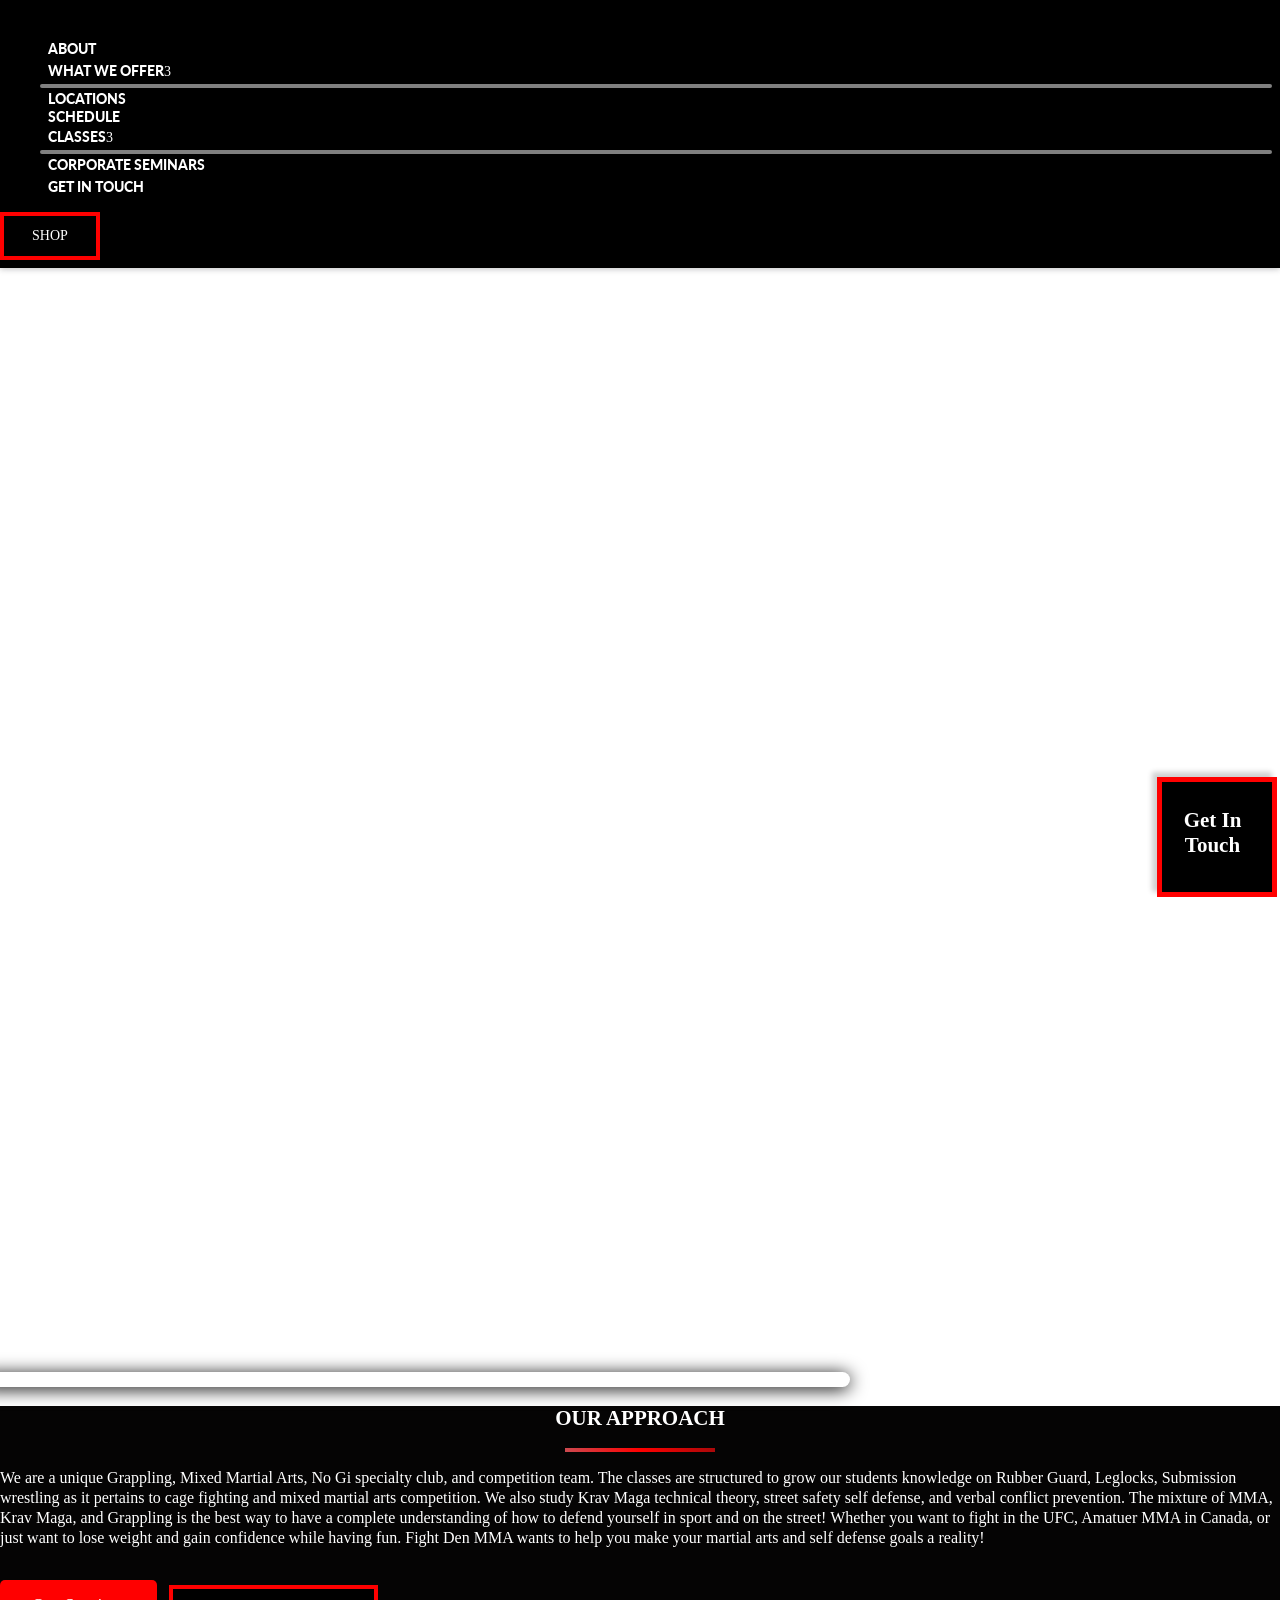
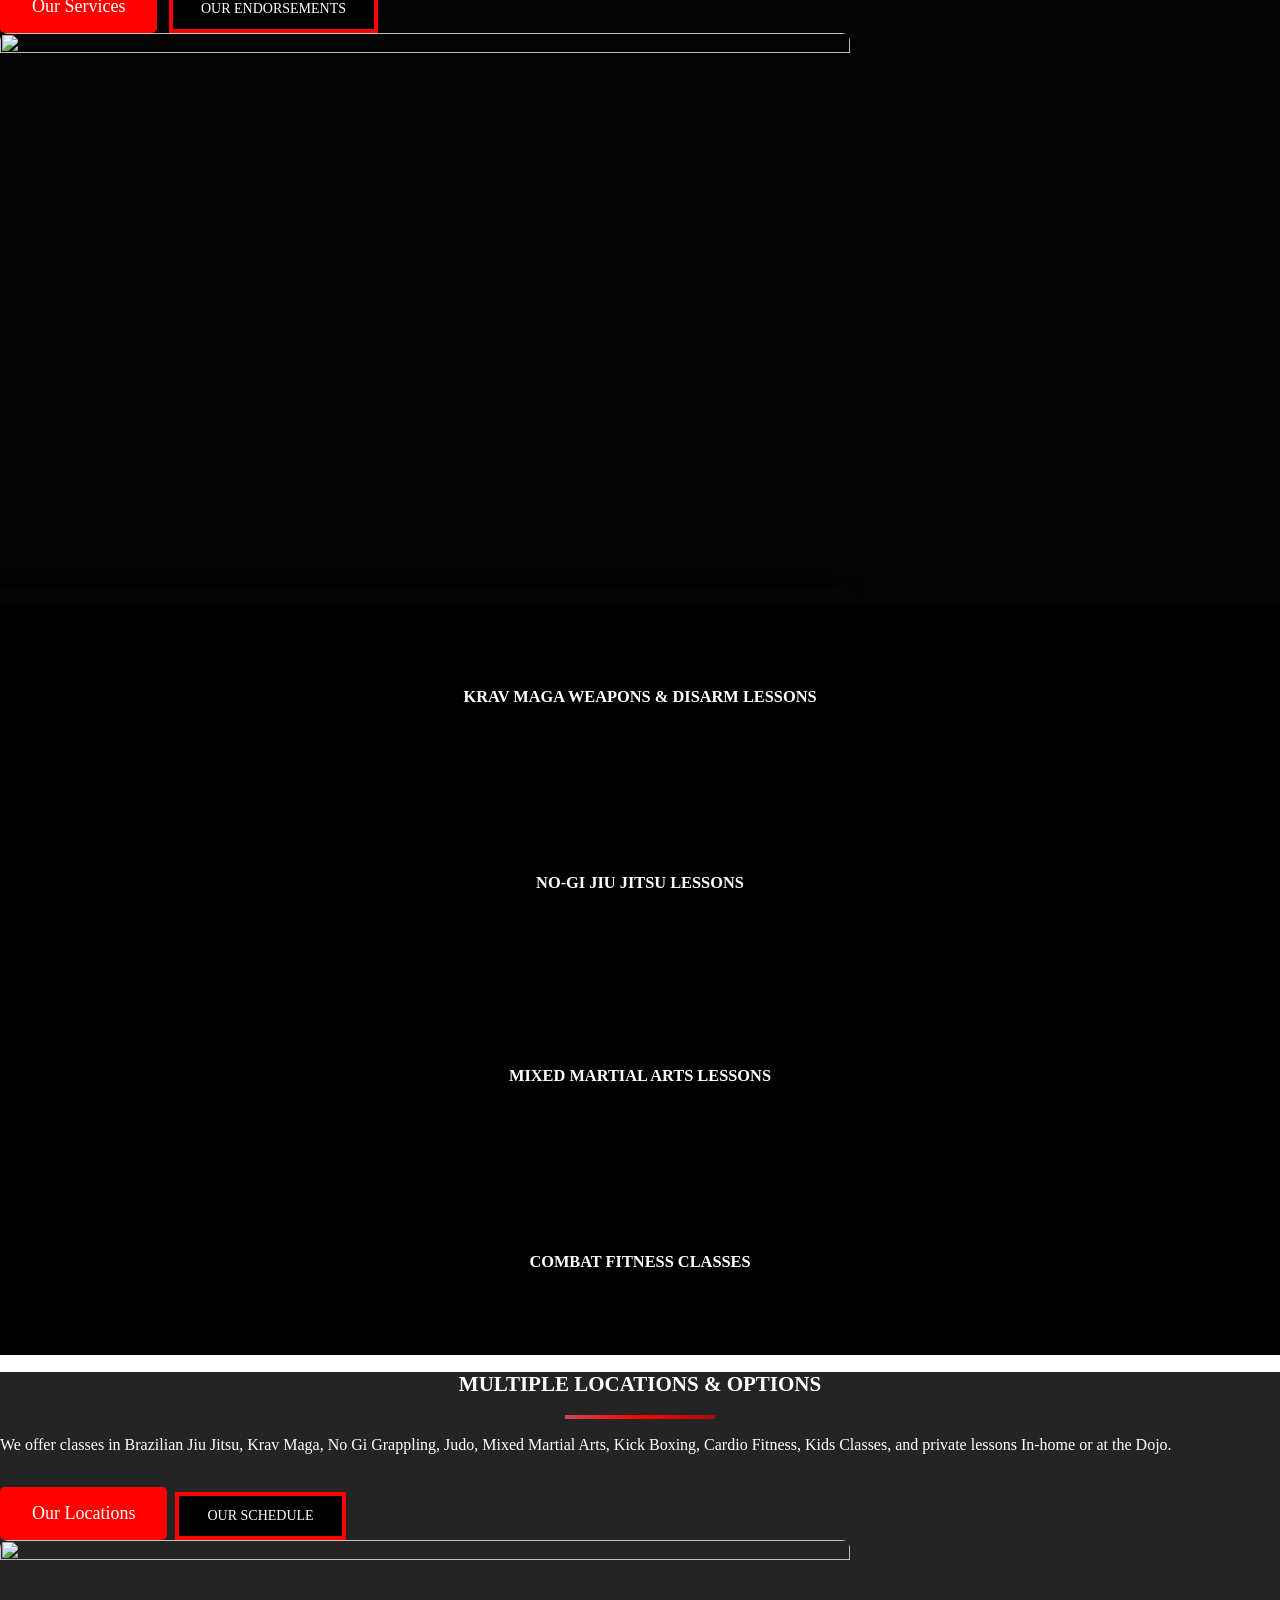
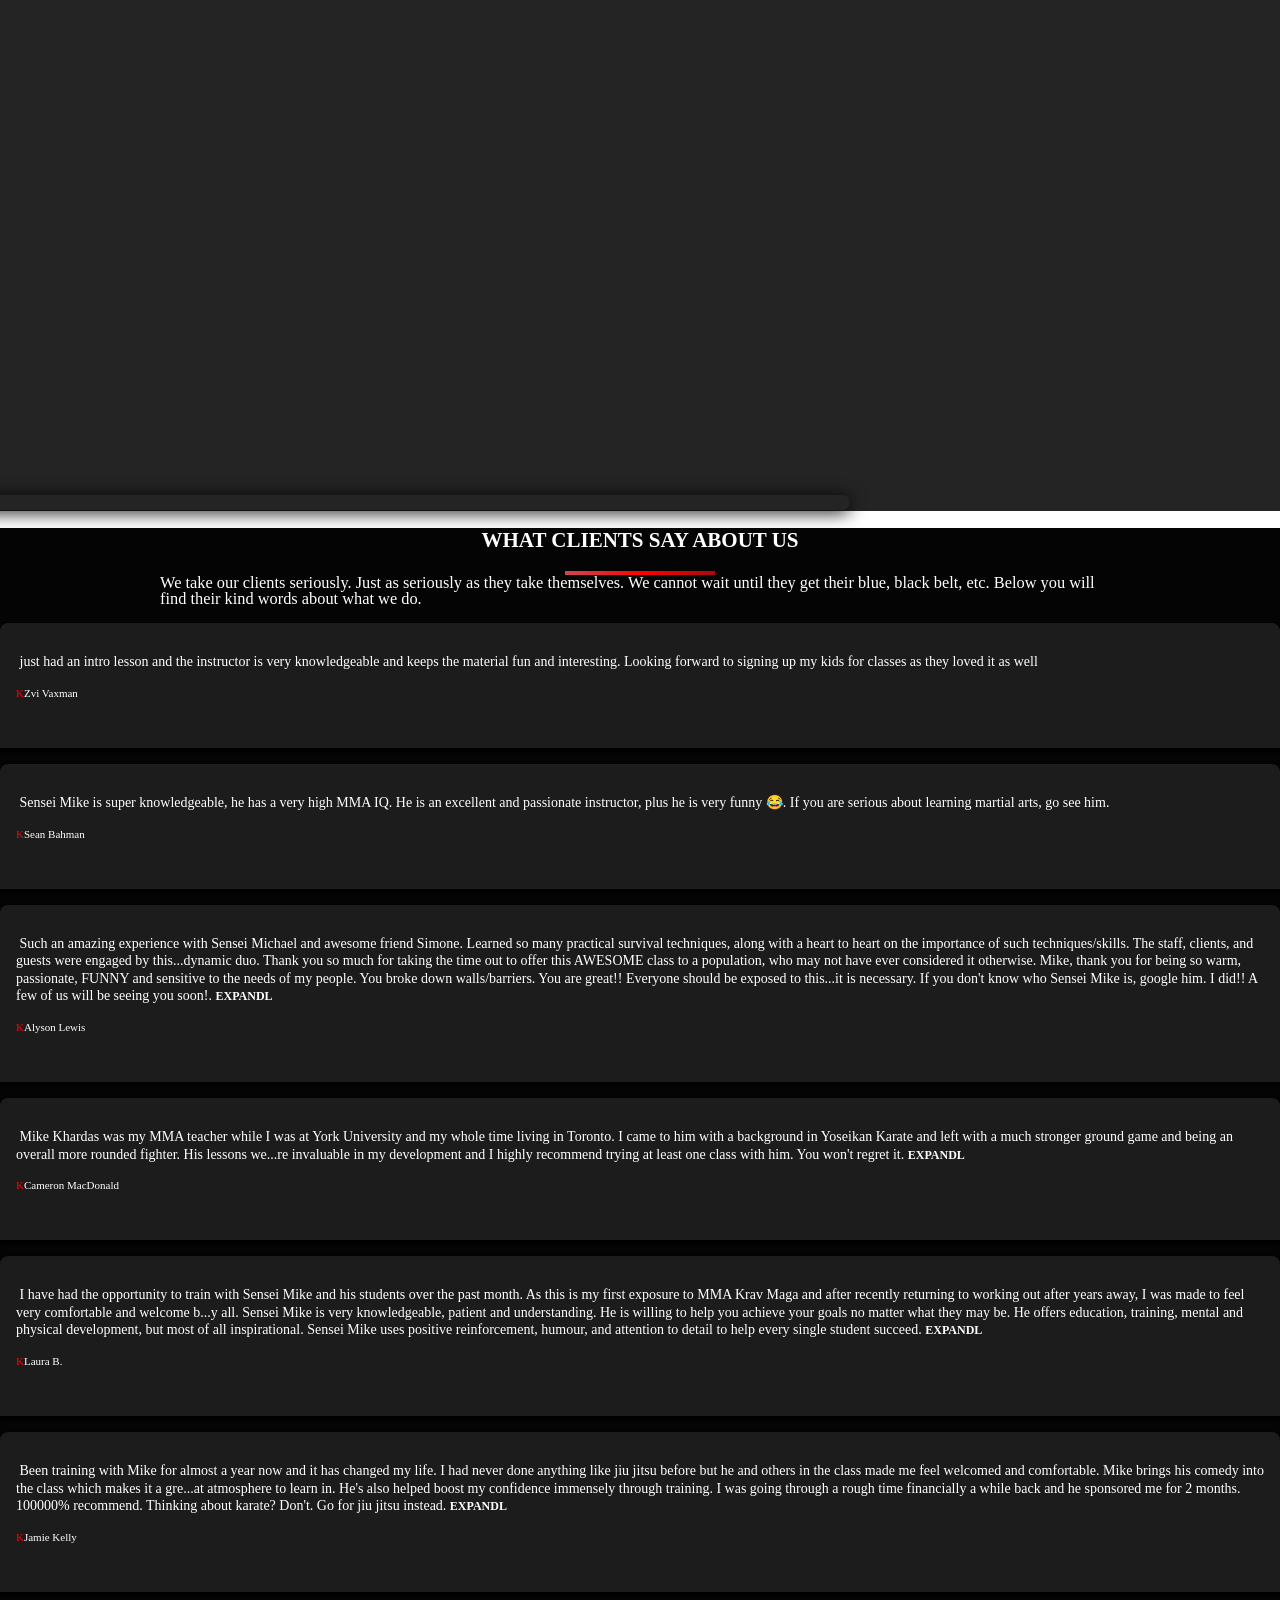
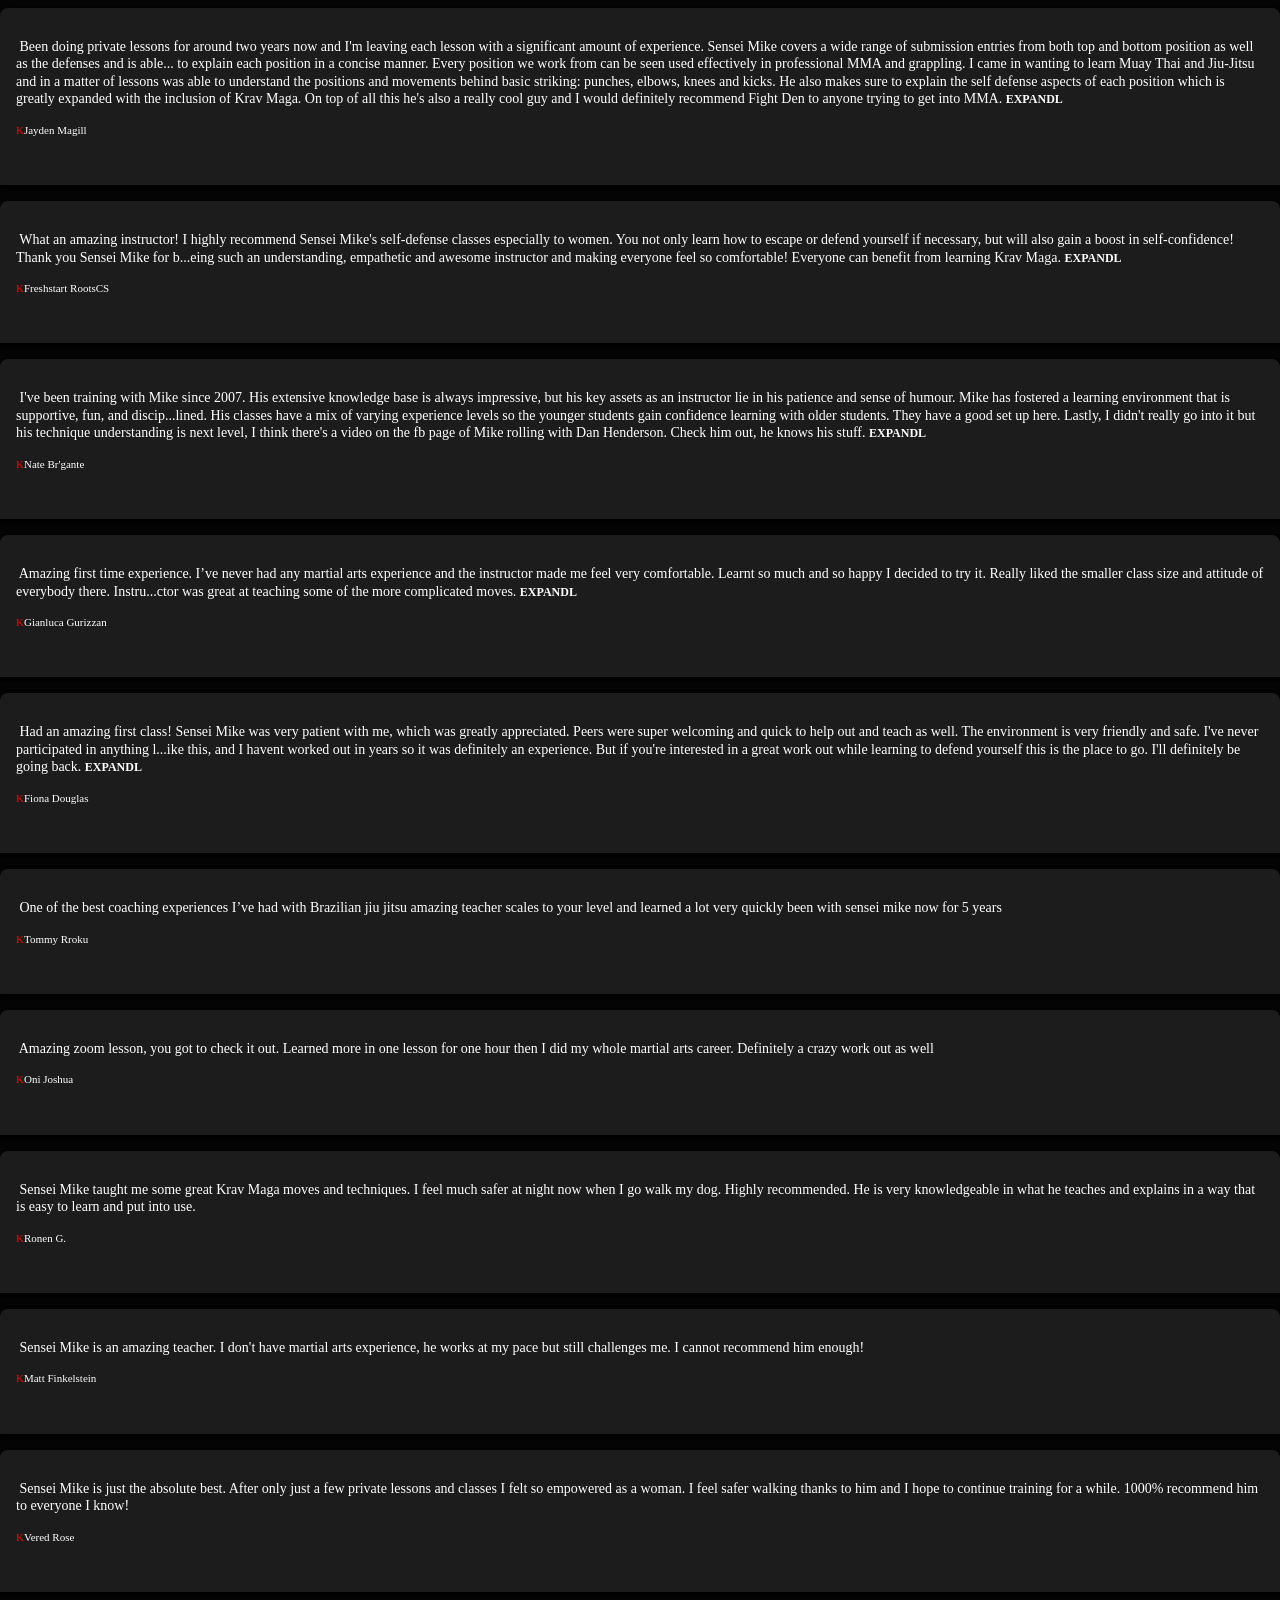
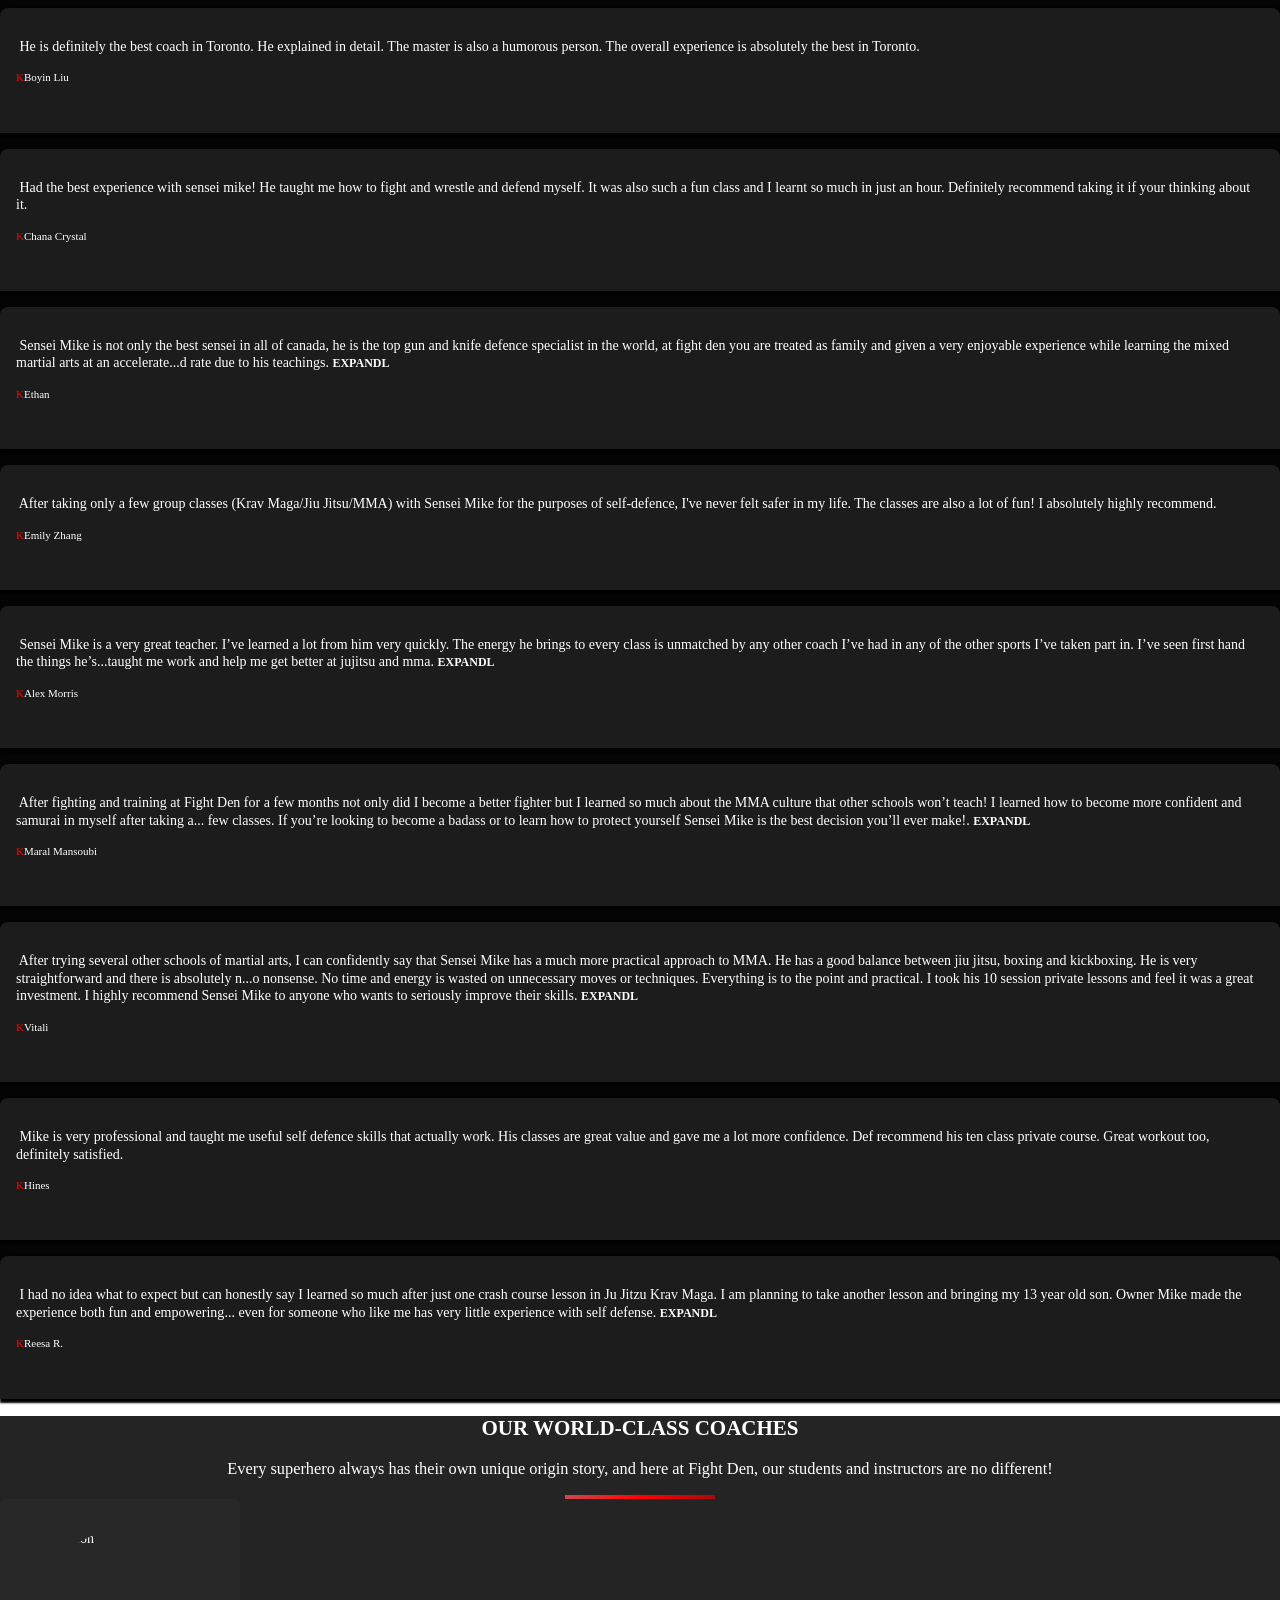
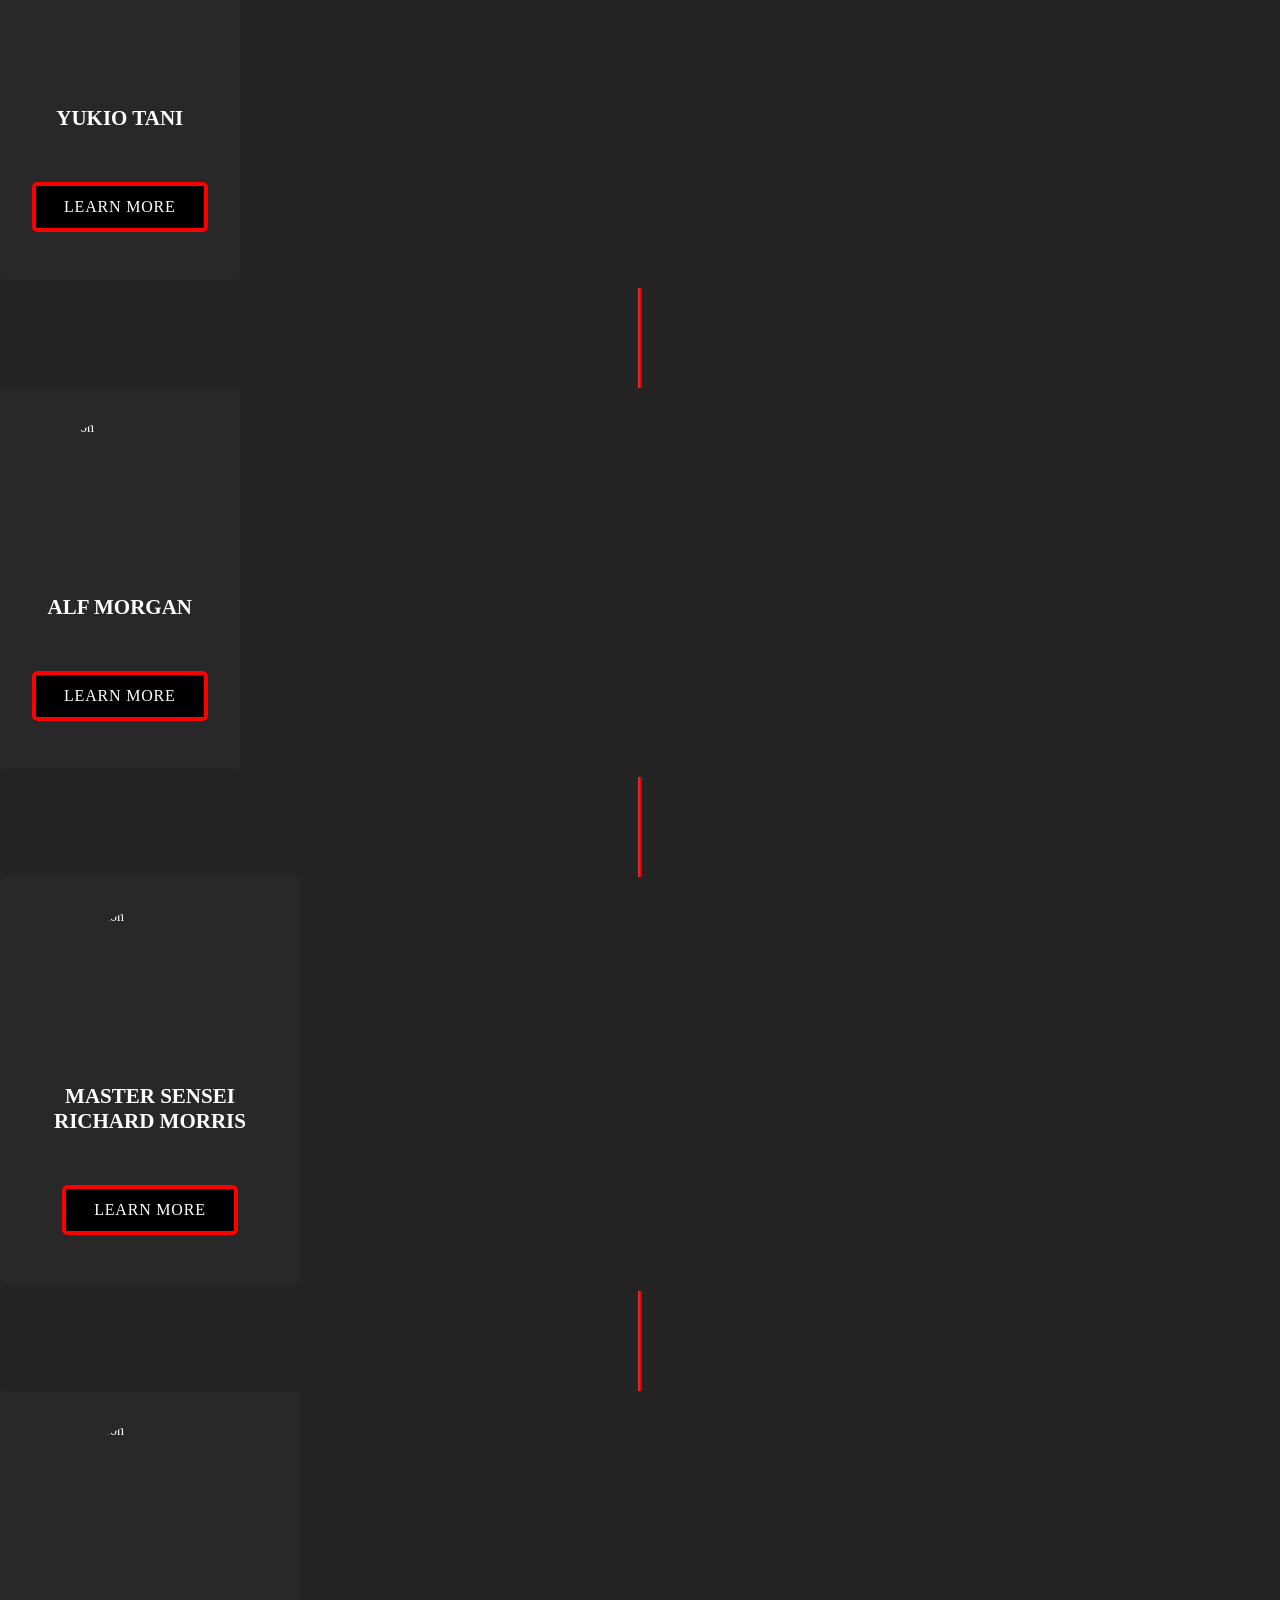
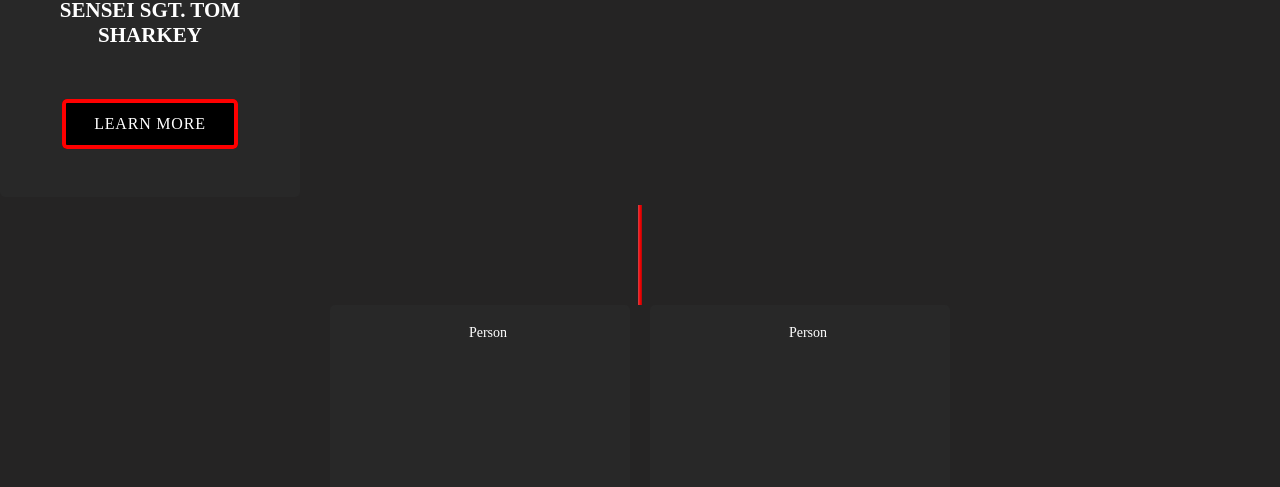
==== about.html @ 0216236f "init" ====
<!DOCTYPE html>
<html lang="en-US">
<head>
	<meta charset="UTF-8" />
<meta http-equiv="X-UA-Compatible" content="IE=edge">
	<link rel="pingback" href="https://fightden.ca/xmlrpc.php" />

	<script type="text/javascript">
		document.documentElement.className = 'js';
	</script>
	
	<script data-cfasync="false" data-no-defer="1" data-no-minify="1" data-no-optimize="1">var ewww_webp_supported=!1;function check_webp_feature(A,e){var w;e=void 0!==e?e:function(){},ewww_webp_supported?e(ewww_webp_supported):((w=new Image).onload=function(){ewww_webp_supported=0<w.width&&0<w.height,e&&e(ewww_webp_supported)},w.onerror=function(){e&&e(!1)},w.src="data:image/webp;base64,"+{alpha:"UklGRkoAAABXRUJQVlA4WAoAAAAQAAAAAAAAAAAAQUxQSAwAAAARBxAR/Q9ERP8DAABWUDggGAAAABQBAJ0BKgEAAQAAAP4AAA3AAP7mtQAAAA=="}[A])}check_webp_feature("alpha");</script><script data-cfasync="false" data-no-defer="1" data-no-minify="1" data-no-optimize="1">var Arrive=function(c,w){"use strict";if(c.MutationObserver&&"undefined"!=typeof HTMLElement){var r,a=0,u=(r=HTMLElement.prototype.matches||HTMLElement.prototype.webkitMatchesSelector||HTMLElement.prototype.mozMatchesSelector||HTMLElement.prototype.msMatchesSelector,{matchesSelector:function(e,t){return e instanceof HTMLElement&&r.call(e,t)},addMethod:function(e,t,r){var a=e[t];e[t]=function(){return r.length==arguments.length?r.apply(this,arguments):"function"==typeof a?a.apply(this,arguments):void 0}},callCallbacks:function(e,t){t&&t.options.onceOnly&&1==t.firedElems.length&&(e=[e[0]]);for(var r,a=0;r=e[a];a++)r&&r.callback&&r.callback.call(r.elem,r.elem);t&&t.options.onceOnly&&1==t.firedElems.length&&t.me.unbindEventWithSelectorAndCallback.call(t.target,t.selector,t.callback)},checkChildNodesRecursively:function(e,t,r,a){for(var i,n=0;i=e[n];n++)r(i,t,a)&&a.push({callback:t.callback,elem:i}),0<i.childNodes.length&&u.checkChildNodesRecursively(i.childNodes,t,r,a)},mergeArrays:function(e,t){var r,a={};for(r in e)e.hasOwnProperty(r)&&(a[r]=e[r]);for(r in t)t.hasOwnProperty(r)&&(a[r]=t[r]);return a},toElementsArray:function(e){return e=void 0!==e&&("number"!=typeof e.length||e===c)?[e]:e}}),e=(l.prototype.addEvent=function(e,t,r,a){a={target:e,selector:t,options:r,callback:a,firedElems:[]};return this._beforeAdding&&this._beforeAdding(a),this._eventsBucket.push(a),a},l.prototype.removeEvent=function(e){for(var t,r=this._eventsBucket.length-1;t=this._eventsBucket[r];r--)e(t)&&(this._beforeRemoving&&this._beforeRemoving(t),(t=this._eventsBucket.splice(r,1))&&t.length&&(t[0].callback=null))},l.prototype.beforeAdding=function(e){this._beforeAdding=e},l.prototype.beforeRemoving=function(e){this._beforeRemoving=e},l),t=function(i,n){var o=new e,l=this,s={fireOnAttributesModification:!1};return o.beforeAdding(function(t){var e=t.target;e!==c.document&&e!==c||(e=document.getElementsByTagName("html")[0]);var r=new MutationObserver(function(e){n.call(this,e,t)}),a=i(t.options);r.observe(e,a),t.observer=r,t.me=l}),o.beforeRemoving(function(e){e.observer.disconnect()}),this.bindEvent=function(e,t,r){t=u.mergeArrays(s,t);for(var a=u.toElementsArray(this),i=0;i<a.length;i++)o.addEvent(a[i],e,t,r)},this.unbindEvent=function(){var r=u.toElementsArray(this);o.removeEvent(function(e){for(var t=0;t<r.length;t++)if(this===w||e.target===r[t])return!0;return!1})},this.unbindEventWithSelectorOrCallback=function(r){var a=u.toElementsArray(this),i=r,e="function"==typeof r?function(e){for(var t=0;t<a.length;t++)if((this===w||e.target===a[t])&&e.callback===i)return!0;return!1}:function(e){for(var t=0;t<a.length;t++)if((this===w||e.target===a[t])&&e.selector===r)return!0;return!1};o.removeEvent(e)},this.unbindEventWithSelectorAndCallback=function(r,a){var i=u.toElementsArray(this);o.removeEvent(function(e){for(var t=0;t<i.length;t++)if((this===w||e.target===i[t])&&e.selector===r&&e.callback===a)return!0;return!1})},this},i=new function(){var s={fireOnAttributesModification:!1,onceOnly:!1,existing:!1};function n(e,t,r){return!(!u.matchesSelector(e,t.selector)||(e._id===w&&(e._id=a++),-1!=t.firedElems.indexOf(e._id)))&&(t.firedElems.push(e._id),!0)}var c=(i=new t(function(e){var t={attributes:!1,childList:!0,subtree:!0};return e.fireOnAttributesModification&&(t.attributes=!0),t},function(e,i){e.forEach(function(e){var t=e.addedNodes,r=e.target,a=[];null!==t&&0<t.length?u.checkChildNodesRecursively(t,i,n,a):"attributes"===e.type&&n(r,i)&&a.push({callback:i.callback,elem:r}),u.callCallbacks(a,i)})})).bindEvent;return i.bindEvent=function(e,t,r){t=void 0===r?(r=t,s):u.mergeArrays(s,t);var a=u.toElementsArray(this);if(t.existing){for(var i=[],n=0;n<a.length;n++)for(var o=a[n].querySelectorAll(e),l=0;l<o.length;l++)i.push({callback:r,elem:o[l]});if(t.onceOnly&&i.length)return r.call(i[0].elem,i[0].elem);setTimeout(u.callCallbacks,1,i)}c.call(this,e,t,r)},i},o=new function(){var a={};function i(e,t){return u.matchesSelector(e,t.selector)}var n=(o=new t(function(){return{childList:!0,subtree:!0}},function(e,r){e.forEach(function(e){var t=e.removedNodes,e=[];null!==t&&0<t.length&&u.checkChildNodesRecursively(t,r,i,e),u.callCallbacks(e,r)})})).bindEvent;return o.bindEvent=function(e,t,r){t=void 0===r?(r=t,a):u.mergeArrays(a,t),n.call(this,e,t,r)},o};d(HTMLElement.prototype),d(NodeList.prototype),d(HTMLCollection.prototype),d(HTMLDocument.prototype),d(Window.prototype);var n={};return s(i,n,"unbindAllArrive"),s(o,n,"unbindAllLeave"),n}function l(){this._eventsBucket=[],this._beforeAdding=null,this._beforeRemoving=null}function s(e,t,r){u.addMethod(t,r,e.unbindEvent),u.addMethod(t,r,e.unbindEventWithSelectorOrCallback),u.addMethod(t,r,e.unbindEventWithSelectorAndCallback)}function d(e){e.arrive=i.bindEvent,s(i,e,"unbindArrive"),e.leave=o.bindEvent,s(o,e,"unbindLeave")}}(window,void 0),ewww_webp_supported=!1;function check_webp_feature(e,t){var r;ewww_webp_supported?t(ewww_webp_supported):((r=new Image).onload=function(){ewww_webp_supported=0<r.width&&0<r.height,t(ewww_webp_supported)},r.onerror=function(){t(!1)},r.src="data:image/webp;base64,"+{alpha:"UklGRkoAAABXRUJQVlA4WAoAAAAQAAAAAAAAAAAAQUxQSAwAAAARBxAR/Q9ERP8DAABWUDggGAAAABQBAJ0BKgEAAQAAAP4AAA3AAP7mtQAAAA==",animation:"UklGRlIAAABXRUJQVlA4WAoAAAASAAAAAAAAAAAAQU5JTQYAAAD/////AABBTk1GJgAAAAAAAAAAAAAAAAAAAGQAAABWUDhMDQAAAC8AAAAQBxAREYiI/gcA"}[e])}function ewwwLoadImages(e){if(e){for(var t=document.querySelectorAll(".batch-image img, .image-wrapper a, .ngg-pro-masonry-item a, .ngg-galleria-offscreen-seo-wrapper a"),r=0,a=t.length;r<a;r++)ewwwAttr(t[r],"data-src",t[r].getAttribute("data-webp")),ewwwAttr(t[r],"data-thumbnail",t[r].getAttribute("data-webp-thumbnail"));for(var i=document.querySelectorAll("div.woocommerce-product-gallery__image"),r=0,a=i.length;r<a;r++)ewwwAttr(i[r],"data-thumb",i[r].getAttribute("data-webp-thumb"))}for(var n=document.querySelectorAll("video"),r=0,a=n.length;r<a;r++)ewwwAttr(n[r],"poster",e?n[r].getAttribute("data-poster-webp"):n[r].getAttribute("data-poster-image"));for(var o,l=document.querySelectorAll("img.ewww_webp_lazy_load"),r=0,a=l.length;r<a;r++)e&&(ewwwAttr(l[r],"data-lazy-srcset",l[r].getAttribute("data-lazy-srcset-webp")),ewwwAttr(l[r],"data-srcset",l[r].getAttribute("data-srcset-webp")),ewwwAttr(l[r],"data-lazy-src",l[r].getAttribute("data-lazy-src-webp")),ewwwAttr(l[r],"data-src",l[r].getAttribute("data-src-webp")),ewwwAttr(l[r],"data-orig-file",l[r].getAttribute("data-webp-orig-file")),ewwwAttr(l[r],"data-medium-file",l[r].getAttribute("data-webp-medium-file")),ewwwAttr(l[r],"data-large-file",l[r].getAttribute("data-webp-large-file")),null!=(o=l[r].getAttribute("srcset"))&&!1!==o&&o.includes("R0lGOD")&&ewwwAttr(l[r],"src",l[r].getAttribute("data-lazy-src-webp"))),l[r].className=l[r].className.replace(/\bewww_webp_lazy_load\b/,"");for(var s=document.querySelectorAll(".ewww_webp"),r=0,a=s.length;r<a;r++)e?(ewwwAttr(s[r],"srcset",s[r].getAttribute("data-srcset-webp")),ewwwAttr(s[r],"src",s[r].getAttribute("data-src-webp")),ewwwAttr(s[r],"data-orig-file",s[r].getAttribute("data-webp-orig-file")),ewwwAttr(s[r],"data-medium-file",s[r].getAttribute("data-webp-medium-file")),ewwwAttr(s[r],"data-large-file",s[r].getAttribute("data-webp-large-file")),ewwwAttr(s[r],"data-large_image",s[r].getAttribute("data-webp-large_image")),ewwwAttr(s[r],"data-src",s[r].getAttribute("data-webp-src"))):(ewwwAttr(s[r],"srcset",s[r].getAttribute("data-srcset-img")),ewwwAttr(s[r],"src",s[r].getAttribute("data-src-img"))),s[r].className=s[r].className.replace(/\bewww_webp\b/,"ewww_webp_loaded");window.jQuery&&jQuery.fn.isotope&&jQuery.fn.imagesLoaded&&(jQuery(".fusion-posts-container-infinite").imagesLoaded(function(){jQuery(".fusion-posts-container-infinite").hasClass("isotope")&&jQuery(".fusion-posts-container-infinite").isotope()}),jQuery(".fusion-portfolio:not(.fusion-recent-works) .fusion-portfolio-wrapper").imagesLoaded(function(){jQuery(".fusion-portfolio:not(.fusion-recent-works) .fusion-portfolio-wrapper").isotope()}))}function ewwwWebPInit(e){ewwwLoadImages(e),ewwwNggLoadGalleries(e),document.arrive(".ewww_webp",function(){ewwwLoadImages(e)}),document.arrive(".ewww_webp_lazy_load",function(){ewwwLoadImages(e)}),document.arrive("videos",function(){ewwwLoadImages(e)}),"loading"==document.readyState?document.addEventListener("DOMContentLoaded",ewwwJSONParserInit):("undefined"!=typeof galleries&&ewwwNggParseGalleries(e),ewwwWooParseVariations(e))}function ewwwAttr(e,t,r){null!=r&&!1!==r&&e.setAttribute(t,r)}function ewwwJSONParserInit(){"undefined"!=typeof galleries&&check_webp_feature("alpha",ewwwNggParseGalleries),check_webp_feature("alpha",ewwwWooParseVariations)}function ewwwWooParseVariations(e){if(e)for(var t=document.querySelectorAll("form.variations_form"),r=0,a=t.length;r<a;r++){var i=t[r].getAttribute("data-product_variations"),n=!1;try{for(var o in i=JSON.parse(i))void 0!==i[o]&&void 0!==i[o].image&&(void 0!==i[o].image.src_webp&&(i[o].image.src=i[o].image.src_webp,n=!0),void 0!==i[o].image.srcset_webp&&(i[o].image.srcset=i[o].image.srcset_webp,n=!0),void 0!==i[o].image.full_src_webp&&(i[o].image.full_src=i[o].image.full_src_webp,n=!0),void 0!==i[o].image.gallery_thumbnail_src_webp&&(i[o].image.gallery_thumbnail_src=i[o].image.gallery_thumbnail_src_webp,n=!0),void 0!==i[o].image.thumb_src_webp&&(i[o].image.thumb_src=i[o].image.thumb_src_webp,n=!0));n&&ewwwAttr(t[r],"data-product_variations",JSON.stringify(i))}catch(e){}}}function ewwwNggParseGalleries(e){if(e)for(var t in galleries){var r=galleries[t];galleries[t].images_list=ewwwNggParseImageList(r.images_list)}}function ewwwNggLoadGalleries(e){e&&document.addEventListener("ngg.galleria.themeadded",function(e,t){window.ngg_galleria._create_backup=window.ngg_galleria.create,window.ngg_galleria.create=function(e,t){var r=$(e).data("id");return galleries["gallery_"+r].images_list=ewwwNggParseImageList(galleries["gallery_"+r].images_list),window.ngg_galleria._create_backup(e,t)}})}function ewwwNggParseImageList(e){for(var t in e){var r=e[t];if(void 0!==r["image-webp"]&&(e[t].image=r["image-webp"],delete e[t]["image-webp"]),void 0!==r["thumb-webp"]&&(e[t].thumb=r["thumb-webp"],delete e[t]["thumb-webp"]),void 0!==r.full_image_webp&&(e[t].full_image=r.full_image_webp,delete e[t].full_image_webp),void 0!==r.srcsets)for(var a in r.srcsets)nggSrcset=r.srcsets[a],void 0!==r.srcsets[a+"-webp"]&&(e[t].srcsets[a]=r.srcsets[a+"-webp"],delete e[t].srcsets[a+"-webp"]);if(void 0!==r.full_srcsets)for(var i in r.full_srcsets)nggFSrcset=r.full_srcsets[i],void 0!==r.full_srcsets[i+"-webp"]&&(e[t].full_srcsets[i]=r.full_srcsets[i+"-webp"],delete e[t].full_srcsets[i+"-webp"])}return e}check_webp_feature("alpha",ewwwWebPInit);</script><meta name='robots' content='index, follow, max-image-preview:large, max-snippet:-1, max-video-preview:-1' />

	<!-- This site is optimized with the Yoast SEO Premium plugin v22.7 (Yoast SEO v27.9) - https://yoast.com/product/yoast-seo-premium-wordpress/ -->
	<title>About - Fight Den</title>
	<link rel="canonical" href="https://www.fightden.ca/about/" />
	<meta property="og:locale" content="en_US" />
	<meta property="og:type" content="article" />
	<meta property="og:title" content="About" />
	<meta property="og:url" content="https://www.fightden.ca/about/" />
	<meta property="og:site_name" content="Fight Den" />
	<meta property="article:modified_time" content="2022-08-04T16:24:45+00:00" />
	<meta property="og:image" content="https://www.fightden.ca/wp-content/uploads/2022/08/FightDenCover.jpg" />
	<meta property="og:image:width" content="800" />
	<meta property="og:image:height" content="400" />
	<meta property="og:image:type" content="image/jpeg" />
	<meta name="twitter:card" content="summary_large_image" />
	<meta name="twitter:label1" content="Est. reading time" />
	<meta name="twitter:data1" content="27 minutes" />
	<script type="application/ld+json" class="yoast-schema-graph">{"@context":"https:\/\/schema.org","@graph":[{"@type":"WebPage","@id":"https:\/\/www.fightden.ca\/about\/","url":"https:\/\/www.fightden.ca\/about\/","name":"About - Fight Den","isPartOf":{"@id":"https:\/\/fightden.ca\/#website"},"primaryImageOfPage":{"@id":"https:\/\/www.fightden.ca\/about\/#primaryimage"},"image":{"@id":"https:\/\/www.fightden.ca\/about\/#primaryimage"},"thumbnailUrl":"https:\/\/fightden.ca\/wp-content\/uploads\/2022\/08\/FightDenCover.jpg","datePublished":"2022-07-06T17:37:24+00:00","dateModified":"2022-08-04T16:24:45+00:00","breadcrumb":{"@id":"https:\/\/www.fightden.ca\/about\/#breadcrumb"},"inLanguage":"en-US","potentialAction":[{"@type":"ReadAction","target":["https:\/\/www.fightden.ca\/about\/"]}]},{"@type":"ImageObject","inLanguage":"en-US","@id":"https:\/\/www.fightden.ca\/about\/#primaryimage","url":"https:\/\/fightden.ca\/wp-content\/uploads\/2022\/08\/FightDenCover.jpg","contentUrl":"https:\/\/fightden.ca\/wp-content\/uploads\/2022\/08\/FightDenCover.jpg","width":800,"height":400},{"@type":"BreadcrumbList","@id":"https:\/\/www.fightden.ca\/about\/#breadcrumb","itemListElement":[{"@type":"ListItem","position":1,"name":"Home","item":"https:\/\/fightden.ca\/"},{"@type":"ListItem","position":2,"name":"About"}]},{"@type":"WebSite","@id":"https:\/\/fightden.ca\/#website","url":"https:\/\/fightden.ca\/","name":"Fight Den","description":"MMA","potentialAction":[{"@type":"SearchAction","target":{"@type":"EntryPoint","urlTemplate":"https:\/\/fightden.ca\/?s={search_term_string}"},"query-input":{"@type":"PropertyValueSpecification","valueRequired":true,"valueName":"search_term_string"}}],"inLanguage":"en-US"}]}</script>
	<!-- / Yoast SEO Premium plugin. -->


<link rel='dns-prefetch' href='//fonts.googleapis.com' />
<link rel="alternate" type="application/rss+xml" title="Fight Den &raquo; Feed" href="https://fightden.ca/feed/" />
<link rel="alternate" type="application/rss+xml" title="Fight Den &raquo; Comments Feed" href="https://fightden.ca/comments/feed/" />
<link rel="alternate" title="oEmbed (JSON)" type="application/json+oembed" href="https://fightden.ca/wp-json/oembed/1.0/embed?url=https%3A%2F%2Ffightden.ca%2Fabout%2F" />
<link rel="alternate" title="oEmbed (XML)" type="text/xml+oembed" href="https://fightden.ca/wp-json/oembed/1.0/embed?url=https%3A%2F%2Ffightden.ca%2Fabout%2F&#038;format=xml" />
<meta content="Divi Child Theme v.Updated for Divi 3+" name="generator"/><style id="wp-img-auto-sizes-contain-inline-css">
img:is([sizes=auto i],[sizes^="auto," i]){contain-intrinsic-size:3000px 1500px}
/*# sourceURL=wp-img-auto-sizes-contain-inline-css */
</style>
<link rel='stylesheet' id='dss_fe_css-css' href='https://fightden.ca/wp-content/plugins/divi_display_logic/assets/style.css?ver=2.5.1' media='all' />
<style id="wp-emoji-styles-inline-css">

	img.wp-smiley, img.emoji {
		display: inline !important;
		border: none !important;
		box-shadow: none !important;
		height: 1em !important;
		width: 1em !important;
		margin: 0 0.07em !important;
		vertical-align: -0.1em !important;
		background: none !important;
		padding: 0 !important;
	}
/*# sourceURL=wp-emoji-styles-inline-css */
</style>
<style id="wp-block-library-inline-css">
:root{--wp-block-synced-color:#7a00df;--wp-block-synced-color--rgb:122,0,223;--wp-bound-block-color:var(--wp-block-synced-color);--wp-editor-canvas-background:#ddd;--wp-admin-theme-color:#007cba;--wp-admin-theme-color--rgb:0,124,186;--wp-admin-theme-color-darker-10:#006ba1;--wp-admin-theme-color-darker-10--rgb:0,107,160.5;--wp-admin-theme-color-darker-20:#005a87;--wp-admin-theme-color-darker-20--rgb:0,90,135;--wp-admin-border-width-focus:2px}@media (min-resolution:192dpi){:root{--wp-admin-border-width-focus:1.5px}}.wp-element-button{cursor:pointer}:root .has-very-light-gray-background-color{background-color:#eee}:root .has-very-dark-gray-background-color{background-color:#313131}:root .has-very-light-gray-color{color:#eee}:root .has-very-dark-gray-color{color:#313131}:root .has-vivid-green-cyan-to-vivid-cyan-blue-gradient-background{background:linear-gradient(135deg,#00d084,#0693e3)}:root .has-purple-crush-gradient-background{background:linear-gradient(135deg,#34e2e4,#4721fb 50%,#ab1dfe)}:root .has-hazy-dawn-gradient-background{background:linear-gradient(135deg,#faaca8,#dad0ec)}:root .has-subdued-olive-gradient-background{background:linear-gradient(135deg,#fafae1,#67a671)}:root .has-atomic-cream-gradient-background{background:linear-gradient(135deg,#fdd79a,#004a59)}:root .has-nightshade-gradient-background{background:linear-gradient(135deg,#330968,#31cdcf)}:root .has-midnight-gradient-background{background:linear-gradient(135deg,#020381,#2874fc)}:root{--wp--preset--font-size--normal:16px;--wp--preset--font-size--huge:42px}.has-regular-font-size{font-size:1em}.has-larger-font-size{font-size:2.625em}.has-normal-font-size{font-size:var(--wp--preset--font-size--normal)}.has-huge-font-size{font-size:var(--wp--preset--font-size--huge)}:root .has-text-align-center{text-align:center}:root .has-text-align-left{text-align:left}:root .has-text-align-right{text-align:right}.has-fit-text{white-space:nowrap!important}#end-resizable-editor-section{display:none}.aligncenter{clear:both}.items-justified-left{justify-content:flex-start}.items-justified-center{justify-content:center}.items-justified-right{justify-content:flex-end}.items-justified-space-between{justify-content:space-between}.screen-reader-text{word-wrap:normal!important;border:0;clip-path:inset(50%);height:1px;margin:-1px;overflow:hidden;padding:0;position:absolute;width:1px}.screen-reader-text:focus{background-color:#ddd;clip-path:none;color:#444;display:block;font-size:1em;height:auto;left:5px;line-height:normal;padding:15px 23px 14px;text-decoration:none;top:5px;width:auto;z-index:100000}html :where(.has-border-color){border-style:solid}html :where([style*=border-color]){border-style:solid}html :where([style*=border-top-color]){border-top-style:solid}html :where([style*=border-right-color]){border-right-style:solid}html :where([style*=border-bottom-color]){border-bottom-style:solid}html :where([style*=border-left-color]){border-left-style:solid}html :where([style*=border-width]){border-style:solid}html :where([style*=border-top-width]){border-top-style:solid}html :where([style*=border-right-width]){border-right-style:solid}html :where([style*=border-bottom-width]){border-bottom-style:solid}html :where([style*=border-left-width]){border-left-style:solid}html :where(img[class*=wp-image-]){height:auto;max-width:100%}:where(figure){margin:0 0 1em}html :where(.is-position-sticky){--wp-admin--admin-bar--position-offset:var(--wp-admin--admin-bar--height,0px)}@media screen and (max-width:600px){html :where(.is-position-sticky){--wp-admin--admin-bar--position-offset:0px}}

/*# sourceURL=/wp-includes/css/dist/block-library/common.min.css */
</style>

<style id="global-styles-inline-css">
:root{--wp--preset--aspect-ratio--square: 1;--wp--preset--aspect-ratio--4-3: 4/3;--wp--preset--aspect-ratio--3-4: 3/4;--wp--preset--aspect-ratio--3-2: 3/2;--wp--preset--aspect-ratio--2-3: 2/3;--wp--preset--aspect-ratio--16-9: 16/9;--wp--preset--aspect-ratio--9-16: 9/16;--wp--preset--color--black: #000000;--wp--preset--color--cyan-bluish-gray: #abb8c3;--wp--preset--color--white: #ffffff;--wp--preset--color--pale-pink: #f78da7;--wp--preset--color--vivid-red: #cf2e2e;--wp--preset--color--luminous-vivid-orange: #ff6900;--wp--preset--color--luminous-vivid-amber: #fcb900;--wp--preset--color--light-green-cyan: #7bdcb5;--wp--preset--color--vivid-green-cyan: #00d084;--wp--preset--color--pale-cyan-blue: #8ed1fc;--wp--preset--color--vivid-cyan-blue: #0693e3;--wp--preset--color--vivid-purple: #9b51e0;--wp--preset--gradient--vivid-cyan-blue-to-vivid-purple: linear-gradient(135deg,rgb(6,147,227) 0%,rgb(155,81,224) 100%);--wp--preset--gradient--light-green-cyan-to-vivid-green-cyan: linear-gradient(135deg,rgb(122,220,180) 0%,rgb(0,208,130) 100%);--wp--preset--gradient--luminous-vivid-amber-to-luminous-vivid-orange: linear-gradient(135deg,rgb(252,185,0) 0%,rgb(255,105,0) 100%);--wp--preset--gradient--luminous-vivid-orange-to-vivid-red: linear-gradient(135deg,rgb(255,105,0) 0%,rgb(207,46,46) 100%);--wp--preset--gradient--very-light-gray-to-cyan-bluish-gray: linear-gradient(135deg,rgb(238,238,238) 0%,rgb(169,184,195) 100%);--wp--preset--gradient--cool-to-warm-spectrum: linear-gradient(135deg,rgb(74,234,220) 0%,rgb(151,120,209) 20%,rgb(207,42,186) 40%,rgb(238,44,130) 60%,rgb(251,105,98) 80%,rgb(254,248,76) 100%);--wp--preset--gradient--blush-light-purple: linear-gradient(135deg,rgb(255,206,236) 0%,rgb(152,150,240) 100%);--wp--preset--gradient--blush-bordeaux: linear-gradient(135deg,rgb(254,205,165) 0%,rgb(254,45,45) 50%,rgb(107,0,62) 100%);--wp--preset--gradient--luminous-dusk: linear-gradient(135deg,rgb(255,203,112) 0%,rgb(199,81,192) 50%,rgb(65,88,208) 100%);--wp--preset--gradient--pale-ocean: linear-gradient(135deg,rgb(255,245,203) 0%,rgb(182,227,212) 50%,rgb(51,167,181) 100%);--wp--preset--gradient--electric-grass: linear-gradient(135deg,rgb(202,248,128) 0%,rgb(113,206,126) 100%);--wp--preset--gradient--midnight: linear-gradient(135deg,rgb(2,3,129) 0%,rgb(40,116,252) 100%);--wp--preset--font-size--small: 13px;--wp--preset--font-size--medium: 20px;--wp--preset--font-size--large: 36px;--wp--preset--font-size--x-large: 42px;--wp--preset--spacing--20: 0.44rem;--wp--preset--spacing--30: 0.67rem;--wp--preset--spacing--40: 1rem;--wp--preset--spacing--50: 1.5rem;--wp--preset--spacing--60: 2.25rem;--wp--preset--spacing--70: 3.38rem;--wp--preset--spacing--80: 5.06rem;--wp--preset--shadow--natural: 6px 6px 9px rgba(0, 0, 0, 0.2);--wp--preset--shadow--deep: 12px 12px 50px rgba(0, 0, 0, 0.4);--wp--preset--shadow--sharp: 6px 6px 0px rgba(0, 0, 0, 0.2);--wp--preset--shadow--outlined: 6px 6px 0px -3px rgb(255, 255, 255), 6px 6px rgb(0, 0, 0);--wp--preset--shadow--crisp: 6px 6px 0px rgb(0, 0, 0);}:root { --wp--style--global--content-size: 823px;--wp--style--global--wide-size: 1080px; }:where(body) { margin: 0; }.wp-site-blocks > .alignleft { float: left; margin-right: 2em; }.wp-site-blocks > .alignright { float: right; margin-left: 2em; }.wp-site-blocks > .aligncenter { justify-content: center; margin-left: auto; margin-right: auto; }:where(.is-layout-flex){gap: 0.5em;}:where(.is-layout-grid){gap: 0.5em;}.is-layout-flow > .alignleft{float: left;margin-inline-start: 0;margin-inline-end: 2em;}.is-layout-flow > .alignright{float: right;margin-inline-start: 2em;margin-inline-end: 0;}.is-layout-flow > .aligncenter{margin-left: auto !important;margin-right: auto !important;}.is-layout-constrained > .alignleft{float: left;margin-inline-start: 0;margin-inline-end: 2em;}.is-layout-constrained > .alignright{float: right;margin-inline-start: 2em;margin-inline-end: 0;}.is-layout-constrained > .aligncenter{margin-left: auto !important;margin-right: auto !important;}.is-layout-constrained > :where(:not(.alignleft):not(.alignright):not(.alignfull)){max-width: var(--wp--style--global--content-size);margin-left: auto !important;margin-right: auto !important;}.is-layout-constrained > .alignwide{max-width: var(--wp--style--global--wide-size);}body .is-layout-flex{display: flex;}.is-layout-flex{flex-wrap: wrap;align-items: center;}.is-layout-flex > :is(*, div){margin: 0;}body .is-layout-grid{display: grid;}.is-layout-grid > :is(*, div){margin: 0;}body{padding-top: 0px;padding-right: 0px;padding-bottom: 0px;padding-left: 0px;}:root :where(.wp-element-button, .wp-block-button__link){background-color: #32373c;border-width: 0;color: #fff;font-family: inherit;font-size: inherit;font-style: inherit;font-weight: inherit;letter-spacing: inherit;line-height: inherit;padding-top: calc(0.667em + 2px);padding-right: calc(1.333em + 2px);padding-bottom: calc(0.667em + 2px);padding-left: calc(1.333em + 2px);text-decoration: none;text-transform: inherit;}.has-black-color{color: var(--wp--preset--color--black) !important;}.has-cyan-bluish-gray-color{color: var(--wp--preset--color--cyan-bluish-gray) !important;}.has-white-color{color: var(--wp--preset--color--white) !important;}.has-pale-pink-color{color: var(--wp--preset--color--pale-pink) !important;}.has-vivid-red-color{color: var(--wp--preset--color--vivid-red) !important;}.has-luminous-vivid-orange-color{color: var(--wp--preset--color--luminous-vivid-orange) !important;}.has-luminous-vivid-amber-color{color: var(--wp--preset--color--luminous-vivid-amber) !important;}.has-light-green-cyan-color{color: var(--wp--preset--color--light-green-cyan) !important;}.has-vivid-green-cyan-color{color: var(--wp--preset--color--vivid-green-cyan) !important;}.has-pale-cyan-blue-color{color: var(--wp--preset--color--pale-cyan-blue) !important;}.has-vivid-cyan-blue-color{color: var(--wp--preset--color--vivid-cyan-blue) !important;}.has-vivid-purple-color{color: var(--wp--preset--color--vivid-purple) !important;}.has-black-background-color{background-color: var(--wp--preset--color--black) !important;}.has-cyan-bluish-gray-background-color{background-color: var(--wp--preset--color--cyan-bluish-gray) !important;}.has-white-background-color{background-color: var(--wp--preset--color--white) !important;}.has-pale-pink-background-color{background-color: var(--wp--preset--color--pale-pink) !important;}.has-vivid-red-background-color{background-color: var(--wp--preset--color--vivid-red) !important;}.has-luminous-vivid-orange-background-color{background-color: var(--wp--preset--color--luminous-vivid-orange) !important;}.has-luminous-vivid-amber-background-color{background-color: var(--wp--preset--color--luminous-vivid-amber) !important;}.has-light-green-cyan-background-color{background-color: var(--wp--preset--color--light-green-cyan) !important;}.has-vivid-green-cyan-background-color{background-color: var(--wp--preset--color--vivid-green-cyan) !important;}.has-pale-cyan-blue-background-color{background-color: var(--wp--preset--color--pale-cyan-blue) !important;}.has-vivid-cyan-blue-background-color{background-color: var(--wp--preset--color--vivid-cyan-blue) !important;}.has-vivid-purple-background-color{background-color: var(--wp--preset--color--vivid-purple) !important;}.has-black-border-color{border-color: var(--wp--preset--color--black) !important;}.has-cyan-bluish-gray-border-color{border-color: var(--wp--preset--color--cyan-bluish-gray) !important;}.has-white-border-color{border-color: var(--wp--preset--color--white) !important;}.has-pale-pink-border-color{border-color: var(--wp--preset--color--pale-pink) !important;}.has-vivid-red-border-color{border-color: var(--wp--preset--color--vivid-red) !important;}.has-luminous-vivid-orange-border-color{border-color: var(--wp--preset--color--luminous-vivid-orange) !important;}.has-luminous-vivid-amber-border-color{border-color: var(--wp--preset--color--luminous-vivid-amber) !important;}.has-light-green-cyan-border-color{border-color: var(--wp--preset--color--light-green-cyan) !important;}.has-vivid-green-cyan-border-color{border-color: var(--wp--preset--color--vivid-green-cyan) !important;}.has-pale-cyan-blue-border-color{border-color: var(--wp--preset--color--pale-cyan-blue) !important;}.has-vivid-cyan-blue-border-color{border-color: var(--wp--preset--color--vivid-cyan-blue) !important;}.has-vivid-purple-border-color{border-color: var(--wp--preset--color--vivid-purple) !important;}.has-vivid-cyan-blue-to-vivid-purple-gradient-background{background: var(--wp--preset--gradient--vivid-cyan-blue-to-vivid-purple) !important;}.has-light-green-cyan-to-vivid-green-cyan-gradient-background{background: var(--wp--preset--gradient--light-green-cyan-to-vivid-green-cyan) !important;}.has-luminous-vivid-amber-to-luminous-vivid-orange-gradient-background{background: var(--wp--preset--gradient--luminous-vivid-amber-to-luminous-vivid-orange) !important;}.has-luminous-vivid-orange-to-vivid-red-gradient-background{background: var(--wp--preset--gradient--luminous-vivid-orange-to-vivid-red) !important;}.has-very-light-gray-to-cyan-bluish-gray-gradient-background{background: var(--wp--preset--gradient--very-light-gray-to-cyan-bluish-gray) !important;}.has-cool-to-warm-spectrum-gradient-background{background: var(--wp--preset--gradient--cool-to-warm-spectrum) !important;}.has-blush-light-purple-gradient-background{background: var(--wp--preset--gradient--blush-light-purple) !important;}.has-blush-bordeaux-gradient-background{background: var(--wp--preset--gradient--blush-bordeaux) !important;}.has-luminous-dusk-gradient-background{background: var(--wp--preset--gradient--luminous-dusk) !important;}.has-pale-ocean-gradient-background{background: var(--wp--preset--gradient--pale-ocean) !important;}.has-electric-grass-gradient-background{background: var(--wp--preset--gradient--electric-grass) !important;}.has-midnight-gradient-background{background: var(--wp--preset--gradient--midnight) !important;}.has-small-font-size{font-size: var(--wp--preset--font-size--small) !important;}.has-medium-font-size{font-size: var(--wp--preset--font-size--medium) !important;}.has-large-font-size{font-size: var(--wp--preset--font-size--large) !important;}.has-x-large-font-size{font-size: var(--wp--preset--font-size--x-large) !important;}
/*# sourceURL=global-styles-inline-css */
</style>

<link rel='stylesheet' id='woocommerce-layout-css' href='https://fightden.ca/wp-content/plugins/woocommerce/assets/css/woocommerce-layout.css?ver=10.8.1' media='all' />
<link rel='stylesheet' id='woocommerce-smallscreen-css' href='https://fightden.ca/wp-content/plugins/woocommerce/assets/css/woocommerce-smallscreen.css?ver=10.8.1' media='only screen and (max-width: 768px)' />
<link rel='stylesheet' id='woocommerce-general-css' href='https://fightden.ca/wp-content/plugins/woocommerce/assets/css/woocommerce.css?ver=10.8.1' media='all' />
<style id="woocommerce-inline-inline-css">
.woocommerce form .form-row .required { visibility: visible; }
/*# sourceURL=woocommerce-inline-inline-css */
</style>
<link rel='stylesheet' id='ssa-upcoming-appointments-card-style-css' href='https://fightden.ca/wp-content/plugins/simply-schedule-appointments/assets/css/upcoming-appointments.css?ver=1.6.12.2' media='all' />
<link rel='stylesheet' id='ssa-styles-css' href='https://fightden.ca/wp-content/plugins/simply-schedule-appointments/assets/css/ssa-styles.css?ver=1.6.12.2' media='all' />
<link rel='stylesheet' id='gateway-css' href='https://fightden.ca/wp-content/plugins/woocommerce-paypal-payments/assets/ppcp-button-css-gateway.css?ver=4.0.4' media='all' />
<link rel='stylesheet' id='wpos-font-awesome-css' href='https://fightden.ca/wp-content/plugins/woo-product-slider-and-carousel-with-category-pro/assets/css/font-awesome.min.css?ver=1.6.2' media='all' />
<link rel='stylesheet' id='wpos-slick-style-css' href='https://fightden.ca/wp-content/plugins/woo-product-slider-and-carousel-with-category-pro/assets/css/slick.css?ver=1.6.2' media='all' />
<link rel='stylesheet' id='wcpscwc-style-css' href='https://fightden.ca/wp-content/plugins/woo-product-slider-and-carousel-with-category-pro/assets/css/wcpscwc-pro-public.min.css?ver=1.6.2' media='all' />
<link rel='stylesheet' id='et-divi-open-sans-css' href='https://fonts.googleapis.com/css?family=Open+Sans:300italic,400italic,600italic,700italic,800italic,400,300,600,700,800&#038;subset=latin,latin-ext&#038;display=swap' media='all' />
<link rel='stylesheet' id='ssa-divi-module-styles-css' href='https://fightden.ca/wp-content/plugins/simply-schedule-appointments/includes/divi/styles/style.min.css?ver=1.0.2' media='all' />
<link rel='stylesheet' id='et-builder-googlefonts-cached-css' href='https://fonts.googleapis.com/css?family=Lato:100,100italic,300,300italic,regular,italic,700,700italic,900,900italic&#038;subset=latin,latin-ext&#038;display=swap' media='all' />
<style id="tnc_custom_css-inline-css">

            .nginx-cache-btn.nginx-cache-off a { background-color: #d63638 !important; }
            .nginx-cache-btn.nginx-cache-on a { background-color: green !important; }
        
/*# sourceURL=tnc_custom_css-inline-css */
</style>
<link rel='stylesheet' id='divi-style-parent-css' href='https://fightden.ca/wp-content/themes/Divi/style-static.min.css?ver=4.27.1' media='all' />
<link rel='stylesheet' id='divi-style-css' href='https://fightden.ca/wp-content/themes/Divi_Child/style.css?ver=4.27.1' media='all' />
<script id="jquery-core-js" src="https://fightden.ca/wp-includes/js/jquery/jquery.min.js?ver=3.7.1"></script>
<script id="jquery-migrate-js" src="https://fightden.ca/wp-includes/js/jquery/jquery-migrate.min.js?ver=3.4.1"></script>
<script data-wp-strategy="defer" defer id="wc-jquery-blockui-js" src="https://fightden.ca/wp-content/plugins/woocommerce/assets/js/jquery-blockui/jquery.blockUI.min.js?ver=2.7.0-wc.10.8.1"></script>
<script id="wc-add-to-cart-js-extra">
var wc_add_to_cart_params = {"ajax_url":"/wp-admin/admin-ajax.php","wc_ajax_url":"/?wc-ajax=%%endpoint%%","i18n_view_cart":"View cart","cart_url":"https://fightden.ca/cart/","is_cart":"","cart_redirect_after_add":"no"};
//# sourceURL=wc-add-to-cart-js-extra
</script>
<script data-wp-strategy="defer" defer id="wc-add-to-cart-js" src="https://fightden.ca/wp-content/plugins/woocommerce/assets/js/frontend/add-to-cart.min.js?ver=10.8.1"></script>
<script data-wp-strategy="defer" defer id="wc-js-cookie-js" src="https://fightden.ca/wp-content/plugins/woocommerce/assets/js/js-cookie/js.cookie.min.js?ver=2.1.4-wc.10.8.1"></script>
<script id="woocommerce-js-extra">
var woocommerce_params = {"ajax_url":"/wp-admin/admin-ajax.php","wc_ajax_url":"/?wc-ajax=%%endpoint%%","i18n_password_show":"Show password","i18n_password_hide":"Hide password"};
//# sourceURL=woocommerce-js-extra
</script>
<script data-wp-strategy="defer" defer id="woocommerce-js" src="https://fightden.ca/wp-content/plugins/woocommerce/assets/js/frontend/woocommerce.min.js?ver=10.8.1"></script>
<link rel="https://api.w.org/" href="https://fightden.ca/wp-json/" /><link rel="alternate" title="JSON" type="application/json" href="https://fightden.ca/wp-json/wp/v2/pages/40" /><link rel="EditURI" type="application/rsd+xml" title="RSD" href="https://fightden.ca/xmlrpc.php?rsd" />
<meta name="generator" content="WordPress 7.0" />
<meta name="generator" content="WooCommerce 10.8.1" />
<link rel='shortlink' href='https://fightden.ca/?p=40' />
<meta name="viewport" content="width=device-width, initial-scale=1.0, maximum-scale=1.0, user-scalable=0" />	<noscript><style>.woocommerce-product-gallery{ opacity: 1 !important; }</style></noscript>
	<meta name="google-site-verification" content="VChBzr8x63soN02MY5qn08lMfuVKoWFYNiNaGJwIiV8">
<script>
        jQuery(document).ready(function() {
            jQuery('.click_paypal').on('click', function() {
                jQuery('.show_pay_pal').addClass('display_block_me').removeClass('display_none_me');
                jQuery('.show_stripe').addClass('display_none_me').removeClass('display_block_me');
		            });

            jQuery('.click_for_stripe').on('click', function() {
                jQuery('.show_pay_pal').addClass('display_none_me').removeClass('display_block_me');
                jQuery('.show_stripe').addClass('display_block_me').removeClass('display_none_me');
	            });
        });
    </script>
<script src="https://kit.fontawesome.com/7a4ea1ecc2.js" crossorigin="anonymous"></script>
<script>
  // jQuery code
  jQuery(document).ready(function(){
jQuery('.burger').on('click', function(){
    jQuery(this).toggleClass('clickedon');
    jQuery('.mobilemenunow').toggleClass('revealmenu');
    jQuery('div#scrolltotoptext.et_pb_sticky').toggleClass('zindexzero');
});
 jQuery('.burgerxinside').on('click', function(){
         jQuery('.mobilemenunow').removeClass('revealmenu');
	     jQuery('.burger').removeClass('clickedon');
    });<script>
        jQuery(document).ready(function() {
            jQuery('.click_paypal').on('click', function() {
                jQuery('.show_pay_pal').addClass('display_block_me').removeClass('display_none_me');
                jQuery('.show_stripe').addClass('display_none_me').removeClass('display_block_me');
		            });

            jQuery('.click_for_stripe').on('click', function() {
                jQuery('.show_pay_pal').addClass('display_none_me').removeClass('display_block_me');
                jQuery('.show_stripe').addClass('display_block_me').removeClass('display_none_me');
	            });
        });
    </script>
<script src="https://kit.fontawesome.com/7a4ea1ecc2.js" crossorigin="anonymous"></script>
<script>
  // jQuery code
  jQuery(document).ready(function(){
jQuery('.burger').on('click', function(){
    jQuery(this).toggleClass('clickedon');
    jQuery('.mobilemenunow').toggleClass('revealmenu');
    jQuery('div#scrolltotoptext.et_pb_sticky').toggleClass('zindexzero');
});
 jQuery('.burgerxinside').on('click', function(){
         jQuery('.mobilemenunow').removeClass('revealmenu');
	     jQuery('.burger').removeClass('clickedon');
    });
    jQuery('div#main_menu_mobile .menu-item-has-children > a').on('click', function(e){
      e.preventDefault(); // Prevents the default action of the link
	jQuery(this).toggleClass('plustwo');
      jQuery(this).siblings('div#main_menu_mobile .sub-menu').toggleClass('revealsub');
      e.stopPropagation(); // Stop the event from propagating up
    });
  });
</script><link rel="icon" href="https://fightden.ca/wp-content/uploads/2022/07/cropped-fightdenlogomark-32x32.png" sizes="32x32" />
<link rel="icon" href="https://fightden.ca/wp-content/uploads/2022/07/cropped-fightdenlogomark-192x192.png" sizes="192x192" />
<link rel="apple-touch-icon" href="https://fightden.ca/wp-content/uploads/2022/07/cropped-fightdenlogomark-180x180.png" />
<meta name="msapplication-TileImage" content="https://fightden.ca/wp-content/uploads/2022/07/cropped-fightdenlogomark-270x270.png" />
<style id="et-divi-customizer-global-cached-inline-styles">body,.et_pb_column_1_2 .et_quote_content blockquote cite,.et_pb_column_1_2 .et_link_content a.et_link_main_url,.et_pb_column_1_3 .et_quote_content blockquote cite,.et_pb_column_3_8 .et_quote_content blockquote cite,.et_pb_column_1_4 .et_quote_content blockquote cite,.et_pb_blog_grid .et_quote_content blockquote cite,.et_pb_column_1_3 .et_link_content a.et_link_main_url,.et_pb_column_3_8 .et_link_content a.et_link_main_url,.et_pb_column_1_4 .et_link_content a.et_link_main_url,.et_pb_blog_grid .et_link_content a.et_link_main_url,body .et_pb_bg_layout_light .et_pb_post p,body .et_pb_bg_layout_dark .et_pb_post p{font-size:14px}.et_pb_slide_content,.et_pb_best_value{font-size:15px}h1,h2,h3,h4,h5,h6{color:#ffffff}@media only screen and (min-width:1350px){.et_pb_row{padding:27px 0}.et_pb_section{padding:54px 0}.single.et_pb_pagebuilder_layout.et_full_width_page .et_post_meta_wrapper{padding-top:81px}.et_pb_fullwidth_section{padding:0}}.wcpscwc-product-addtocart{display:none}.display_block_me{display:block!important}body.archive.tax-product_cat.term-memberships.term-27 .wcpscwc-product-addtocart,.display_none_me{display:none!important}.show_pay_pal{display:none}.show_stripe{display:block}.outtercircle{box-shadow:-5px -5px 5px #d1d1d1}.page-id-46 a#promotion{display:none}.showonlyonscrolls{margin-bottom:0px!important;padding:0px!important}.gform_wrapper.gravity-theme .gfield_validation_message,.gform_wrapper.gravity-theme .validation_message{display:inline-block;width:auto!important;min-width:auto;font-size:12px;line-height:1em}.gform_wrapper.gravity-theme .gform_validation_errors{background-color:#ff0000!important;border:12px solid #ff0000!important;margin-bottom:48px}.gform_wrapper.gravity-theme .gfield_error label{color:white}.gfield_validation_message:before{content:'';border-bottom:8px solid #ff5555;border-left:8px solid transparent;border-right:8px solid transparent;position:absolute;margin-top:-20px}.gfield_validation_message{margin-top:8px!important}.gform_validation_errors h2,.gfield_validation_message{padding:0px;color:#fff!important}.gform_validation_errors,.gfield_validation_message{border:none!important;background:#ff5555!important;color:#fff}#contact_form_page .gfield textarea{background:#383838}#contact_form_page .gfield input{height:54px;background:#383838;-webkit-transition:.18s ease-out;-moz-transition:.18s ease-out;-o-transition:.18s ease-out;transition:.18s ease-out}h1.text-ceklnter{color:#000}#contact_form_page .gfield input:focus,#contact_form_page .gfield textarea:focus{border-color:white!important;background:#272020;box-shadow:inset 1px 2px 4px rgb(255 255 255 / 46%),0px 0px 8px rgb(255 255 255 / 46%)!important}p.gform_required_legend{display:none}#page-container div#main_menu_mobile,#page-container div#main_menu_mobile.et_pb_sticky{padding-right:8px!important}.fdilogo.et_pb_image .et_pb_image_wrap img{height:55px}.showonlyonscrolls.containxlose{position:absolute;left:-32px;text-align:center;text-decoration:none;top:-64px;-webkit-transition:all .3s;-o-transition:all .3s;transition:all .3s;line-height:1em;background:#fff}.showonlyonscrolls.containxlose a{color:#000;text-transform:uppercase;line-height:1.5em;border:2px solid;padding-left:8px;border-color:#efefef;padding-right:8px;font-size:12px}.showonlyonscrolls{display:none}.sticktobottom .showonlyonscrolls{margin-top:8px;display:block;animation:fadein 2s}#page-container div#scrolltotoptext.et_pb_sticky.zindexzero{z-index:0!important}.mobilemenunow.revealmenu a{animation:fadein 1s}a.plustwo{background:#fff;border-bottom:2px solid #000!important;border-top:2px solid #000!important}ul.sub-menu.revealsub{background:#fff;-webkit-animation:fadein 2s;-moz-animation:fadein 2s;-ms-animation:fadein 2s;-o-animation:fadein 2s;animation:fadein 2s}@keyframes fadein{from{opacity:0}to{opacity:1}}@-moz-keyframes fadein{from{opacity:0}to{opacity:1}}@-webkit-keyframes fadein{from{opacity:0}to{opacity:1}}@-ms-keyframes fadein{from{opacity:0}to{opacity:1}}.et-db #et-boc .et-l #main_menu a.callnumbernow.btn.draw-border{color:#fff!important}.page-id-8447 div#basichero .et_pb_column{margin:0px}.page-id-8447 div#basichero .et_pb_row{width:100%;padding:0px}.page-id-8447 div#basichero{padding-top:24px;padding-bottom:24px}.page-id-8447 div#basichero h1{font-size:32px}.et-db #et-boc .et-l #main_menu_mobile.newmobi .et_pb_column{width:50%!important}.mobilemenunow li a{font-size:18px!important}.et_pb_sticky a.callnumbernow.btn.draw-border{padding:16px 32px!important;font-size:16px;text-align:center;font-weight:900;transition:0.5s ease}.page-id-8079 div#heroheadertxy h1,.page-id-8079 div#heroheadertxy h2{color:#000!important}body.archive p{font-size:18px;line-height:1.25em;color:#000}.et-db #et-boc .et-l #main_menu.et_pb_section_0_tb_header.et_pb_section.et_pb_sticky.et_pb_sticky--top .sub-menu li.scheduleclass.et_pb_menu_page_id-7859.menu-item.menu-item-type-post_type.menu-item-object-page.menu-item-8469 a{color:#fff!important}img{pointer-events:none}div#heroheadertxy h1,div#heroheadertxy h2{color:#fff!important}.wcpscwc-product-addtocart a:after{display:none}#page-container a.button.product_type_simple.add_to_cart_button.ajax_add_to_cart:before{display:inline-block!important;opacity:1!important;position:relative!important;content:"\f07a";-webkit-transition:all .6s ease-in-out;transition:all .6s ease-in-out;font-family:FontAwesome;margin-right:8px!important;font-size:15px;color:#fff;margin-left:4px}#page-container ul#menu-main-menu li.scheduleclass a,.et-db #et-boc .et_pb_sticky div#fightdenmenu li.scheduleclass a{text-align:left;padding-top:0px!important;padding-bottom:0px!important;background:#000;padding:16px;color:#fff!important}.menu-item-has-children>a:after{font-family:'ETmodules';content:'\4c';font-weight:normal;transition:all 0.3s ease-in-out;position:absolute;right:10px;top:16px}.menu-item-has-children>a.plustwo:after{transform:rotate(0);content:'\4d'!important;transition:all 0.3s ease-in-out;transform:rotate(-270deg)}ul#menu-main-menu li.scheduleclass{background:#000!important}.et-db #et-boc .et-l div#fightdenmenu.et_pb_menu_0_tb_header.et_pb_menu ul.sub-menu li.scheduleclass a:focus,#page-container .signupbtn:focus{outline:4px dotted #fff!important;outline-offset:-4px!important}#page-container .signupbtn:hover,a.secondary_button.learn_morebtn:hover{background:maroon!important;border-color:maroon}#page-container .signupbtn{background:red!important;padding-left:16px!important;padding-right:16px!important}.et-db #et-boc .et-l div#fightdenmenu.et_pb_menu_0_tb_header.et_pb_menu ul.sub-menu li.scheduleclass a:focus,.et-db #et-boc .et-l div#fightdenmenu.et_pb_menu_0_tb_header.et_pb_menu ul.sub-menu li.scheduleclass a:hover{background:maroon!important}.et-db #et-boc .et-l div#fightdenmenu.et_pb_menu_0_tb_header.et_pb_menu ul.sub-menu li a{color:#000!important;padding:8px!important}.et-db #et-boc .et-l div#fightdenmenu.et_pb_menu_0_tb_header.et_pb_menu ul.sub-menu li a:hover{opacity:1}.et-db #et-boc .et-l div#fightdenmenu.et_pb_menu_0_tb_header.et_pb_menu ul.sub-menu li.scheduleclass{line-height:1em!important}.et-db #et-boc .et-l div#fightdenmenu.et_pb_menu_0_tb_header.et_pb_menu ul.sub-menu li.scheduleclass a{color:#fff!important}.woocommerce-MyAccount-navigation-link--ppcp-paypal-payment-tokens{display:none}ul.woocommerce-error{background:red!important}input#username,input#password{color:#000000!important;color:#000;border:4px solid silver!important;background:#fff!important}input#username:focus,input#password:focus{color:#000!important;font-weight:900!important;font-size:16px!important;box-shadow:#ff0000 0px 0px 0px 3px;border-color:#000!important}span.page-numbers.current{outline:4px solid #000!important}.product form.cart button[type='submit']:not(#qib_id):not(#qib_id):not(_):not(_){height:auto;margin-top:16px}.product form.cart button[type='submit']:not(#qib_id):not(#qib_id),form.cart .qib-container+div:not(#qib_id):not(#qib_id){display:block}.product .second_content{margin-bottom:16px}button.woocommerce-button.button.woocommerce-form-login__submit.wp-element-button{background:#cc1818;border:none;color:#fff}.woocommerce-cart #page-container .cart_totals .wc-proceed-to-checkout a{color:#fff!important}#page-container .cart_totals .wc-proceed-to-checkout a:after{display:none}#page-container a.added_to_cart.wc-forward:hover{background-color:maroon!important}#page-container a.added_to_cart.wc-forward{background:red!important;color:#fff!important;position:absolute;letter-spacing:0px;text-transform:uppercase;width:100%;border:none;top:0px;z-index:999;left:0px;top:16px;background:red;border-radius:5px;border-style:none;color:#fff;cursor:pointer;display:inline-block;font-size:18px;padding:16px 32px;font-weight:500;outline:0;text-align:center;transition:all .3s cubic-bezier(.05,.03,.35,1);user-select:none;-webkit-user-select:none;touch-action:manipulation;vertical-align:bottom}.et_pb_video_overlay_hover:hover a.et_pb_video_play{font-size:8rem!important;line-height:8rem;margin-left:-4rem;margin-top:-4rem;transition:0.25s ease-in-out;color:red;text-shadow:0px 0px 6px rgb(255 255 255 / 83%)}a.et_pb_video_play{transition:0.15s ease-in-out}.wcpscwc-paging a{border-radius:50%;padding:4px 10px;padding:4px 10px;background:red!important;border-color:red}#page-container .wcpscwc-paging a:focus{color:#fff!important;outline:2px solid #000;transition:none;outline-offset:2px}#page-container .wcpscwc-paging a:hover{background:#000!important;color:#fff!important;border-color:black}a.next.page-numbers,a.prev.page-numbers{border-radius:0px!important}span.page-numbers.current{border-radius:50%;padding:4px 10px!important}body #page-container #showproducts .wcpscwc-product-category span a{color:red!important;font-weight:400!important;letter-spacing:-0.5px!important}.dots-container .dot.active{height:20px;width:20px;background:red!important;box-shadow:8px 2px 18px 0px #000000;transition:height 0.1s ease,width 0.1s linear}div#firststickycolumn .et-last-child.et_pb_sticky{border-color:red!important}a.fdfdfd{padding:16px 32px;display:inline-block}a.fdfdfd span{background:red}#page-container div#sideproductcat a.cart_go{background:red;color:#fff!important;font-weight:900;text-align:center;padding:0.75em;margin-left:0px!important;border:none!important}#page-container div#sideproductcat a.cart_go:hover{background:#000!important}span.shownumitems{background:#000;border-radius:50%;height:15px;width:15px;position:absolute;line-height:1.5em;font-size:10px;margin-left:2px}a.button.product_type_variable.add_to_cart_button{color:#fff!important;font-weight:900!important;font-size:16px!important;background:#555}a.button.product_type_variable.add_to_cart_button:after,a.button.product_type_subscription:after,a.button.product_type_variable.add_to_cart_button:before,a.button.product_type_subscription:before{display:none!important}#showproducts a.button.add_to_cart_button.ajax_add_to_cart:hover,.wcpscwc-product-slider-wrap .wcpscwc-product-slide .button:hover,form.woocommerce-form.woocommerce-form-login.login button:hover{box-shadow:rgb(0 0 0 / 25%) 0 8px 15px;transform:translateY(-2px)}button.woocommerce-button.button.woocommerce-form-login__submit.wp-element-button{padding-left:16px!important;padding-right:16px!important;font-weight:900;text-transform:uppercase}body.archive.tax-service_category.et-db #et-boc .et-l #main_menu.et_pb_section_0_tb_header.et_pb_section li.donatebtn.et_pb_menu_page_id-8077.menu-item.menu-item-type-post_type.menu-item-object-page.menu-item-8127 a{color:#fff!important}body.archive.tax-service_category.et-db #et-boc .et-l #main_menu.et_pb_sticky.et_pb_section_0_tb_header.et_pb_section li.donatebtn.et_pb_menu_page_id-8077.menu-item.menu-item-type-post_type.menu-item-object-page.menu-item-8127 a{color:#000!important;background:#fff!important}@media only screen and (max-width:550px){div#sideproductcat.et_pb_sticky a{font-size:10px!important;padding:4px!important;margin:0px!important;border-left:4px solid #ff00}}#showproducts a.button.add_to_cart_button.ajax_add_to_cart,.wcpscwc-product-slider-wrap .wcpscwc-product-slide .button{align-items:center;background-clip:padding-box;transition:all 300ms cubic-bezier(.23,1,0.32,1);user-select:none;-webkit-user-select:none;touch-action:manipulation;width:100%;will-change:transform;background-color:#000000;border:2px solid #1A1A1A;color:#fff!important;cursor:pointer;font-size:16px;font-weight:900;justify-content:center;margin:0;position:relative;text-decoration:none;letter-spacing:0px;text-transform:uppercase}#page-container div#sideproductcat .current_cat{background:#ff00001c!important;color:#000;font-weight:900;text-decoration:underline}#page-container .woocommerce-breadcrumb{color:#000!important;font-weight:300;text-transform:uppercase}a.show_all,#page-container nav.woocommerce-breadcrumb a,#page-container .product_meta a,.woocommerce .woocommerce-error a,.woocommerce .woocommerce-info a,.woocommerce .woocommerce-message a,p.woocommerce-LostPassword.lost_password a{text-transform:uppercase;display:inline;color:#000!important;box-sizing:border-box;-moz-box-sizing:border-box;-webkit-box-sizing:border-box;-webkit-user-select:none;-moz-user-select:none;-ms-user-select:none;user-select:none;transition:color 0.5s ease;font-weight:700;border:none!important;position:relative;z-index:2;text-decoration:none;-webkit-touch-callout:none;-webkit-tap-highlight-color:transparent;white-space:nowrap;overflow:hidden;-webkit-transition:color 1s ease;-moz-transition:color 1s ease;-ms-transition:color 1s ease;-o-transition:color 1s ease;cursor:pointer}#page-container #showproducts .wcpscwc-product-category span a{color:#af6d0e!important;letter-spacing:0px!important}#showproducts .woocommerce-Price-amount{letter-spacing:0px;font-weight:300;color:#000;font-size:18px}.wcpscwc-product-addtocart{margin-bottom:16px!important;display:inline-block}.wcpscwc-product-slider-wrap .wcpscwc-product-category{margin-bottom:5px}.wcpscwc-product-slider-wrap .wcpscwc-product-category span{font-size:14px;line-height:normal;font-weight:300}.contactorcallus{text-align:center}#page-container #showproducts .wcpscwc-product-category span a{color:#af6d0e!important;letter-spacing:0px!important}#showproducts .wcpscwc-product-title a{text-transform:uppercase;line-height:1em;font-weight:900;letter-spacing:0px;font-size:20px}a.button.product_type_subscription.add_to_cart_button.ajax_add_to_cart,a.button.product_type_variable.add_to_cart_button{width:inherit!important}#page-container #sideproductcat a:focus{background:#9e7a00!important}#page-container h4.show_sidetitle{background:linear-gradient(90deg,rgba(0,0,0,1) 0%,rgba(121,9,9,1) 35%,rgba(255,0,0,1) 100%)!important;color:#fff}#page-container #sideproductcat a:focus,#page-container #sideproductcat a:hover:focus{background:#8a0000!important;color:#fff!important;outline:4px solid #000;outline-offset:-4px}.hover-this{position:relative;text-decoration:none;display:inline-block;color:black;padding:0 1px;font-weight:bold;transition:color ease 0.3s}.hover-this:hover::before{width:100%}.hover-this::before{width:0%;left:0;bottom:0;transition:width ease 0.4s}.hover-this::before,.hover-this::after{content:'';position:absolute;background:linear-gradient(160deg,#a54e07,#b47e11,#fef1a2,#bc881b,#a54e07);z-index:-1;height:5%}.hover-this:hover::after{left:100%;width:0%;transition:all ease 0.2s}.hover-this::after{width:100%;left:0;bottom:0;transition:all ease 0.6s}h4.show_sidetitle{padding:16px;text-transform:uppercase;font-weight:900;background:#eac143!important}@media only screen and (min-width:1401px){.fdvideosec.et_section_regular.sticktobottom{bottom:0px;top:auto;position:fixed;width:17.5%!important}}@media only screen and (min-width:981px){.fdvideosec .et_pb_row{width:100%}.fdvideosec.et_section_regular.sticktobottom{bottom:0px;top:auto;position:fixed;width:25%;z-index:999999999999;right:0;padding:16px!important}.fdvideosec.sticktobottom{padding:16px;border-radius:8px!important;box-shadow:0px 2px 18px 0px #000000}.fdvideosec.sticktobottom h2{font-size:16px!important;color:#000!important;margin-bottom:4px}.fdvideosec.sticktobottom .et_pb_module.et_pb_video{max-height:150px}.fdvideosec.sticktobottom .underline{display:none}.fdvideosec.sticktobottom .et_pb_equal_columns{padding:0px!important}.fdvideosec.et_section_regular.sticktobottom a.et_pb_video_play,.fdvideosec.et_section_regular.sticktobottom .et_pb_video_overlay_hover:hover a.et_pb_video_play{font-size:3rem!important;line-height:3rem!important;margin-left:-1.5rem!important;margin-top:-1.5rem!important}.fdvideosec.et_section_regular.sticktobottom .firstcolvideo{display:none}.fdvideosec.et_section_regular.sticktobottom .twocolvideo{width:100%}.fdvideosec.et_section_regular.sticktobottom{bottom:0px;top:auto;position:fixed;width:25%;z-index:999999999999;right:0;padding:0px}.fdvideosec.et_section_regular.sticktobottom .firstcolvideo{display:none}.fdvideosec.et_section_regular.sticktobottom .twocolvideo{width:100%}#showproducts .wcpscwc-product-slide .wcpscwc-product-content-wrapper{background:#fff;min-height:481px}.home #showproducts .wcpscwc-product-slide .wcpscwc-product-content-wrapper{height: 450px!important;min-height:unset}#showproducts .wcpscwc-product-slide .wcpscwc-product-content-wrapper:hover{border-color:red}#showproducts .wcpscwc-product-slide .wcpscwc-product-content-wrapper:before{position:absolute;content:"";width:calc(100% + 1px);height:calc(100% + 1px);left:0px;top:-12px;background:#ff00001c;background-size:200%;z-index:-1;filter:blur(5px);animation:move 20s linear infinite;opacity:0;transition:opacity 0.3s ease-in-out;border-radius:0px}#showproducts .wcpscwc-product-slide .wcpscwc-product-content-wrapper:hover::before{opacity:1}}.et-db #et-boc .et-l .mobile_nav.opened .et_mobile_menu{display:block!important;border:none;width:100%;min-width:100vw;border-top:0;left:-8px;margin-top:8px}.woocommerce-checkout input:focus,.woocommerce-checkout textarea:focus{color:#000!important;font-weight:900!important;font-size:16px!important}.woocommerce-checkout form.woocommerce-form a,tr.woocommerce-table__line-item.order_item a{color:#20ce88;font-weight:500}.woocommerce-checkout form.woocommerce-form a:hover,form.woocommerce-form a:focus,tr.woocommerce-table__line-item.order_item a:hover,tr.woocommerce-table__line-item.order_item a:focus{color:#079a5f;text-decoration:underline}.woocommerce-checkout button.woocommerce-Button.button:focus,button.woocommerce-button.button.woocommerce-form-login__submit:focus{outline-offset:-4px;outline:1px dotted #ffdc5d}#page-container .woocommerce-checkout button.woocommerce-Button.button:after{display:none!important}button.woocommerce-button.button.woocommerce-form-login__submit:after,.woocommerce-checkout .woocommerce form .form-row::after,.woocommerce-checkout .woocommerce-page form .form-row::after{display:none!important}#showproducts .wcpscwc-product-content-wrapper:hover .new_taggy{background:linear-gradient(160deg,#a54e07,#b47e11,#fef1a2,#bc881b,#a54e07);font-weight:900!important;color:#000}.archive #page-container a.button.product_type_simple.add_to_cart_button.ajax_add_to_cart:before{display:inline-block!important;opacity:1!important;position:relative!important;content:"\f07a";-webkit-transition:all .6s ease-in-out;transition:all .6s ease-in-out;font-family:FontAwesome;margin-right:8px!important;font-size:15px;color:#fff;margin-left:4px}.archive #page-container a.button.product_type_simple.add_to_cart_button.ajax_add_to_cart{padding:5px 10px!important}.archive #page-container a.button.product_type_simple.add_to_cart_button.ajax_add_to_cart:after{display:none}#page-container div#sideproductcat a:hover{background:red!important;color:#fff!important}.et-db #et-boc .et-l div#main_menu_mobile.et_pb_sticky{background:#fff!important;-webkit-box-shadow:0 4px 14px 0 rgb(0 0 0 / 20%);box-shadow:0 4px 14px 0 rgb(0 0 0 / 20%);-webkit-transition:.5s linear;transition:.5s linear}.et-db #et-boc .et-l div#main_menu_mobile.et_pb_sticky .et_pb_module .mobile_menu_bar:before{color:#000!important;font-size:48px;transition:color 0.5s ease}.et-db #et-boc .et-l div#main_menu_mobile{-webkit-box-shadow:0 4px 14px 0 rgb(0 0 0 / 20%);box-shadow:0 4px 14px 0 rgb(0 0 0 / 20%);-webkit-transition:.5s linear;transition:.5s linear}div#main_menu_mobile.et_pb_sticky{background:#fff!important;-webkit-box-shadow:0 4px 14px 0 rgb(0 0 0 / 20%);box-shadow:0 4px 14px 0 rgb(0 0 0 / 20%);-webkit-transition:.5s linear;transition:.5s linear}div#main_menu_mobile.et_pb_sticky .et_pb_module .mobile_menu_bar:before{color:#000!important;font-size:48px;transition:color 0.5s ease}div#main_menu_mobile{-webkit-box-shadow:0 4px 14px 0 rgb(0 0 0 / 20%);box-shadow:0 4px 14px 0 rgb(0 0 0 / 20%);-webkit-transition:.5s linear;transition:.5s linear}#page-container p.topheadtext{font-weight:900!important;color:#fff;font-size:32px!important}p.aboutthisperson{color:#f1eaea}.spma-popup.spmapopstart{background:#2c2c2c}a.spma-popup-close{color:#fff!important}a.spma-popup-close:hover{color:red!important}#page-container .deletefornow{display:none!important}div#page-container{width:100%;max-width:100%;overflow:hidden}#menu_again_bottom_sec span.shownumb{font-size:10px}img.wp-imageerere{border-radius:8px 8px 8px 8px;box-shadow:0px 0px 10px #ffffff;border:10px solid #ffffff;text-align:left;margin-left:0;width:100%;max-width:100%!important;text-align:left;margin-left:0;margin-bottom:16px;margin-top:16px}div#mailisthead h3{text-transform:uppercase;color:#fff;font-weight:900;font-size:48px}div#footy .menu-main-menu-container{display:inline-block}p.aboutthisperson{padding:32px!important}li.callnowbtn.hidefornow,div#menu_again_bottom li.callnowbtn{display:none!important}#mc_embed_signup #mc-embedded-subscribe-form div.mce_inline_error{padding-left:16px;background:#fff;font-weight:900;font-size:16px;line-height:1em;padding-right:16px}#page-container .woocommerce-info,#page-container .woocommerce-message{background:pink!important;color:#000!important}#page-container .qib-container .quantity input.qty:not(#qib_id):not(#qib_id):focus{border:2px solid #ff0000!important;outline:none;box-shadow:inset 0 1px 1px rgb(0 0 0 / 1%),0 0 8px #ff0000b0!important;transition:none;color:#000!important;background:#fff!important}@media only screen and (max-width:980px){.fdvideosec.et_section_regular.sticktobottom{background-color:#050404;background-image:url(https://www.transparenttextures.com/patterns/black-twill.png);background-size:25px 25px}div#footy .et_pb_column{margin-bottom:0px!important;padding-top:8px;padding-bottom:8px}div#main_menu_mobile a{text-transform:uppercase!important;color:#000!important;transition:transform 0.3s cubic-bezier(0.2,1,0.8,1)!important;text-decoration:none!important;position:relative!important;font-weight:900!important;font-style:normal!important;border:none}li.callnowbtn{margin-bottom:16px;margin-top:16px}div#main_menu_mobile a:hover{opacity:1}}#mc_embed_signup .foot{margin-top:8px;margin-left:0px!important;margin-right:0px;width:100%!important;display:block!important}input#mc-embedded-subscribe.buttonforclicking{border:none!important;margin-left:0px!important}#mc_embed_signup .mc-field-group{width:100%!important}#newscode input,#newscode textarea{background:maroon;color:#fff!important;color:#000;border:4px solid silver!important}#newscode .indicates-required{color:#fff;font-weight:300}#newscode input:focus,#newscode textarea:focus{box-shadow:0 0 12px #fff;border-color:#b7b7b7!important;color:#fff!important}div#all_services h1{color:#fff;font-weight:900}div#separatorsect{background-color:#000!important}.et_pb_sticky #textlogofightden{display:none}.et_pb_sticky #marklogofightden{display:block!important}#marklogofightden{display:none}div#marklogofightden img{max-width:100px!important;position:absolute!important;top:-20px!important}div#all_services h1,div#all_services h2,div#all_services h3,div#all_services h4,div#all_services h5,div#all_services h6{font-weight:900}#all_services p{font-size:16px;line-height:1.25em;font-weight:300}#fightdenmenu li{padding:0px;margin-right:8px}div#all_services a,.hover_text{display:inline-block!important;transition:transform 0.3s cubic-bezier(0.2,1,0.8,1)!important;text-decoration:none!important;position:relative!important;font-weight:900!important;font-style:normal!important;color:#fff;line-height:1em!important}#showteam .container{display:grid;grid-template-columns:300px 300px 300px;grid-gap:50px;justify-content:center;padding-top:0px!important;align-items:center}#showteam .card{background-color:#282828;border-radius:5px;display:flex;flex-direction:column;align-items:center;box-shadow:rgba(0,0,0,0.7);color:white}#showteam .card__name{margin-top:15px;font-size:1.5em;font-weight:900;text-transform:uppercase}#showteam .card:hover .card__image{height:160px;width:160px;border-radius:50%;border:5px solid #ff0000;margin-top:20px;box-shadow:0 0px 24px rgb(255 0 0)}#showteam .card__image{height:160px;width:160px;border-radius:50%;margin-top:20px}.draw-border{box-shadow:inset 0 0 0 4px #ff0000;color:#ffffff;-webkit-transition:color 0.25s 0.0833333333s;transition:color 0.25s 0.0833333333s;position:relative;text-transform:uppercase;background:#000!important}.draw-border::before,.draw-border::after{border:0 solid transparent;box-sizing:border-box;content:'';pointer-events:none;position:absolute;width:0rem;height:0;bottom:0;right:0}.draw-border::before{border-bottom-width:4px;border-left-width:4px}.draw-border::after{border-top-width:4px;border-right-width:4px}#page-container .callnowbtn a:focus{outline:2px dotted #fff;outline-offset:-4px}div#contact_form_page .et_pb_button:after,div#contact_form_page .et_pb_button:before{display:none}div#contact_form_page button.et_pb_contact_submit.et_pb_button:focus,input#mc-embedded-subscribe.buttonforclicking:focus,a.primary_button.buttononabout_prim:focus{outline:4px dotted #fff;outline-offset:-8px;transition:none!important;box-shadow:0 0 12px #fff;border-color:#b7b7b7!important;color:#fff!important}.draw-border:focus{outline:4px dotted #fff;outline-offset:-12px}.draw-border:hover,.draw-border:focus{color:#fff;font-weight:900}.draw-border:focus::before,.draw-border:focus::after,.draw-border:hover::before,.draw-border:hover::after{border-color:#690000;-webkit-transition:border-color 0s,width 0.25s,height 0.25s;transition:border-color 0s,width 0.25s,height 0.25s;width:100%;height:100%}.draw-border:hover::before{-webkit-transition-delay:0s,0s,0.25s;transition-delay:0s,0s,0.25s}.draw-border:hover::after{-webkit-transition-delay:0s,0.25s,0s;transition-delay:0s,0.25s,0s}#showteam .btn{background:none;border:none;cursor:pointer;padding:16px 32px;letter-spacing:0.05rem;margin:1em;font-size:16px}#showteam .btn:focus{outline:2px dotted red}#showteam .social-icons{padding:0;list-style:none;margin:1em}#showteam .social-icons li{display:inline-block;margin:0.15em;position:relative;font-size:1em}#showteam .social-icons i{color:#fff;position:absolute;top:0.95em;left:0.96em;transition:all 265ms ease-out}#showteam .social-icons a{display:inline-block}#showteam .social-icons a:before{transform:scale(1);-ms-transform:scale(1);-webkit-transform:scale(1);content:" ";width:45px;height:45px;border-radius:100%;display:block;background:linear-gradient(45deg,#ff003c,#c648c8);transition:all 265ms ease-out}#showteam .social-icons a:hover:before{transform:scale(0);transition:all 265ms ease-in}#showteam .social-icons a:hover i{transform:scale(2.2);-ms-transform:scale(2.2);-webkit-transform:scale(2.2);color:#ff003c;background:-webkit-linear-gradient(45deg,#ff003c,#c648c8);-webkit-background-clip:text;-webkit-text-fill-color:transparent;transition:all 265ms ease-in}p.aboutthem{padding:16px;font-weight:300;line-height:1.25;margin-bottom:48px;text-align:center}span.showwhenopened:after{content:"4d";font-family:'ETModules'}span.name{font-weight:700;font-size:16px}span.show_closed:after{content:"4c";font-family:'ETModules'}.click_and_expand,.viewmorehere,a.clickkkk,div#menu_again_bottom_sec a,.dividefoot a,.foraclass a{display:inline-block;position:relative;color:#fff;cursor:pointer;text-transform:uppercase}#page-container .et-menu .menu-item-has-children>a:first-child:after{line-height:0!important}#page-container .et_pb_sticky .et-menu .menu-item-has-children>a:first-child:after{line-height:0}button.slick-prev:hover,button.slick-next:hover{filter:none;color:#000}.slick-slide{margin:0px 20px}.logo-carousel{overflow:inherit;border-top:1px solid #353535;border-bottom:1px solid #353535}.slick-slide img{width:100%}.slick-track::before,.slick-track::after{display:table;content:''}#mc_embed_signup{clear:left;width:auto!important}.slick-track::after{clear:both}.slick-track{padding:1rem 0}.slick-loading .slick-track{visibility:hidden}.slick-slide.slick-loading img{display:none}.slick-slide.dragging img{pointer-events:none}.slick-loading .slick-slide{visibility:hidden}.slick-arrow{position:absolute;top:50%;background:url(https://raw.githubusercontent.com/solodev/infinite-logo-carousel/master/images/arrow.svg?sanitize=true) center no-repeat;color:#fff;filter:invert(77%) sepia(32%) saturate(1%) hue-rotate(344deg) brightness(105%) contrast(103%);border:none;width:2rem;height:1.5rem;text-indent:-10000px;margin-top:-16px;z-index:99}.slick-arrow.slick-next{right:-40px;transform:rotate(180deg)}.slick-arrow.slick-prev{left:-40px}.endorsement_box:after{display:none!important}.click_and_expand.clicked_r .showwhenopened{display:block}.click_and_expand.clicked_r span.show_closed{display:none}@media (max-width:768px){.slick-arrow{width:4rem}}.logo-carousel{margin-top:32px}#page-container .container_for_pods .card:hover a{transform:scale(1.10)}a.secondary_button{padding:4px 8px!important;text-transform:uppercase!important;color:#fff!important;display:inline-block!important;transition:transform 0.3s cubic-bezier(0.2,1,0.8,1)!important;text-decoration:none!important;position:relative!important;font-weight:900!important;font-style:normal!important;line-height:1em!important;border:2px solid red}h2.epseas{font-weight:900;text-transform:uppercase}#page-container .container_for_pods .card{background:#1a1a1a!important}#page-container .container_for_pods .card:hover{border-color:red!important}.archive div#heroheadertxy h1{font-size:40px;padding:0px}.signupbtn{margin-left:16px}.blacktrill p,.blacktrill h2,.blacktrill h3,.blacktrill h4,.blacktrill h5{color:#fff}.show_under_service{display:inline-block;padding:8px 16px;border:2px solid;margin-bottom:16px}.show_under_service a{text-transform:uppercase;color:#fff;font-weight:900}.showundercat{margin-top:16px}div#service_section.lightertrill{background-color:#000000d6!important}div#menu_again_bottom .menu{padding:0px}.click_and_expand.clicked_r .show_closed{display:none}.click_and_expand .showwhenopened{display:none}a.click_reveal8.click_and_expand.clicked_r .showwhenopened{display:block}.focus_state{border-color:red!important;box-shadow:0 0 12px #fff}.page-id-42 .blacktrill .show_under_service:hover{background-image:url(https://www.transparenttextures.com/patterns/black-twill.png);background-size:25px 25px;background-repeat:repeat}.focus_state,div#service_here:hover,.lightertrill .show_under_service:hover{background-color:#050404;background-image:url(https://www.transparenttextures.com/patterns/black-twill.png);background-size:25px 25px;background-repeat:repeat}span.coming_soon{position:absolute;font-size:7px;line-height:1em;letter-spacing:-0.5px;top:-5px;background:#221f26;padding-left:8px;padding-right:8px}div#main_menu a:focus img{outline-color:red!important}.et_pb_sticky span.coming_soon,.et-db #et-boc .et_pb_sticky span.coming_soon{color:#000;background:none}div#fightdenmenu .donthover a:hover{filter:none!important;cursor:default}div#fightdenmenu .donthover a:before{display:none!important}#fightdenmenu a:hover{-webkit-filter:drop-shadow(5px 5px 5px #d1d1d1);filter:drop-shadow(2px 2px 2px #d1d1d1)}.primary_button,#mc_embed_signup .button,div#contact_form_page button.et_pb_contact_submit.et_pb_button{background-color:initial;background:red;border-radius:5px;border-style:none;color:#fff;cursor:pointer;display:inline-block;font-size:18px;padding:16px 32px;font-weight:500;outline:0;text-align:center;transition:all .3s cubic-bezier(.05,.03,.35,1);user-select:none;-webkit-user-select:none;touch-action:manipulation;vertical-align:bottom}.primary_button:hover,.primary_button:focus,div#contact_form_page button.et_pb_contact_submit.et_pb_button:hover,div#contact_form_page button.et_pb_contact_submit.et_pb_button:focus,.callnowbtn a:focus,input#mc-embedded-subscribe.buttonforclicking:hover,input#mc-embedded-subscribe.buttonforclicking:focus{background-color:maroon!important}.primary_button:focus,div#contact_form_page button.et_pb_contact_submit.et_pb_button:focus,.callnowbtn a:focus,input#mc-embedded-subscribe.buttonforclicking:fucs{outline:4px solid #000}#page-container .et_pb_sticky .callnowbtn a,.et-db #et-boc .et_pb_sticky div#fightdenmenu .callnowbtn a{color:#fff!important}div#service_here h3{padding:0px;color:#fff;text-transform:uppercase}.lightertrill{background-color:#050404de;background-image:url(https://www.transparenttextures.com/patterns/black-twill.png);background-size:25px 25px;background-repeat:repeat}div#service_here:focus h3,.focus_state h3,div#service_here:hover h3{font-weight:900}div#service_here:hover{border-color:red}div#service_here{padding:16px;border:2px solid;border-radius:8px;display:flex;justify-content:center;align-items:center;height:150px}.blacktrill{background-color:#050404;background-image:url(https://www.transparenttextures.com/patterns/black-twill.png);background-size:25px 25px}#separatorsect h3{font-size:48px;text-transform:uppercase;color:#fff;padding:0px;font-weight:900;text-shadow:0px 0px 2px #ffffff,-12px 0px 2px #000000,-18px 0px 18px rgba(220,6,25,1),8px 0px 18px rgba(220,6,25,1),-18px -4px 18px rgba(220,6,25,1),-18px 4px 18px rgba(220,6,25,1),-18px -20px 45px rgba(220,6,25,1),-18px 20px 45px rgba(220,6,25,1)}#page-container .callnowbtn a{background-color:#ff0000;border-color:#ff0000;color:#fff!important}#page-container .callnowbtn a:hover{background-color:#ab090a;border-color:#ab090a}#page-container .callnowbtn a:before{display:none}div#separatorsect{padding-top:112px;padding-bottom:112px}.underline{content:'';display:block;width:150px;height:4px;background:linear-gradient(to right,#cc494f,#ff0000,#ab090a)!important;margin:auto;margin-top:8px}.heading3andtext h3{font-weight:900;color:#fff;line-height:1.25em}.heading3andtext p{font-weight:300;line-height:1.25em;color:#fff;font-size:16px}div#heroheadertxy h1{font-weight:900;color:#fff;text-transform:uppercase;font-size:80px}div#header_row h2{text-transform:uppercase;text-align:center;font-weight:900;color:#fff;padding:0px}div#heroheadertxy h2{color:#fff;font-weight:300}span.kravmaga{display:block;font-size:60%;line-height:1em}#page-container div#fightdenmenu ul.sub-menu{padding:0px;-moz-box-shadow:13px 13px 0px 0px #FFFFFF;-webkit-box-shadow:rgb(255 255 255 / 21%) 0px 22px 70px 4px!important;box-shadow:rgb(255 255 255 / 21%) 0px 22px 70px 4px!important;border-radius:4px!important;margin-top:-8px!important;border:2px solid grey}div#fightdenmenu a:hover{color:#000;opacity:1}div#fightdenmenu a:hover::before,.click_and_expand:hover:before,div#menu_again_bottom .menu a:hover:before,#all_services a:hover:before,.hover_text:hover:before{transform:translate3d(0,2px,0) scale3d(1.08,3,1);clip-path:polygon(0% 0%,0% 100%,50% 100%,50% 0,50% 0,50% 100%,50% 100%,0 100%,100% 100%,100% 0%)}div#fightdenmenu a:before,.click_and_expand:before,div#menu_again_bottom .menu a:before,#all_services a:before,.hover_text:before{content:'';transform-origin:50% 100%;transition:clip-path 0.3s,transform 0.3s cubic-bezier(0.2,1,0.8,1);clip-path:polygon(0% 0%,0% 100%,0 100%,0 0,100% 0,100% 100%,0 100%,0 100%,100% 100%,100% 0%)}div#fightdenmenu a:hover::before,.click_and_expand:hover:before,div#menu_again_bottom .menu a:hover:before,#all_services a:hover:before,.hover_text:hover:before{transform:translate3d(0,2px,0) scale3d(1.08,3,1);clip-path:polygon(0% 0%,0% 100%,50% 100%,50% 0,50% 0,50% 100%,50% 100%,0 100%,100% 100%,100% 0%)}div#fightdenmenu a::before,.hover_text:before,.click_and_expand:before,div#fightdenmenu a::after,div#menu_again_bottom .menu a:before,div#menu_again_bottom .menu a:after,#all_services a:after,div#all_services a:before{position:absolute;width:100%;height:1px;background:#ff0000;top:100%;left:0;pointer-events:none}.slick-arrow:hover{cursor:pointer;filter:grayscale(100%) brightness(40%) sepia(100%) hue-rotate(-50deg) saturate(600%) contrast(0.8)!important}@media only screen and (min-width:981px){.et_pb_sticky li.donatebtn a{color:#000;background:#ff00!important}li.donatebtn a{box-shadow:0 0 0 4px #ff0000;color:#ffffff;-webkit-transition:color 0.25s 0.0833333333s;transition:color 0.25s 0.0833333333s;position:relative;text-transform:uppercase;padding-left:16px!important;margin-left:8px;display:inline-block!important;background:#000!important}div#main_menu li.donatebtn a:focus,div#main_menu li.donatebtn a:hover{box-shadow:0 0 0 4px maroon}div#main_menu li.donatebtn a:before{display:none}#thescheduleside{padding:16px;border:4px solid #ccc;border-radius:8px 8px 8px 8px;box-shadow:0px 0px 10px #ffffff;border:16px solid #ccc;text-align:left;margin-left:0}div#fightdenmenu ul.sub-menu a{color:#000!important;letter-spacing:-0.25px!important;padding:12px 8px!important;font-size:12px!important}.archive.et-db #et-boc .et-l .et_pb_menu_0_tb_header.et_pb_menu ul li.current-menu-item a:hover{opacity:1}.et-db #et-boc .et-l .et_pb_menu .et-menu>li{padding:0px;margin-right:8px!important}.et-db #et-boc .et-l .et_pb_menu--without-logo .et_pb_menu__menu>nav>ul>li{margin-top:0px!important}div#fightdenmenu ul.sub-menu li{padding:0px;width:100%}div#fightdenmenu ul.sub-menu li a:before{display:none}div#fightdenmenu ul.sub-menu li a{width:100%;line-height:1em!important;letter-spacing:0px}}@media only screen and (min-width:981px){#page-container .et-menu .menu-item-has-children>a:first-child:after{content:"\33"!important;position:relative!important;display:inline-block!important;background:inherit!important;top:0px;color:#fff!important;width:inherit!important;height:inherit!important;transition:all .3s ease-in-out;transform:0}#page-container .et-menu .menu-item-has-children>a:first-child:after{color:#fff!important}#page-container .et_pb_sticky .et-menu .menu-item-has-children>a:first-child:after{color:#000!important}.et_pb_sticky div#fightdenmenu a,.et-db #et-boc .et_pb_sticky div#fightdenmenu a{color:#000!important}div#main_menu{-webkit-box-shadow:0 4px 14px 0 rgb(0 0 0 / 20%);box-shadow:0 4px 14px 0 rgb(0 0 0 / 20%);-webkit-transition:.5s linear;transition:.5s linear}div#main_menu.et_pb_sticky{background:#fff!important;-webkit-box-shadow:0 4px 14px 0 rgb(0 0 0 / 20%);box-shadow:0 4px 14px 0 rgb(0 0 0 / 20%)}}#footy #menu_again_bottom li{padding:0px!important;margin-right:8px}#footy #menu_again_bottom li a{font-size:12.5px;padding-left:4px!important;padding-right:4px!important}#footy #menu_again_bottom li span.coming_soon{padding:0px}div#fightdenmenu a,div#menu_again_bottom a{padding:4px 8px!important;text-transform:uppercase!important;color:#fff!important;display:inline-block!important;transition:transform 0.3s cubic-bezier(0.2,1,0.8,1)!important;text-decoration:none!important;position:relative!important;font-weight:900!important;font-style:normal!important;line-height:1em!important}.et_pb_menu--without-logo .et_pb_menu__menu>nav>ul>li{margin-top:0px}.et-db #et-boc .et-l .et_pb_menu--without-logo .et_pb_menu__menu>nav>ul>li>a:hover{opacity:1!important}div#fightdenmenu ul.sub-menu li{padding:0px!important;width:100%!important}div#fightdenmenu ul.sub-menu li a{width:100%!important;line-height:1em!important;letter-spacing:0px!important}div#fightdenmenu ul.sub-menu{padding:0px!important;-moz-box-shadow:13px 13px 0px 0px #FFFFFF!important;-webkit-box-shadow:rgb(255 255 255 / 21%) 0px 22px 70px 4px!important;box-shadow:rgb(255 255 255 / 21%) 0px 22px 70px 4px!important;border-radius:4px!important;margin-top:8px!important;border:2px solid grey!important}div#fightdenmenu .et-db #et-boc .et-l .nav li ul{padding:6px 0!important}div#fightdenmenu .et-db #et-boc .et-l .nav li li{position:relative;line-height:1em!important}a.getstarted{background:#2181c5;color:#fff!important;text-transform:uppercase;border-width:0;box-shadow:rgb(25 25 25 / 4%) 0 0 1px 0,rgb(0 0 0 / 10%) 0 3px 4px 0;cursor:pointer;display:inline-block;font-size:1em;transition:all 200ms;margin:auto;text-decoration:none;font-weight:500;font-size:14px;letter-spacing:0.25px;line-height:16px;margin-left:10px;margin-right:8px;min-width:96px;padding:9px 23px;text-align:center;vertical-align:middle;-webkit-border-radius:4px;border-radius:4px;-webkit-box-sizing:border-box;box-sizing:border-box;border:1px solid transparent;padding:9px 15px;min-width:80px}.menu-item-has-children a:before{display:none}@media only screen and (max-width:768px){#page-container .container_for_pods .card{width:100%}}@media (min-width:460px){#page-container .container_for_pods .card{width:100%}ul.double_column{float:left;width:50%}.put_in_middle{display:flex;flex-direction:column;justify-content:center}}.card__footer a.secondary_button:hover{color:#fff!important}.card_body{position:relative}.card__category{position:absolute;bottom:0px;left:0;padding:4px 12px;background:#107ac2;text-transform:uppercase;color:#fff;font-size:11px}.card__category a{color:#fff;text-decoration:none}#page-container .container_for_pods .card{width:22%}.contain_blog figcaption{min-height:180px;display:flex;flex-direction:column;justify-content:center}.contain_blog figcaption{PADDING:10PX!IMPORTANT}#page-container .container_for_pods .card{background:none;border:1px solid #e3e3e3}#page-container .container_for_pods .card:hover{border-color:#dfb034}@media only screen and (min-width:1150px){#page-container .container_for_pods .card{width:31%!important}}@media only screen and (max-width:640px){.page.page-id-7859 .contactorcallus{padding:0px!important;margin:0px!important}.page.page-id-7859 .contactorcallus a.callnumbernow.btn.draw-border{margin:0px!important;padding:0px}.page.page-id-7859 div#schedulesectioncall{background:#fff!important;padding-top:32px;padding-bottom:40px!important}div#mailisthead h3{font-size:32px}.archive h1{font-size:32px!important}div#mailisthead a.vipkrav.hover_text{margin:0px}div#mailisthead{margin-top:0px!important;padding:0px!important}#page-container div#mailisthead h4{font-size:24px;font-weight:300!important}#separatorsect h3{font-size:32px}div#separatorsect{padding:0px;background-size:cover;border-top:4px solid #1e1e1e;border-bottom:4px solid #1e1e1e}div#main_menu_mobile .et_pb_row{padding-left:8px!important}#page-container p.topheadtext{font-size:24px!important;text-transform:uppercase;margin-top:16px}p.aboutthisperson{padding:0px!important}.spma-popup{margin:0 auto;padding:20px;background:#fff;border-radius:5px;width:95%!important;position:absolute;transition:all 5s ease-in-out;z-index:10000039!important;top:50%;left:50%;transform:translate(-50%,-50%);height:70%;overflow:scroll}div#showteam .open_reveal{width:100%!important;left:0px!important;padding:8px 12px}#showteam.thetwo .container{grid-template-columns:inherit!important}div#heroheadertxy h1{font-size:40px}div#heroheadertxy h2{font-size:18px;padding:0px!important}div#hero_header_services .et_pb_column{margin:0px}}@media only screen and (min-width:980px){.et_pb_sticky li.donthover{display:none!important}#page-container .container_for_pods .card{width:45%}.contain_blog{width:45%}}@media only screen and (min-width:550px){.showmaincate{display:none}.contain_blog{width:45%}#page-container .container_for_pods .card{width:45%}}@media only screen and (max-width:500px){body.archive.tax-product_cat.term-corporate-classes h1{font-size:40px!important}div#header_row h3,div#header_row p{width:100%!important;max-width:100%!important}a.callnumbernow.btn.draw-border{margin-left:0px!important}a.primary_button.buttononabout_prim,a.callnumbernow.btn.draw-border{display:block;width:100%;text-align:center}a.callnumbernow.btn.draw-border{margin-top:16px}div#mike p.card__name{padding:24px}#footy li{display:block;margin-bottom:16px}#footy .menu-main-menu-container{margin-top:16px}.contactorcallus{text-align:center;background:#6e6e6e;position:relative;top:8px;padding-top:8px;padding-bottom:8px}a.vipkrav.hover_text{display:block;width:100%}.secondcolfoot{margin:0px}a.vipkrav.hover_text{margin-bottom:16px}.contain_blog{display:inline-flex}#page-container .container_for_pods .card{width:100%}.contain_blog .image{width:50%;max-width:50%!important}.contain_blog figcaption{max-width:50%;width:50%}.views_top{right:auto!important;border-radius:0px;font-size:10px}.contain_blog img{height:100%;object-fit:cover}}.container_for_pods{display:flex;flex-wrap:wrap;justify-content:center;max-width:1200px;margin-block:2rem;gap:2rem}.container_for_pods .card__body{padding:1rem;display:flex;flex-direction:column;gap:0.5rem}#page-container .container_for_pods .card{background:none;border:1px solid #e3e3e3}.container_for_pods .card{display:flex;flex-direction:column;width:clamp(20rem,calc(20rem + 2vw),22rem);overflow:hidden;box-shadow:0 0.1rem 1rem rgb(0 0 0 / 10%);border-radius:1em;background:#ECE9E6;background:linear-gradient(to right,#FFFFFF,#ECE9E6)}.container_for_pods .card__footer{display:flex;padding:1rem;margin-top:auto}ul#menu-footer-menu{margin:0px;padding:0px}#footy li{display:inline-block;padding:0 21px;position:relative;line-height:1;font-size:15px;color:#fff}#footy li a{color:#fff}.et-db #et-boc .et-l div#main_menu_mobile.et_pb_sticky .et_pb_module .mobile_nav.opened .mobile_menu_bar:before,.mobile_nav.opened .mobile_menu_bar:before{content:'4d'}.et_mobile_menu{border-top:0;left:-8px;margin-top:8px}.et_mobile_menu li{text-align:center!important}.et_mobile_menu li li,.et_mobile_menu li ul{padding-left:0!important}.et_mobile_menu{min-width:100vw}.et_mobile_menu{min-height:100vh!important;min-height:-webkit-fill-available;padding-top:50px!important}html{height:-webkit-fill-available}.mobile_nav.opened .et_mobile_menu{display:block!important}.mobile_menu_bar:before{color:#fff!important}.endorsement_box span,.endorsement_box em,.endorsement_box p{line-height:1.25em;padding:0px!important;font-style:normal;font-weight:300}p.end{padding:0px!important;margin-top:12px;font-weight:900}p.end span:before{content:"4a"}p.end span:before{content:"4b";font-family:'ETmodules';color:red}span.show_closed,.showwhenopened{font-weight:900!important;font-size:12px}#page-container p.end span{font-weight:300;font-size:11px!important}@media all and (max-width:980px){.custom_row{display:-webkit-box;display:-moz-box;display:-ms-flexbox;display:-webkit-flex;display:flex;-webkit-flex-wrap:wrap;flex-wrap:wrap}.first-on-mobile{-webkit-order:1;order:1}.second-on-mobile{-webkit-order:2;order:2}.third-on-mobile{-webkit-order:3;order:3}.fourth-on-mobile{-webkit-order:4;order:4}.custom_row:last-child .et_pb_column:last-child{margin-bottom:30px}}.et-db #et-boc .et-l .mobile_nav.opened .et_mobile_menu{display:block!important;border:none;width:100%;min-width:100vw;border-top:0;left:-8px;margin-top:8px}.et-db #et-boc .et-l div#main_menu_mobile.et_pb_sticky{background:#fff!important;-webkit-box-shadow:0 4px 14px 0 rgb(0 0 0 / 20%);box-shadow:0 4px 14px 0 rgb(0 0 0 / 20%);-webkit-transition:.5s linear;transition:.5s linear}.et-db #et-boc .et-l div#main_menu_mobile.et_pb_sticky .et_pb_module .mobile_menu_bar:before{color:#000!important;font-size:48px;transition:color 0.5s ease}.et-db #et-boc .et-l div#main_menu_mobile{-webkit-box-shadow:0 4px 14px 0 rgb(0 0 0 / 20%);box-shadow:0 4px 14px 0 rgb(0 0 0 / 20%);-webkit-transition:.5s linear;transition:.5s linear}div#main_menu_mobile.et_pb_sticky{background:#fff!important;-webkit-box-shadow:0 4px 14px 0 rgb(0 0 0 / 20%);box-shadow:0 4px 14px 0 rgb(0 0 0 / 20%);-webkit-transition:.5s linear;transition:.5s linear}div#main_menu_mobile.et_pb_sticky .et_pb_module .mobile_menu_bar:before{color:#000!important;font-size:48px;transition:color 0.5s ease}div#main_menu_mobile{-webkit-box-shadow:0 4px 14px 0 rgb(0 0 0 / 20%);box-shadow:0 4px 14px 0 rgb(0 0 0 / 20%);-webkit-transition:.5s linear;transition:.5s linear}#page-container p.topheadtext{font-weight:900!important;color:#fff;font-size:32px!important}p.aboutthisperson{color:#f1eaea}.spma-popup.spmapopstart{background:#2c2c2c}a.spma-popup-close{color:#fff!important}a.spma-popup-close:hover{color:red!important}#page-container .deletefornow{display:none!important}div#page-container{width:100%;max-width:100%;overflow:hidden}#menu_again_bottom_sec span.shownumb{font-size:10px}img.wp-imageerere{border-radius:8px 8px 8px 8px;box-shadow:0px 0px 10px #ffffff;border:10px solid #ffffff;text-align:left;margin-left:0;width:100%;max-width:100%!important;text-align:left;margin-left:0;margin-bottom:16px;margin-top:16px}div#mailisthead h3{text-transform:uppercase;color:#fff;font-weight:900;font-size:48px}div#footy .menu-main-menu-container{display:inline-block}p.aboutthisperson{padding:32px!important}li.callnowbtn.hidefornow,div#menu_again_bottom li.callnowbtn{display:none!important}#mc_embed_signup #mc-embedded-subscribe-form div.mce_inline_error{padding-left:16px;background:#fff;font-weight:900;font-size:16px;line-height:1em;padding-right:16px}@media only screen and (max-width:980px){div#main_menu_mobile a{text-transform:uppercase!important;color:#000!important;transition:transform 0.3s cubic-bezier(0.2,1,0.8,1)!important;text-decoration:none!important;position:relative!important;font-weight:900!important;font-style:normal!important;border:none}li.callnowbtn{margin-bottom:16px;margin-top:16px}div#main_menu_mobile a:hover{opacity:1}}#mc_embed_signup .foot{margin-top:8px;margin-left:0px!important;margin-right:0px;width:100%!important;display:block!important}input#mc-embedded-subscribe.buttonforclicking{border:none!important;margin-left:0px!important}#mc_embed_signup .mc-field-group{width:100%!important}#newscode input,#newscode textarea{background:maroon;color:#fff!important;color:#000;border:4px solid silver!important}#newscode .indicates-required{color:#fff;font-weight:300}#newscode input:focus,#newscode textarea:focus{box-shadow:0 0 12px #fff;border-color:#b7b7b7!important;color:#fff!important}div#all_services h1{color:#fff;font-weight:900}div#separatorsect{background-color:#000!important}.et_pb_sticky #textlogofightden{display:none}.et_pb_sticky #marklogofightden{display:block!important}#marklogofightden{display:none}div#marklogofightden img{max-width:100px!important;position:absolute!important;top:-20px!important}div#all_services h1,div#all_services h2,div#all_services h3,div#all_services h4,div#all_services h5,div#all_services h6{font-weight:900}#all_services p{font-size:16px;line-height:1.25em;font-weight:300}#fightdenmenu li{padding:0px;margin-right:8px}div#all_services a,.hover_text{display:inline-block!important;transition:transform 0.3s cubic-bezier(0.2,1,0.8,1)!important;text-decoration:none!important;position:relative!important;font-weight:900!important;font-style:normal!important;color:#fff;line-height:1em!important}#showteam .container{display:grid;grid-template-columns:300px 300px 300px;grid-gap:50px;justify-content:center;padding-top:0px!important;align-items:center}#showteam .card{background-color:#282828;border-radius:5px;display:flex;flex-direction:column;align-items:center;box-shadow:rgba(0,0,0,0.7);color:white}#showteam .card__name{margin-top:15px;font-size:1.5em;font-weight:900;text-transform:uppercase}#showteam .card:hover .card__image{height:160px;width:160px;border-radius:50%;border:5px solid #ff0000;margin-top:20px;box-shadow:0 0px 24px rgb(255 0 0)}#showteam .card__image{height:160px;width:160px;border-radius:50%;margin-top:20px}.draw-border{box-shadow:inset 0 0 0 4px #ff0000;color:#ffffff;-webkit-transition:color 0.25s 0.0833333333s;transition:color 0.25s 0.0833333333s;position:relative;text-transform:uppercase;background:#000!important}.draw-border::before,.draw-border::after{border:0 solid transparent;box-sizing:border-box;content:'';pointer-events:none;position:absolute;width:0rem;height:0;bottom:0;right:0}.draw-border::before{border-bottom-width:4px;border-left-width:4px}.draw-border::after{border-top-width:4px;border-right-width:4px}.draw-border:hover{color:#fff;font-weight:900}.draw-border:hover::before,.draw-border:hover::after{border-color:#690000;-webkit-transition:border-color 0s,width 0.25s,height 0.25s;transition:border-color 0s,width 0.25s,height 0.25s;width:100%;height:100%}.draw-border:hover::before{-webkit-transition-delay:0s,0s,0.25s;transition-delay:0s,0s,0.25s}.draw-border:hover::after{-webkit-transition-delay:0s,0.25s,0s;transition-delay:0s,0.25s,0s}#showteam .btn{background:none;border:none;cursor:pointer;padding:16px 32px;letter-spacing:0.05rem;margin:1em;font-size:16px}#showteam .btn:focus{outline:2px dotted red}#showteam .social-icons{padding:0;list-style:none;margin:1em}#showteam .social-icons li{display:inline-block;margin:0.15em;position:relative;font-size:1em}#showteam .social-icons i{color:#fff;position:absolute;top:0.95em;left:0.96em;transition:all 265ms ease-out}#showteam .social-icons a{display:inline-block}#showteam .social-icons a:before{transform:scale(1);-ms-transform:scale(1);-webkit-transform:scale(1);content:" ";width:45px;height:45px;border-radius:100%;display:block;background:linear-gradient(45deg,#ff003c,#c648c8);transition:all 265ms ease-out}#showteam .social-icons a:hover:before{transform:scale(0);transition:all 265ms ease-in}#showteam .social-icons a:hover i{transform:scale(2.2);-ms-transform:scale(2.2);-webkit-transform:scale(2.2);color:#ff003c;background:-webkit-linear-gradient(45deg,#ff003c,#c648c8);-webkit-background-clip:text;-webkit-text-fill-color:transparent;transition:all 265ms ease-in}p.aboutthem{padding:16px;font-weight:300;line-height:1.25;margin-bottom:48px;text-align:center}span.showwhenopened:after{content:"4d";font-family:'ETModules'}span.name{font-weight:700;font-size:16px}span.show_closed:after{content:"4c";font-family:'ETModules'}.click_and_expand,.viewmorehere,a.clickkkk,div#menu_again_bottom_sec a,.dividefoot a,.foraclass a{display:inline-block;position:relative;color:#fff;cursor:pointer;text-transform:uppercase}#page-container .et-menu .menu-item-has-children>a:first-child:after{line-height:0!important}#page-container .et_pb_sticky .et-menu .menu-item-has-children>a:first-child:after{line-height:0}button.slick-prev:hover,button.slick-next:hover{filter:none;color:#000}.slick-slide{margin:0px 20px}.logo-carousel{overflow:inherit;border-top:1px solid #353535;border-bottom:1px solid #353535}.slick-slide img{width:100%}.slick-track::before,.slick-track::after{display:table;content:''}#mc_embed_signup{clear:left;width:auto!important}.slick-track::after{clear:both}.slick-track{padding:1rem 0}.slick-loading .slick-track{visibility:hidden}.slick-slide.slick-loading img{display:none}.slick-slide.dragging img{pointer-events:none}.slick-loading .slick-slide{visibility:hidden}.slick-arrow{position:absolute;top:50%;background:url(https://raw.githubusercontent.com/solodev/infinite-logo-carousel/master/images/arrow.svg?sanitize=true) center no-repeat;color:#fff;filter:invert(77%) sepia(32%) saturate(1%) hue-rotate(344deg) brightness(105%) contrast(103%);border:none;width:2rem;height:1.5rem;text-indent:-10000px;margin-top:-16px;z-index:99}.slick-arrow.slick-next{right:-40px;transform:rotate(180deg)}.slick-arrow.slick-prev{left:-40px}.endorsement_box:after{display:none!important}.click_and_expand.clicked_r .showwhenopened{display:block}.click_and_expand.clicked_r span.show_closed{display:none}@media (max-width:768px){.slick-arrow{width:4rem}}.logo-carousel{margin-top:32px}#page-container .container_for_pods .card:hover a{transform:scale(1.10)}a.secondary_button{padding:4px 8px!important;text-transform:uppercase!important;color:#fff!important;display:inline-block!important;transition:transform 0.3s cubic-bezier(0.2,1,0.8,1)!important;text-decoration:none!important;position:relative!important;font-weight:900!important;font-style:normal!important;line-height:1em!important;border:2px solid red}h2.epseas{font-weight:900;text-transform:uppercase}#page-container .container_for_pods .card{background:#1a1a1a!important}#page-container .container_for_pods .card:hover{border-color:red!important}.archive div#heroheadertxy h1{font-size:40px;padding:0px}.signupbtn{margin-left:16px}.blacktrill p,.blacktrill h2,.blacktrill h3,.blacktrill h4,.blacktrill h5{color:#fff}.show_under_service{display:inline-block;padding:8px 16px;border:2px solid;margin-bottom:16px}.show_under_service a{text-transform:uppercase;color:#fff;font-weight:900}.showundercat{margin-top:16px}div#service_section.lightertrill{background-color:#000000d6!important}div#menu_again_bottom .menu{padding:0px}.click_and_expand.clicked_r .show_closed{display:none}.click_and_expand .showwhenopened{display:none}a.click_reveal8.click_and_expand.clicked_r .showwhenopened{display:block}.focus_state{border-color:red!important;box-shadow:0 0 12px #fff}.page-id-42 .blacktrill .show_under_service:hover{background-image:url(https://www.transparenttextures.com/patterns/black-twill.png);background-size:25px 25px;background-repeat:repeat}.focus_state,div#service_here:hover,.lightertrill .show_under_service:hover{background-color:#050404;background-image:url(https://www.transparenttextures.com/patterns/black-twill.png);background-size:25px 25px;background-repeat:repeat}span.coming_soon{position:absolute;font-size:7px;line-height:1em;letter-spacing:-0.5px;top:-5px;background:#221f26;padding-left:8px;padding-right:8px}div#main_menu a:focus img{outline-color:red!important}.et_pb_sticky span.coming_soon,.et-db #et-boc .et_pb_sticky span.coming_soon{color:#000;background:none}div#fightdenmenu .donthover a:hover{filter:none!important;cursor:default}div#fightdenmenu .donthover a:before{display:none!important}#fightdenmenu a:hover{-webkit-filter:drop-shadow(5px 5px 5px #d1d1d1);filter:drop-shadow(2px 2px 2px #d1d1d1)}.primary_button,#mc_embed_signup .button,div#contact_form_page button.et_pb_contact_submit.et_pb_button{background-color:initial;background:red;border-radius:5px;border-style:none;color:#fff;cursor:pointer;display:inline-block;font-size:18px;padding:16px 32px;font-weight:500;outline:0;text-align:center;transition:all .3s cubic-bezier(.05,.03,.35,1);user-select:none;-webkit-user-select:none;touch-action:manipulation;vertical-align:bottom}.primary_button:hover,.primary_button:focus,div#contact_form_page button.et_pb_contact_submit.et_pb_button:hover,div#contact_form_page button.et_pb_contact_submit.et_pb_button:focus,.callnowbtn a:focus,input#mc-embedded-subscribe.buttonforclicking:hover,input#mc-embedded-subscribe.buttonforclicking:focus{background-color:maroon!important}.primary_button:focus,div#contact_form_page button.et_pb_contact_submit.et_pb_button:focus,.callnowbtn a:focus,input#mc-embedded-subscribe.buttonforclicking:fucs{outline:4px solid #000}#page-container .et_pb_sticky .callnowbtn a,.et-db #et-boc .et_pb_sticky div#fightdenmenu .callnowbtn a{color:#fff!important}div#service_here h3{padding:0px;color:#fff;text-transform:uppercase}.lightertrill{background-color:#050404de;background-image:url(https://www.transparenttextures.com/patterns/black-twill.png);background-size:25px 25px;background-repeat:repeat}div#service_here:focus h3,.focus_state h3,div#service_here:hover h3{font-weight:900}div#service_here:hover{border-color:red}div#service_here{padding:16px;border:2px solid;border-radius:8px;display:flex;justify-content:center;align-items:center;height:150px}.blacktrill{background-color:#050404;background-image:url(https://www.transparenttextures.com/patterns/black-twill.png);background-size:25px 25px}#separatorsect h3{font-size:48px;text-transform:uppercase;color:#fff;padding:0px;font-weight:900;text-shadow:0px 0px 2px #ffffff,-12px 0px 2px #000000,-18px 0px 18px rgba(220,6,25,1),8px 0px 18px rgba(220,6,25,1),-18px -4px 18px rgba(220,6,25,1),-18px 4px 18px rgba(220,6,25,1),-18px -20px 45px rgba(220,6,25,1),-18px 20px 45px rgba(220,6,25,1)}#page-container .callnowbtn a{background-color:#ff0000;border-color:#ff0000;color:#fff!important}#page-container .callnowbtn a:hover{background-color:#ab090a;border-color:#ab090a}#page-container .callnowbtn a:before{display:none}div#separatorsect{padding-top:112px;padding-bottom:112px}.underline{content:'';display:block;width:150px;height:4px;background:linear-gradient(to right,#cc494f,#ff0000,#ab090a)!important;margin:auto;margin-top:8px}.heading3andtext h3{font-weight:900;color:#fff;line-height:1.25em}.heading3andtext p{font-weight:300;line-height:1.25em;color:#fff;font-size:16px}div#heroheadertxy h1{font-weight:900;color:#fff;text-transform:uppercase;font-size:80px}div#header_row h2{text-transform:uppercase;text-align:center;font-weight:900;color:#fff;padding:0px}div#heroheadertxy h2{color:#fff;font-weight:300}span.kravmaga{display:block;font-size:60%;line-height:1em}#page-container div#fightdenmenu ul.sub-menu{padding:0px;-moz-box-shadow:13px 13px 0px 0px #FFFFFF;-webkit-box-shadow:rgb(255 255 255 / 21%) 0px 22px 70px 4px!important;box-shadow:rgb(255 255 255 / 21%) 0px 22px 70px 4px!important;border-radius:4px!important;margin-top:2px!important;border:2px solid grey}div#fightdenmenu a:hover{color:#000;opacity:1}div#fightdenmenu a:hover::before,.click_and_expand:hover:before,div#menu_again_bottom .menu a:hover:before,#all_services a:hover:before,.hover_text:hover:before{transform:translate3d(0,2px,0) scale3d(1.08,3,1);clip-path:polygon(0% 0%,0% 100%,50% 100%,50% 0,50% 0,50% 100%,50% 100%,0 100%,100% 100%,100% 0%)}div#fightdenmenu a:before,.click_and_expand:before,div#menu_again_bottom .menu a:before,#all_services a:before,.hover_text:before{content:'';transform-origin:50% 100%;transition:clip-path 0.3s,transform 0.3s cubic-bezier(0.2,1,0.8,1);clip-path:polygon(0% 0%,0% 100%,0 100%,0 0,100% 0,100% 100%,0 100%,0 100%,100% 100%,100% 0%)}div#fightdenmenu a:hover::before,.click_and_expand:hover:before,div#menu_again_bottom .menu a:hover:before,#all_services a:hover:before,.hover_text:hover:before{transform:translate3d(0,2px,0) scale3d(1.08,3,1);clip-path:polygon(0% 0%,0% 100%,50% 100%,50% 0,50% 0,50% 100%,50% 100%,0 100%,100% 100%,100% 0%)}div#fightdenmenu a::before,.hover_text:before,.click_and_expand:before,div#fightdenmenu a::after,div#menu_again_bottom .menu a:before,div#menu_again_bottom .menu a:after,#all_services a:after,div#all_services a:before{position:absolute;width:100%;height:1px;background:#ff0000;top:100%;left:0;pointer-events:none}.slick-arrow:hover{cursor:pointer;filter:grayscale(100%) brightness(40%) sepia(100%) hue-rotate(-50deg) saturate(600%) contrast(0.8)!important}@media only screen and (min-width:981px){.et_pb_sticky li.donatebtn a{color:#000;background:#ff00!important}li.donatebtn a{box-shadow:0 0 0 4px #ff0000;color:#ffffff;-webkit-transition:color 0.25s 0.0833333333s;transition:color 0.25s 0.0833333333s;position:relative;text-transform:uppercase;padding-left:16px!important;margin-left:8px;display:inline-block!important;background:#000!important}div#main_menu li.donatebtn a:focus,div#main_menu li.donatebtn a:hover{box-shadow:0 0 0 4px maroon}div#main_menu li.donatebtn a:before{display:none}#thescheduleside{padding:16px;border:4px solid #ccc;border-radius:8px 8px 8px 8px;box-shadow:0px 0px 10px #ffffff;border:16px solid #ccc;text-align:left;margin-left:0}div#fightdenmenu ul.sub-menu a{color:#000!important;letter-spacing:-0.25px!important;padding:12px 8px!important;font-size:12px!important}.archive.et-db #et-boc .et-l .et_pb_menu_0_tb_header.et_pb_menu ul li.current-menu-item a:hover{opacity:1}.et-db #et-boc .et-l .et_pb_menu .et-menu>li{padding:0px;margin-right:8px!important}.et-db #et-boc .et-l .et_pb_menu--without-logo .et_pb_menu__menu>nav>ul>li{margin-top:0px!important}div#fightdenmenu ul.sub-menu li{padding:0px;width:100%}div#fightdenmenu ul.sub-menu li a:before{display:none}div#fightdenmenu ul.sub-menu li a{width:100%;line-height:1em!important;letter-spacing:0px}}@media only screen and (min-width:981px){#page-container .et-menu .menu-item-has-children>a:first-child:after{content:"33"!important;position:relative!important;display:inline-block!important;background:inherit!important;top:0px;color:#fff!important;width:inherit!important;height:inherit!important;transition:all .3s ease-in-out;transform:0}#page-container .et-menu .menu-item-has-children>a:first-child:after{color:#fff!important}#page-container .et_pb_sticky .et-menu .menu-item-has-children>a:first-child:after{color:#000!important}.et_pb_sticky div#fightdenmenu a,.et-db #et-boc .et_pb_sticky div#fightdenmenu a{color:#000!important}div#main_menu{-webkit-box-shadow:0 4px 14px 0 rgb(0 0 0 / 20%);box-shadow:0 4px 14px 0 rgb(0 0 0 / 20%);-webkit-transition:.5s linear;transition:.5s linear}div#main_menu.et_pb_sticky{background:#fff!important;-webkit-box-shadow:0 4px 14px 0 rgb(0 0 0 / 20%);box-shadow:0 4px 14px 0 rgb(0 0 0 / 20%)}}#footy #menu_again_bottom li{padding:0px!important;margin-right:8px}#footy #menu_again_bottom li a{font-size:12.5px;padding-left:4px!important;padding-right:4px!important}#footy #menu_again_bottom li span.coming_soon{padding:0px}div#fightdenmenu a,div#menu_again_bottom a{padding:4px 8px!important;text-transform:uppercase!important;color:#fff!important;display:inline-block!important;transition:transform 0.3s cubic-bezier(0.2,1,0.8,1)!important;text-decoration:none!important;position:relative!important;font-weight:900!important;font-style:normal!important;line-height:1em!important}.et_pb_menu--without-logo .et_pb_menu__menu>nav>ul>li{margin-top:0px}.et-db #et-boc .et-l .et_pb_menu--without-logo .et_pb_menu__menu>nav>ul>li>a:hover{opacity:1!important}div#fightdenmenu ul.sub-menu li{padding:0px!important;width:100%!important}div#fightdenmenu ul.sub-menu li a{width:100%!important;line-height:1em!important;letter-spacing:0px!important}div#fightdenmenu ul.sub-menu{padding:0px!important;-moz-box-shadow:13px 13px 0px 0px #FFFFFF!important;-webkit-box-shadow:rgb(255 255 255 / 21%) 0px 22px 70px 4px!important;box-shadow:rgb(255 255 255 / 21%) 0px 22px 70px 4px!important;border-radius:4px!important;margin-top:8px!important;border:2px solid grey!important}div#fightdenmenu .et-db #et-boc .et-l .nav li ul{padding:6px 0!important}div#fightdenmenu .et-db #et-boc .et-l .nav li li{position:relative;line-height:1em!important}a.getstarted{background:#2181c5;color:#fff!important;text-transform:uppercase;border-width:0;box-shadow:rgb(25 25 25 / 4%) 0 0 1px 0,rgb(0 0 0 / 10%) 0 3px 4px 0;cursor:pointer;display:inline-block;font-size:1em;transition:all 200ms;margin:auto;text-decoration:none;font-weight:500;font-size:14px;letter-spacing:0.25px;line-height:16px;margin-left:10px;margin-right:8px;min-width:96px;padding:9px 23px;text-align:center;vertical-align:middle;-webkit-border-radius:4px;border-radius:4px;-webkit-box-sizing:border-box;box-sizing:border-box;border:1px solid transparent;padding:9px 15px;min-width:80px}.menu-item-has-children a:before{display:none}@media only screen and (max-width:768px){#page-container .container_for_pods .card{width:100%}}@media (min-width:460px){#page-container .container_for_pods .card{width:100%}ul.double_column{float:left;width:50%}.put_in_middle{display:flex;flex-direction:column;justify-content:center}}.card__footer a.secondary_button:hover{color:#fff!important}.card_body{position:relative}.card__category{position:absolute;bottom:0px;left:0;padding:4px 12px;background:#107ac2;text-transform:uppercase;color:#fff;font-size:11px}.card__category a{color:#fff;text-decoration:none}#page-container .container_for_pods .card{width:22%}.contain_blog figcaption{min-height:180px;display:flex;flex-direction:column;justify-content:center}.contain_blog figcaption{PADDING:10PX!IMPORTANT}#page-container .container_for_pods .card{background:none;border:1px solid #e3e3e3}#page-container .container_for_pods .card:hover{border-color:#dfb034}@media only screen and (min-width:1150px){#page-container .container_for_pods .card{width:31%!important}}@media only screen and (max-width:640px){div#mailisthead h3{font-size:32px}div#mailisthead a.vipkrav.hover_text{margin:0px}div#mailisthead{margin-top:0px!important;padding:0px!important}#page-container div#mailisthead h4{font-size:24px;font-weight:300!important}#separatorsect h3{font-size:32px}div#separatorsect{padding:0px;background-size:cover;border-top:4px solid #1e1e1e;border-bottom:4px solid #1e1e1e}div#main_menu_mobile .et_pb_row{padding-left:8px!important}#page-container p.topheadtext{font-size:24px!important;text-transform:uppercase;margin-top:16px}p.aboutthisperson{padding:0px!important}.spma-popup{margin:0 auto;padding:20px;background:#fff;border-radius:5px;width:95%!important;position:absolute;transition:all 5s ease-in-out;z-index:10000039!important;top:50%;left:50%;transform:translate(-50%,-50%);height:70%;overflow:scroll}div#showteam .open_reveal{width:100%!important;left:0px!important;padding:8px 12px}#showteam.thetwo .container{grid-template-columns:inherit!important}div#heroheadertxy h1{font-size:40px}div#heroheadertxy h2{font-size:18px;padding:0px!important}div#hero_header_services .et_pb_column{margin:0px}}@media only screen and (min-width:980px){.et_pb_sticky li.donthover{display:none!important}#page-container .container_for_pods .card{width:45%}.contain_blog{width:45%}}@media only screen and (min-width:550px){.showmaincate{display:none}.contain_blog{width:45%}#page-container .container_for_pods .card{width:45%}div#menu_again_bottom_sec .hideontopmenu{display:none}}@media only screen and (max-width:500px){div#firststickycolumn{text-align:center}.product .product_meta{display:none}.product form.cart{text-align:center}.product button.single_add_to_cart_button.button.alt{display:block;width:100%;margin-bottom:16px}.product .second_content{margin-top:16px}.firstrowproduct{padding:0px;line-height:1em}.firstsectionproduct .et_pb_row{max-width:100%;width:95%;padding-top:0px;padding-bottom:0px}div#scrolltotoptext{height:0px}div#scrolltotoptext.et_pb_sticky{height:auto}.firstrowproduct nav.woocommerce-breadcrumb,#page-container .woocommerce-breadcrumb a{line-height:1em;font-size:10px}div#scrolltotoptext.et_pb_sticky{top:64px!important;background:#000;color:#fff}div#scrolltotoptext.et_pb_sticky h4{color:#fff!important}div#menu_again_bottom_sec ul#menu-main-menu-2 a,div#menu_again_bottom_sec ul#menu-main-menu-2 li{display:block}div#main_menu .hideontopmenu{display:none}div#menu_again_bottom_sec a.callnumbernow.btn.draw-border{margin:0px}div#menu_again_bottom_sec .contactorcallus{margin:0px;padding:0px}div#header_row h3,div#header_row p{width:100%!important;max-width:100%!important}a.callnumbernow.btn.draw-border{margin-left:0px!important}a.primary_button.buttononabout_prim,a.callnumbernow.btn.draw-border{display:block;width:100%;text-align:center}a.callnumbernow.btn.draw-border{margin-top:16px}div#mike p.card__name{padding:24px}#footy li{display:block;margin-bottom:16px}#footy .menu-main-menu-container{margin-top:16px}.contactorcallus{text-align:center;background:#6e6e6e;position:relative;top:8px;padding-top:8px;padding-bottom:8px}a.vipkrav.hover_text{display:block;width:100%}.secondcolfoot{margin:0px}a.vipkrav.hover_text{margin-bottom:16px}.contain_blog{display:inline-flex}#page-container .container_for_pods .card{width:100%}.contain_blog .image{width:50%;max-width:50%!important}.contain_blog figcaption{max-width:50%;width:50%}.views_top{right:auto!important;border-radius:0px;font-size:10px}.contain_blog img{height:100%;object-fit:cover}}.container_for_pods{display:flex;flex-wrap:wrap;justify-content:center;max-width:1200px;margin-block:2rem;gap:2rem}.container_for_pods .card__body{padding:1rem;display:flex;flex-direction:column;gap:0.5rem}#page-container .container_for_pods .card{background:none;border:1px solid #e3e3e3}.container_for_pods .card{display:flex;flex-direction:column;width:clamp(20rem,calc(20rem + 2vw),22rem);overflow:hidden;box-shadow:0 0.1rem 1rem rgb(0 0 0 / 10%);border-radius:1em;background:#ECE9E6;background:linear-gradient(to right,#FFFFFF,#ECE9E6)}.container_for_pods .card__footer{display:flex;padding:1rem;margin-top:auto}ul#menu-footer-menu{margin:0px;padding:0px}#footy li{display:inline-block;padding:0 21px;position:relative;line-height:1;font-size:15px;color:#fff}#footy li a{color:#fff}.et-db #et-boc .et-l div#main_menu_mobile.et_pb_sticky .et_pb_module .mobile_nav.opened .mobile_menu_bar:before,.mobile_nav.opened .mobile_menu_bar:before{content:'4d'}.et_mobile_menu{border-top:0;left:-8px;margin-top:8px}.et_mobile_menu li{text-align:center!important}.et_mobile_menu li li,.et_mobile_menu li ul{padding-left:0!important}.et_mobile_menu{min-width:100vw}.et_mobile_menu{min-height:100vh!important;min-height:-webkit-fill-available;padding-top:50px!important}html{height:-webkit-fill-available}.mobile_nav.opened .et_mobile_menu{display:block!important}.mobile_menu_bar:before{color:#fff!important}.endorsement_box span,.endorsement_box em,.endorsement_box p{line-height:1.25em;padding:0px!important;font-style:normal;font-weight:300}p.end{padding:0px!important;margin-top:12px;font-weight:900}p.end span:before{content:"4a"}p.end span:before{content:"4b";font-family:'ETmodules';color:red}span.show_closed,.showwhenopened{font-weight:900!important;font-size:12px}#page-container p.end span{font-weight:300;font-size:11px!important}@media all and (max-width:980px){.custom_row{display:-webkit-box;display:-moz-box;display:-ms-flexbox;display:-webkit-flex;display:flex;-webkit-flex-wrap:wrap;flex-wrap:wrap}.first-on-mobile{-webkit-order:1;order:1}.second-on-mobile{-webkit-order:2;order:2}.third-on-mobile{-webkit-order:3;order:3}.fourth-on-mobile{-webkit-order:4;order:4}.custom_row:last-child .et_pb_column:last-child{margin-bottom:30px}}.et-db #et-boc .et-l .mobile_nav.opened .et_mobile_menu{display:block!important;border:none;width:100%;min-width:100vw;border-top:0;left:-8px;margin-top:8px}.et-db #et-boc .et-l div#main_menu_mobile.et_pb_sticky{background:#fff!important;-webkit-box-shadow:0 4px 14px 0 rgb(0 0 0 / 20%);box-shadow:0 4px 14px 0 rgb(0 0 0 / 20%);-webkit-transition:.5s linear;transition:.5s linear}.et-db #et-boc .et-l div#main_menu_mobile.et_pb_sticky .et_pb_module .mobile_menu_bar:before{color:#000!important;font-size:48px;transition:color 0.5s ease}.et-db #et-boc .et-l div#main_menu_mobile{-webkit-box-shadow:0 4px 14px 0 rgb(0 0 0 / 20%);box-shadow:0 4px 14px 0 rgb(0 0 0 / 20%);-webkit-transition:.5s linear;transition:.5s linear}div#main_menu_mobile.et_pb_sticky{background:#fff!important;-webkit-box-shadow:0 4px 14px 0 rgb(0 0 0 / 20%);box-shadow:0 4px 14px 0 rgb(0 0 0 / 20%);-webkit-transition:.5s linear;transition:.5s linear}div#main_menu_mobile.et_pb_sticky .et_pb_module .mobile_menu_bar:before{color:#000!important;font-size:48px;transition:color 0.5s ease}div#main_menu_mobile{-webkit-box-shadow:0 4px 14px 0 rgb(0 0 0 / 20%);box-shadow:0 4px 14px 0 rgb(0 0 0 / 20%);-webkit-transition:.5s linear;transition:.5s linear}#page-container p.topheadtext{font-weight:900!important;color:#fff;font-size:32px!important}p.aboutthisperson{color:#f1eaea}.spma-popup.spmapopstart{background:#2c2c2c}a.spma-popup-close{color:#fff!important}a.spma-popup-close:hover{color:red!important}#page-container .deletefornow{display:none!important}div#page-container{width:100%;max-width:100%;overflow:hidden}#menu_again_bottom_sec span.shownumb{font-size:10px}img.wp-imageerere{border-radius:8px 8px 8px 8px;box-shadow:0px 0px 10px #ffffff;border:10px solid #ffffff;text-align:left;margin-left:0;width:100%;max-width:100%!important;text-align:left;margin-left:0;margin-bottom:16px;margin-top:16px}div#mailisthead h3{text-transform:uppercase;color:#fff;font-weight:900;font-size:48px}div#footy .menu-main-menu-container{display:inline-block}p.aboutthisperson{padding:32px!important}li.callnowbtn.hidefornow,div#menu_again_bottom li.callnowbtn{display:none!important}#mc_embed_signup #mc-embedded-subscribe-form div.mce_inline_error{padding-left:16px;background:#fff;font-weight:900;font-size:16px;line-height:1em;padding-right:16px}@media only screen and (max-width:1150px) and (min-width:980px){div#fightdenmenu a,div#menu_again_bottom a,.et_pb_sticky a.callnumbernow.btn.draw-border,div#fightdenmenu a.callnumbernow.btn.draw-border{font-size:12px!important}#page-container div#fightdenmenu a,#page-container div#menu_again_bottom a{padding:4px!important}}@media only screen and (max-width:980px){div#main_menu_mobile a{text-transform:uppercase!important;color:#000!important;transition:transform 0.3s cubic-bezier(0.2,1,0.8,1)!important;text-decoration:none!important;position:relative!important;font-weight:900!important;font-style:normal!important;border:none}li.callnowbtn{margin-bottom:16px;margin-top:16px}div#main_menu_mobile a:hover{opacity:1}}#mc_embed_signup .foot{margin-top:8px;margin-left:0px!important;margin-right:0px;width:100%!important;display:block!important}input#mc-embedded-subscribe.buttonforclicking{border:none!important;margin-left:0px!important}#mc_embed_signup .mc-field-group{width:100%!important}#newscode input,#newscode textarea{background:maroon;color:#fff!important;color:#000;border:4px solid silver!important}#newscode .indicates-required{color:#fff;font-weight:300}#newscode input:focus,#newscode textarea:focus{box-shadow:0 0 12px #fff;border-color:#b7b7b7!important;color:#fff!important}div#all_services h1{color:#fff;font-weight:900}div#separatorsect{background-color:#000!important}.et_pb_sticky #textlogofightden{display:none}.et_pb_sticky #marklogofightden{display:block!important}#marklogofightden{display:none}div#marklogofightden img{max-width:100px!important;position:absolute!important;top:-20px!important}div#all_services h1,div#all_services h2,div#all_services h3,div#all_services h4,div#all_services h5,div#all_services h6{font-weight:900}#all_services p{font-size:16px;line-height:1.25em;font-weight:300}#fightdenmenu li{padding:0px;margin-right:8px}div#all_services a,.hover_text{display:inline-block!important;transition:transform 0.3s cubic-bezier(0.2,1,0.8,1)!important;text-decoration:none!important;position:relative!important;font-weight:900!important;font-style:normal!important;color:#fff;line-height:1em!important}#showteam .container{display:grid;grid-template-columns:300px 300px 300px;grid-gap:50px;justify-content:center;padding-top:0px!important;align-items:center}#showteam .card{background-color:#282828;border-radius:5px;display:flex;flex-direction:column;align-items:center;box-shadow:rgba(0,0,0,0.7);color:white}#showteam .card__name{margin-top:15px;font-size:1.5em;font-weight:900;text-transform:uppercase}#showteam .card:hover .card__image{height:160px;width:160px;border-radius:50%;border:5px solid #ff0000;margin-top:20px;box-shadow:0 0px 24px rgb(255 0 0)}#showteam .card__image{height:160px;width:160px;border-radius:50%;margin-top:20px}.draw-border{box-shadow:inset 0 0 0 4px #ff0000;color:#ffffff;-webkit-transition:color 0.25s 0.0833333333s;transition:color 0.25s 0.0833333333s;position:relative;text-transform:uppercase;background:#000!important}.draw-border::before,.draw-border::after{border:0 solid transparent;box-sizing:border-box;content:'';pointer-events:none;position:absolute;width:0rem;height:0;bottom:0;right:0}.draw-border::before{border-bottom-width:4px;border-left-width:4px}.draw-border::after{border-top-width:4px;border-right-width:4px}.draw-border:hover{color:#fff;font-weight:900}.draw-border:hover::before,.draw-border:hover::after{border-color:#690000;-webkit-transition:border-color 0s,width 0.25s,height 0.25s;transition:border-color 0s,width 0.25s,height 0.25s;width:100%;height:100%}.draw-border:hover::before{-webkit-transition-delay:0s,0s,0.25s;transition-delay:0s,0s,0.25s}.draw-border:hover::after{-webkit-transition-delay:0s,0.25s,0s;transition-delay:0s,0.25s,0s}#showteam .btn{background:none;border:none;cursor:pointer;padding:16px 32px;letter-spacing:0.05rem;margin:1em;font-size:16px}#showteam .btn:focus{outline:2px dotted red}#showteam .social-icons{padding:0;list-style:none;margin:1em}#showteam .social-icons li{display:inline-block;margin:0.15em;position:relative;font-size:1em}#showteam .social-icons i{color:#fff;position:absolute;top:0.95em;left:0.96em;transition:all 265ms ease-out}#showteam .social-icons a{display:inline-block}#showteam .social-icons a:before{transform:scale(1);-ms-transform:scale(1);-webkit-transform:scale(1);content:" ";width:45px;height:45px;border-radius:100%;display:block;background:linear-gradient(45deg,#ff003c,#c648c8);transition:all 265ms ease-out}#showteam .social-icons a:hover:before{transform:scale(0);transition:all 265ms ease-in}#showteam .social-icons a:hover i{transform:scale(2.2);-ms-transform:scale(2.2);-webkit-transform:scale(2.2);color:#ff003c;background:-webkit-linear-gradient(45deg,#ff003c,#c648c8);-webkit-background-clip:text;-webkit-text-fill-color:transparent;transition:all 265ms ease-in}p.aboutthem{padding:16px;font-weight:300;line-height:1.25;margin-bottom:48px;text-align:center}span.showwhenopened:after{content:"\4d";font-family:'ETModules'}span.name{font-weight:700;font-size:16px}span.show_closed:after{content:"\4c";font-family:'ETModules'}.click_and_expand,.viewmorehere,a.clickkkk,div#menu_again_bottom_sec a,.dividefoot a,.foraclass a{display:inline-block;position:relative;color:#fff;cursor:pointer;text-transform:uppercase}#page-container .et-menu .menu-item-has-children>a:first-child:after{line-height:0!important}#page-container .et_pb_sticky .et-menu .menu-item-has-children>a:first-child:after{line-height:0}button.slick-prev:hover,button.slick-next:hover{filter:none;color:#000}.slick-slide{margin:0px 20px}.logo-carousel{overflow:inherit;border-top:1px solid #353535;border-bottom:1px solid #353535}.slick-slide img{width:100%}.slick-track::before,.slick-track::after{display:table;content:''}#mc_embed_signup{clear:left;width:auto!important}.slick-track::after{clear:both}.slick-track{padding:1rem 0}.slick-loading .slick-track{visibility:hidden}.slick-slide.slick-loading img{display:none}.slick-slide.dragging img{pointer-events:none}.slick-loading .slick-slide{visibility:hidden}.slick-arrow{position:absolute;top:50%;background:url(https://raw.githubusercontent.com/solodev/infinite-logo-carousel/master/images/arrow.svg?sanitize=true) center no-repeat;color:#fff;filter:invert(77%) sepia(32%) saturate(1%) hue-rotate(344deg) brightness(105%) contrast(103%);border:none;width:2rem;height:1.5rem;text-indent:-10000px;margin-top:-16px;z-index:99}.slick-arrow.slick-next{right:-40px;transform:rotate(180deg)}.slick-arrow.slick-prev{left:-40px}.endorsement_box:after{display:none!important}.click_and_expand.clicked_r .showwhenopened{display:block}.click_and_expand.clicked_r span.show_closed{display:none}@media (max-width:768px){.slick-arrow{width:4rem}}.logo-carousel{margin-top:32px}#page-container .container_for_pods .card:hover a{transform:scale(1.10)}a.secondary_button{padding:4px 8px!important;text-transform:uppercase!important;color:#fff!important;display:inline-block!important;transition:transform 0.3s cubic-bezier(0.2,1,0.8,1)!important;text-decoration:none!important;position:relative!important;font-weight:900!important;font-style:normal!important;line-height:1em!important;border:2px solid red}h2.epseas{font-weight:900;text-transform:uppercase}#page-container .container_for_pods .card{background:#1a1a1a!important}#page-container .container_for_pods .card:hover{border-color:red!important}.archive div#heroheadertxy h1{font-size:40px;padding:0px}.signupbtn{margin-left:16px}.blacktrill p,.blacktrill h2,.blacktrill h3,.blacktrill h4,.blacktrill h5{color:#fff}.show_under_service{display:inline-block;padding:8px 16px;border:2px solid;margin-bottom:16px}.show_under_service a{text-transform:uppercase;color:#fff;font-weight:900}.showundercat{margin-top:16px}div#service_section.lightertrill{background-color:#000000d6!important}div#menu_again_bottom .menu{padding:0px}.click_and_expand.clicked_r .show_closed{display:none}.click_and_expand .showwhenopened{display:none}a.click_reveal8.click_and_expand.clicked_r .showwhenopened{display:block}.focus_state{border-color:red!important;box-shadow:0 0 12px #fff}.page-id-42 .blacktrill .show_under_service:hover{background-image:url(https://www.transparenttextures.com/patterns/black-twill.png);background-size:25px 25px;background-repeat:repeat}.focus_state,div#service_here:hover,.lightertrill .show_under_service:hover{background-color:#050404;background-image:url(https://www.transparenttextures.com/patterns/black-twill.png);background-size:25px 25px;background-repeat:repeat}span.coming_soon{position:absolute;font-size:7px;line-height:1em;letter-spacing:-0.5px;top:-5px;background:#221f26;padding-left:8px;padding-right:8px}div#main_menu a:focus img{outline-color:red!important}.et_pb_sticky span.coming_soon,.et-db #et-boc .et_pb_sticky span.coming_soon{color:#000;background:none}div#fightdenmenu .donthover a:hover{filter:none!important;cursor:default}div#fightdenmenu .donthover a:before{display:none!important}#fightdenmenu a:hover{-webkit-filter:drop-shadow(5px 5px 5px #d1d1d1);filter:drop-shadow(2px 2px 2px #d1d1d1)}.primary_button,#mc_embed_signup .button,div#contact_form_page button.et_pb_contact_submit.et_pb_button{background-color:initial;background:red;border-radius:5px;border-style:none;color:#fff;cursor:pointer;display:inline-block;font-size:18px;padding:16px 32px;font-weight:500;outline:0;text-align:center;transition:all .3s cubic-bezier(.05,.03,.35,1);user-select:none;-webkit-user-select:none;touch-action:manipulation;vertical-align:bottom}.primary_button:hover,.primary_button:focus,div#contact_form_page button.et_pb_contact_submit.et_pb_button:hover,div#contact_form_page button.et_pb_contact_submit.et_pb_button:focus,.callnowbtn a:focus,input#mc-embedded-subscribe.buttonforclicking:hover,input#mc-embedded-subscribe.buttonforclicking:focus{background-color:maroon!important}.primary_button:focus,div#contact_form_page button.et_pb_contact_submit.et_pb_button:focus,.callnowbtn a:focus,input#mc-embedded-subscribe.buttonforclicking:fucs{outline:4px solid #000}#page-container .et_pb_sticky .callnowbtn a,.et-db #et-boc .et_pb_sticky div#fightdenmenu .callnowbtn a{color:#fff!important}div#service_here h3{padding:0px;color:#fff;text-transform:uppercase}.lightertrill{background-color:#050404de;background-image:url(https://www.transparenttextures.com/patterns/black-twill.png);background-size:25px 25px;background-repeat:repeat}div#service_here:focus h3,.focus_state h3,div#service_here:hover h3{font-weight:900}div#service_here:hover{border-color:red}div#service_here{padding:16px;border:2px solid;border-radius:8px;display:flex;justify-content:center;align-items:center;height:150px}.blacktrill{background-color:#050404;background-image:url(https://www.transparenttextures.com/patterns/black-twill.png);background-size:25px 25px}#separatorsect h3{font-size:48px;text-transform:uppercase;color:#fff;padding:0px;font-weight:900;text-shadow:0px 0px 2px #ffffff,-12px 0px 2px #000000,-18px 0px 18px rgba(220,6,25,1),8px 0px 18px rgba(220,6,25,1),-18px -4px 18px rgba(220,6,25,1),-18px 4px 18px rgba(220,6,25,1),-18px -20px 45px rgba(220,6,25,1),-18px 20px 45px rgba(220,6,25,1)}#page-container .callnowbtn a{background-color:#ff0000;border-color:#ff0000;color:#fff!important}#page-container .callnowbtn a:hover{background-color:#ab090a;border-color:#ab090a}#page-container .callnowbtn a:before{display:none}div#separatorsect{padding-top:112px;padding-bottom:112px}.underline{content:'';display:block;width:150px;height:4px;background:linear-gradient(to right,#cc494f,#ff0000,#ab090a)!important;margin:auto;margin-top:8px}.heading3andtext h3{font-weight:900;color:#fff;line-height:1.25em}.heading3andtext p{font-weight:300;line-height:1.25em;color:#fff;font-size:16px}div#heroheadertxy h1{font-weight:900;color:#fff;text-transform:uppercase;font-size:80px}div#header_row h2{text-transform:uppercase;text-align:center;font-weight:900;color:#fff;padding:0px}div#heroheadertxy h2{color:#fff;font-weight:300}span.kravmaga{display:block;font-size:60%;line-height:1em}#page-container div#fightdenmenu ul.sub-menu{padding:0px;-moz-box-shadow:13px 13px 0px 0px #FFFFFF;-webkit-box-shadow:rgb(255 255 255 / 21%) 0px 22px 70px 4px!important;box-shadow:rgb(255 255 255 / 21%) 0px 22px 70px 4px!important;border-radius:4px!important;margin-top:2px!important;border:2px solid grey}div#fightdenmenu a:hover{color:#000;opacity:1}div#fightdenmenu a:hover::before,.click_and_expand:hover:before,div#menu_again_bottom .menu a:hover:before,#all_services a:hover:before,.hover_text:hover:before{transform:translate3d(0,2px,0) scale3d(1.08,3,1);clip-path:polygon(0% 0%,0% 100%,50% 100%,50% 0,50% 0,50% 100%,50% 100%,0 100%,100% 100%,100% 0%)}div#fightdenmenu a:before,.click_and_expand:before,div#menu_again_bottom .menu a:before,#all_services a:before,.hover_text:before{content:'';transform-origin:50% 100%;transition:clip-path 0.3s,transform 0.3s cubic-bezier(0.2,1,0.8,1);clip-path:polygon(0% 0%,0% 100%,0 100%,0 0,100% 0,100% 100%,0 100%,0 100%,100% 100%,100% 0%)}div#fightdenmenu a:hover::before,.click_and_expand:hover:before,div#menu_again_bottom .menu a:hover:before,#all_services a:hover:before,.hover_text:hover:before{transform:translate3d(0,2px,0) scale3d(1.08,3,1);clip-path:polygon(0% 0%,0% 100%,50% 100%,50% 0,50% 0,50% 100%,50% 100%,0 100%,100% 100%,100% 0%)}div#fightdenmenu a::before,.hover_text:before,.click_and_expand:before,div#fightdenmenu a::after,div#menu_again_bottom .menu a:before,div#menu_again_bottom .menu a:after,#all_services a:after,div#all_services a:before{position:absolute;width:100%;height:1px;background:#ff0000;top:100%;left:0;pointer-events:none}.slick-arrow:hover{cursor:pointer;filter:grayscale(100%) brightness(40%) sepia(100%) hue-rotate(-50deg) saturate(600%) contrast(0.8)!important}@media only screen and (min-width:981px){.et_pb_sticky li.donatebtn a{color:#000;background:#ff00!important}li.donatebtn a{box-shadow:0 0 0 4px #ff0000;color:#ffffff;-webkit-transition:color 0.25s 0.0833333333s;transition:color 0.25s 0.0833333333s;position:relative;text-transform:uppercase;padding-left:16px!important;margin-left:8px;display:inline-block!important;background:#000!important}div#main_menu li.donatebtn a:focus,div#main_menu li.donatebtn a:hover{box-shadow:0 0 0 4px maroon}div#main_menu li.donatebtn a:before{display:none}#thescheduleside{padding:16px;border:4px solid #ccc;border-radius:8px 8px 8px 8px;box-shadow:0px 0px 10px #ffffff;border:16px solid #ccc;text-align:left;margin-left:0}div#fightdenmenu ul.sub-menu a{color:#000!important;letter-spacing:-0.25px!important;padding:12px 8px!important;font-size:12px!important}.archive.et-db #et-boc .et-l .et_pb_menu_0_tb_header.et_pb_menu ul li.current-menu-item a:hover{opacity:1}.et-db #et-boc .et-l .et_pb_menu .et-menu>li{padding:0px;margin-right:8px!important}.et-db #et-boc .et-l .et_pb_menu--without-logo .et_pb_menu__menu>nav>ul>li{margin-top:0px!important}div#fightdenmenu ul.sub-menu li{padding:0px;width:100%}div#fightdenmenu ul.sub-menu li a:before{display:none}div#fightdenmenu ul.sub-menu li a{width:100%;line-height:1em!important;letter-spacing:0px}}@media only screen and (min-width:981px){#page-container .et-menu .menu-item-has-children>a:first-child:after{content:"\33"!important;position:relative!important;display:inline-block!important;background:inherit!important;top:0px;color:#fff!important;width:inherit!important;height:inherit!important;transition:all .3s ease-in-out;transform:0}#page-container .et-menu .menu-item-has-children>a:first-child:after{color:#fff!important}#page-container .et_pb_sticky .et-menu .menu-item-has-children>a:first-child:after{color:#000!important}.et_pb_sticky div#fightdenmenu a,.et-db #et-boc .et_pb_sticky div#fightdenmenu a{color:#000!important}div#main_menu{-webkit-box-shadow:0 4px 14px 0 rgb(0 0 0 / 20%);box-shadow:0 4px 14px 0 rgb(0 0 0 / 20%);-webkit-transition:.5s linear;transition:.5s linear}div#main_menu.et_pb_sticky{background:#fff!important;-webkit-box-shadow:0 4px 14px 0 rgb(0 0 0 / 20%);box-shadow:0 4px 14px 0 rgb(0 0 0 / 20%)}}#footy #menu_again_bottom li{padding:0px!important;margin-right:8px}#footy #menu_again_bottom li a{font-size:12.5px;padding-left:4px!important;padding-right:4px!important}#footy #menu_again_bottom li span.coming_soon{padding:0px}#page-container div#fightdenmenu a,#page-container div#menu_again_bottom a{padding:4px 8px!important;text-transform:uppercase!important;color:#fff!important;display:inline-block!important;transition:transform 0.3s cubic-bezier(0.2,1,0.8,1)!important;text-decoration:none!important;position:relative!important;font-weight:900!important;font-style:normal!important;line-height:1em!important}.et_pb_menu--without-logo .et_pb_menu__menu>nav>ul>li{margin-top:0px}.et-db #et-boc .et-l .et_pb_menu--without-logo .et_pb_menu__menu>nav>ul>li>a:hover{opacity:1!important}div#fightdenmenu ul.sub-menu li{padding:0px!important;width:100%!important}div#fightdenmenu ul.sub-menu li a{width:100%!important;line-height:1em!important;letter-spacing:0px!important}div#fightdenmenu ul.sub-menu{padding:0px!important;-moz-box-shadow:13px 13px 0px 0px #FFFFFF!important;-webkit-box-shadow:rgb(255 255 255 / 21%) 0px 22px 70px 4px!important;box-shadow:rgb(255 255 255 / 21%) 0px 22px 70px 4px!important;border-radius:4px!important;margin-top:8px!important;border:2px solid grey!important}div#fightdenmenu .et-db #et-boc .et-l .nav li ul{padding:6px 0!important}div#fightdenmenu .et-db #et-boc .et-l .nav li li{position:relative;line-height:1em!important}a.getstarted{background:#2181c5;color:#fff!important;text-transform:uppercase;border-width:0;box-shadow:rgb(25 25 25 / 4%) 0 0 1px 0,rgb(0 0 0 / 10%) 0 3px 4px 0;cursor:pointer;display:inline-block;font-size:1em;transition:all 200ms;margin:auto;text-decoration:none;font-weight:500;font-size:14px;letter-spacing:0.25px;line-height:16px;margin-left:10px;margin-right:8px;min-width:96px;padding:9px 23px;text-align:center;vertical-align:middle;-webkit-border-radius:4px;border-radius:4px;-webkit-box-sizing:border-box;box-sizing:border-box;border:1px solid transparent;padding:9px 15px;min-width:80px}.menu-item-has-children a:before{display:none}@media only screen and (max-width:768px){#page-container .container_for_pods .card{width:100%}}@media (min-width:460px){#page-container .container_for_pods .card{width:100%}ul.double_column{float:left;width:50%}.put_in_middle{display:flex;flex-direction:column;justify-content:center}}.card__footer a.secondary_button:hover{color:#fff!important}.card_body{position:relative}.card__category{position:absolute;bottom:0px;left:0;padding:4px 12px;background:#107ac2;text-transform:uppercase;color:#fff;font-size:11px}.card__category a{color:#fff;text-decoration:none}#page-container .container_for_pods .card{width:22%}.contain_blog figcaption{min-height:180px;display:flex;flex-direction:column;justify-content:center}.contain_blog figcaption{PADDING:10PX!IMPORTANT}#page-container .container_for_pods .card{background:none;border:1px solid #e3e3e3}#page-container .container_for_pods .card:hover{border-color:#dfb034}@media only screen and (min-width:1150px){#page-container .container_for_pods .card{width:31%!important}}@media only screen and (max-width:640px){div#mailisthead h3{font-size:32px}div#mailisthead a.vipkrav.hover_text{margin:0px}div#mailisthead{margin-top:0px!important;padding:0px!important}#page-container div#mailisthead h4{font-size:24px;font-weight:300!important}#separatorsect h3{font-size:32px}div#separatorsect{padding:0px;background-size:cover;border-top:4px solid #1e1e1e;border-bottom:4px solid #1e1e1e}div#main_menu_mobile .et_pb_row{padding-left:8px!important}#page-container p.topheadtext{font-size:24px!important;text-transform:uppercase;margin-top:16px}p.aboutthisperson{padding:0px!important}.spma-popup{margin:0 auto;padding:20px;background:#fff;border-radius:5px;width:95%!important;position:absolute;transition:all 5s ease-in-out;z-index:10000039!important;top:50%;left:50%;transform:translate(-50%,-50%);height:70%;overflow:scroll}div#showteam .open_reveal{width:100%!important;left:0px!important;padding:8px 12px}#showteam.thetwo .container{grid-template-columns:inherit!important}div#heroheadertxy h1{font-size:40px}div#heroheadertxy h2{font-size:18px;padding:0px!important}div#hero_header_services .et_pb_column{margin:0px}}@media only screen and (min-width:980px){.et_pb_sticky li.donthover{display:none!important}#page-container .container_for_pods .card{width:45%}.contain_blog{width:45%}}@media only screen and (min-width:550px){.showmaincate{display:none}.contain_blog{width:45%}#page-container .container_for_pods .card{width:45%}}@media only screen and (max-width:500px){div#header_row h3,div#header_row p{width:100%!important;max-width:100%!important}a.callnumbernow.btn.draw-border{margin-left:0px!important}a.primary_button.buttononabout_prim,a.callnumbernow.btn.draw-border{display:block;width:100%;text-align:center}a.callnumbernow.btn.draw-border{margin-top:16px}div#mike p.card__name{padding:24px}#footy li{display:block;margin-bottom:16px}#footy .menu-main-menu-container{margin-top:16px}.contactorcallus{text-align:center;background:#6e6e6e;position:relative;top:8px;padding-top:8px;padding-bottom:8px}a.vipkrav.hover_text{display:block;width:100%}.secondcolfoot{margin:0px}a.vipkrav.hover_text{margin-bottom:16px}.contain_blog{display:inline-flex}#page-container .container_for_pods .card{width:100%}.contain_blog .image{width:50%;max-width:50%!important}.contain_blog figcaption{max-width:50%;width:50%}.views_top{right:auto!important;border-radius:0px;font-size:10px}.contain_blog img{height:100%;object-fit:cover}}.container_for_pods{display:flex;flex-wrap:wrap;justify-content:center;max-width:1200px;margin-block:2rem;gap:2rem}.container_for_pods .card__body{padding:1rem;display:flex;flex-direction:column;gap:0.5rem}#page-container .container_for_pods .card{background:none;border:1px solid #e3e3e3}.container_for_pods .card{display:flex;flex-direction:column;width:clamp(20rem,calc(20rem + 2vw),22rem);overflow:hidden;box-shadow:0 0.1rem 1rem rgb(0 0 0 / 10%);border-radius:1em;background:#ECE9E6;background:linear-gradient(to right,#FFFFFF,#ECE9E6)}.container_for_pods .card__footer{display:flex;padding:1rem;margin-top:auto}ul#menu-footer-menu{margin:0px;padding:0px}#footy li{display:inline-block;padding:0 21px;position:relative;line-height:1;font-size:15px;color:#fff}#footy li a{color:#fff}.et-db #et-boc .et-l div#main_menu_mobile.et_pb_sticky .et_pb_module .mobile_nav.opened .mobile_menu_bar:before,.mobile_nav.opened .mobile_menu_bar:before{content:'\4d'}.et_mobile_menu{border-top:0;left:-8px;margin-top:8px}.et_mobile_menu li{text-align:center!important}.et_mobile_menu li li,.et_mobile_menu li ul{padding-left:0!important}.et_mobile_menu{min-width:100vw}.et_mobile_menu{min-height:100vh!important;min-height:-webkit-fill-available;padding-top:50px!important}html{height:-webkit-fill-available}.mobile_nav.opened .et_mobile_menu{display:block!important}.mobile_menu_bar:before{color:#fff!important}.endorsement_box span,.endorsement_box em,.endorsement_box p{line-height:1.25em;padding:0px!important;font-style:normal;font-weight:300}p.end{padding:0px!important;margin-top:12px;font-weight:900}p.end span:before{content:"\4a"}p.end span:before{content:"\4b";font-family:'ETmodules';color:red}span.show_closed,.showwhenopened{font-weight:900!important;font-size:12px}#page-container p.end span{font-weight:300;font-size:11px!important}@media all and (max-width:980px){.custom_row{display:-webkit-box;display:-moz-box;display:-ms-flexbox;display:-webkit-flex;display:flex;-webkit-flex-wrap:wrap;flex-wrap:wrap}.first-on-mobile{-webkit-order:1;order:1}.second-on-mobile{-webkit-order:2;order:2}.third-on-mobile{-webkit-order:3;order:3}.fourth-on-mobile{-webkit-order:4;order:4}.custom_row:last-child .et_pb_column:last-child{margin-bottom:30px}}.itemmeta{max-height:0;overflow:hidden;color:#666;font-size:.78em;text-transform:uppercase;position:absolute;bottom:5%;padding:0 5%;@include transition-property(max-height);@include transition-duration(.4s);@include transition-timing-function(ease-in-out)}&amp;:hover,&amp;:focus{background:white;@include box-shadow(rgba(black,0.45) 0px 0px 20px 0px);.card-title{background:rgba(157,187,63,.95)}.card-meta{max-height:1em}}}#showteam .grid-container{display:grid;grid-template-columns:1fr 1fr;grid-gap:20px;font-size:1.2em}button#argmc-submit{appearance:none;text-transform:uppercase;font-weight:900;background-color:#000000;border:2px solid #1A1A1A;border-radius:15px;box-sizing:border-box;color:#FFFFFF;cursor:pointer;font-size:16px;line-height:normal;outline:none;padding:16px 24px;text-align:center;text-decoration:none;transition:all 300ms cubic-bezier(.23,1,0.32,1);user-select:none;-webkit-user-select:none;touch-action:manipulation;will-change:transform}button#argmc-submit:disabled{pointer-events:none}button#argmc-submit:hover{box-shadow:rgba(0,0,0,0.25) 0 8px 15px;transform:translateY(-2px)}button#argmc-submit:active{box-shadow:none;transform:translateY(0)}.hover_that a,a.woocommerce-privacy-policy-link,.woocommerce-MyAccount-content a{transition:transform 0.3s cubic-bezier(0.2,1,0.8,1)!important;position:relative!important;font-weight:900!important;font-style:normal!important}a.woocommerce-privacy-policy-link{color:#000}.hover_that a:hover:before,a.woocommerce-privacy-policy-link:hover:before,.woocommerce-MyAccount-content a:hover:before{transform:translate3d(0,2px,0) scale3d(1.08,3,1);clip-path:polygon(0% 0%,0% 100%,50% 100%,50% 0,50% 0,50% 100%,50% 100%,0 100%,100% 100%,100% 0%)}.hover_that a:before,a.woocommerce-privacy-policy-link:before,.woocommerce-MyAccount-content a:before{content:'';transform-origin:50% 100%;transition:clip-path 0.3s,transform 0.3s cubic-bezier(0.2,1,0.8,1);clip-path:polygon(0% 0%,0% 100%,0 100%,0 0,100% 0,100% 100%,0 100%,0 100%,100% 100%,100% 0%);position:absolute;width:100%;height:1px;background:#ff0000;top:100%;left:0;pointer-events:none}#fightdenmenu a:hover{filter:none!important}a:where(:not(.wp-element-button)){text-decoration:none!important}.et-db #et-boc .et-l div#fightdenmenu.et_pb_menu_0_tb_header.et_pb_menu .nav ul.sub-menu,div#fightdenmenu ul.sub-menu{overflow:hidden;border-top:0;border-radius:3px;background-color:transparent!important;padding:0px!important;-webkit-box-shadow:none!important;box-shadow:none!important}.et-db #et-boc .et-l div#fightdenmenu.et_pb_menu_0_tb_header.et_pb_menu .nav li:focus ul.sub-menu,.et-db #et-boc .et-l div#fightdenmenu.et_pb_menu_0_tb_header.et_pb_menu .nav li:hover ul.sub-menu,div#fightdenmenu li:hover ul.sub-menu,div#fightdenmenu li:focus ul.sub-menu{max-height:2000px}div#fightdenmenu li li a,.et-db #et-boc .et-l div#fightdenmenu.et_pb_menu_0_tb_header.et_pb_menu .nav li li a{width:240px!important}.et-db #et-boc .et-l div#fightdenmenu.et_pb_menu_0_tb_header.et_pb_menu .nav li li,div#fightdenmenu li li{padding:0px!important;background-color:#ffffff!important}.et-db #et-boc .et-l div#fightdenmenu.et_pb_menu_0_tb_header.et_pb_menu .nav li:hover ul.sub-menu li:nth-child(1),div#fightdenmenu li:hover ul.sub-menu li:nth-child(1){-webkit-transition-delay:0s;-o-transition-delay:0s;transition-delay:0s}.et-db #et-boc .et-l div#fightdenmenu.et_pb_menu_0_tb_header.et_pb_menu .nav li:hover ul.sub-menu li:nth-child(2),div#fightdenmenu li:hover ul.sub-menu li:nth-child(2){-webkit-transition-delay:66ms;-o-transition-delay:66ms;transition-delay:66ms}.et-db #et-boc .et-l div#fightdenmenu.et_pb_menu_0_tb_header.et_pb_menu .nav li:hover ul.sub-menu li:nth-child(3),div#fightdenmenu li:hover ul.sub-menu li:nth-child(3){-webkit-transition-delay:133ms;-o-transition-delay:133ms;transition-delay:133ms}.et-db #et-boc .et-l div#fightdenmenu.et_pb_menu_0_tb_header.et_pb_menu .nav li:hover ul.sub-menu li:nth-child(4),div#fightdenmenu li:hover ul.sub-menu li:nth-child(4){-webkit-transition-delay:200ms;-o-transition-delay:200ms;transition-delay:200ms}.et-db #et-boc .et-l div#fightdenmenu.et_pb_menu_0_tb_header.et_pb_menu .nav li:hover ul.sub-menu li:nth-child(5),div#fightdenmenu li:hover ul.sub-menu li:nth-child(5){-webkit-transition-delay:266ms;-o-transition-delay:266ms;transition-delay:266ms}div#fightdenmenu li:hover ul.sub-menu li:nth-child(6){-webkit-transition-delay:333ms;-o-transition-delay:333ms;transition-delay:333ms}div#fightdenmenu li:hover ul.sub-menu li:nth-child(7){-webkit-transition-delay:400ms;-o-transition-delay:400ms;transition-delay:400ms}div#fightdenmenu ul.sub-menu li{margin:0px!important;opacity:0;-webkit-transition:opacity .4s,-webkit-transform .6s,max-height .6s;-o-transition:opacity .4s,-o-transform .6s,max-height .6s;transition:opacity .4s,transform .6s,max-height .6s}div#fightdenmenu ul.sub-menu li{opacity:1;-webkit-transform:none;-ms-transform:none;transform:none}div#fightdenmenu li ul.sub-menu li{max-height:0}div#fightdenmenu li:hover ul.sub-menu li{max-height:40px}div#main_menu_mobile ul.sub-menu,div#main_menu_mobile ul#mobile_menu2 a{line-height:1em;text-align:left!important}div#main_menu_mobile ul#mobile_menu2 .sub-menu{padding-left:12px!important;border-left:2px solid #f8f8f8}div#main_menu_mobile ul#mobile_menu2 a{padding:12px!important}div#main_menu_mobile ul.sub-menu li{text-align:left!important}ul#mobile_menu2{padding-top:8px!important}div#main_menu_mobile li.callnowbtn{margin:0px!important}</style><link rel='stylesheet' id='ppcp-pwc-payment-method-css' href='https://fightden.ca/wp-content/plugins/woocommerce-paypal-payments/assets/ppcp-local-alternative-payment-methods-css-gateway.css?ver=4.0.4' media='all' />
<link rel='stylesheet' id='wc-blocks-style-css' href='https://fightden.ca/wp-content/plugins/woocommerce/assets/client/blocks/wc-blocks.css?ver=wc-10.8.1' media='all' />

</head>
<body class="wp-singular page-template-default page page-id-40 wp-theme-Divi wp-child-theme-Divi_Child theme-Divi et-tb-has-template et-tb-has-header et-tb-has-footer woocommerce-no-js et_pb_button_helper_class et_cover_background et_pb_gutter osx et_pb_gutters3 et_pb_pagebuilder_layout et_no_sidebar et_divi_theme et-db">
	<div id="page-container">
<div id="et-boc" class="et-boc">
			
		<header class="et-l et-l--header">
			<div class="et_builder_inner_content et_pb_gutters3">
		<div id="main_menu" class="et_pb_section et_pb_section_0_tb_header et_pb_sticky_module et_pb_with_background et_section_regular et_pb_section--with-menu" >
				
				
				
				
				
				
				<div class="et_pb_row et_pb_row_0_tb_header et_pb_equal_columns et_pb_row--with-menu">
				<div class="et_pb_column et_pb_column_1_5 et_pb_column_0_tb_header put_in_middle  et_pb_css_mix_blend_mode_passthrough" id="first-columnmenu">
				
				
				
				
				<div id="textlogofightdenpp" class="et_pb_module et_pb_image et_pb_image_0_tb_header">
				
				
				
				
				<a href="/"><span class="et_pb_image_wrap "><img decoding="async" src="https://www.fightden.ca/wp-content/uploads/2022/07/FightdenLogo.png" alt="" title="FightdenLogo" /></span></a>
			</div>
			</div><div class="et_pb_column et_pb_column_3_5 et_pb_column_1_tb_header put_in_middle  et_pb_css_mix_blend_mode_passthrough et_pb_column--with-menu">
				
				
				
				
				<div id="fightdenmenu" class="et_pb_module et_pb_menu et_pb_menu_0_tb_header et_pb_bg_layout_light  et_pb_text_align_left et_dropdown_animation_fade et_pb_menu--without-logo et_pb_menu--style-centered">
					
					
					
					
					<div class="et_pb_menu_inner_container clearfix">
						
						<div class="et_pb_menu__wrap">
							<div class="et_pb_menu__menu">
								<nav class="et-menu-nav"><ul id="menu-main-menu" class="et-menu nav"><li class="et_pb_menu_page_id-40 menu-item menu-item-type-post_type menu-item-object-page current-menu-item page_item page-item-40 current_page_item menu-item-51"><a href="https://fightden.ca/about/" aria-current="page">About</a></li>
<li class="et_pb_menu_page_id-42 menu-item menu-item-type-post_type menu-item-object-page menu-item-has-children menu-item-50"><a href="https://fightden.ca/services/">What We Offer</a>
<ul class="sub-menu">
	<li class="et_pb_menu_page_id-9354 menu-item menu-item-type-custom menu-item-object-custom menu-item-9354"><a href="https://www.fightden.ca/service-category/krav-maga-weapons-disarm/">Krav Maga Weapons &#038; Disarm</a></li>
	<li class="et_pb_menu_page_id-9355 menu-item menu-item-type-custom menu-item-object-custom menu-item-9355"><a href="https://www.fightden.ca/service-category/no-gi-jiu-jitsu/">No-Gi Jiu Jitsu</a></li>
	<li class="et_pb_menu_page_id-9356 menu-item menu-item-type-custom menu-item-object-custom menu-item-9356"><a href="https://www.fightden.ca/service-category/mixed-martial-arts/">Mixed Martial Arts</a></li>
	<li class="et_pb_menu_page_id-9357 menu-item menu-item-type-custom menu-item-object-custom menu-item-9357"><a href="https://www.fightden.ca/service-category/combat-fitness/">Combat Fitness</a></li>
</ul>
</li>
<li class="et_pb_menu_page_id-95 menu-item menu-item-type-post_type menu-item-object-page menu-item-98"><a href="https://fightden.ca/locations/">Locations</a></li>
<li class="scheduleclass et_pb_menu_page_id-7859 menu-item menu-item-type-post_type menu-item-object-page menu-item-8469"><a href="https://fightden.ca/schedule/">Schedule</a></li>
<li class="et_pb_menu_page_id-7859 menu-item menu-item-type-post_type menu-item-object-page menu-item-has-children menu-item-7861"><a href="https://fightden.ca/schedule/">Classes</a>
<ul class="sub-menu">
	<li class="et_pb_menu_page_id-9349 menu-item menu-item-type-custom menu-item-object-custom menu-item-9349"><a href="https://www.fightden.ca/product-category/memberships/">Memberships</a></li>
	<li class="et_pb_menu_page_id-9350 menu-item menu-item-type-custom menu-item-object-custom menu-item-9350"><a href="https://www.fightden.ca/product-category/individual-classes/">Individual Classes</a></li>
	<li class="et_pb_menu_page_id-9352 menu-item menu-item-type-custom menu-item-object-custom menu-item-9352"><a href="https://www.fightden.ca/product-category/corporate-classes/">Corporate Seminars</a></li>
	<li class="et_pb_menu_page_id-9351 menu-item menu-item-type-custom menu-item-object-custom menu-item-9351"><a href="https://www.fightden.ca/product-category/digital-products/">Digital</a></li>
</ul>
</li>
<li class="hideontopmenu et_pb_menu_page_id-9353 menu-item menu-item-type-custom menu-item-object-custom menu-item-9353"><a href="https://www.fightden.ca/product-category/corporate-classes/">Corporate Seminars</a></li>
<li class="donthover deletefornow et_pb_menu_page_id-189 menu-item menu-item-type-custom menu-item-object-custom menu-item-189"><a href="#"><span class="coming_soon">Coming Soon</span>Gallery</a></li>
<li class="et_pb_menu_page_id-46 menu-item menu-item-type-post_type menu-item-object-page menu-item-48"><a href="https://fightden.ca/contact/">Get In Touch</a></li>
</ul></nav>
							</div>
							
							
							<div class="et_mobile_nav_menu">
				<div class="mobile_nav closed">
					<span class="mobile_menu_bar"></span>
				</div>
			</div>
						</div>
						
					</div>
				</div>
			</div><div class="et_pb_column et_pb_column_1_5 et_pb_column_2_tb_header put_in_middle  et_pb_css_mix_blend_mode_passthrough et-last-child">
				
				
				
				
				<div class="et_pb_module et_pb_code et_pb_code_0_tb_header">
				
				
				
				
				<div class="et_pb_code_inner"><a style="padding:16px 32px;  display:inline-block;" class="callnumbernow btn draw-border" href="/shop/">Shop</a></div>
			</div>
			</div>
				
				
				
				
			</div>
				
				
			</div><div id="main_menu_mobile" class="et_pb_section et_pb_section_2_tb_header newmobi et_animated et_pb_sticky_module et_pb_with_background et_section_regular" >
				
				
				
				
				
				
				<div class="et_pb_row et_pb_row_1_tb_header et_pb_equal_columns">
				<div class="et_pb_column et_pb_column_1_2 et_pb_column_3_tb_header put_in_middle  et_pb_css_mix_blend_mode_passthrough">
				
				
				
				
				<div class="et_pb_module et_pb_image et_pb_image_2_tb_header fdilogo">
				
				
				
				
				<a href="/"><span class="et_pb_image_wrap "><img decoding="async" src="https://www.fightden.ca/wp-content/uploads/2022/07/FightdenLogo.png" alt="" title="FightdenLogo" /></span></a>
			</div>
			</div><div class="et_pb_column et_pb_column_1_2 et_pb_column_4_tb_header put_in_middle  et_pb_css_mix_blend_mode_passthrough et-last-child">
				
				
				
				
				<div class="et_pb_module et_pb_code et_pb_code_1_tb_header  et_pb_text_align_right">
				
				
				
				
				<div class="et_pb_code_inner"><div class="burger">
            <div class="strip burger-strip-5">
                <div></div>
                <div></div>
                <div></div>
            </div>
</div>
<div class="mobilemenunow">
<div class="holdclosebtn"><div class="burgerxinside">
            <div class="strip burger-strip-5">
                <div></div>
                <div></div>
                <div></div>
            </div>
</div></div>
<li id="menu-item-8922" class="menu-item menu-item-type-post_type menu-item-object-page current-menu-item page_item page-item-40 current_page_item menu-item-8922"><a href="https://fightden.ca/about/" aria-current="page">About Fight Den</a></li>
<li id="menu-item-8926" class="menu-item menu-item-type-post_type menu-item-object-page menu-item-has-children menu-item-8926"><a href="https://fightden.ca/services/">What We Offer</a>
<ul class="sub-menu">
	<li id="menu-item-8929" class="menu-item menu-item-type-taxonomy menu-item-object-service_category menu-item-8929"><a href="https://fightden.ca/service-category/krav-maga-weapons-disarm/">Krav Maga Weapons &amp; Disarm</a></li>
	<li id="menu-item-8931" class="menu-item menu-item-type-taxonomy menu-item-object-service_category menu-item-8931"><a href="https://fightden.ca/service-category/no-gi-jiu-jitsu/">No-Gi Jiu Jitsu</a></li>
	<li id="menu-item-8928" class="menu-item menu-item-type-taxonomy menu-item-object-service_category menu-item-8928"><a href="https://fightden.ca/service-category/mixed-martial-arts/">Mixed Martial Arts</a></li>
	<li id="menu-item-8930" class="menu-item menu-item-type-taxonomy menu-item-object-service_category menu-item-8930"><a href="https://fightden.ca/service-category/combat-fitness/">Combat Fitness</a></li>
</ul>
</li>
<li id="menu-item-8944" class="menu-item menu-item-type-custom menu-item-object-custom menu-item-has-children menu-item-8944"><a href="#">Our Classes</a>
<ul class="sub-menu">
	<li id="menu-item-8933" class="menu-item menu-item-type-taxonomy menu-item-object-product_cat menu-item-8933"><a href="https://fightden.ca/product-category/memberships/">Memberships</a></li>
	<li id="menu-item-8932" class="menu-item menu-item-type-taxonomy menu-item-object-product_cat menu-item-8932"><a href="https://fightden.ca/product-category/individual-classes/">Individual Classes</a></li>
	<li id="menu-item-8934" class="menu-item menu-item-type-taxonomy menu-item-object-product_cat menu-item-8934"><a href="https://fightden.ca/product-category/corporate-classes/">Corporate Seminars</a></li>
	<li id="menu-item-8936" class="menu-item menu-item-type-taxonomy menu-item-object-product_cat menu-item-8936"><a href="https://fightden.ca/product-category/digital-products/">Digital</a></li>
	<li id="menu-item-8939" class="menu-item menu-item-type-post_type menu-item-object-page menu-item-8939"><a href="https://fightden.ca/schedule/">Schedule</a></li>
</ul>
</li>
<li id="menu-item-9649" class="menu-item menu-item-type-post_type menu-item-object-page menu-item-9649"><a href="https://fightden.ca/schedule/">Schedule</a></li>
<li id="menu-item-9127" class="menu-item menu-item-type-taxonomy menu-item-object-product_cat menu-item-9127"><a href="https://fightden.ca/product-category/corporate-classes/">Corporate Seminars</a></li>
<li id="menu-item-9212" class="menu-item menu-item-type-post_type menu-item-object-page menu-item-9212"><a href="https://fightden.ca/shop-2/">Shop</a></li>
<li id="menu-item-8925" class="menu-item menu-item-type-post_type menu-item-object-page menu-item-8925"><a href="https://fightden.ca/locations/">Our Locations</a></li>
<li id="menu-item-8923" class="menu-item menu-item-type-post_type menu-item-object-page menu-item-8923"><a href="https://fightden.ca/contact/">Get in Touch</a></li>

<div class="buttonsss">
<a class="callnumbernow btn draw-border" target="_blank" href="https://www.instagram.com/fightdenmma/" rel="noopener"><i class="fa-brands fa-instagram"></i> Check us out on <span class="shownumb">Instagram</span></a>   
<a class="callnumbernow btn draw-border" href="tel:416-845-1532"><i class="fa-solid fa-phone"></i> Call Us Now <span class="shownumb">416-845-1532</span></a>  
</div>
</div></div>
			</div><div class="et_pb_module et_pb_code et_pb_code_2_tb_header">
				
				
				
				
				<div class="et_pb_code_inner"><style>
div#main_menu_mobile.et_pb_sticky a.callnumbernow.btn.draw-border, div#main_menu_mobile a.callnumbernow.btn.draw-border {
    color: #fff!important;
    padding: 16px!important;
    font-size: 14px!important;
}

div#main_menu_mobile a.callnumbernow.btn.draw-border span.shownumb{
    font-size:18px;
    vertical-align:middle;
}
ul.sub-menu.revealsub {
    padding: 0px;
}

div#main_menu_mobile ul.sub-menu.revealsub a {
    font-size: 18px;
    line-height: 1.25em;
    font-weight:600!important;
}
  .fdilogo.et_pb_image .et_pb_image_wrap{
    display:flex!important;
    height:55px;
}
.fdilogo.et_pb_image .et_pb_image_wrap img{
    object-fit:contain
}
#main_menu_mobile.newmobi .et_pb_column{
  width:50%!important;
  margin:0px!important;
}
  .mobilemenunow.revealmenu {
 animation: MyDiv;
  animation-duration: 0.2s;
  animation-timing-function: ease-in;
  animation-direction: normal;
}

@keyframes MyDiv {
  0%   {right: -320px; top: 0px;}
  100%  {right: 0px; top: 0px;}
}
.mobilemenunow  .sub-menu{
    display:none;
}
.mobilemenunow .revealsub{
    display:block;
}
.mobilemenunow {
  text-align:left;
    display:none;
    padding: 0;
    width: 320px;
    height: 100vh;
    background: #efefef;
    -webkit-box-shadow: 0 0 3px 0 rgba(0,0,0,0.3);
    box-shadow: 0 0 3px 0 rgba(0,0,0,0.3);
    top: 0;
    right: -320px;
    position: fixed;
    -webkit-transition: all 0.3s ease;
    -moz-transition: all 0.3s ease;
    -ms-transition: all 0.3s ease;
    -o-transition: all 0.3s ease;
    transition: all 0.3s ease;
}
.mobilemenunow.revealmenu {
    right:0;
    display:block;
}
.mobilemenunow li{
    list-style:none;
      position: relative;
  border-bottom: 1px solid #ccc;
  list-style:none;
  font-size: 1.6rem;
}
.mobilemenunow > ul {
  width: 100%;
  box-sizing: border-box;
  margin: 6rem 0 2rem 0;
}

.mobilemenunow ul li {
  position: relative;
  border-bottom: 1px solid #ccc;
  list-style:none;
  font-size: 1.6rem;
}

.mobilemenunow li a {
  display: block;
  padding: 15px 20px;
  text-decoration: none;
  color: #333
}

.mobilemenunow ul li a:hover {
  background: #fff;
  color: red;
}


.mobilemenunow ul li:hover ul {
  display:block;
  margin-left: 0;
}

.mobilemenunow ul ul li {
  border-top: 1px dotted #ccc;
  border-bottom: 0;
  position: relative;
  font-size: 90%;
}

.mobilenav ul ul {
  padding-left: 15px;
}


}
/* BURGER 5 */
.burgerxinside .burger-strip-5 div,
.clickedon .burger-strip-5 div {
    /* margin: 10px auto; */
    transition: all .65s cubic-bezier(0.075, 0.82, 0.165, 1)
}
.burgerxinside .burger-strip-5 div:first-child,
.clickedon .burger-strip-5 div:first-child {
    transform: translateY(13px) rotate(0deg) ;
}
.burgerxinside .burger-strip-5 div:nth-child(2),
.clickedon .burger-strip-5 div:nth-child(2) {
    opacity: 0;
}
.burgerxinside .burger-strip-5 div:last-child, .clickedon .burger-strip-5 div:last-child {
    transform: translateY(-13px) rotate(90deg) ;
}
.burgerxinside .burger-strip-5, .clickedon .burger-strip-5 {
    transform: scale(.7) rotate(45deg);
    transition: all .25s ease .05s;
}

.burgerxinside,  .burger {
    width: 55px;
    height: 55px;
    border-radius: 10px;
    cursor: pointer;
    display: flex;
    justify-content: center;
    align-items: center;
    padding: 5px;
    transition: all .5s ease;
    margin-left:auto;
}
.burgerxinside .strip div {
    background: #000;
}
.burger .strip div {
    background: #fff;
}
.burger .strip div {
    background: #fff;
}
.et_pb_sticky .burger .strip div {
    background: #000;
} 

.burger-strip {
    transition: all .5s ease;
}
.strip div {
    height: 3px;
    border-radius: 2px;
    margin: 10px;
    transition: all .55s cubic-bezier(0.075, 0.82, 0.165, 1);
    width: 40px;
}
</style></div>
			</div>
			</div>
				
				
				
				
			</div>
				
				
			</div>		</div>
	</header>
	<div id="et-main-area">
	
<div id="main-content">


			
				<article id="post-40" class="post-40 page type-page status-publish has-post-thumbnail hentry">

				
					<div class="entry-content">
					<div class="et-l et-l--post">
			<div class="et_builder_inner_content et_pb_gutters3">
		<div class="et_pb_section et_pb_section_0 et_pb_section_parallax et_pb_with_background et_section_regular" >
				
				<span class="et_parallax_bg_wrap"><span
						class="et_parallax_bg"
						style="background-image: url(https://www.fightden.ca/wp-content/uploads/2022/07/FIGHTDEN-mainimage3-min.jpg);"
					></span></span>
				
				
				
				
				<div class="et_pb_row et_pb_row_0 custom_row et_pb_equal_columns">
				<div class="et_pb_column et_pb_column_3_5 et_pb_column_0 put_in_middle second-on-mobile  et_pb_css_mix_blend_mode_passthrough">
				
				
				
				
				<div id="heroheadertxy" class="et_pb_module et_pb_code et_pb_code_0">
				
				
				
				
				<div class="et_pb_code_inner"><h1>
About Us
</h1>
<h2>The best self-defense and professional MMA training program in the Greater Toronto Area.</h2></div>
			</div>
			</div><div class="et_pb_column et_pb_column_2_5 et_pb_column_1 put_in_middle first-on-mobile  et_pb_css_mix_blend_mode_passthrough et-last-child">
				
				
				
				
				<div class="et_pb_module et_pb_image et_pb_image_0 aboutusimg et_animated et-waypoint">
				
				
				
				
				<span class="et_pb_image_wrap has-box-shadow-overlay"><div class="box-shadow-overlay"></div><img fetchpriority="high" decoding="async" width="850" height="567" src="https://www.fightden.ca/wp-content/uploads/2022/08/About1-1.jpg" alt="" title="About1" srcset="https://fightden.ca/wp-content/uploads/2022/08/About1-1.jpg 850w, https://fightden.ca/wp-content/uploads/2022/08/About1-1-480x320.jpg 480w" sizes="(min-width: 0px) and (max-width: 480px) 480px, (min-width: 481px) 850px, 100vw" class="wp-image-7846" /></span>
			</div>
			</div>
				
				
				
				
			</div>
				
				
			</div><div class="et_pb_section et_pb_section_1 blacktrill et_section_regular" >
				
				
				
				
				
				
				<div id="header_row" class="et_pb_row et_pb_row_1 title_row">
				<div class="et_pb_column et_pb_column_4_4 et_pb_column_2  et_pb_css_mix_blend_mode_passthrough et-last-child">
				
				
				
				
				<div class="et_pb_module et_pb_code et_pb_code_1">
				
				
				
				
				<div class="et_pb_code_inner"><h2>Our Approach</h2>
<div class="underline"></div></div>
			</div>
			</div>
				
				
				
				
			</div><div class="et_pb_row et_pb_row_2 custom_row et_pb_equal_columns">
				<div class="et_pb_column et_pb_column_1_2 et_pb_column_3 put_in_middle second-on-mobile  et_pb_css_mix_blend_mode_passthrough">
				
				
				
				
				<div class="et_pb_module et_pb_code et_pb_code_2 heading3andtext">
				
				
				
				
				<div class="et_pb_code_inner"><p>
We are a unique Grappling, Mixed Martial Arts, No Gi specialty club, and competition team. The classes are structured to grow our students knowledge on Rubber Guard, Leglocks, Submission wrestling as it pertains to cage fighting and mixed martial arts competition. We also study Krav Maga technical theory, street safety self defense, and verbal conflict prevention. The mixture of MMA, Krav Maga, and Grappling is the best way to have a complete understanding of how to defend yourself in sport and on the street! Whether you want to fight in the UFC, Amatuer MMA in Canada, or just want to lose weight and gain confidence while having fun. Fight Den MMA wants to help you make your martial arts and self defense goals a reality!
</p> 

<br />
<a class="primary_button buttononabout_prim" href="/services/"><i class="fa-solid fa-boxing-glove"></i> Our Services</a>
<a href = "#endorsement" style="padding:16px 32px; margin-left:8px; display:inline-block!important;" class="callnumbernow btn draw-border" ><i class="fa-solid fa-megaphone"></i> Our Endorsements</a></div>
			</div>
			</div><div class="et_pb_column et_pb_column_1_2 et_pb_column_4 put_in_middle first-on-mobile  et_pb_css_mix_blend_mode_passthrough et-last-child">
				
				
				
				
				<div class="et_pb_module et_pb_image et_pb_image_1 aboutusimg et_animated et-waypoint">
				
				
				
				
				<span class="et_pb_image_wrap has-box-shadow-overlay"><div class="box-shadow-overlay"></div><img loading="lazy" decoding="async" width="850" height="567" src="https://www.fightden.ca/wp-content/uploads/2022/08/About2-1.jpg" alt="" title="About2" srcset="https://fightden.ca/wp-content/uploads/2022/08/About2-1.jpg 850w, https://fightden.ca/wp-content/uploads/2022/08/About2-1-480x320.jpg 480w" sizes="auto, (min-width: 0px) and (max-width: 480px) 480px, (min-width: 481px) 850px, 100vw" class="wp-image-7847" /></span>
			</div>
			</div>
				
				
				
				
			</div>
				
				
			</div><div class="et_pb_section et_pb_section_2 et_pb_with_background et_section_regular" >
				
				
				
				
				
				
				<div class="et_pb_row et_pb_row_3 bubblebox">
				<div class="et_pb_column et_pb_column_1_4 et_pb_column_5  et_pb_css_mix_blend_mode_passthrough">
				
				
				
				
				<div id="service_here" class="et_pb_module et_pb_code et_pb_code_3 et_clickable  et_pb_text_align_center">
				
				
				
				
				<div class="et_pb_code_inner"><div>
<h3>
Krav Maga Weapons & Disarm <span class="lessonss">Lessons</span>
  </h3>
</div></div>
			</div>
			</div><div class="et_pb_column et_pb_column_1_4 et_pb_column_6  et_pb_css_mix_blend_mode_passthrough">
				
				
				
				
				<div id="service_here" class="et_pb_module et_pb_code et_pb_code_4 et_clickable  et_pb_text_align_center">
				
				
				
				
				<div class="et_pb_code_inner"><div>
<h3>
No-Gi Jiu Jitsu <span class="lessonss">Lessons</span>
  </h3>
</div></div>
			</div>
			</div><div class="et_pb_column et_pb_column_1_4 et_pb_column_7  et_pb_css_mix_blend_mode_passthrough">
				
				
				
				
				<div id="service_here" class="et_pb_module et_pb_code et_pb_code_5 et_clickable  et_pb_text_align_center">
				
				
				
				
				<div class="et_pb_code_inner"><div>
<h3>
Mixed Martial Arts <span class="lessonss">Lessons</span>
  </h3>
</div></div>
			</div>
			</div><div class="et_pb_column et_pb_column_1_4 et_pb_column_8  et_pb_css_mix_blend_mode_passthrough et-last-child">
				
				
				
				
				<div id="service_here" class="et_pb_module et_pb_code et_pb_code_6 et_clickable  et_pb_text_align_center">
				
				
				
				
				<div class="et_pb_code_inner"><div>
<h3>
Combat Fitness <span class="lessonss">Classes</span>
  </h3>
</div></div>
			</div>
			</div>
				
				
				
				
			</div>
				
				
			</div><div class="et_pb_section et_pb_section_3 lightertrill et_section_regular" >
				
				
				
				
				
				
				<div id="header_row" class="et_pb_row et_pb_row_4 title_row">
				<div class="et_pb_column et_pb_column_4_4 et_pb_column_9  et_pb_css_mix_blend_mode_passthrough et-last-child">
				
				
				
				
				<div class="et_pb_module et_pb_code et_pb_code_7">
				
				
				
				
				<div class="et_pb_code_inner"><h2>Multiple Locations & Options</h2>
<div class="underline"></div></div>
			</div>
			</div>
				
				
				
				
			</div><div class="et_pb_row et_pb_row_5 custom_row et_pb_equal_columns">
				<div class="et_pb_column et_pb_column_1_2 et_pb_column_10 put_in_middle second-on-mobile  et_pb_css_mix_blend_mode_passthrough">
				
				
				
				
				<div class="et_pb_module et_pb_code et_pb_code_8 heading3andtext">
				
				
				
				
				<div class="et_pb_code_inner"><p>
We offer classes in Brazilian Jiu Jitsu, Krav Maga, No Gi Grappling, Judo, Mixed Martial Arts, Kick Boxing, Cardio Fitness, Kids Classes, and private lessons In-home or at the Dojo.
</p> 
<br />
<a class="primary_button buttononabout_prim" href="/locations/"><i class="fa-solid fa-location-dot"></i> Our Locations</a><a style="padding:16px 32px; margin-left:8px; display:inline-block!important;" class="callnumbernow btn draw-border" href="/schedule/"><i class="fa-solid fa-calendar-days"></i>  Our Schedule</a></div>
			</div>
			</div><div class="et_pb_column et_pb_column_1_2 et_pb_column_11 put_in_middle first-on-mobile  et_pb_css_mix_blend_mode_passthrough et-last-child">
				
				
				
				
				<div class="et_pb_module et_pb_image et_pb_image_2 aboutusimg et_animated et-waypoint">
				
				
				
				
				<span class="et_pb_image_wrap has-box-shadow-overlay"><div class="box-shadow-overlay"></div><img loading="lazy" decoding="async" width="850" height="567" src="https://www.fightden.ca/wp-content/uploads/2022/08/About3-1.jpg" alt="" title="About3" srcset="https://fightden.ca/wp-content/uploads/2022/08/About3-1.jpg 850w, https://fightden.ca/wp-content/uploads/2022/08/About3-1-480x320.jpg 480w" sizes="auto, (min-width: 0px) and (max-width: 480px) 480px, (min-width: 481px) 850px, 100vw" class="wp-image-7848" /></span>
			</div>
			</div>
				
				
				
				
			</div>
				
				
			</div><div id="endorsement" class="et_pb_section et_pb_section_4 blacktrill et_section_regular" >
				
				
				
				
				
				
				<div id="header_row" class="et_pb_row et_pb_row_6 title_row">
				<div class="et_pb_column et_pb_column_4_4 et_pb_column_12  et_pb_css_mix_blend_mode_passthrough et-last-child">
				
				
				
				
				<div class="et_pb_module et_pb_code et_pb_code_9">
				
				
				
				
				<div class="et_pb_code_inner"><h2>What Clients Say About Us</h2>
<div class="underline"></div></div>
			</div><div class="et_pb_module et_pb_code et_pb_code_10  et_pb_text_align_center">
				
				
				
				
				<div class="et_pb_code_inner"><h3 style="line-height:1em; font-weight:300; width:75%; margin:auto;">We take our clients seriously. Just as seriously as they take themselves. We cannot wait until they get their blue, black belt, etc. Below you will find their kind words about what we do. </h3>
</div>
			</div>
			</div>
				
				
				
				
			</div><div class="et_pb_row et_pb_row_7">
				<div class="et_pb_column et_pb_column_4_4 et_pb_column_13  et_pb_css_mix_blend_mode_passthrough et-last-child">
				
				
				
				
				<div id="sliderscript" class="et_pb_module et_pb_code et_pb_code_11">
				
				
				
				
				<div class="et_pb_code_inner">
<!-- Script for the sliders -->


<!-- Slick Slider CSS -->
<link rel="stylesheet" type="text/css" href="//cdn.jsdelivr.net/npm/slick-carousel@1.8.1/slick/slick.css"/>
<!-- jQuery first, then Bootstrap JS -->

<script src="https://stackpath.bootstrapcdn.com/bootstrap/4.4.1/js/bootstrap.min.js" integrity="sha384-wfSDF2E50Y2D1uUdj0O3uMBJnjuUD4Ih7YwaYd1iqfktj0Uod8GCExl3Og8ifwB6" crossorigin="anonymous"></script>
<!-- Slick Slider JS -->
<script src="https://cdnjs.cloudflare.com/ajax/libs/slick-carousel/1.9.0/slick.min.js"></script>

<script>
	jQuery(document).ready(function() {
  jQuery('.logo-carousel').slick({
    slidesToShow: 6,
    slidesToScroll: 1,
    autoplay: true,
    autoplaySpeed: 10000,
    arrows: true,
    dots: false,
    pauseOnHover: false,
    responsive: [{
      breakpoint: 768,
      settings: {
        slidesToShow: 4
      }
    }, {
      breakpoint: 520,
      settings: {
        slidesToShow: 2
      }
    }]
  });
});
	
	jQuery(document).ready(function() {
  jQuery('.testimonials_caro').slick({
    slidesToShow: 4,
    slidesToScroll: 1,
    autoplay: true,
    autoplaySpeed: 10000,
    arrows: true,
    dots: false,
    pauseOnHover: false,
    responsive: [{
      breakpoint: 768,
      settings: {
        slidesToShow: 2
      }
    }, {
      breakpoint: 520,
      settings: {
        slidesToShow: 1
      }
    }]
  });
});
</script></div>
			</div><div id="logoslide_code" class="et_pb_module et_pb_code et_pb_code_12">
				
				
				
				
				<div class="et_pb_code_inner"><div class="row_testimonials">
  <div class="container_logos">
    <section class="testimonials_caro slider" data-arrows="true">
      
    <!--<div class="slide">
        <div class="et_pb_text_inner"><img decoding="async" class="wp-image-1785 size-full alignleft" style="color: #666666; font-size: 14px;" src="" alt="" width="150"> just had an intro lesson and the instructor is very knowledgeable and keeps the material fun and interesting.  Looking forward to signing up my kids for classes as they loved it as well        <p class="end"><span class="name">Jeff Wohlschlaeger</span><br><span class="tl">Vice President, Chief Sales Officer</span><br><span class="org">NASCAR</span></p>
        </div>
      </div>-->

      <div class="endorsement_box"><p class="endorstext"><i class="fa-solid fa-quote-left"></i><em><img decoding="async" class="wp-image-2035 size-full alignleft" style="color: #666666; font-size: 14px;" src="" alt="" width="150">
    
      just had an intro lesson and the instructor is very knowledgeable and keeps the material fun and interesting. Looking forward to signing up my kids for classes as they loved it as well<i class="fa-solid fa-quote-right"></i></em></p>
<p class="end"><span class="name">Zvi Vaxman</span><br>
<!--<span class="tl"></span><br><span class="org"></span>--></p></div>
      
    <!--<div class="slide">
        <div class="et_pb_text_inner"><img decoding="async" class="wp-image-1785 size-full alignleft" style="color: #666666; font-size: 14px;" src="" alt="" width="150"> Sensei Mike is super knowledgeable, he has a very high MMA IQ. He is an excellent and passionate instructor, plus he is very funny &#x1f602;. If you are serious about learning martial arts, go see him.        <p class="end"><span class="name">Jeff Wohlschlaeger</span><br><span class="tl">Vice President, Chief Sales Officer</span><br><span class="org">NASCAR</span></p>
        </div>
      </div>-->

      <div class="endorsement_box"><p class="endorstext"><i class="fa-solid fa-quote-left"></i><em><img decoding="async" class="wp-image-2035 size-full alignleft" style="color: #666666; font-size: 14px;" src="" alt="" width="150">
    
      Sensei Mike is super knowledgeable, he has a very high MMA IQ. He is an excellent and passionate instructor, plus he is very funny &#x1f602;. If you are serious about learning martial arts, go see him.<i class="fa-solid fa-quote-right"></i></em></p>
<p class="end"><span class="name">Sean Bahman</span><br>
<!--<span class="tl"></span><br><span class="org"></span>--></p></div>
      
    <!--<div class="slide">
        <div class="et_pb_text_inner"><img decoding="async" class="wp-image-1785 size-full alignleft" style="color: #666666; font-size: 14px;" src="" alt="" width="150"> Such an amazing experience with Sensei Michael and awesome friend Simone.<br />
Learned so many practical survival techniques, along with a heart to heart on the importance of such techniques/skills.<br />
<br />
The staff, clients, and guests were engaged by this dynamic duo.  Thank you so much for taking the time out to offer this AWESOME class to a population, who may not have ever considered it otherwise.<br />
<br />
Mike, thank you for being so warm, passionate, FUNNY and sensitive to the needs of my people. You broke down walls/barriers. You are great!!<br />
<br />
Everyone should be exposed to this...it is necessary. If you don&#039;t know who Sensei Mike is, google him. I did!!<br />
<br />
A few of us will be seeing you soon!!        <p class="end"><span class="name">Jeff Wohlschlaeger</span><br><span class="tl">Vice President, Chief Sales Officer</span><br><span class="org">NASCAR</span></p>
        </div>
      </div>-->

      <div class="endorsement_box"><p class="endorstext"><i class="fa-solid fa-quote-left"></i><em><img decoding="async" class="wp-image-2035 size-full alignleft" style="color: #666666; font-size: 14px;" src="" alt="" width="150">
    
      Such an amazing experience with Sensei Michael and awesome friend Simone. Learned so many practical survival techniques, along with a heart to heart on the importance of such techniques/skills. The staff, clients, and guests were engaged by this<span class="dotdodot3">...</span><span class="revealeda_3 the_expansion">dynamic duo. Thank you so much for taking the time out to offer this AWESOME class to a population, who may not have ever considered it otherwise. Mike, thank you for being so warm, passionate, FUNNY and sensitive to the needs of my people. You broke down walls/barriers. You are great!! Everyone should be exposed to this...it is necessary. If you don&#039;t know who Sensei Mike is, google him. I did!! A few of us will be seeing you soon!. <i class="fa-solid fa-quote-right"></i>
</span>  
<a class="click_reveala3 click_and_expand"><span class="show_closed">Expand</span><span class="showwhenopened">See Less</span></a>
     </em></p>
<p class="end"><span class="name">Alyson Lewis</span><br>
<!--<span class="tl"></span><br><span class="org"></span>--></p></div>
      
    <!--<div class="slide">
        <div class="et_pb_text_inner"><img decoding="async" class="wp-image-1785 size-full alignleft" style="color: #666666; font-size: 14px;" src="" alt="" width="150"> Mike Khardas was my MMA teacher while I was at York University and my whole time living in Toronto. I came to him with a background in Yoseikan Karate and left with a much stronger ground game and being an overall more rounded fighter. His lessons were invaluable in my development and I highly recommend trying at least one class with him. You won&#039;t regret it!        <p class="end"><span class="name">Jeff Wohlschlaeger</span><br><span class="tl">Vice President, Chief Sales Officer</span><br><span class="org">NASCAR</span></p>
        </div>
      </div>-->

      <div class="endorsement_box"><p class="endorstext"><i class="fa-solid fa-quote-left"></i><em><img decoding="async" class="wp-image-2035 size-full alignleft" style="color: #666666; font-size: 14px;" src="" alt="" width="150">
    
      Mike Khardas was my MMA teacher while I was at York University and my whole time living in Toronto. I came to him with a background in Yoseikan Karate and left with a much stronger ground game and being an overall more rounded fighter. His lessons we<span class="dotdodot4">...</span><span class="revealeda_4 the_expansion">re invaluable in my development and I highly recommend trying at least one class with him. You won&#039;t regret it. <i class="fa-solid fa-quote-right"></i>
</span>  
<a class="click_reveala4 click_and_expand"><span class="show_closed">Expand</span><span class="showwhenopened">See Less</span></a>
     </em></p>
<p class="end"><span class="name">Cameron MacDonald</span><br>
<!--<span class="tl"></span><br><span class="org"></span>--></p></div>
      
    <!--<div class="slide">
        <div class="et_pb_text_inner"><img decoding="async" class="wp-image-1785 size-full alignleft" style="color: #666666; font-size: 14px;" src="" alt="" width="150"> I have had the opportunity to train with Sensei Mike and his students over the past month.  As this is my first exposure to MMA Krav Maga and after  recently returning to working out after years away, I was made to feel very comfortable and welcome by all. Sensei Mike is very knowledgeable, patient and understanding.  He is willing to help you achieve your goals no matter what they may be.   He offers education, training, mental and physical development, but most of all inspirational.  Sensei Mike uses positive reinforcement, humour, and attention to detail to help every single student succeed.        <p class="end"><span class="name">Jeff Wohlschlaeger</span><br><span class="tl">Vice President, Chief Sales Officer</span><br><span class="org">NASCAR</span></p>
        </div>
      </div>-->

      <div class="endorsement_box"><p class="endorstext"><i class="fa-solid fa-quote-left"></i><em><img decoding="async" class="wp-image-2035 size-full alignleft" style="color: #666666; font-size: 14px;" src="" alt="" width="150">
    
      I have had the opportunity to train with Sensei Mike and his students over the past month. As this is my first exposure to MMA Krav Maga and after recently returning to working out after years away, I was made to feel very comfortable and welcome b<span class="dotdodot5">...</span><span class="revealeda_5 the_expansion">y all. Sensei Mike is very knowledgeable, patient and understanding. He is willing to help you achieve your goals no matter what they may be. He offers education, training, mental and physical development, but most of all inspirational. Sensei Mike uses positive reinforcement, humour, and attention to detail to help every single student succeed. <i class="fa-solid fa-quote-right"></i>
</span>  
<a class="click_reveala5 click_and_expand"><span class="show_closed">Expand</span><span class="showwhenopened">See Less</span></a>
     </em></p>
<p class="end"><span class="name">Laura B.</span><br>
<!--<span class="tl"></span><br><span class="org"></span>--></p></div>
      
    <!--<div class="slide">
        <div class="et_pb_text_inner"><img decoding="async" class="wp-image-1785 size-full alignleft" style="color: #666666; font-size: 14px;" src="" alt="" width="150"> Been training with Mike for almost a year now and it has changed my life. I had never done anything like jiu jitsu before but he and others in the class made me feel welcomed and comfortable. Mike brings his comedy into the class which makes it a great atmosphere to learn in. He&#039;s also helped boost my confidence immensely through training. I was going through a rough time financially a while back and he sponsored me for 2 months. 100000% recommend. Thinking about karate? Don&#039;t. Go for jiu jitsu instead!        <p class="end"><span class="name">Jeff Wohlschlaeger</span><br><span class="tl">Vice President, Chief Sales Officer</span><br><span class="org">NASCAR</span></p>
        </div>
      </div>-->

      <div class="endorsement_box"><p class="endorstext"><i class="fa-solid fa-quote-left"></i><em><img decoding="async" class="wp-image-2035 size-full alignleft" style="color: #666666; font-size: 14px;" src="" alt="" width="150">
    
      Been training with Mike for almost a year now and it has changed my life. I had never done anything like jiu jitsu before but he and others in the class made me feel welcomed and comfortable. Mike brings his comedy into the class which makes it a gre<span class="dotdodot6">...</span><span class="revealeda_6 the_expansion">at atmosphere to learn in. He&#039;s also helped boost my confidence immensely through training. I was going through a rough time financially a while back and he sponsored me for 2 months. 100000% recommend. Thinking about karate? Don&#039;t. Go for jiu jitsu instead. <i class="fa-solid fa-quote-right"></i>
</span>  
<a class="click_reveala6 click_and_expand"><span class="show_closed">Expand</span><span class="showwhenopened">See Less</span></a>
     </em></p>
<p class="end"><span class="name">Jamie Kelly</span><br>
<!--<span class="tl"></span><br><span class="org"></span>--></p></div>
      
    <!--<div class="slide">
        <div class="et_pb_text_inner"><img decoding="async" class="wp-image-1785 size-full alignleft" style="color: #666666; font-size: 14px;" src="" alt="" width="150"> Been doing  private lessons for around two years now and I&#039;m leaving each lesson with a significant amount of experience. Sensei Mike covers a wide range of submission entries from both top and bottom position as well as the defenses and is able to explain each position in a concise manner. Every position we work from can be seen used effectively in professional MMA and grappling. I came in wanting to learn Muay Thai and Jiu-Jitsu and in a matter of lessons was able to understand the positions and movements behind basic striking: punches, elbows, knees and kicks. He also makes sure to explain the self defense aspects of each position which is greatly expanded with the inclusion of Krav Maga. On top of all this he&#039;s also a really cool guy and I would definitely recommend Fight Den to anyone trying to get into MMA.        <p class="end"><span class="name">Jeff Wohlschlaeger</span><br><span class="tl">Vice President, Chief Sales Officer</span><br><span class="org">NASCAR</span></p>
        </div>
      </div>-->

      <div class="endorsement_box"><p class="endorstext"><i class="fa-solid fa-quote-left"></i><em><img decoding="async" class="wp-image-2035 size-full alignleft" style="color: #666666; font-size: 14px;" src="" alt="" width="150">
    
      Been doing private lessons for around two years now and I&#039;m leaving each lesson with a significant amount of experience. Sensei Mike covers a wide range of submission entries from both top and bottom position as well as the defenses and is able<span class="dotdodot7">...</span><span class="revealeda_7 the_expansion"> to explain each position in a concise manner. Every position we work from can be seen used effectively in professional MMA and grappling. I came in wanting to learn Muay Thai and Jiu-Jitsu and in a matter of lessons was able to understand the positions and movements behind basic striking: punches, elbows, knees and kicks. He also makes sure to explain the self defense aspects of each position which is greatly expanded with the inclusion of Krav Maga. On top of all this he&#039;s also a really cool guy and I would definitely recommend Fight Den to anyone trying to get into MMA. <i class="fa-solid fa-quote-right"></i>
</span>  
<a class="click_reveala7 click_and_expand"><span class="show_closed">Expand</span><span class="showwhenopened">See Less</span></a>
     </em></p>
<p class="end"><span class="name">Jayden Magill</span><br>
<!--<span class="tl"></span><br><span class="org"></span>--></p></div>
      
    <!--<div class="slide">
        <div class="et_pb_text_inner"><img decoding="async" class="wp-image-1785 size-full alignleft" style="color: #666666; font-size: 14px;" src="" alt="" width="150"> What an amazing  instructor! I highly recommend Sensei Mike&#039;s self-defense classes especially to women. You not only learn how to escape or defend yourself if necessary, but will also gain a boost in self-confidence!<br />
Thank you Sensei Mike for being such an understanding, empathetic and awesome instructor and making everyone feel so comfortable! Everyone can benefit  from learning Krav Maga!        <p class="end"><span class="name">Jeff Wohlschlaeger</span><br><span class="tl">Vice President, Chief Sales Officer</span><br><span class="org">NASCAR</span></p>
        </div>
      </div>-->

      <div class="endorsement_box"><p class="endorstext"><i class="fa-solid fa-quote-left"></i><em><img decoding="async" class="wp-image-2035 size-full alignleft" style="color: #666666; font-size: 14px;" src="" alt="" width="150">
    
      What an amazing instructor! I highly recommend Sensei Mike&#039;s self-defense classes especially to women. You not only learn how to escape or defend yourself if necessary, but will also gain a boost in self-confidence! Thank you Sensei Mike for b<span class="dotdodot8">...</span><span class="revealeda_8 the_expansion">eing such an understanding, empathetic and awesome instructor and making everyone feel so comfortable! Everyone can benefit from learning Krav Maga. <i class="fa-solid fa-quote-right"></i>
</span>  
<a class="click_reveala8 click_and_expand"><span class="show_closed">Expand</span><span class="showwhenopened">See Less</span></a>
     </em></p>
<p class="end"><span class="name">Freshstart RootsCS</span><br>
<!--<span class="tl"></span><br><span class="org"></span>--></p></div>
      
    <!--<div class="slide">
        <div class="et_pb_text_inner"><img decoding="async" class="wp-image-1785 size-full alignleft" style="color: #666666; font-size: 14px;" src="" alt="" width="150"> I&#039;ve been training with Mike since 2007. His extensive knowledge base is always impressive, but his key assets as an instructor lie in his patience and sense of humour. Mike has fostered a learning environment that is supportive, fun, and disciplined. His classes have a mix of varying experience levels so the younger students gain confidence learning with older students. They have a good set up here. Lastly, I didn&#039;t really go into it but his technique understanding is next level, I think there&#039;s a video on the fb page of Mike rolling with Dan Henderson. Check him out, he knows his stuff.        <p class="end"><span class="name">Jeff Wohlschlaeger</span><br><span class="tl">Vice President, Chief Sales Officer</span><br><span class="org">NASCAR</span></p>
        </div>
      </div>-->

      <div class="endorsement_box"><p class="endorstext"><i class="fa-solid fa-quote-left"></i><em><img decoding="async" class="wp-image-2035 size-full alignleft" style="color: #666666; font-size: 14px;" src="" alt="" width="150">
    
      I&#039;ve been training with Mike since 2007. His extensive knowledge base is always impressive, but his key assets as an instructor lie in his patience and sense of humour. Mike has fostered a learning environment that is supportive, fun, and discip<span class="dotdodot9">...</span><span class="revealeda_9 the_expansion">lined. His classes have a mix of varying experience levels so the younger students gain confidence learning with older students. They have a good set up here. Lastly, I didn&#039;t really go into it but his technique understanding is next level, I think there&#039;s a video on the fb page of Mike rolling with Dan Henderson. Check him out, he knows his stuff. <i class="fa-solid fa-quote-right"></i>
</span>  
<a class="click_reveala9 click_and_expand"><span class="show_closed">Expand</span><span class="showwhenopened">See Less</span></a>
     </em></p>
<p class="end"><span class="name">Nate Br'gante</span><br>
<!--<span class="tl"></span><br><span class="org"></span>--></p></div>
      
    <!--<div class="slide">
        <div class="et_pb_text_inner"><img decoding="async" class="wp-image-1785 size-full alignleft" style="color: #666666; font-size: 14px;" src="" alt="" width="150"> Amazing first time experience. I’ve never had any martial arts experience and the instructor made me feel very comfortable. Learnt so much and so happy I decided to try it. Really liked the smaller class size and attitude of everybody there. Instructor was great at teaching some of the more complicated moves.        <p class="end"><span class="name">Jeff Wohlschlaeger</span><br><span class="tl">Vice President, Chief Sales Officer</span><br><span class="org">NASCAR</span></p>
        </div>
      </div>-->

      <div class="endorsement_box"><p class="endorstext"><i class="fa-solid fa-quote-left"></i><em><img decoding="async" class="wp-image-2035 size-full alignleft" style="color: #666666; font-size: 14px;" src="" alt="" width="150">
    
      Amazing first time experience. I’ve never had any martial arts experience and the instructor made me feel very comfortable. Learnt so much and so happy I decided to try it. Really liked the smaller class size and attitude of everybody there. Instru<span class="dotdodot10">...</span><span class="revealeda_10 the_expansion">ctor was great at teaching some of the more complicated moves. <i class="fa-solid fa-quote-right"></i>
</span>  
<a class="click_reveala10 click_and_expand"><span class="show_closed">Expand</span><span class="showwhenopened">See Less</span></a>
     </em></p>
<p class="end"><span class="name">Gianluca Gurizzan</span><br>
<!--<span class="tl"></span><br><span class="org"></span>--></p></div>
      
    <!--<div class="slide">
        <div class="et_pb_text_inner"><img decoding="async" class="wp-image-1785 size-full alignleft" style="color: #666666; font-size: 14px;" src="" alt="" width="150"> Had an amazing first class! Sensei Mike was very patient with me, which was greatly appreciated. Peers were super welcoming and quick to help out and teach as well. The environment is very friendly and safe. I&#039;ve never participated in anything like this, and I havent worked out in years so it was definitely an experience. But if you&#039;re interested in a great work out while learning to defend yourself this is the place to go. I&#039;ll definitely be going back!        <p class="end"><span class="name">Jeff Wohlschlaeger</span><br><span class="tl">Vice President, Chief Sales Officer</span><br><span class="org">NASCAR</span></p>
        </div>
      </div>-->

      <div class="endorsement_box"><p class="endorstext"><i class="fa-solid fa-quote-left"></i><em><img decoding="async" class="wp-image-2035 size-full alignleft" style="color: #666666; font-size: 14px;" src="" alt="" width="150">
    
      Had an amazing first class! Sensei Mike was very patient with me, which was greatly appreciated. Peers were super welcoming and quick to help out and teach as well. The environment is very friendly and safe. I&#039;ve never participated in anything l<span class="dotdodot11">...</span><span class="revealeda_11 the_expansion">ike this, and I havent worked out in years so it was definitely an experience. But if you&#039;re interested in a great work out while learning to defend yourself this is the place to go. I&#039;ll definitely be going back. <i class="fa-solid fa-quote-right"></i>
</span>  
<a class="click_reveala11 click_and_expand"><span class="show_closed">Expand</span><span class="showwhenopened">See Less</span></a>
     </em></p>
<p class="end"><span class="name">Fiona Douglas</span><br>
<!--<span class="tl"></span><br><span class="org"></span>--></p></div>
      
    <!--<div class="slide">
        <div class="et_pb_text_inner"><img decoding="async" class="wp-image-1785 size-full alignleft" style="color: #666666; font-size: 14px;" src="" alt="" width="150"> One of the best coaching experiences I’ve had with Brazilian jiu jitsu amazing teacher scales to your level and learned a lot very quickly been with sensei mike now for 5 years        <p class="end"><span class="name">Jeff Wohlschlaeger</span><br><span class="tl">Vice President, Chief Sales Officer</span><br><span class="org">NASCAR</span></p>
        </div>
      </div>-->

      <div class="endorsement_box"><p class="endorstext"><i class="fa-solid fa-quote-left"></i><em><img decoding="async" class="wp-image-2035 size-full alignleft" style="color: #666666; font-size: 14px;" src="" alt="" width="150">
    
      One of the best coaching experiences I’ve had with Brazilian jiu jitsu amazing teacher scales to your level and learned a lot very quickly been with sensei mike now for 5 years<i class="fa-solid fa-quote-right"></i></em></p>
<p class="end"><span class="name">Tommy Rroku</span><br>
<!--<span class="tl"></span><br><span class="org"></span>--></p></div>
      
    <!--<div class="slide">
        <div class="et_pb_text_inner"><img decoding="async" class="wp-image-1785 size-full alignleft" style="color: #666666; font-size: 14px;" src="" alt="" width="150"> Amazing zoom lesson, you got to check it out. Learned more in one lesson for one hour then I did my whole martial arts career. Definitely a crazy work out as well        <p class="end"><span class="name">Jeff Wohlschlaeger</span><br><span class="tl">Vice President, Chief Sales Officer</span><br><span class="org">NASCAR</span></p>
        </div>
      </div>-->

      <div class="endorsement_box"><p class="endorstext"><i class="fa-solid fa-quote-left"></i><em><img decoding="async" class="wp-image-2035 size-full alignleft" style="color: #666666; font-size: 14px;" src="" alt="" width="150">
    
      Amazing zoom lesson, you got to check it out. Learned more in one lesson for one hour then I did my whole martial arts career. Definitely a crazy work out as well<i class="fa-solid fa-quote-right"></i></em></p>
<p class="end"><span class="name">Oni Joshua</span><br>
<!--<span class="tl"></span><br><span class="org"></span>--></p></div>
      
    <!--<div class="slide">
        <div class="et_pb_text_inner"><img decoding="async" class="wp-image-1785 size-full alignleft" style="color: #666666; font-size: 14px;" src="" alt="" width="150"> Sensei Mike taught me some great Krav Maga moves and techniques. I feel much safer at night now when I go walk my dog. Highly recommended. He is very knowledgeable in what he teaches and explains in a way that is easy to learn and put into use.        <p class="end"><span class="name">Jeff Wohlschlaeger</span><br><span class="tl">Vice President, Chief Sales Officer</span><br><span class="org">NASCAR</span></p>
        </div>
      </div>-->

      <div class="endorsement_box"><p class="endorstext"><i class="fa-solid fa-quote-left"></i><em><img decoding="async" class="wp-image-2035 size-full alignleft" style="color: #666666; font-size: 14px;" src="" alt="" width="150">
    
      Sensei Mike taught me some great Krav Maga moves and techniques. I feel much safer at night now when I go walk my dog. Highly recommended. He is very knowledgeable in what he teaches and explains in a way that is easy to learn and put into use.<i class="fa-solid fa-quote-right"></i></em></p>
<p class="end"><span class="name">Ronen G.</span><br>
<!--<span class="tl"></span><br><span class="org"></span>--></p></div>
      
    <!--<div class="slide">
        <div class="et_pb_text_inner"><img decoding="async" class="wp-image-1785 size-full alignleft" style="color: #666666; font-size: 14px;" src="" alt="" width="150"> Sensei Mike is an amazing teacher. I don&#039;t have martial arts experience, he works at my pace but still challenges me. I cannot recommend him enough!        <p class="end"><span class="name">Jeff Wohlschlaeger</span><br><span class="tl">Vice President, Chief Sales Officer</span><br><span class="org">NASCAR</span></p>
        </div>
      </div>-->

      <div class="endorsement_box"><p class="endorstext"><i class="fa-solid fa-quote-left"></i><em><img decoding="async" class="wp-image-2035 size-full alignleft" style="color: #666666; font-size: 14px;" src="" alt="" width="150">
    
      Sensei Mike is an amazing teacher. I don&#039;t have martial arts experience, he works at my pace but still challenges me. I cannot recommend him enough!<i class="fa-solid fa-quote-right"></i></em></p>
<p class="end"><span class="name">Matt Finkelstein</span><br>
<!--<span class="tl"></span><br><span class="org"></span>--></p></div>
      
    <!--<div class="slide">
        <div class="et_pb_text_inner"><img decoding="async" class="wp-image-1785 size-full alignleft" style="color: #666666; font-size: 14px;" src="" alt="" width="150"> Sensei Mike is just the absolute best. After only just a few private lessons and classes I felt so empowered as a woman. I feel safer walking thanks to him and I hope to continue training for a while. 1000% recommend him to everyone I know!        <p class="end"><span class="name">Jeff Wohlschlaeger</span><br><span class="tl">Vice President, Chief Sales Officer</span><br><span class="org">NASCAR</span></p>
        </div>
      </div>-->

      <div class="endorsement_box"><p class="endorstext"><i class="fa-solid fa-quote-left"></i><em><img decoding="async" class="wp-image-2035 size-full alignleft" style="color: #666666; font-size: 14px;" src="" alt="" width="150">
    
      Sensei Mike is just the absolute best. After only just a few private lessons and classes I felt so empowered as a woman. I feel safer walking thanks to him and I hope to continue training for a while. 1000% recommend him to everyone I know!<i class="fa-solid fa-quote-right"></i></em></p>
<p class="end"><span class="name">Vered Rose</span><br>
<!--<span class="tl"></span><br><span class="org"></span>--></p></div>
      
    <!--<div class="slide">
        <div class="et_pb_text_inner"><img decoding="async" class="wp-image-1785 size-full alignleft" style="color: #666666; font-size: 14px;" src="" alt="" width="150"> He is definitely the best coach in Toronto. He explained in detail. The master is also a humorous person. The overall experience is absolutely the best in Toronto.        <p class="end"><span class="name">Jeff Wohlschlaeger</span><br><span class="tl">Vice President, Chief Sales Officer</span><br><span class="org">NASCAR</span></p>
        </div>
      </div>-->

      <div class="endorsement_box"><p class="endorstext"><i class="fa-solid fa-quote-left"></i><em><img decoding="async" class="wp-image-2035 size-full alignleft" style="color: #666666; font-size: 14px;" src="" alt="" width="150">
    
      He is definitely the best coach in Toronto. He explained in detail. The master is also a humorous person. The overall experience is absolutely the best in Toronto.<i class="fa-solid fa-quote-right"></i></em></p>
<p class="end"><span class="name">Boyin Liu</span><br>
<!--<span class="tl"></span><br><span class="org"></span>--></p></div>
      
    <!--<div class="slide">
        <div class="et_pb_text_inner"><img decoding="async" class="wp-image-1785 size-full alignleft" style="color: #666666; font-size: 14px;" src="" alt="" width="150"> Had the best experience with sensei mike! He taught me how to fight and wrestle and defend myself. It was also such a fun class and I learnt so much in just an hour. Definitely recommend taking it if your thinking about it.        <p class="end"><span class="name">Jeff Wohlschlaeger</span><br><span class="tl">Vice President, Chief Sales Officer</span><br><span class="org">NASCAR</span></p>
        </div>
      </div>-->

      <div class="endorsement_box"><p class="endorstext"><i class="fa-solid fa-quote-left"></i><em><img decoding="async" class="wp-image-2035 size-full alignleft" style="color: #666666; font-size: 14px;" src="" alt="" width="150">
    
      Had the best experience with sensei mike! He taught me how to fight and wrestle and defend myself. It was also such a fun class and I learnt so much in just an hour. Definitely recommend taking it if your thinking about it.<i class="fa-solid fa-quote-right"></i></em></p>
<p class="end"><span class="name">Chana Crystal</span><br>
<!--<span class="tl"></span><br><span class="org"></span>--></p></div>
      
    <!--<div class="slide">
        <div class="et_pb_text_inner"><img decoding="async" class="wp-image-1785 size-full alignleft" style="color: #666666; font-size: 14px;" src="" alt="" width="150"> Sensei Mike is not only the best sensei in all of canada, he is the top gun and knife defence specialist in the world, at fight den you are treated as family and given a very enjoyable experience while learning the mixed martial arts at an accelerated rate due to his teachings.        <p class="end"><span class="name">Jeff Wohlschlaeger</span><br><span class="tl">Vice President, Chief Sales Officer</span><br><span class="org">NASCAR</span></p>
        </div>
      </div>-->

      <div class="endorsement_box"><p class="endorstext"><i class="fa-solid fa-quote-left"></i><em><img decoding="async" class="wp-image-2035 size-full alignleft" style="color: #666666; font-size: 14px;" src="" alt="" width="150">
    
      Sensei Mike is not only the best sensei in all of canada, he is the top gun and knife defence specialist in the world, at fight den you are treated as family and given a very enjoyable experience while learning the mixed martial arts at an accelerate<span class="dotdodot19">...</span><span class="revealeda_19 the_expansion">d rate due to his teachings. <i class="fa-solid fa-quote-right"></i>
</span>  
<a class="click_reveala19 click_and_expand"><span class="show_closed">Expand</span><span class="showwhenopened">See Less</span></a>
     </em></p>
<p class="end"><span class="name">Ethan</span><br>
<!--<span class="tl"></span><br><span class="org"></span>--></p></div>
      
    <!--<div class="slide">
        <div class="et_pb_text_inner"><img decoding="async" class="wp-image-1785 size-full alignleft" style="color: #666666; font-size: 14px;" src="" alt="" width="150"> After taking only a few group classes (Krav Maga/Jiu Jitsu/MMA) with Sensei Mike for the purposes of self-defence, I've never felt safer in my life. The classes are also a lot of fun! I absolutely highly recommend.        <p class="end"><span class="name">Jeff Wohlschlaeger</span><br><span class="tl">Vice President, Chief Sales Officer</span><br><span class="org">NASCAR</span></p>
        </div>
      </div>-->

      <div class="endorsement_box"><p class="endorstext"><i class="fa-solid fa-quote-left"></i><em><img decoding="async" class="wp-image-2035 size-full alignleft" style="color: #666666; font-size: 14px;" src="" alt="" width="150">
    
      After taking only a few group classes (Krav Maga/Jiu Jitsu/MMA) with Sensei Mike for the purposes of self-defence, I've never felt safer in my life. The classes are also a lot of fun! I absolutely highly recommend.<i class="fa-solid fa-quote-right"></i></em></p>
<p class="end"><span class="name">Emily Zhang</span><br>
<!--<span class="tl"></span><br><span class="org"></span>--></p></div>
      
    <!--<div class="slide">
        <div class="et_pb_text_inner"><img decoding="async" class="wp-image-1785 size-full alignleft" style="color: #666666; font-size: 14px;" src="" alt="" width="150"> Sensei Mike is a very great teacher. I’ve learned a lot from him very quickly. The energy he brings to every class is unmatched by any other coach I’ve had in any of the other sports I’ve taken part in. I’ve seen first hand the things he’s taught me work and help me get better at jujitsu and mma.        <p class="end"><span class="name">Jeff Wohlschlaeger</span><br><span class="tl">Vice President, Chief Sales Officer</span><br><span class="org">NASCAR</span></p>
        </div>
      </div>-->

      <div class="endorsement_box"><p class="endorstext"><i class="fa-solid fa-quote-left"></i><em><img decoding="async" class="wp-image-2035 size-full alignleft" style="color: #666666; font-size: 14px;" src="" alt="" width="150">
    
      Sensei Mike is a very great teacher. I’ve learned a lot from him very quickly. The energy he brings to every class is unmatched by any other coach I’ve had in any of the other sports I’ve taken part in. I’ve seen first hand the things he’s<span class="dotdodot21">...</span><span class="revealeda_21 the_expansion">taught me work and help me get better at jujitsu and mma. <i class="fa-solid fa-quote-right"></i>
</span>  
<a class="click_reveala21 click_and_expand"><span class="show_closed">Expand</span><span class="showwhenopened">See Less</span></a>
     </em></p>
<p class="end"><span class="name">Alex Morris</span><br>
<!--<span class="tl"></span><br><span class="org"></span>--></p></div>
      
    <!--<div class="slide">
        <div class="et_pb_text_inner"><img decoding="async" class="wp-image-1785 size-full alignleft" style="color: #666666; font-size: 14px;" src="" alt="" width="150"> After fighting and training at Fight Den for a few months not only did I become a better fighter but I learned so much about the MMA culture that other schools won’t teach! I learned how to become more confident and samurai in myself after taking a few classes. If you’re looking to become a badass or to learn how to protect yourself Sensei Mike is the best decision you’ll ever make!!        <p class="end"><span class="name">Jeff Wohlschlaeger</span><br><span class="tl">Vice President, Chief Sales Officer</span><br><span class="org">NASCAR</span></p>
        </div>
      </div>-->

      <div class="endorsement_box"><p class="endorstext"><i class="fa-solid fa-quote-left"></i><em><img decoding="async" class="wp-image-2035 size-full alignleft" style="color: #666666; font-size: 14px;" src="" alt="" width="150">
    
      After fighting and training at Fight Den for a few months not only did I become a better fighter but I learned so much about the MMA culture that other schools won’t teach! I learned how to become more confident and samurai in myself after taking a<span class="dotdodot22">...</span><span class="revealeda_22 the_expansion"> few classes. If you’re looking to become a badass or to learn how to protect yourself Sensei Mike is the best decision you’ll ever make!. <i class="fa-solid fa-quote-right"></i>
</span>  
<a class="click_reveala22 click_and_expand"><span class="show_closed">Expand</span><span class="showwhenopened">See Less</span></a>
     </em></p>
<p class="end"><span class="name">Maral Mansoubi</span><br>
<!--<span class="tl"></span><br><span class="org"></span>--></p></div>
      
    <!--<div class="slide">
        <div class="et_pb_text_inner"><img decoding="async" class="wp-image-1785 size-full alignleft" style="color: #666666; font-size: 14px;" src="" alt="" width="150"> After trying several other schools of martial arts, I can confidently say that Sensei Mike has a much more practical approach to MMA. He has a good balance between jiu jitsu, boxing and kickboxing. He is very straightforward and there is absolutely no nonsense. No time and energy is wasted on unnecessary moves or techniques. Everything is to the point and practical. I took his 10 session private lessons and feel it was a great investment. I highly recommend Sensei Mike to anyone who wants to seriously improve their skills.        <p class="end"><span class="name">Jeff Wohlschlaeger</span><br><span class="tl">Vice President, Chief Sales Officer</span><br><span class="org">NASCAR</span></p>
        </div>
      </div>-->

      <div class="endorsement_box"><p class="endorstext"><i class="fa-solid fa-quote-left"></i><em><img decoding="async" class="wp-image-2035 size-full alignleft" style="color: #666666; font-size: 14px;" src="" alt="" width="150">
    
      After trying several other schools of martial arts, I can confidently say that Sensei Mike has a much more practical approach to MMA. He has a good balance between jiu jitsu, boxing and kickboxing. He is very straightforward and there is absolutely n<span class="dotdodot23">...</span><span class="revealeda_23 the_expansion">o nonsense. No time and energy is wasted on unnecessary moves or techniques. Everything is to the point and practical. I took his 10 session private lessons and feel it was a great investment. I highly recommend Sensei Mike to anyone who wants to seriously improve their skills. <i class="fa-solid fa-quote-right"></i>
</span>  
<a class="click_reveala23 click_and_expand"><span class="show_closed">Expand</span><span class="showwhenopened">See Less</span></a>
     </em></p>
<p class="end"><span class="name">Vitali</span><br>
<!--<span class="tl"></span><br><span class="org">The University of Texas at Austin</span>--></p></div>
      
    <!--<div class="slide">
        <div class="et_pb_text_inner"><img decoding="async" class="wp-image-1785 size-full alignleft" style="color: #666666; font-size: 14px;" src="" alt="" width="150"> Mike is very professional and taught me useful self defence skills that actually work. His classes are great value and gave me a lot more confidence. Def recommend his ten class private course. Great workout too, definitely satisfied.        <p class="end"><span class="name">Jeff Wohlschlaeger</span><br><span class="tl">Vice President, Chief Sales Officer</span><br><span class="org">NASCAR</span></p>
        </div>
      </div>-->

      <div class="endorsement_box"><p class="endorstext"><i class="fa-solid fa-quote-left"></i><em><img decoding="async" class="wp-image-2035 size-full alignleft" style="color: #666666; font-size: 14px;" src="" alt="" width="150">
    
      Mike is very professional and taught me useful self defence skills that actually work. His classes are great value and gave me a lot more confidence. Def recommend his ten class private course. Great workout too, definitely satisfied.<i class="fa-solid fa-quote-right"></i></em></p>
<p class="end"><span class="name">Hines</span><br>
<!--<span class="tl"></span><br><span class="org"></span>--></p></div>
      
    <!--<div class="slide">
        <div class="et_pb_text_inner"><img decoding="async" class="wp-image-1785 size-full alignleft" style="color: #666666; font-size: 14px;" src="" alt="" width="150"> I had no idea what to expect but can honestly say I learned so much after just one crash course lesson in Ju Jitzu Krav Maga. I am planning to take another lesson and bringing my 13 year old son. Owner Mike made the experience both fun and empowering even for someone who like me has very little experience with self defense.        <p class="end"><span class="name">Jeff Wohlschlaeger</span><br><span class="tl">Vice President, Chief Sales Officer</span><br><span class="org">NASCAR</span></p>
        </div>
      </div>-->

      <div class="endorsement_box"><p class="endorstext"><i class="fa-solid fa-quote-left"></i><em><img decoding="async" class="wp-image-2035 size-full alignleft" style="color: #666666; font-size: 14px;" src="" alt="" width="150">
    
      I had no idea what to expect but can honestly say I learned so much after just one crash course lesson in Ju Jitzu Krav Maga. I am planning to take another lesson and bringing my 13 year old son. Owner Mike made the experience both fun and empowering<span class="dotdodot25">...</span><span class="revealeda_25 the_expansion"> even for someone who like me has very little experience with self defense. <i class="fa-solid fa-quote-right"></i>
</span>  
<a class="click_reveala25 click_and_expand"><span class="show_closed">Expand</span><span class="showwhenopened">See Less</span></a>
     </em></p>
<p class="end"><span class="name">Reesa R.</span><br>
<!--<span class="tl"></span><br><span class="org"></span>--></p></div>
      
      
      <!--<div class="slide">
        <div class="et_pb_text_inner"><p><em><img decoding="async" class="wp-image-1785 size-full alignleft" style="color: #666666; font-size: 14px;" src="https://test.costantegroup.com/wp-content/uploads/2022/06/GolfShow.jpg" alt="" width="150">“With Don leading as Show Director, Costante Group took premier events at our annual conference to an unprecedented level. I knew the events would be better, but Costante Group’s creativity, experience and dedication to perfection exceeded all my expectations... </em></p> 
           <a class="click_reveal9 click_and_expand"><span class="show_closed">Expand</span><span class="showwhenopened">See Less</span></a>
<div class="revealed_9 the_expansion">
<p><em>   
...From the beginning planning stages to onsite execution Don choreographed the logistics flawlessly.  I could not be more excited about Don and Costante Group being part of my team”</em></p> 
</div>    
        
         
<p class="end"><span class="name">Jana Brown, CMP</span><br /><span class="tl">Director, Conference Events</span><br /><span class="org">Golf Course Superintendents Association of America</span></p> </div>
      </div>
      
    <div class="slide">
  
			
				<div class="et_pb_text_inner"><p><em><img decoding="async" class="wp-image-2035 size-full alignleft" style="color: #666666; font-size: 14px;" src="https://test.costantegroup.com/wp-content/uploads/2022/06/NascarLogo.jpg" alt="" width="150">“I am happy to endorse Don Costante and the Costante Group.  Not only have I known Don for nearly 20 years through his time in the NBA and most recently with the Kansas City Royals, however, I hired him to conduct an independent analysis of the 2017 Daytona 500 event experience on behalf of NASCAR.  </em></p> 
          
      <a class="click_reveal8 click_and_expand"><span class="show_closed">Expand</span><span class="showwhenopened">See Less</span></a>
<div class="revealed_8 the_expansion">
<p><em>   
...His approach to the project was very thorough from pre-event preparation to on-site analysis to the final write-up.  He delved into areas of the race event experience that were not identified even during the pre-event prep and provided his subjective analysis in a professional and concise manner with real solutions for improvement.”</em></p> 
</div>    
        
<p class="end"><span class="name">Jeff Wohlschlaeger</span><br /><span class="tl">Vice President, Chief Sales Officer</span><br /><span class="org">NASCAR</span></p> </div>
      </div>
      
      
          <div class="slide">				
				
				<div class="et_pb_text_inner"><p><em><img decoding="async" class="alignleft wp-image-2039" style="color: #666666; font-size: 14px;" src="https://test.costantegroup.com/wp-content/uploads/2022/06/AllAmericanBowl.jpg" alt="" width="150">“Don and the rest of the Costante Group are consummate professionals who take great pride in their work and deliver upper echelon national scale events that leave lasting impressions on people.  The production quality and experiential component of what the Costante Group provides is second to none.  You’ll be hard-pressed to find a better group for delivering a high-quality event and experience!”</em></p> 
<p class="end"><span class="name">Nate Seamon</span><br /><span class="tl">President</span><br /><span class="org">Precision Sports Group | All-American Bowl</span></p> </div>
      </div>
      
      
  
      
      
      
          <div class="slide">
   <div class="et_pb_text_inner"><p><em><img decoding="async" class="alignleft wp-image-2051" style="color: #666666; font-size: 14px; width:150px;" src="https://test.costantegroup.com/wp-content/uploads/2022/06/DerbyBowl.jpg" >“Don Costante helped Derby County transform and revolutionize it’s event presentation. He helped us to develop a stronger pre-event, halftime and post-event production, equipping us with the skills and tools to achieve a slick show...</em></p> 
<a class="click_reveal2 click_and_expand"><span class="show_closed">Expand</span><span class="showwhenopened">See Less</span></a>
<div class="revealed_2 the_expansion">
<p><em> He delivered some fantastic training to our event day staff to enable them to deliver pitchside events seamlessly. Don was able to adapt his style to suit English football without compromising the fundamentals of event presentation. I would recommend Don to any sports club to improve their event presentation, he’s a pleasure to work with and his knowledge and experience are invaluable.” </em></p> 
</div>
             
    
     
     
<p class="end"><span class="name">Faye Nixon</span><br /><span class="tl">Former Marketing Manager</span><br /><span class="org">Derby County Football Club</span></p> </div>   
            
            
      </div>
      
      
      
      
      
          
          <div class="slide">
    <div class="et_pb_text_inner"><p><em><img decoding="async" class="alignleft wp-image-2063 size-full" style="color: #666666; font-size: 14px;" src="https://test.costantegroup.com/wp-content/uploads/2022/06/RoyalsLogo.jpg" alt="" width="150">“Don is extremely knowledgeable and experienced in the field of event presentation. His preparation and attention to detail are second-to-none. He projects confidence through his actions and leads his staff to execute well-designed projects that go above and beyond every time.” </em></p> 
<p class="end"><span class="name">Dayton Moore</span><br /><span class="tl">Senior Vice President | General Manager</span><br /><span class="org">Kansas City Royals</span></p> </div>
      </div>
      
      
             
          <div class="slide">
    <div class="et_pb_text_inner"><p><em><img decoding="async" class="alignleft wp-image-2079" style="color: #666666; font-size: 14px;" src="https://test.costantegroup.com/wp-content/uploads/2022/06/NBALLogo.jpg" alt="" width="150">“After having relied on Don for his programming and entertainment knowledge at NBA All-Star Jam Session for 12 consecutive years, Don’s expertise was requested on multiple international events, the highlight of which was the 2010 Asia Challenge...</em></p> 
      
<a class="click_reveal1 click_and_expand"><span class="show_closed">Expand</span><span class="showwhenopened">See Less</span></a>
<div class="revealed_1 the_expansion">
<p><em>...in Manila, Philippines, featuring over a week of grassroots, community and sponsor events anchored by a special NBA Legend exhibition game. Don’s efforts were instrumental in the development and execution of programming the entire week and were met with praise and appreciation by sponsors and our regional office in Asia. He’s proven his abilities on NBA business on both domestic and international platforms.” </em></p> 
</div>
            
<p class="end"><span class="name">Karen Barberan</span><br /><span class="tl">Associate Vice President, NBA Global Events</span><br /><span class="org">National Basketball Association</span></p> </div>
      </div>
      
      
                
          <div class="slide">
	
				
				<div class="et_pb_text_inner"><p><em><img decoding="async" class="alignleft wp-image-2089" style="color: #666666; font-size: 14px;" src="https://test.costantegroup.com/wp-content/uploads/2022/06/NOLLogo.jpg" alt="" width="150">“I have known Don for the past few years while working with the San Antonio Spurs and I have had the pleasure to work with him during numerous NBA All-Star Activities and Events... </em></p> 
          
<a class="click_reveal3 click_and_expand"><span class="show_closed">Expand</span><span class="showwhenopened">See Less</span></a>
<div class="revealed_3 the_expansion">
<p><em>
...Don is extremely talented, organized and a proven leader in professional sports. He has a strong background in Game Presentation, Video Production, Promotions and Events while leading his team to the top in NBA Event Presentations.”<br /></em></p> 
</div>        
          
<p class="end"><span class="name">Josh Richardson</span><br /><span class="tl">Executive Director, Live Programming & Broadcasting</span><br /><span class="org">New Orleans Pelicans</span></p> </div>
      </div>
      
      
      
                
          <div class="slide">
    <div class="et_pb_text_inner"><a name="nflpa" class="anchor"></a><p></p> 
<p><em><img decoding="async" class="alignleft wp-image-2097" style="color: #666666; font-size: 14px;" src="https://test.costantegroup.com/wp-content/uploads/2022/06/NFLPALogo.jpg" alt="" width="150">“Costante Group delivered! I hired Don and his team of professionals to direct and produce the 2011 NFL Players Association Game in San Antonio, Texas. Their knowledge and practical experience in all facets of event presentation was invaluable as they exceeded my expectations and delivered a professional atmosphere that not only enhanced the gameday experience of everyone in attendance but established our brand in the city of San Antonio.”<br /></em></p> 
<p class="end"><span class="name">Kenny Hansmire</span><br /><span class="tl">Former Chairman</span><br /><span class="org">NFL Players Association Game<br /></span></p> </div>
      </div>
      
      
                
          <div class="slide">
    <div class="et_pb_text_inner"><a name="cusa" class="anchor"></a><p></p> 
<p><em><img decoding="async" class="alignleft wp-image-2108 size-full" style="color: #666666; font-size: 14px;" src="https://test.costantegroup.com/wp-content/uploads/2022/06/ConfLogo.jpg" alt="" width="150">“Thanks very much for taking the time to present to our Conference USA Marketing Directors. Your presentation was right on and full of great information and tips. I loved the use of video within your PowerPoint document as a way to actually show examples of what you were talking about – overall it was a great multimedia presentation. I have received lots of feedback from our Marketing Directors, as well, and they came away with some new and creative ideas to make their events even better.”<br /></em></p> 
<p class="end"><span class="name">Kelly Carney</span><br /><span class="tl">Senior Associate Commissioner</span><br /><span class="org">Conference USA</span></p> </div>
      </div>
      
      
                
          <div class="slide">
    <div class="et_pb_text_inner"><p><em><img decoding="async" class="alignleft wp-image-2116" style="color: #666666; font-size: 14px;" src="https://test.costantegroup.com/wp-content/uploads/2022/06/LonghornsLogo.jpg" alt="" width="150">“Don understands the big picture including how game presentation impacts recruiting. With his years of experience, industry contacts and an unerring sense of timing, Don takes the guesswork out of creating an unforgettable experience. He provided us with a customized formula to create an exciting gameday atmosphere by taking advantage of our resources. If you’re looking for a competitive edge, I highly recommend hiring Don.”<br /></em></p> 
<p class="end"><span class="name">Rick Barnes</span><br /><span class="tl">Former Head Coach – Men’s Basketball</span><br /><span class="org">The University of Texas at Austin</span></p> </div>
      </div>
      
                
          <div class="slide">
    <div class="et_pb_text_inner"><p><a class="anchor" name="nacma"></a><em><img decoding="async" class="alignleft wp-image-2127" style="color: #666666; font-size: 14px;" src="https://test.costantegroup.com/wp-content/uploads/2022/06/NACMLogo.jpg" alt="" width="150">“Don’s tremendous insight into enhancing the gameday atmosphere proved to be a huge asset to our members. Through his convention presentation, the NACMA membership was able to look at the game experience in a whole different way and will help to create success stories on campuses throughout the country.”<br /></em></p> 
<p class="end"><span class="name">Dennis Kalina</span><br /><span class="tl">Former Associate Athletic Director for Development</span><br /><span class="org">Gonzaga University</span></p> </div>
      </div>
      
      
      
           <div class="slide">
   <div class="et_pb_text_inner"><p><em><img decoding="async" class="alignleft wp-image-2133" style="color: #666666; font-size: 14px;" src="https://test.costantegroup.com/wp-content/uploads/2022/06/ESPNLogo.jpg" alt="" width="150">“It was a pleasure working with Don Costante and his group at the Jordan Brand Classic in NYC. Pregame timing with this event used to be the major issue in regards to me and my staff putting together a clean telecast from start to finish. However, when Don and his group came on board, it was the least of my worries… as it should be. Don’s knowledge and professionalism is second to none.”<br /></em></p> 
<p class="end"><span class="name">Steve Melton</span><br /><span class="tl">Producer</span><br /><span class="org">ESPN</span></p> </div> 
      </div>
      
      
           <div class="slide">
    <div class="et_pb_text_inner"><p><em><img decoding="async" class="wp-image-4927 size-full alignleft" style="color: #666666; font-size: 14px;" src="https://test.costantegroup.com/wp-content/uploads/2022/06/MinnyLogo.jpg" alt="" width="150">“Don’s insights into his experience leading teams to create engaging events was an unbelievable addition to our facilities and event management course. He took our students through a presentation on the importance and role of events sector in the context of the broader sport industry while also discussing tips and providing mentorship for our students...</em></p> 
      
<a class="click_reveal6 click_and_expand"><span class="show_closed">Expand</span><span class="showwhenopened">See Less</span></a>
<div class="revealed_6 the_expansion">
<p><em>...Don’s knowledge and ability to connect people is incredible, but his willingness to come to our campus in Minneapolis to donate his time in meeting with our student’s is a testament to how he views building meaningful relationships.”</em></p> 
</div>
             
      

<p><span style="color: #007dc3; font-size: 16px; font-weight: bold;">Clinton J. Warren, Ph.D.<br /></span><span style="font-size: 16px;">Sport Management | School of Kinesiology<br /></span><span style="font-size: 16px; font-weight: bold;">University of Minnesota</span></p> </div>
      </div>
      
      
      
           <div class="slide">
    <div class="et_pb_text_inner"><a name="san" class="anchor"></a><p></p> 
<p><em><img decoding="async" class="alignleft wp-image-2047 size-full" style="color: #666666; font-size: 14px;" src="https://test.costantegroup.com/wp-content/uploads/2022/06/SanAnLogo.jpg" alt="" width="150">“I’ve had the pleasure of working with Don Costante for the past four years on the San Antonio Sports All-Star High School Football game. As the Vice President of San Antonio Sports I looked to engage a partner who would be able to run administrative operations, the run of show, integration of sponsorship brand benefits within the scope of a seamless football operation... </em></p> 
  
  <a class="click_reveal4 click_and_expand"><span class="show_closed">Expand</span><span class="showwhenopened">See Less</span></a>
<div class="revealed_4 the_expansion">
<p><em>
...As a professional in this industry having worked with the NFL, the NBA, MLS and multiple Olympic governing bodies, I was doubtful I could find any one organization that had all skill sets and experience to help execute this premier event for San Antonio. Not only did Don and his team delivered and executed flawlessly but it was a pleasure to work with such a professional. It was a godsend!”</em></p> 
</div>        
          
  

<p class="end"><span class="name">David Voth</span><br /><span class="tl">Former Vice President of Marketing</span><br /><span class="org">San Antonio Sports</span></p> </div>
      </div>
      
      
           <div class="slide">
    <div class="et_pb_text_inner"><p><em><img decoding="async" class="alignleft wp-image-2059" style="color: #666666; font-size: 14px;" src="https://test.costantegroup.com/wp-content/uploads/2022/06/MLBLogo.jpg" alt="" width="150">“Don understands the fan experience as well as anyone in the business. He pays attention to the details, which is critical in event production. Don Costante knows how to get the job done right.” </em></p> 
<p class="end"><span class="name">Brian O’Gara</span><br /><span class="tl">Vice President, Special Events</span><br /><span class="org">Major League Baseball</span></p> </div>
      </div>
      
      
           <div class="slide">
    <div class="et_pb_text_inner"><p><em><img decoding="async" class="alignleft wp-image-2067 size-full" style="color: #666666; font-size: 14px;" src="https://test.costantegroup.com/wp-content/uploads/2022/06/BrewersLogo.jpg" alt="" width="150">“Recognizing the ever-increasing importance of the in-game entertainment experience in our industry, we turned to the Costante Group for a comprehensive audit and evaluation. We were impressed with the Costante Group’s experience, thoroughness, and vision for how best to entertain and engage the fan – and would not hesitate to recommend the Costante Group to its next prospective client.” </em></p> 
<p class="end"><span class="name">Teddy Werner</span><br /><span class="tl">Senior Vice President – Marketing and Fan Experience</span><br /><span class="org">Milwaukee Brewers Baseball Club</span></p> </div>
      </div>
      
      
           <div class="slide">
    <div class="et_pb_text_inner"><p><em><img decoding="async" class="alignleft wp-image-2083" style="color: #666666; font-size: 14px;" src="https://test.costantegroup.com/wp-content/uploads/2022/06/SpursLogo.jpg" alt="" width="150">“Don’s attention to detail, uncompromising standards of excellence and ability to develop creative promotions with new inventory for our sales managers to sell, was very much appreciated by our management team, sponsors and fans.”</em></p> 
<p class="end"><span class="name">Lawrence Payne</span><br /><span class="tl">Former Senior Vice President, Broadcasting</span><br /><span class="org">Spurs Sports & Entertainment</span></p> </div>
      </div>
      
      
           <div class="slide">
    <div class="et_pb_text_inner"><p><img decoding="async" class="alignleft wp-image-2083" src="https://test.costantegroup.com/wp-content/uploads/2022/06/SpursLogo.jpg" alt="" width="150"><em>“</em><em>Don’s planned numerous events that have added to the fan experience. And the entertainment value he’s provided has contributed to our high season ticket renewal rate. Don is hardworking, creative, pays meticulous attention to detail and remains calm under pressure. He is a natural leader and has a very likeable demeanor and personality.”</em></p> 
<p class="end"><span class="name">Joe Clark</span><br /><span class="tl">Vice President, Youth Sports & Community Engagement</span><br /><span class="org">Spurs Sports & Entertainment</span></p> </div>
      </div>
      
      
             <div class="slide">
<div class="et_pb_text_inner"><p><em><img decoding="async" class="alignleft wp-image-2093 size-full" style="color: #666666; font-size: 14px;" src="https://test.costantegroup.com/wp-content/uploads/2022/06/CoyotesLogo.jpg" alt="" width="150">“Throughout his time in professional sports and events, Don’s shows have been seen as the standard in event presentation.  His leadership and production skills are held in such a high regard that, since 2003, the NBA has chosen to utilize the Costante Group to direct and produce NBA Jam Session at All-Star Weekend...</em></p> 
  
  <a class="click_reveal5 click_and_expand"><span class="show_closed">Expand</span><span class="showwhenopened">See Less</span></a>
<div class="revealed_5 the_expansion">
<p><em>
...I had the privilege of working under Don at the 2011 Jam Session in Los Angeles.  I was very impressed with his leadership, as well as his ability to manage such a wide variety of different events over the course of 5 days.  Because of this wealth of experience and obvious attention to detail, I would definitely recommend the Costante group for any event or production needs.” </em></p> 
</div>   
  

<p class="end"><span class="name">Chadwick Folkestad</span><br /><span class="tl">SVP, Content & Entertainment Experience</span><br /><span class="org">Arizona Coyotes</span></p> </div>
      </div>
      
                   <div class="slide">
<div class="et_pb_text_inner"><p><em><img decoding="async" class="alignleft wp-image-2112" style="color: #666666; font-size: 14px;" src="https://test.costantegroup.com/wp-content/uploads/2022/06/TexansLogo.jpg" alt="" width="150">“I had the utmost pleasure of working under Don’s direction for 7 years both with the San Antonio Spurs and with the NBA All-Star games 2006-2011. His attention to detail, creativity and motivation to go above and beyond in creating and executing game and event presentation is by far the best in the business. He is well respected throughout the NBA and often looked to for advice and direction...</em></p> 
  
<a class="click_reveal7 click_and_expand"><span class="show_closed">Expand</span><span class="showwhenopened">See Less</span></a>
<div class="revealed_7 the_expansion">
<p><em>...His passion for this industry keeps him, as well as his staff motivated to strive for excellence. Don is by far the definition of a team player and an outstanding manager whose primary goal is to make those around him better than him. If quality and professionalism is what you are looking for, Don Costante is your man.”</em></p> 
</div>
             

<p class="end"><span class="name">Jackie Maldonado</span><br /><span class="tl">Director of Game Presentation & Live Entertainment Producer</span><br /><span class="org">Houston Texans</span></p> </div>
      </div>
                 
      
      <div class="slide">
<div class="et_pb_text_inner"><p><em><img decoding="async" class="alignleft wp-image-2116" style="color: #666666; font-size: 14px;" src="https://test.costantegroup.com/wp-content/uploads/2022/06/LonghornsLogo.jpg" alt="" width="150">“Don’s expertise simply is outstanding in the area of team-building individuals to provide top-quality event production and presentation. He understands how to motivate and connect the cogs in the event machine to smoothly create the ultimate fan and consumer-friendly environment. He does this with humor, professionalism and creative wit. Whether you are a spectator, client, sponsor or athletics team member, Don aims to please and delivers results.”</em></p> 
<p class="end"><span class="name">Christine Plonsky</span><br /><span class="tl">Director Women’s Athletics | Sr. Associate AD</span><br /><span class="org">The University of Texas at Austin</span></p> </div>
      </div>
                   
      
      <div class="slide">
<div class="et_pb_text_inner"><a name="ku" class="anchor"></a><p></p> 
<p><em><img decoding="async" class="alignleft wp-image-2136" style="color: #666666; font-size: 14px;" src="https://test.costantegroup.com/wp-content/uploads/2022/06/KULogo.jpg" alt="" width="150">“Don Costante has been a wonderful resource for both my graduate and undergraduate Sport Facilities and Event Management Classes. His longtime experience in the NBA and MLB provides my students with unparalleled insights and tips regarding the complex orchestration of a major sports event.”<br /></em></p> 
<p class="end"><span class="name">Bernie Kish, Ph.D</span><br /><span class="tl">Sports Management Lecturer</span><br /><span class="org">The University of Kansas</span></p> </div>
      </div>
                
      
      
      <div class="slide">
<div class="et_pb_text_inner"><a name="jordan" class="anchor"></a><p></p> 
<p><em><img decoding="async" class="alignleft wp-image-2428 size-full" style="color: #666666; font-size: 14px;" src="https://test.costantegroup.com/wp-content/uploads/2022/06/MSGALogo.jpg" alt="" width="150">“We have had the pleasure of working with Don and his team on the annual Jordan Brand Classic event here at Madison Square Garden. Don’s leadership, professionalism and work ethic have helped elevate the game day presentation to a new level. Throughout all of my dealings with Don, he has proved himself to be very detail oriented and a true team player. He always maintained a positive attitude as well as a level of reliability that is second to none.”<br /></em></p> 
<p class="end"><span class="name">Sal Federico</span><br /><span class="tl">Vice President, Sports Properties</span><br /><span class="org">The Madison Square Garden Company</span></p> </div>
      </div>
      
     -->
    </section>
  </div>
</div>
      <script  type="text/javascript">
jQuery(document).ready(function(){

jQuery(".revealeda_1").hide();
	
jQuery(".click_reveala1").click(function(){
            jQuery(".revealeda_1").toggle();
            
            jQuery(".dotdodot1").toggle();
	jQuery(".revealeda_1").toggleClass("open_reveal");
	jQuery(".click_reveala1").toggleClass("clicked_r");
	
        })	
	
  
		
		
        })	
    
</script>
      <script  type="text/javascript">
jQuery(document).ready(function(){

jQuery(".revealeda_2").hide();
	
jQuery(".click_reveala2").click(function(){
            jQuery(".revealeda_2").toggle();
            
            jQuery(".dotdodot2").toggle();
	jQuery(".revealeda_2").toggleClass("open_reveal");
	jQuery(".click_reveala2").toggleClass("clicked_r");
	
        })	
	
  
		
		
        })	
    
</script>
      <script  type="text/javascript">
jQuery(document).ready(function(){

jQuery(".revealeda_3").hide();
	
jQuery(".click_reveala3").click(function(){
            jQuery(".revealeda_3").toggle();
            
            jQuery(".dotdodot3").toggle();
	jQuery(".revealeda_3").toggleClass("open_reveal");
	jQuery(".click_reveala3").toggleClass("clicked_r");
	
        })	
	
  
		
		
        })	
    
</script>
      <script  type="text/javascript">
jQuery(document).ready(function(){

jQuery(".revealeda_4").hide();
	
jQuery(".click_reveala4").click(function(){
            jQuery(".revealeda_4").toggle();
            
            jQuery(".dotdodot4").toggle();
	jQuery(".revealeda_4").toggleClass("open_reveal");
	jQuery(".click_reveala4").toggleClass("clicked_r");
	
        })	
	
  
		
		
        })	
    
</script>
      <script  type="text/javascript">
jQuery(document).ready(function(){

jQuery(".revealeda_5").hide();
	
jQuery(".click_reveala5").click(function(){
            jQuery(".revealeda_5").toggle();
            
            jQuery(".dotdodot5").toggle();
	jQuery(".revealeda_5").toggleClass("open_reveal");
	jQuery(".click_reveala5").toggleClass("clicked_r");
	
        })	
	
  
		
		
        })	
    
</script>
      <script  type="text/javascript">
jQuery(document).ready(function(){

jQuery(".revealeda_6").hide();
	
jQuery(".click_reveala6").click(function(){
            jQuery(".revealeda_6").toggle();
            
            jQuery(".dotdodot6").toggle();
	jQuery(".revealeda_6").toggleClass("open_reveal");
	jQuery(".click_reveala6").toggleClass("clicked_r");
	
        })	
	
  
		
		
        })	
    
</script>
      <script  type="text/javascript">
jQuery(document).ready(function(){

jQuery(".revealeda_7").hide();
	
jQuery(".click_reveala7").click(function(){
            jQuery(".revealeda_7").toggle();
            
            jQuery(".dotdodot7").toggle();
	jQuery(".revealeda_7").toggleClass("open_reveal");
	jQuery(".click_reveala7").toggleClass("clicked_r");
	
        })	
	
  
		
		
        })	
    
</script>
      <script  type="text/javascript">
jQuery(document).ready(function(){

jQuery(".revealeda_8").hide();
	
jQuery(".click_reveala8").click(function(){
            jQuery(".revealeda_8").toggle();
            
            jQuery(".dotdodot8").toggle();
	jQuery(".revealeda_8").toggleClass("open_reveal");
	jQuery(".click_reveala8").toggleClass("clicked_r");
	
        })	
	
  
		
		
        })	
    
</script>
      <script  type="text/javascript">
jQuery(document).ready(function(){

jQuery(".revealeda_9").hide();
	
jQuery(".click_reveala9").click(function(){
            jQuery(".revealeda_9").toggle();
            
            jQuery(".dotdodot9").toggle();
	jQuery(".revealeda_9").toggleClass("open_reveal");
	jQuery(".click_reveala9").toggleClass("clicked_r");
	
        })	
	
  
		
		
        })	
    
</script>
      <script  type="text/javascript">
jQuery(document).ready(function(){

jQuery(".revealeda_10").hide();
	
jQuery(".click_reveala10").click(function(){
            jQuery(".revealeda_10").toggle();
            
            jQuery(".dotdodot10").toggle();
	jQuery(".revealeda_10").toggleClass("open_reveal");
	jQuery(".click_reveala10").toggleClass("clicked_r");
	
        })	
	
  
		
		
        })	
    
</script>
      <script  type="text/javascript">
jQuery(document).ready(function(){

jQuery(".revealeda_11").hide();
	
jQuery(".click_reveala11").click(function(){
            jQuery(".revealeda_11").toggle();
            
            jQuery(".dotdodot11").toggle();
	jQuery(".revealeda_11").toggleClass("open_reveal");
	jQuery(".click_reveala11").toggleClass("clicked_r");
	
        })	
	
  
		
		
        })	
    
</script>
      <script  type="text/javascript">
jQuery(document).ready(function(){

jQuery(".revealeda_12").hide();
	
jQuery(".click_reveala12").click(function(){
            jQuery(".revealeda_12").toggle();
            
            jQuery(".dotdodot12").toggle();
	jQuery(".revealeda_12").toggleClass("open_reveal");
	jQuery(".click_reveala12").toggleClass("clicked_r");
	
        })	
	
  
		
		
        })	
    
</script>
      <script  type="text/javascript">
jQuery(document).ready(function(){

jQuery(".revealeda_13").hide();
	
jQuery(".click_reveala13").click(function(){
            jQuery(".revealeda_13").toggle();
            
            jQuery(".dotdodot13").toggle();
	jQuery(".revealeda_13").toggleClass("open_reveal");
	jQuery(".click_reveala13").toggleClass("clicked_r");
	
        })	
	
  
		
		
        })	
    
</script>
      <script  type="text/javascript">
jQuery(document).ready(function(){

jQuery(".revealeda_14").hide();
	
jQuery(".click_reveala14").click(function(){
            jQuery(".revealeda_14").toggle();
            
            jQuery(".dotdodot14").toggle();
	jQuery(".revealeda_14").toggleClass("open_reveal");
	jQuery(".click_reveala14").toggleClass("clicked_r");
	
        })	
	
  
		
		
        })	
    
</script>
      <script  type="text/javascript">
jQuery(document).ready(function(){

jQuery(".revealeda_15").hide();
	
jQuery(".click_reveala15").click(function(){
            jQuery(".revealeda_15").toggle();
            
            jQuery(".dotdodot15").toggle();
	jQuery(".revealeda_15").toggleClass("open_reveal");
	jQuery(".click_reveala15").toggleClass("clicked_r");
	
        })	
	
  
		
		
        })	
    
</script>
      <script  type="text/javascript">
jQuery(document).ready(function(){

jQuery(".revealeda_16").hide();
	
jQuery(".click_reveala16").click(function(){
            jQuery(".revealeda_16").toggle();
            
            jQuery(".dotdodot16").toggle();
	jQuery(".revealeda_16").toggleClass("open_reveal");
	jQuery(".click_reveala16").toggleClass("clicked_r");
	
        })	
	
  
		
		
        })	
    
</script>
      <script  type="text/javascript">
jQuery(document).ready(function(){

jQuery(".revealeda_17").hide();
	
jQuery(".click_reveala17").click(function(){
            jQuery(".revealeda_17").toggle();
            
            jQuery(".dotdodot17").toggle();
	jQuery(".revealeda_17").toggleClass("open_reveal");
	jQuery(".click_reveala17").toggleClass("clicked_r");
	
        })	
	
  
		
		
        })	
    
</script>
      <script  type="text/javascript">
jQuery(document).ready(function(){

jQuery(".revealeda_18").hide();
	
jQuery(".click_reveala18").click(function(){
            jQuery(".revealeda_18").toggle();
            
            jQuery(".dotdodot18").toggle();
	jQuery(".revealeda_18").toggleClass("open_reveal");
	jQuery(".click_reveala18").toggleClass("clicked_r");
	
        })	
	
  
		
		
        })	
    
</script>
      <script  type="text/javascript">
jQuery(document).ready(function(){

jQuery(".revealeda_19").hide();
	
jQuery(".click_reveala19").click(function(){
            jQuery(".revealeda_19").toggle();
            
            jQuery(".dotdodot19").toggle();
	jQuery(".revealeda_19").toggleClass("open_reveal");
	jQuery(".click_reveala19").toggleClass("clicked_r");
	
        })	
	
  
		
		
        })	
    
</script>
      <script  type="text/javascript">
jQuery(document).ready(function(){

jQuery(".revealeda_20").hide();
	
jQuery(".click_reveala20").click(function(){
            jQuery(".revealeda_20").toggle();
            
            jQuery(".dotdodot20").toggle();
	jQuery(".revealeda_20").toggleClass("open_reveal");
	jQuery(".click_reveala20").toggleClass("clicked_r");
	
        })	
	
  
		
		
        })	
    
</script>
      <script  type="text/javascript">
jQuery(document).ready(function(){

jQuery(".revealeda_21").hide();
	
jQuery(".click_reveala21").click(function(){
            jQuery(".revealeda_21").toggle();
            
            jQuery(".dotdodot21").toggle();
	jQuery(".revealeda_21").toggleClass("open_reveal");
	jQuery(".click_reveala21").toggleClass("clicked_r");
	
        })	
	
  
		
		
        })	
    
</script>
      <script  type="text/javascript">
jQuery(document).ready(function(){

jQuery(".revealeda_22").hide();
	
jQuery(".click_reveala22").click(function(){
            jQuery(".revealeda_22").toggle();
            
            jQuery(".dotdodot22").toggle();
	jQuery(".revealeda_22").toggleClass("open_reveal");
	jQuery(".click_reveala22").toggleClass("clicked_r");
	
        })	
	
  
		
		
        })	
    
</script>
      <script  type="text/javascript">
jQuery(document).ready(function(){

jQuery(".revealeda_23").hide();
	
jQuery(".click_reveala23").click(function(){
            jQuery(".revealeda_23").toggle();
            
            jQuery(".dotdodot23").toggle();
	jQuery(".revealeda_23").toggleClass("open_reveal");
	jQuery(".click_reveala23").toggleClass("clicked_r");
	
        })	
	
  
		
		
        })	
    
</script>
      <script  type="text/javascript">
jQuery(document).ready(function(){

jQuery(".revealeda_24").hide();
	
jQuery(".click_reveala24").click(function(){
            jQuery(".revealeda_24").toggle();
            
            jQuery(".dotdodot24").toggle();
	jQuery(".revealeda_24").toggleClass("open_reveal");
	jQuery(".click_reveala24").toggleClass("clicked_r");
	
        })	
	
  
		
		
        })	
    
</script>
      <script  type="text/javascript">
jQuery(document).ready(function(){

jQuery(".revealeda_25").hide();
	
jQuery(".click_reveala25").click(function(){
            jQuery(".revealeda_25").toggle();
            
            jQuery(".dotdodot25").toggle();
	jQuery(".revealeda_25").toggleClass("open_reveal");
	jQuery(".click_reveala25").toggleClass("clicked_r");
	
        })	
	
  
		
		
        })	
    
</script>



<!-- Script for the sliders -->


<!-- Slick Slider CSS -->


</div>
			</div>
			</div>
				
				
				
				
			</div>
				
				
			</div><div id="sectionforteam" class="et_pb_section et_pb_section_6 lightertrill et_section_regular" >
				
				
				
				
				
				
				<div id="header_row" class="et_pb_row et_pb_row_8 title_row">
				<div class="et_pb_column et_pb_column_4_4 et_pb_column_14  et_pb_css_mix_blend_mode_passthrough et-last-child">
				
				
				
				
				<div class="et_pb_module et_pb_code et_pb_code_13">
				
				
				
				
				<div class="et_pb_code_inner"><h2>Our World-Class Coaches</h2>
<h3 style="text-align:center; color:#fff; font-weight:300; margin-top:8px; max-width:75%; margin-left:auto; margin-right:auto;">Every superhero always has their own unique origin story, and here at Fight Den, our students and instructors are no different!</h3>
<div class="underline"></div></div>
			</div>
			</div>
				
				
				
				
			</div><div id="singlerowofperson" class="et_pb_row et_pb_row_9">
				<div class="et_pb_column et_pb_column_4_4 et_pb_column_15  et_pb_css_mix_blend_mode_passthrough et-last-child">
				
				
				
				
				<div id="showteam" class="et_pb_module et_pb_code et_pb_code_14 showteamsingle  et_pb_text_align_center">
				
				
				
				
				<div class="et_pb_code_inner"><div class="container">
  <div class="card">
    <img decoding="async" src="https://www.fightden.ca/wp-content/uploads/2022/07/Yukio.jpg" style="object-fit:cover;" alt="Person" class="card__image">
    <p class="card__name">Yukio Tani</p>  
    <div class="grid-container">
<p class="showtitle">
</p> </div>
<a href="#instantpop2" class="spma-popupButton primary_button btn draw-border">Learn More</a>     
    
  </div></div>

<div class="verticallign">
  
</div>
</div>
			</div><div id="showteam" class="et_pb_module et_pb_code et_pb_code_15 showteamsingle  et_pb_text_align_center">
				
				
				
				
				<div class="et_pb_code_inner"><div class="container">
  <div class="card">
<img decoding="async" src="https://www.fightden.ca/wp-content/uploads/2022/07/Alf.jpg" alt="Person" class="card__image">
    <p class="card__name">Alf Morgan</p>  
    <div class="grid-container">
<p class="showtitle">
</p>  </div>
      <a href="#instantpop3" class="spma-popupButton primary_button btn draw-border">Learn More</a>    
   
  </div></div>
<div class="verticallign">
  
</div></div>
			</div><div id="showteam" class="et_pb_module et_pb_code et_pb_code_16 showteamsingle  et_pb_text_align_center">
				
				
				
				
				<div class="et_pb_code_inner"><div class="container">
  <div class="card">
<img decoding="async" src="https://www.fightden.ca/wp-content/uploads/2022/07/Morris.jpg" alt="Person" class="card__image">
    <p class="card__name" style="text-align:center;">Master Sensei Richard Morris</p>  
    <div class="grid-container">
<p class="showtitle">
</p>  </div>
      <a href="#instantpop4" class="spma-popupButton primary_button btn draw-border">Learn More</a>    
   
  </div></div>

<div class="verticallign">
  
</div></div>
			</div><div id="showteam" class="et_pb_module et_pb_code et_pb_code_17 showteamsingle  et_pb_text_align_center">
				
				
				
				
				<div class="et_pb_code_inner"><div class="container">
   <div class="card">
    <img decoding="async" src="https://www.fightden.ca/wp-content/uploads/2022/07/Tom.jpg" alt="Person" class="card__image">
    <p class="card__name" style="text-align:center;">Sensei Sgt. Tom Sharkey</p>  
    <div class="grid-container">
<p class="showtitle">
</p>  </div>
      
<a href="#instantpop5" class="spma-popupButton primary_button btn draw-border">Learn More</a>    
      
</div>
      

    
    
   <!-- <p class="aboutthem">Former Decorated Vietnam war veteran, 25 your member of the Toronto police emergency task force white team unit, and Jiu Jitsu coach of the former UFC Welterweight champion Carlos Newton</p> 
    <button class="btn draw-border learnmore2"><span class="learnmoretext">Learn More</span><span class="showless">Show Less</span></button>
<div class="showmorestuff2">
Our Jiu Jitsu and Mixed Martial Arts origin starts with our legendary Master Sensei, Sgt. Tom Sharkey.

Shihan Tom Sharkey is the current head instructor and the president of the world famous Ranger Jiu-Jitsu Club. A 33 year veteran of the Toronto Police Service, and the Officer of the Year Medal recipient in 2005, he has been in charge of Police Tactics and Firearms Training, Supervising the Bomb Squad, as well as a Special Weapons Team with Emergency Task Force Swat Team. In addition, Sgt. Sharkey was put in charge of the Specialized Training Branch at the Toronto Police Training Academy.  His military background includes two tours in Vietnam with the 75th Airborne Rangers. He is also the former Jiu Jitsu coach to UFC Champion Carlos Newton, and co-founded the world famous “Samurai Club” mixed martial arts school out of Toronto, Ontario, Canada.  He has  lectured across Canada training officers in ETF units. Master Sensei Sharkey estimates that he's had more than 1,000 calls to high-risk situations in his career. He lead one of six SWAT teams in Toronto, each composed of nine officers. With Each team responding to approximately 100 calls every year. He later took on a role as a Shift Manager for the OPG Nuclear Response Force - OPG Nuclear Security. Our Jiu Jitsu schools style and systems are based off of his intricate technical knowledge. Master Tom Sharkey is available for corporate events or group seminars in Woodbridge, please call us for more info.
    </div>-->
  
  
</div>

<div class="verticallign">
  
</div></div>
			</div>
			</div>
				
				
				
				
			</div><div class="et_pb_row et_pb_row_10">
				<div class="et_pb_column et_pb_column_4_4 et_pb_column_16  et_pb_css_mix_blend_mode_passthrough et-last-child">
				
				
				
				
				<div id="showteam" class="et_pb_module et_pb_code et_pb_code_18 thetwo">
				
				
				
				
				<div class="et_pb_code_inner"><div class="container" id="mike">
  <div class="card">
    <img decoding="async" src="[data-uri]" alt="Person" class="card__image ewww_webp" data-src-img="https://fightden.ca/wp-content/uploads/2022/08/Mike-E1.jpg" data-src-webp="https://fightden.ca/wp-content/uploads/2022/08/Mike-E1.jpg.webp" data-eio="j"><noscript><img decoding="async" src="https://fightden.ca/wp-content/uploads/2022/08/Mike-E1.jpg" alt="Person" class="card__image"></noscript>
    <p class="card__name">Sensei Mike Khardas</p>  
    <div class="grid-container">
<p class="showtitle">
</p> 
   </div>
     <a href="#instantpop6" class="spma-popupButton primary_button btn draw-border">Learn More</a>    

      

 
    
   

  </div>
  
  <div class="card">
    <img decoding="async" src="https://www.fightden.ca/wp-content/uploads/2022/07/Carlos.jpg" style="object-fit:cover;" alt="Person" class="card__image">
    <p class="card__name">Carlos Newton</p>  
    <div class="grid-container">
<p class="showtitle">
</p> 

      

      

    </div>
    

     <a href="#instantpop7" class="spma-popupButton primary_button btn draw-border">Learn More</a> 

  </div>
  
</div></div>
			</div>
			</div>
				
				
				
				
			</div>
				
				
			</div><div class="et_pb_section et_pb_section_8 et_pb_with_background et_section_regular" >
				
				
				
				<span class="et_pb_background_pattern"></span>
				
				
				<div class="et_pb_row et_pb_row_11">
				<div class="et_pb_column et_pb_column_4_4 et_pb_column_17  et_pb_css_mix_blend_mode_passthrough et-last-child">
				
				
				
				
				<div class="et_pb_module et_pb_code et_pb_code_20">
				
				
				
				
				<div class="et_pb_code_inner"><style>
  .button_close:before {
    content: "\4d";
    font-family: 'ETModules';
    border-radius: 50%;
    padding: 4px;
    float: right;
    font-size: 28px;
    font-weight: bold;
    cursor: pointer;
}
  p.topheadtext {
    font-weight: 300;
    font-size: 45px!important;
}
  p.topheadtextsec {
    font-weight: 300;
    font-size: 45px!important;
    color: #d5be52!important;
}
  .tcb-flex-row.twospotrow {
    background: #004e2a;
    background: -moz-linear-gradient(top,green 0%,white 50%);
    background: -webkit-linear-gradient(top,#004e2a 0%,white 50%);
    background: linear-gradient(to top,#004e2a 0%,white 50%);
}
#page-container div#instantpop .instant_popup.spma-popupOverlay .spma-popup  {
    border-radius: 6px!important;
    position: relative!important;
    background-color: rgb(255,255,255)!important;
    padding: 15px!important;
    width: 100%!important;
    max-width: 650px!important;
    text-align: left!important;
    overflow: visible!important;
    box-sizing: border-box !important;
    margin: auto !important;
    padding: 0px !important;
    margin: 0px !important;
    box-sizing: border-box!important;
    position: relative!important;
    min-height: 10px!important;
}
  #page-container .spma-popup, #page-container .spma-popupOverlay {
    transition: none!important;
}

  .spma-popupOverlay {
    position: fixed;
    top: 0;
    bottom: 0;
    left: 0;
    right: 0;
    background: rgba(0,0,0,.7);
    transition: opacity 500ms;
    visibility: hidden;
    opacity: 0;
}
    .spma-popupOverlay-active {
    visibility: visible;
    opacity: 1;
}
  .spma-popup {
    margin: 0 auto;
    padding: 20px;
    background: #fff;
    border-radius: 5px;
    width: 50%;
    position: absolute;
    transition: all 5s ease-in-out;
    z-index: 10000039!important;
    top: 50%;
    left: 50%;
    transform: translate(-50%,-50%);
}
  .spma-popupOverlay-bg {
    position: absolute;
    height: 100%;
    width: 100%;
    left: 0;
    top: 0;
    background: rgba(0,0,0,.5);
}
  .containheading {
    padding-left: 24px!important;
    padding-right: 24px!important;
    margin-top: 0px!important;
    margin-bottom: 20px!important;
    padding-top: 20px!important;
}
  .spma-popup .spma-popup-close {
    position: absolute;
    top: 20px;
    right: 30px;
    transition: all 200ms;
    font-size: 30px;
    font-weight: 700;
    text-decoration: none;
    color: #333;
}
</style></div>
			</div><div class="et_pb_module et_pb_code et_pb_code_21">
				
				
				
				
				<div class="et_pb_code_inner"><div id="instantpop2"  class="instant_popup spma-popupOverlay" style="display:none">
 
<div class="spma-popup spmapopstart">
<div class="containheading" style="text-align:center;">
<p class="topheadtext">Yukio Tani</p>  
 </div>
<a class="spma-popup-close" href="#"><span class="button_close"></span></a>
<div class="put_content_in">
<p class="aboutthisperson">
In 1904, Tani and Miyake opened the Japanese School of Jujutsu that was located at 305, Oxford Street W, London. This school was to remain open for a little over two years, one of his pupils being the stage actress Marie Studholme.[12] Tani also partnered with Miyake in co-authoring a book, The Game of Ju-jitsu, which was first published in 1906.<br /><br />

Tani also became famous with his very public enmity with professional wrestling champion Georg Hackenschmidt. The Japanese first challenged him to a match, but he was ignored. For this reason, Tani and Bankier sought to draw his attention, and raided the stage after the match between Hackenschmidt and Antonio Pierri in 1903 in order to challenge Hackenschmidt again, this time personally and in front of a crowd. Hackenschmidt, knowing he was unfamiliar to jujutsu techniques, demanded a match under Greco-Roman wrestling rules, his own specialty, but the bout never came to fruition. Still, Hackenschmidt would later recommend aspirant wrestlers to learn jujutsu, as put in his 1909 book The Complete Science of Wrestling. Tani also challenged the famous Great Gama during the latter's visit to London in 1910, but he was ignored again.
<br /><br />
In 1918, Tani became the first professional teacher at the London Budokwai, created by his countryman Gunji Koizumi initially teaching jiujitsu. During a visit to the Budokwai by Jigoro Kano, the founder of Kodokan judo, in 1920, Tani was awarded the second-degree black belt rank in judo.Eventually, Tani reached the rank of 4th-dan.
<br /><br />
Tani suffered a stroke in 1937, but continued to teach from the sidelines of the Budokwai mats until his death in London on 24 January 1950, aged 69.<br /><br />

A painting of Tani by George Lambourn, in the ownership of the Budokwai, was restored by Lucia Scalisi during an August 2018 episode of the BBC Television programme The Repair Shop.</p> 
</div>

</div>


<div class="spma-popupOverlay-bg"></div>
</div></div>
			</div><div class="et_pb_module et_pb_code et_pb_code_22">
				
				
				
				
				<div class="et_pb_code_inner"><div id="instantpop3"  class="instant_popup spma-popupOverlay"  style="display:none">
 
<div class="spma-popup spmapopstart">
<div class="containheading" style="text-align:center;">
<p class="topheadtext">Alf Morgan</p>  
 </div>
<a class="spma-popup-close" href="#"><span class="button_close"></span></a>
<div class="put_content_in">
<p class="aboutthisperson">Professor Alf Morgan also a Catch Master ( British Wrestling) is credited with being the first Westerner to learn Jiu-jitsu from Yukio Tani Sensei.
<br /><br />
Even though Judo had become a main stay of the UK, many clubs offer a watered down style to Professor Kano's vision of Judo. 
It is said that Modern Day Brazilian Jiu-jitsu has more in common with Professor Kano's vision of Judo then Modern Judo does. <br /><br />

But it was the Jiu jitsu teachings of Yukio Tani that where passed on to Western practitioners that has secured the linage of Jiu-jitsu in the UK and Canada.</p> 
</div>

</div>


<div class="spma-popupOverlay-bg"></div>
</div></div>
			</div><div class="et_pb_module et_pb_code et_pb_code_23">
				
				
				
				
				<div class="et_pb_code_inner"><div id="instantpop4"  class="instant_popup spma-popupOverlay" style="display:none">

<div class="spma-popup spmapopstart">
<div class="containheading" style="text-align:center;">
<p class="topheadtext">Master Sensei Richard Morris</p>  
 </div>
<a class="spma-popup-close" href="#"><span class="button_close"></span></a>
<div class="put_content_in">
<p class="aboutthisperson">Soke Richard Morris was a  master of Jiu-Jitsu  who was active in the art for some Sixty odd years and was still active in the martial world up to his passing in 2019,  which in it self is a great achievement .
<br /><br />
Richard Morris's first experience of Martial arts came when his Father and Uncle came back home after the Burma Campaign they had experienced the arts and passed on what they new to Richard.<br /><br />

But his first real teacher was   Professor Alf Morgan , one of the first men in the UK to be trained by Sensei Yukio Tani from Japan.<br /><br />
Richard Morris attained his 4th degree black belt from Professor Morgan ,he passed away some time after. 
<br /><br />
If you look at how Jiujitsu started in the UK , it was fragmented. It was not till the arrival of Professor Yukio Tani and his Colleagues that it became well known and many where curious about it's fighting technique.
<br /><br />

It is without doubt that Soke Richard Morris was fundamental to the growth of Japanese Jiujitsu in UK and Worldwide. 
<br /><br />
If you look at many of the top class teachers of Jiujitsu of many organisations throughout the UK , many where introduced to Jiujitsu by Soke Richard Morris. 
<br /><br />
And not just in the UK but in far of places like Russia,India and Europe.
<br /><br />
It is without doubt that that Soke Richard Morris was the Father of Modern Day Japanese jiujitsu in the UK and Europe and without his passion for the art it may have dissapeared and been overshadowed by other arts like Kung fu or karate.</p> 
</div>

</div>


<div class="spma-popupOverlay-bg"></div>
</div></div>
			</div><div class="et_pb_module et_pb_code et_pb_code_24">
				
				
				
				
				<div class="et_pb_code_inner"><div id="instantpop5" class="instant_popup spma-popupOverlay" style="display:none">
  
<div class="spma-popup spmapopstart">
<div class="containheading" style="text-align:center;">
<p class="topheadtext">Sensei Sgt. Tom Sharkey</p>  
 </div>
<a class="spma-popup-close" href="#"><span class="button_close"></span></a>
<div class="put_content_in">
<p class="aboutthisperson">Our Jiu Jitsu and Mixed Martial Arts origin starts with our legendary Master Sensei, Sgt. Tom Sharkey.
<br /><br />
Shihan Tom Sharkey is the current head instructor and the president of the world famous Ranger Jiu-Jitsu Club. A 33 year veteran of the Toronto Police Service, and the Officer of the Year Medal recipient in 2005, he has been in charge of Police Tactics and Firearms Training, Supervising the Bomb Squad, as well as a Special Weapons Team with Emergency Task Force Swat Team. In addition, Sgt. Sharkey was put in charge of the Specialized Training Branch at the Toronto Police Training Academy.  His military background includes two tours in Vietnam with the 75th Airborne Rangers. He is also the former Jiu Jitsu coach to UFC Champion Carlos Newton, and co-founded the world famous “Samurai Club” mixed martial arts school out of Toronto, Ontario, Canada.  He has  lectured across Canada training officers in ETF units. Master Sensei Sharkey estimates that he's had more than 1,000 calls to high-risk situations in his career. He lead one of six SWAT teams in Toronto, each composed of nine officers. With Each team responding to approximately 100 calls every year. He later took on a role as a Shift Manager for the OPG Nuclear Response Force - OPG Nuclear Security. Our Jiu Jitsu schools style and systems are based off of his intricate technical knowledge. Master Tom Sharkey is available for corporate events or group seminars in Woodbridge, please call us for more info.</p> 
</div>

</div>


<div class="spma-popupOverlay-bg">
</div></div></div>
			</div><div class="et_pb_module et_pb_code et_pb_code_25">
				
				
				
				
				<div class="et_pb_code_inner"><div id="instantpop6" class="instant_popup spma-popupOverlay" style="display:none">
  
<div class="spma-popup spmapopstart">
<div class="containheading" style="text-align:center;">
<p class="topheadtext">Sensei Mike Khardas</p>  
 </div>
<a class="spma-popup-close" href="#"><span class="button_close"></span></a>
<div class="put_content_in">
<p class="aboutthisperson">2 x Canadian BJJ and Israeli grappling champion, ADCC  Israel 2009 team memeber, 20 + years of mixed martial arts fight coaching and cornering)
  <br /><br />
Sensei Mike has been practicing Jiu Jitsu since 1998 when he began training under Master Mixed Martial Artist and Jiu Jitsu practitioner Sgt. Tom Sharkey at the world famous Samurai Club in Richmond Hill Ontario. Sensei Mike is a former            2 x Canadian BJJ champion, and was chosen to represent the first ever Israeli team in the ADCC European Grappling Championships in 2008 as an invitee. He also represented team Israel in the 2015 European ADCC trials Open tournament. The ADCC tournament is regarded as the most prestigious and dangerous grappling tournament in the world. In January of 2017, after many years as a brown belt in Jiu Jitsu, he finally received his black belt from the legend himself, Sgt. Tom Sharkey. Sensei Mike is a passionate coach who cares about making you grow as a grappler, mixed martial artist, and krav maga specialist. Our team is focused on developing gold medalist submission grapplers with superior technique, and world champion mixed martial artists with our prized Jiu Jitsu syllabus! Please call us for availability for private lessons and seminars. </p> 
</div>

</div>


<div class="spma-popupOverlay-bg">
</div></div></div>
			</div><div class="et_pb_module et_pb_code et_pb_code_26">
				
				
				
				
				<div class="et_pb_code_inner"><div id="instantpop7" class="instant_popup spma-popupOverlay" style="display:none">
  
<div class="spma-popup spmapopstart">
<div class="containheading" style="text-align:center;">
<p class="topheadtext">Carlos Newton</p>  
 </div>
<a class="spma-popup-close" href="#"><span class="button_close"></span></a>
<div class="put_content_in">
<p class="aboutthisperson">First Canadian UFC welterweight champion in UFC modern history. Five time Canadian Jiu Jitsu champion. Protege of Sensei Sgt. Tom Sharkey and fellow black belt in Ranger Jiu Jitsu and pioneering mixed martial arts fighter.</p> 
</div>

</div>


<div class="spma-popupOverlay-bg">
</div></div></div>
			</div><div class="et_pb_module et_pb_code et_pb_code_27">
				
				
				
				
				<div class="et_pb_code_inner"><script>
  jQuery('.spma-popup-close').click(function (e) {
        e.preventDefault();
        var popupId = jQuery(this).parents('.spma-popupOverlay').attr('id');
        jQuery('#' + popupId).hide().removeClass('spma-popupOverlay-active');
          

    });


jQuery('.spma-popupButton').click(function (e) {
        e.preventDefault();
        var popupId = jQuery(this).attr('href');
        jQuery(popupId).show().addClass('spma-popupOverlay-active');
       

    });</script>
</div>
			</div>
			</div>
				
				
				
				
			</div>
				
				
			</div>		</div>
	</div>
						</div>

				
				</article>

			

</div>

	<footer class="et-l et-l--footer">
			<div class="et_builder_inner_content et_pb_gutters3">
		<div id="menu_again_bottom_sec" class="et_pb_with_border et_pb_section et_pb_section_0_tb_footer et_pb_with_background et_section_regular" >
				
				
				
				
				
				
				<div id="footy" class="et_pb_row et_pb_row_0_tb_footer footerrowbottom et_pb_equal_columns">
				<div class="et_pb_column et_pb_column_1_4 et_pb_column_0_tb_footer web_devmiddle first_colfoot put_in_middle  et_pb_css_mix_blend_mode_passthrough">
				
				
				
				
				<div class="et_pb_module et_pb_image et_pb_image_0_tb_footer">
				
				
				
				
				<a href="/"><span class="et_pb_image_wrap "><img decoding="async" src="https://www.fightden.ca/wp-content/uploads/2022/07/FightdenLogo.png" alt="" title="FightdenLogo" /></span></a>
			</div>
			</div><div class="et_pb_column et_pb_column_1_2 et_pb_column_1_tb_footer web_devmiddle secondcolfoot put_in_middle  et_pb_css_mix_blend_mode_passthrough">
				
				
				
				
				<div id="menu_again_bottom" class="et_pb_module et_pb_code et_pb_code_0_tb_footer  et_pb_text_align_center">
				
				
				
				
				<div class="et_pb_code_inner"><div class="menu-main-menu-container"><ul id="menu-main-menu-1" class="menu"><li class="menu-item menu-item-type-post_type menu-item-object-page current-menu-item page_item page-item-40 current_page_item menu-item-51"><a href="https://fightden.ca/about/" aria-current="page">About</a></li>
<li class="menu-item menu-item-type-post_type menu-item-object-page menu-item-50"><a href="https://fightden.ca/services/">What We Offer</a></li>
<li class="menu-item menu-item-type-post_type menu-item-object-page menu-item-98"><a href="https://fightden.ca/locations/">Locations</a></li>
<li class="scheduleclass menu-item menu-item-type-post_type menu-item-object-page menu-item-8469"><a href="https://fightden.ca/schedule/">Schedule</a></li>
<li class="menu-item menu-item-type-post_type menu-item-object-page menu-item-7861"><a href="https://fightden.ca/schedule/">Classes</a></li>
<li class="hideontopmenu menu-item menu-item-type-custom menu-item-object-custom menu-item-9353"><a href="https://www.fightden.ca/product-category/corporate-classes/">Corporate Seminars</a></li>
<li class="donthover deletefornow menu-item menu-item-type-custom menu-item-object-custom menu-item-189"><a href="#"><span class="coming_soon">Coming Soon</span>Gallery</a></li>
<li class="menu-item menu-item-type-post_type menu-item-object-page menu-item-48"><a href="https://fightden.ca/contact/">Get In Touch</a></li>
</ul></div>
<a class="vipkrav hover_text" href="https://vipkrav.com/" target="_blank" rel="noopener">VIP Krav</a></div>
			</div>
			</div><div class="et_pb_column et_pb_column_1_4 et_pb_column_2_tb_footer web_devmiddle secondcolfoot put_in_middle  et_pb_css_mix_blend_mode_passthrough et-last-child">
				
				
				
				
				<div class="et_pb_module et_pb_code et_pb_code_2_tb_footer">
				
				
				
				
				<div class="et_pb_code_inner"><div class="contactorcallus">
<a style="padding:16px; display:inline-block;" class="callnumbernow btn draw-border" href="tel:416-845-1532"><i class="fa-solid fa-phone"></i> Call Us Now <span class="shownumb">416-845-1532</span></a>
</div></div>
			</div>
			</div>
				
				
				
				
			</div>
				
				
			</div><div class="et_pb_section et_pb_section_1_tb_footer sectionforgetintouch et_section_regular" >
				
				
				
				
				
				
				<div class="et_pb_row et_pb_row_1_tb_footer">
				<div class="et_pb_column et_pb_column_4_4 et_pb_column_3_tb_footer  et_pb_css_mix_blend_mode_passthrough et-last-child">
				
				
				
				
				<div class="et_pb_module et_pb_code et_pb_code_3_tb_footer bottomsticky  et_pb_text_align_right">
				
				
				
				
				<div class="et_pb_code_inner"><script>
jQuery(window).scroll(function() {
    var scrollHeight = jQuery(document).height() - jQuery(window).height();
    var scrollPercentage = 100 * jQuery(window).scrollTop() / scrollHeight;
    
    // Toggle visibility for .sectionforgetintouch based on scroll
    if (scrollPercentage > 95) {
        jQuery('.sectionforgetintouch').css('display', 'none');
    } else {
        jQuery('.sectionforgetintouch').css('display', 'block');
    }

    // Add or remove class for #promotion based on scroll
    if (scrollPercentage > 40) {
        jQuery('#promotion').addClass('enlarge_it');
    } else {
        jQuery('#promotion').removeClass('enlarge_it');
    }
});
</script>
<style>
 a#promotion.enlarge_it .outtercircle {
    width: 150px;
    transition:0.25s ease;
}

a#promotion.enlarge_it .innercircle {
        width: 135px;
        transition:0.25s ease;
    
}
.innercircle {
     display: -webkit-box!important;
    display: -ms-flexbox!important;
    display: flex!important;
    text-align: center!important;
    -webkit-box-align: center!important;
    -ms-flex-align: center!important;
    align-items: center!important;
}

#promotion {
  text-transform:none;
    position: fixed!important;
    bottom: 3px;
    right: 3px;
    z-index: 9999;
}
.outtercircle {
  width: 100px;
  background:#000;
	height: 100px; 
  border:5px solid red;
  padding:5px;
  -webkit-animation: rotate 14s linear infinite, border-pulse 14s infinite alternate;
  animation: rotate 14s linear infinite, border-pulse 14s infinite alternate;
}

.innercircle {
  position:absolute;
    width: 85px;
    height: 85px;
    border-radius: 50%;
    top: 8px;
    left: 8px;
  padding:5px;
}


.circletext {
  width:90px;
	color:#fff;
  text-align:center;
  margin:0 auto;
}
</style>
<a class="onclickclosebtnbook" href="javascript:;"></a>
<a id="promotion" class="thespinningthing animate__animated animate__bounce draw-border" href="/contact/">  
  <div class="outtercircle"></div>
      <div class="innercircle">
        <h2 class="circletext" style="padding:0px;">Get In Touch</h2>
       </div>
</a></div>
			</div>
			</div>
				
				
				
				
			</div>
				
				
			</div>		</div>
	</footer>
		</div>

			
		</div>
		</div>

			<script type="speculationrules">
{"prefetch":[{"source":"document","where":{"and":[{"href_matches":"/*"},{"not":{"href_matches":["/wp-*.php","/wp-admin/*","/wp-content/uploads/*","/wp-content/*","/wp-content/plugins/*","/wp-content/themes/Divi_Child/*","/wp-content/themes/Divi/*","/*\\?(.+)"]}},{"not":{"selector_matches":"a[rel~=\"nofollow\"]"}},{"not":{"selector_matches":".no-prefetch, .no-prefetch a"}}]},"eagerness":"conservative"}]}
</script>
	<script type="text/javascript">
				var et_animation_data = [{"class":"et_pb_section_1_tb_header","style":"fade","repeat":"once","duration":"1000ms","delay":"0ms","intensity":"50%","starting_opacity":"0%","speed_curve":"ease-in-out"},{"class":"et_pb_section_2_tb_header","style":"fade","repeat":"once","duration":"1000ms","delay":"0ms","intensity":"50%","starting_opacity":"0%","speed_curve":"ease-in-out"},{"class":"et_pb_image_0","style":"roll","repeat":"once","duration":"1000ms","delay":"0ms","intensity":"50%","starting_opacity":"0%","speed_curve":"ease-in-out"},{"class":"et_pb_image_1","style":"zoom","repeat":"once","duration":"1000ms","delay":"2000ms","intensity":"50%","starting_opacity":"0%","speed_curve":"ease-in-out"},{"class":"et_pb_image_2","style":"zoom","repeat":"once","duration":"1000ms","delay":"0ms","intensity":"50%","starting_opacity":"0%","speed_curve":"ease-in-out"}];
					var et_link_options_data = [{"class":"et_pb_code_3","url":"\/?service_category=krav-maga-weapons-disarm","target":"_self"},{"class":"et_pb_code_4","url":"\/?service_category=no-gi-jiu-jitsu","target":"_self"},{"class":"et_pb_code_5","url":"\/?service_category=mixed-martial-arts","target":"_self"},{"class":"et_pb_code_6","url":"\/?service_category=combat-fitness","target":"_self"}];
			</script>
		<script type='text/javascript'>
		(function () {
			var c = document.body.className;
			c = c.replace(/woocommerce-no-js/, 'woocommerce-js');
			document.body.className = c;
		})();
	</script>
	<script>
jQuery(document).ready(function(){
	
 jQuery("#terms").click(function(){
            jQuery(".variations").toggleClass("while_opened");
        })

    })
	
	jQuery(document).ready(function(){

jQuery(".revealed_1").hide();
	
jQuery(".click_reveal1").click(function(){
            jQuery(".revealed_1").toggle();
	jQuery(".revealed_1").toggleClass("open_reveal");
	jQuery(".click_reveal1").toggleClass("clicked_r");
	
        })	
	
  

jQuery(".showmorestuff1").hide();
	
jQuery(".learnmore1").click(function(){
            jQuery(".showmorestuff1").toggle();<script>
jQuery(document).ready(function(){
	
 jQuery("#terms").click(function(){
            jQuery(".variations").toggleClass("while_opened");
        })

    })
	
	jQuery(document).ready(function(){

jQuery(".revealed_1").hide();
	
jQuery(".click_reveal1").click(function(){
            jQuery(".revealed_1").toggle();
	jQuery(".revealed_1").toggleClass("open_reveal");
	jQuery(".click_reveal1").toggleClass("clicked_r");
	
        })	
	
  

jQuery(".showmorestuff1").hide();
	
jQuery(".learnmore1").click(function(){
            jQuery(".showmorestuff1").toggle();
	jQuery(".showmorestuff1").toggleClass("open_reveal");
	jQuery(".learnmore1").toggleClass("clicked_r");
	
        })			
	
		 

jQuery(".showmorestuff2").hide();
	
jQuery(".learnmore2").click(function(){
            jQuery(".showmorestuff2").toggle();
	jQuery(".showmorestuff2").toggleClass("open_reveal");
	jQuery(".learnmore2").toggleClass("clicked_r");
	
        })			
	


jQuery(".revealed_2").hide();
	
jQuery(".click_reveal2").click(function(){
            jQuery(".revealed_2").toggle();
	jQuery(".revealed_2").toggleClass("open_reveal");
	jQuery(".click_reveal2").toggleClass("clicked_r");
	
        })	
	
  jQuery(".revealed_8").hide();
	
jQuery(".click_reveal8").click(function(){
            jQuery(".revealed_8").toggle();
	jQuery(".revealed_8").toggleClass("open_reveal");
	jQuery(".click_reveal8").toggleClass("clicked_r");
	
        })	
		
		
      


jQuery(".revealed_3").hide();
	
jQuery(".click_reveal3").click(function(){
            jQuery(".revealed_3").toggle();
	jQuery(".revealed_3").toggleClass("open_reveal");
	jQuery(".click_reveal3").toggleClass("clicked_r");
	
        })	
	
  

jQuery(".revealed_4").hide();
	
jQuery(".click_reveal4").click(function(){
            jQuery(".revealed_4").toggle();
	jQuery(".revealed_4").toggleClass("open_reveal");
	jQuery(".click_reveal4").toggleClass("clicked_r");
	
        })	
	
  
		
		
        })	
</script>

<script>
jQuery(function() {
    jQuery(".boxitin").on("click", function(e) {
		jQuery(".boxitin").removeClass("focus_state");
        jQuery(this).addClass("focus_state");
    });
	jQuery(document).on("click", function(e) {
    if (jQuery(e.target).is(".boxitin") === false) {
      jQuery(".boxitin").removeClass("focus_state");
    }
	});
})
	
	jQuery(function() {
    jQuery("div#service_here").on("click", function(e) {
		jQuery("div#service_here").removeClass("focus_state");
        jQuery(this).addClass("focus_state");
    });
		jQuery(document).on("click", function(e) {
    if (jQuery(e.target).is("div#service_here") === false) {
      jQuery("div#service_here").removeClass("focus_state");
    }
	});
})

	jQuery(function() {
    jQuery(".show_under_service").on("click", function(e) {
		jQuery(".show_under_service").removeClass("focus_state");
        jQuery(this).addClass("focus_state");
    });
		jQuery(document).on("click", function(e) {
    if (jQuery(e.target).is(".show_under_service") === false) {
      jQuery(".show_under_service").removeClass("focus_state");
    }
	});
})
</script>
<script>
    jQuery(document).ready(function(){
      // Replace » with <i class="fa-solid fa-right-long"></i> in the element with class "next"
      jQuery(".next.page-numbers").html(function(_, html) {
        return html.replace(/»/g, '<i class="fa-solid fa-right-long"></i>');
      });

      // Replace « with <i class="fa-solid fa-left-long"></i> in the element with class "prev"
      jQuery(".prev.page-numbers").html(function(_, html) {
        return html.replace(/«/g, '<i class="fa-solid fa-left-long"></i>');
      });
    });
  </script>
<script type="text/javascript">
var elm=document.getElementsByTagName("html")[0];
elm.style.display="none";
document.addEventListener("DOMContentLoaded",function(event) {elm.style.display="block"; });
</script>
<script type="text/javascript">
jQuery( document ).ready(function() {
jQuery('.ppc-button-wrapper').insertAfter('.second_content');
});
</script> 
<script>

jQuery(document).ready(function($){
		jQuery('ul#menu-mobile-menu .sub-menu').hide();
// Hide the div
$(".parentlink").off();
		$(".childlink").off();
		jQuery('#goback').hide();
jQuery('#goback').click(function(e){

		 e.preventDefault();
	jQuery('.parentlink').removeClass('parent_clicked');
	jQuery('.sub-menu').removeClass('submenu_show');
	 jQuery('ul#menu-mobile-menu>a').show();
	jQuery('.no_link').show();
		 jQuery('ul#menu-mobile-menu .sub-menu').hide();
	 jQuery('#goback').hide();
});

	// Add class to class when scrolling
var targetDiv2 = jQuery('#dynamic');

jQuery(window).scroll(function() {

     var windowpos2 = jQuery(window).scrollTop();

     if( windowpos2 >= 100 ) {
          targetDiv2.addClass('scrolling-active');
     } else {
          targetDiv2.removeClass('scrolling-active');
     }

});	
		 jQuery('.childlink').click(function(e){
			 jQuery(".parentlink").off();
		 var href = jQuery(this).find('a').attr('href');
			window.location.href = href;
												});
  jQuery('.parentlink').click(function(e){
	
e.preventDefault();
	  jQuery('.no_link').hide();
	  jQuery('#goback').show();
	jQuery('.parentlink>a').hide();
	  jQuery(this).addClass('parent_clicked');
	  //jQuery('.parentlink a:first-child').toggle();
	  jQuery(this).find('.sub-menu').addClass('submenu_show');
	  jQuery(this).find('.sub-menu').toggle();
jQuery('.parentlink .sub-menu').toggleClass('opened closed');
   })  
jQuery('#openSidebarMenu').click(function(e){
	jQuery('#sidebarMenu').show();
 });
// Hide the div
jQuery('#filtersropen').hide();
jQuery('.open_filters').click(function(e){
e.preventDefault();jQuery("#filtersropen").toggle();
jQuery('.open_filters').toggleClass('opened closed');
});
		
		
		
})
</script><script id="ppcp-smart-button-js-extra">
var PayPalCommerceGateway = {"url":"https://www.paypal.com/sdk/js?client-id=Aa7U-7Sncg7HkxVA5rlPSeq66-_p3zDSzT6Hb_vPWQ_rhdB9AiuE0DGNiCRiaHbPv2fvaHkTTxnSxzvt&currency=USD&integration-date=2026-05-14&components=buttons,funding-eligibility&vault=false&commit=false&intent=capture&disable-funding=card&enable-funding=venmo,paylater","url_params":{"client-id":"Aa7U-7Sncg7HkxVA5rlPSeq66-_p3zDSzT6Hb_vPWQ_rhdB9AiuE0DGNiCRiaHbPv2fvaHkTTxnSxzvt","currency":"USD","integration-date":"2026-05-14","components":"buttons,funding-eligibility","vault":"false","commit":"false","intent":"capture","disable-funding":"bancontact,blik,eps,ideal,mybank,p24,trustly,multibanco,card","enable-funding":"venmo,paylater"},"script_attributes":{"data-partner-attribution-id":"Woo_PPCP"},"client_id":"Aa7U-7Sncg7HkxVA5rlPSeq66-_p3zDSzT6Hb_vPWQ_rhdB9AiuE0DGNiCRiaHbPv2fvaHkTTxnSxzvt","currency":"USD","data_client_id":{"set_attribute":false,"endpoint":"/?wc-ajax=ppc-data-client-id","nonce":"0a4434de4d","user":0,"has_subscriptions":false,"paypal_subscriptions_enabled":false},"redirect":"https://fightden.ca/checkout/","context":"mini-cart","ajax":{"simulate_cart":{"endpoint":"/?wc-ajax=ppc-simulate-cart","nonce":"31cda2901c"},"change_cart":{"endpoint":"/?wc-ajax=ppc-change-cart","nonce":"a34fa3daeb"},"create_order":{"endpoint":"/?wc-ajax=ppc-create-order","nonce":"9441456917"},"approve_order":{"endpoint":"/?wc-ajax=ppc-approve-order","nonce":"19b025630e"},"get_order":{"endpoint":"/?wc-ajax=ppc-get-order","nonce":"37983874a3"},"approve_subscription":{"endpoint":"/?wc-ajax=ppc-approve-subscription","nonce":"b1e9bd763d"},"save_checkout_form":{"endpoint":"/?wc-ajax=ppc-save-checkout-form","nonce":"b36751c295"},"validate_checkout":{"endpoint":"/?wc-ajax=ppc-validate-checkout","nonce":"faf8c9fec5"},"cart_script_params":{"endpoint":"/?wc-ajax=ppc-cart-script-params"},"create_setup_token":{"endpoint":"/?wc-ajax=ppc-create-setup-token","nonce":"a3df1f2d7e"},"create_payment_token":{"endpoint":"/?wc-ajax=ppc-create-payment-token","nonce":"846ba43500"},"create_payment_token_for_guest":{"endpoint":"/?wc-ajax=ppc-update-customer-id","nonce":"b1df35055e"},"update_shipping":{"endpoint":"/?wc-ajax=ppc-update-shipping","nonce":"c375e0a152"},"update_customer_shipping":{"shipping_options":{"endpoint":"https://fightden.ca/wp-json/wc/store/v1/cart/select-shipping-rate"},"shipping_address":{"cart_endpoint":"https://fightden.ca/wp-json/wc/store/v1/cart/","update_customer_endpoint":"https://fightden.ca/wp-json/wc/store/v1/cart/update-customer"},"wp_rest_nonce":"9830c7426e","update_shipping_method":"/?wc-ajax=update_shipping_method"}},"cart_contains_subscription":"","subscription_plan_id":"","variable_paypal_subscription_variations":[],"variable_paypal_subscription_variation_from_cart":"","subscription_product_allowed":"","locations_with_subscription_product":{"product":false,"payorder":false,"cart":false},"enforce_vault":"","can_save_vault_token":"","is_free_trial_cart":"","bn_codes":{"checkout":"Woo_PPCP","cart":"Woo_PPCP","mini-cart":"Woo_PPCP","product":"Woo_PPCP"},"payer":null,"button":{"wrapper":"#ppc-button-ppcp-gateway","is_disabled":false,"mini_cart_wrapper":"#ppc-button-minicart","is_mini_cart_disabled":false,"cancel_wrapper":"#ppcp-cancel","mini_cart_style":{"layout":"vertical","color":"gold","shape":"rect","label":"paypal","tagline":false,"height":35},"style":{"layout":"vertical","color":"gold","shape":"rect","label":"paypal","tagline":false}},"separate_buttons":{"card":{"id":"ppcp-card-button-gateway","wrapper":"#ppc-button-ppcp-card-button-gateway","style":{"shape":"rect","color":"black","layout":"horizontal"}}},"hosted_fields":{"wrapper":"#ppcp-hosted-fields","labels":{"credit_card_number":"","cvv":"","mm_yy":"MM/YY","fields_empty":"Card payment details are missing. Please fill in all required fields.","fields_not_valid":"Unfortunately, your credit card details are not valid.","card_not_supported":"Unfortunately, we do not support your credit card.","cardholder_name_required":"Cardholder's first and last name are required, please fill the checkout form required fields."},"valid_cards":["mastercard","visa","amex","american-express","master-card"],"contingency":"NO_3D_SECURE"},"messages":[],"labels":{"error":{"generic":"Something went wrong. Please try again or choose another payment source.","required":{"generic":"Required form fields are not filled.","field":"%s is a required field.","elements":{"terms":"Please read and accept the terms and conditions to proceed with your order."}}},"billing_field":"Billing %s","shipping_field":"Shipping %s"},"simulate_cart":{"enabled":true,"throttling":5000},"order_id":"0","order_key":"","single_product_buttons_enabled":"1","mini_cart_buttons_enabled":"1","basic_checkout_validation_enabled":"","early_checkout_validation_enabled":"1","funding_sources_without_redirect":["paypal","paylater","venmo","card"],"user":{"is_logged":false,"has_wc_card_payment_tokens":false},"should_handle_shipping_in_paypal":"","server_side_shipping_callback":{"enabled":true},"appswitch":{"enabled":true},"needShipping":"","vaultingEnabled":"","productType":null,"manualRenewalEnabled":"","final_review_enabled":"1"};
//# sourceURL=ppcp-smart-button-js-extra
</script>
<script id="ppcp-smart-button-js" src="https://fightden.ca/wp-content/plugins/woocommerce-paypal-payments/assets/ppcp-button-js-button.js?ver=4.0.4"></script>
<script id="divi-custom-script-js-extra">
var DIVI = {"item_count":"%d Item","items_count":"%d Items"};
var et_builder_utils_params = {"condition":{"diviTheme":true,"extraTheme":false},"scrollLocations":["app","top"],"builderScrollLocations":{"desktop":"app","tablet":"app","phone":"app"},"onloadScrollLocation":"app","builderType":"fe"};
var et_frontend_scripts = {"builderCssContainerPrefix":"#et-boc","builderCssLayoutPrefix":"#et-boc .et-l"};
var et_pb_custom = {"ajaxurl":"https://fightden.ca/wp-admin/admin-ajax.php","images_uri":"https://fightden.ca/wp-content/themes/Divi/images","builder_images_uri":"https://fightden.ca/wp-content/themes/Divi/includes/builder/images","et_frontend_nonce":"5e3d255013","subscription_failed":"Please, check the fields below to make sure you entered the correct information.","et_ab_log_nonce":"3ba3ce73da","fill_message":"Please, fill in the following fields:","contact_error_message":"Please, fix the following errors:","invalid":"Invalid email","captcha":"Captcha","prev":"Prev","previous":"Previous","next":"Next","wrong_captcha":"You entered the wrong number in captcha.","wrong_checkbox":"Checkbox","ignore_waypoints":"no","is_divi_theme_used":"1","widget_search_selector":".widget_search","ab_tests":[],"is_ab_testing_active":"","page_id":"40","unique_test_id":"","ab_bounce_rate":"5","is_cache_plugin_active":"yes","is_shortcode_tracking":"","tinymce_uri":"https://fightden.ca/wp-content/themes/Divi/includes/builder/frontend-builder/assets/vendors","accent_color":"#7EBEC5","waypoints_options":[]};
var et_pb_box_shadow_elements = [];
//# sourceURL=divi-custom-script-js-extra
</script>
<script id="divi-custom-script-js" src="https://fightden.ca/wp-content/themes/Divi/js/scripts.min.js?ver=4.27.1"></script>
<script id="es6-promise-js" src="https://fightden.ca/wp-content/themes/Divi/core/admin/js/es6-promise.auto.min.js?ver=4.27.1"></script>
<script id="et-recaptcha-v3-js" src="https://www.google.com/recaptcha/api.js?render=6Ld1SPsoAAAAAHFDFD9x3BWj90YqhnEmKH_I7DEK&#038;ver=4.27.1"></script>
<script id="et-core-api-spam-recaptcha-js-extra">
var et_core_api_spam_recaptcha = {"site_key":"6Ld1SPsoAAAAAHFDFD9x3BWj90YqhnEmKH_I7DEK","page_action":{"action":"about"}};
//# sourceURL=et-core-api-spam-recaptcha-js-extra
</script>
<script id="et-core-api-spam-recaptcha-js" src="https://fightden.ca/wp-content/themes/Divi/core/admin/js/recaptcha.js?ver=4.27.1"></script>
<script id="fitvids-js" src="https://fightden.ca/wp-content/themes/Divi/includes/builder/feature/dynamic-assets/assets/js/jquery.fitvids.js?ver=4.27.1"></script>
<script async data-wp-strategy="async" fetchpriority="low" id="comment-reply-js" src="https://fightden.ca/wp-includes/js/comment-reply.min.js?ver=7.0"></script>
<script id="jquery-mobile-js" src="https://fightden.ca/wp-content/themes/Divi/includes/builder/feature/dynamic-assets/assets/js/jquery.mobile.js?ver=4.27.1"></script>
<script id="magnific-popup-js" src="https://fightden.ca/wp-content/themes/Divi/includes/builder/feature/dynamic-assets/assets/js/magnific-popup.js?ver=4.27.1"></script>
<script id="easypiechart-js" src="https://fightden.ca/wp-content/themes/Divi/includes/builder/feature/dynamic-assets/assets/js/easypiechart.js?ver=4.27.1"></script>
<script id="salvattore-js" src="https://fightden.ca/wp-content/themes/Divi/includes/builder/feature/dynamic-assets/assets/js/salvattore.js?ver=4.27.1"></script>
<script id="ssa-divi-module-frontend-bundle-js" src="https://fightden.ca/wp-content/plugins/simply-schedule-appointments/includes/divi/scripts/frontend-bundle.min.js?ver=1.0.2"></script>
<script id="sourcebuster-js-js" src="https://fightden.ca/wp-content/plugins/woocommerce/assets/js/sourcebuster/sourcebuster.min.js?ver=10.8.1"></script>
<script id="wc-order-attribution-js-extra">
var wc_order_attribution = {"params":{"lifetime":1.0000000000000000818030539140313095458623138256371021270751953125e-5,"session":30,"base64":false,"ajaxurl":"https://fightden.ca/wp-admin/admin-ajax.php","prefix":"wc_order_attribution_","allowTracking":true},"fields":{"source_type":"current.typ","referrer":"current_add.rf","utm_campaign":"current.cmp","utm_source":"current.src","utm_medium":"current.mdm","utm_content":"current.cnt","utm_id":"current.id","utm_term":"current.trm","utm_source_platform":"current.plt","utm_creative_format":"current.fmt","utm_marketing_tactic":"current.tct","session_entry":"current_add.ep","session_start_time":"current_add.fd","session_pages":"session.pgs","session_count":"udata.vst","user_agent":"udata.uag"}};
//# sourceURL=wc-order-attribution-js-extra
</script>
<script id="wc-order-attribution-js" src="https://fightden.ca/wp-content/plugins/woocommerce/assets/js/frontend/order-attribution.min.js?ver=10.8.1"></script>
<script id="ppcp-fraudnet-js-extra">
var FraudNetConfig = {"f":"3997c9200c8f22f1617c292f1522c9a0","s":"7YYRBBNDGPJXC_checkout-page","sandbox":""};
//# sourceURL=ppcp-fraudnet-js-extra
</script>
<script id="ppcp-fraudnet-js" src="https://fightden.ca/wp-content/plugins/woocommerce-paypal-payments/assets/ppcp-wc-gateway-js-fraudnet.js?ver=4.0.4"></script>
<script id="et-core-common-js" src="https://fightden.ca/wp-content/themes/Divi/core/admin/js/common.js?ver=4.27.1"></script>
<script id="et-builder-modules-script-motion-js-extra">
var et_pb_motion_elements = {"desktop":[],"tablet":[],"phone":[]};
//# sourceURL=et-builder-modules-script-motion-js-extra
</script>
<script id="et-builder-modules-script-motion-js" src="https://fightden.ca/wp-content/themes/Divi/includes/builder/feature/dynamic-assets/assets/js/motion-effects.js?ver=4.27.1"></script>
<script id="et-builder-modules-script-sticky-js-extra">
var et_pb_sticky_elements = {"et_pb_section_0_tb_header":{"id":"et_pb_section_0_tb_header","selector":".et_pb_section_0_tb_header","position":"top","topOffset":"0px","bottomOffset":"0px","topLimit":"none","bottomLimit":"none","offsetSurrounding":"on","transition":"on","styles":{"module_alignment":{"desktop":"","tablet":"","phone":""},"positioning":"relative"},"stickyStyles":{"position_origin_r":"top_left","horizontal_offset":"","vertical_offset":""}},"et_pb_section_2_tb_header":{"id":"et_pb_section_2_tb_header","selector":".et_pb_section_2_tb_header","position":"top","topOffset":"0px","bottomOffset":"0px","topLimit":"none","bottomLimit":"none","offsetSurrounding":"on","transition":"on","styles":{"module_alignment":{"desktop":"","tablet":"","phone":""},"positioning":"relative"},"stickyStyles":{"position_origin_r":"top_left","horizontal_offset":"","vertical_offset":""}}};
//# sourceURL=et-builder-modules-script-sticky-js-extra
</script>
<script id="et-builder-modules-script-sticky-js" src="https://fightden.ca/wp-content/themes/Divi/includes/builder/feature/dynamic-assets/assets/js/sticky-elements.js?ver=4.27.1"></script>
<script id="wp-emoji-settings" type="application/json">
{"baseUrl":"https://s.w.org/images/core/emoji/17.0.2/72x72/","ext":".png","svgUrl":"https://s.w.org/images/core/emoji/17.0.2/svg/","svgExt":".svg","source":{"concatemoji":"https://fightden.ca/wp-includes/js/wp-emoji-release.min.js?ver=7.0"}}
</script>
<script type="module">
/*! This file is auto-generated */
const a=JSON.parse(document.getElementById("wp-emoji-settings").textContent),o=(window._wpemojiSettings=a,"wpEmojiSettingsSupports"),s=["flag","emoji"];function i(e){try{var t={supportTests:e,timestamp:(new Date).valueOf()};sessionStorage.setItem(o,JSON.stringify(t))}catch(e){}}function c(e,t,n){e.clearRect(0,0,e.canvas.width,e.canvas.height),e.fillText(t,0,0);t=new Uint32Array(e.getImageData(0,0,e.canvas.width,e.canvas.height).data);e.clearRect(0,0,e.canvas.width,e.canvas.height),e.fillText(n,0,0);const a=new Uint32Array(e.getImageData(0,0,e.canvas.width,e.canvas.height).data);return t.every((e,t)=>e===a[t])}function p(e,t){e.clearRect(0,0,e.canvas.width,e.canvas.height),e.fillText(t,0,0);var n=e.getImageData(16,16,1,1);for(let e=0;e<n.data.length;e++)if(0!==n.data[e])return!1;return!0}function u(e,t,n,a){switch(t){case"flag":return n(e,"\ud83c\udff3\ufe0f\u200d\u26a7\ufe0f","\ud83c\udff3\ufe0f\u200b\u26a7\ufe0f")?!1:!n(e,"\ud83c\udde8\ud83c\uddf6","\ud83c\udde8\u200b\ud83c\uddf6")&&!n(e,"\ud83c\udff4\udb40\udc67\udb40\udc62\udb40\udc65\udb40\udc6e\udb40\udc67\udb40\udc7f","\ud83c\udff4\u200b\udb40\udc67\u200b\udb40\udc62\u200b\udb40\udc65\u200b\udb40\udc6e\u200b\udb40\udc67\u200b\udb40\udc7f");case"emoji":return!a(e,"\ud83e\u1fac8")}return!1}function f(e,t,n,a){let r;const o=(r="undefined"!=typeof WorkerGlobalScope&&self instanceof WorkerGlobalScope?new OffscreenCanvas(300,150):document.createElement("canvas")).getContext("2d",{willReadFrequently:!0}),s=(o.textBaseline="top",o.font="600 32px Arial",{});return e.forEach(e=>{s[e]=t(o,e,n,a)}),s}function r(e){var t=document.createElement("script");t.src=e,t.defer=!0,document.head.appendChild(t)}a.supports={everything:!0,everythingExceptFlag:!0},new Promise(t=>{let n=function(){try{var e=JSON.parse(sessionStorage.getItem(o));if("object"==typeof e&&"number"==typeof e.timestamp&&(new Date).valueOf()<e.timestamp+604800&&"object"==typeof e.supportTests)return e.supportTests}catch(e){}return null}();if(!n){if("undefined"!=typeof Worker&&"undefined"!=typeof OffscreenCanvas&&"undefined"!=typeof URL&&URL.createObjectURL&&"undefined"!=typeof Blob)try{var e="postMessage("+f.toString()+"("+[JSON.stringify(s),u.toString(),c.toString(),p.toString()].join(",")+"));",a=new Blob([e],{type:"text/javascript"});const r=new Worker(URL.createObjectURL(a),{name:"wpTestEmojiSupports"});return void(r.onmessage=e=>{i(n=e.data),r.terminate(),t(n)})}catch(e){}i(n=f(s,u,c,p))}t(n)}).then(e=>{for(const n in e)a.supports[n]=e[n],a.supports.everything=a.supports.everything&&a.supports[n],"flag"!==n&&(a.supports.everythingExceptFlag=a.supports.everythingExceptFlag&&a.supports[n]);var t;a.supports.everythingExceptFlag=a.supports.everythingExceptFlag&&!a.supports.flag,a.supports.everything||((t=a.source||{}).concatemoji?r(t.concatemoji):t.wpemoji&&t.twemoji&&(r(t.twemoji),r(t.wpemoji)))});
//# sourceURL=https://fightden.ca/wp-includes/js/wp-emoji-loader.min.js
</script>
<style id="et-builder-module-design-tb-11-tb-81-40-cached-inline-styles">div#marklogofightden img{max-width:100px;position:absolute;top:-20px!important}.et_pb_sticky span.coming_soon,.et-db #et-boc .et_pb_sticky span.coming_soon{display:none}div#textlogofightden{margin:0px!important}.et_pb_sticky #textlogofightden{display:none!important}.et_pb_sticky #marklogofightden{display:block!important}#marklogofightden{display:none!important}.et-db #et-boc .et-l div#bodyforservice.et_pb_section{background-color:#050404!important;background-image:url(https://www.transparenttextures.com/patterns/black-twill.png)!important;background-size:25px 25px!important}div#first-columnmenu{display:block!important;margin:auto!important}div#main_menu{box-shadow:0 1px 6px 0 rgb(32 33 36 / 28%)}div#main_menu img:hover{-webkit-filter:drop-shadow(5px 5px 5px #d1d1d1);filter:drop-shadow(5px 5px 5px #d1d1d1)}div#main_menu a:focus img{outline:1px solid;-webkit-filter:drop-shadow(5px 5px 5px #d1d1d1);filter:drop-shadow(5px 5px 5px #d1d1d1)}a.getstarted:hover{background-color:#107ac2;transform:scale(1.05)}.put_in_middle{display:flex;flex-direction:column;justify-content:center}span.therundown{display:block;position:absolute;font-size:8px;top:-8px;letter-spacing:0px}div#costantemenu ul.sub-menu:before{content:"";position:absolute;top:-8px;left:28px;border:8px solid #fff;border-color:transparent transparent;transform:translateX(-50%) rotate(135deg);box-shadow:-2px 2px 2px rgb(57 73 76);background:#fff}.et_pb_sticky #textlogofightden{display:none}.et_pb_sticky #marklogofightden{display:block!important}#marklogofightden{display:none}.et_pb_stickydiv.et_pb_section.et_pb_section_0_tb_header{background-image:initial!important}.et_pb_section_0_tb_header.et_pb_section,.et_pb_section_2_tb_header.et_pb_section{padding-top:8px;padding-bottom:8px;background-color:#000000!important}div.et_pb_section.et_pb_section_0_tb_header{transition:background-color 300ms ease 0ms,background-image 300ms ease 0ms}.et_pb_sticky.et_pb_section_0_tb_header.et_pb_section{background-color:#FFFFFF!important}.et_pb_row_0_tb_header.et_pb_row{padding-top:0px!important;padding-bottom:0px!important;padding-top:0px;padding-bottom:0px}.et_pb_row_0_tb_header,body #page-container .et-db #et-boc .et-l .et_pb_row_0_tb_header.et_pb_row,body.et_pb_pagebuilder_layout.single #page-container #et-boc .et-l .et_pb_row_0_tb_header.et_pb_row,body.et_pb_pagebuilder_layout.single.et_full_width_page #page-container #et-boc .et-l .et_pb_row_0_tb_header.et_pb_row{width:100%;max-width:100%}.et_pb_image_0_tb_header{max-width:250px;text-align:left;margin-left:0}.et_pb_menu_0_tb_header.et_pb_menu ul li a{font-family:'Lato',Helvetica,Arial,Lucida,sans-serif;color:#FFFFFF!important}.et_pb_menu_0_tb_header.et_pb_menu ul li.current-menu-item a{transition:color 300ms ease 0ms;color:#FFFFFF!important}.et_pb_sticky .et_pb_menu_0_tb_header.et_pb_menu ul li.current-menu-item a{color:#FFFFFF!important}.et_pb_menu_0_tb_header.et_pb_menu .nav li ul,.et_pb_menu_0_tb_header.et_pb_menu .et_mobile_menu,.et_pb_menu_0_tb_header.et_pb_menu .et_mobile_menu ul{background-color:#ffffff!important}.et_pb_menu_0_tb_header .et_pb_menu_inner_container>.et_pb_menu__logo-wrap,.et_pb_menu_0_tb_header .et_pb_menu__logo-slot{width:auto;max-width:100%}.et_pb_menu_0_tb_header .et_pb_menu_inner_container>.et_pb_menu__logo-wrap .et_pb_menu__logo img,.et_pb_menu_0_tb_header .et_pb_menu__logo-slot .et_pb_menu__logo-wrap img{height:auto;max-height:none}.et_pb_menu_0_tb_header .mobile_nav .mobile_menu_bar:before,.et_pb_menu_0_tb_header .et_pb_menu__icon.et_pb_menu__search-button,.et_pb_menu_0_tb_header .et_pb_menu__icon.et_pb_menu__close-search-button,.et_pb_menu_0_tb_header .et_pb_menu__icon.et_pb_menu__cart-button{color:#7EBEC5}.et_pb_section_1_tb_header.et_pb_section{padding-top:8px;padding-bottom:8px;margin-top:0px;margin-bottom:0px}.et_pb_section_2_tb_header{margin-top:0px;margin-bottom:0px}.et_pb_row_1_tb_header.et_pb_row{padding-top:0px!important;padding-bottom:0px!important;margin-top:0px!important;margin-bottom:0px!important;padding-top:0px;padding-bottom:0px}.et_pb_row_1_tb_header,body #page-container .et-db #et-boc .et-l .et_pb_row_1_tb_header.et_pb_row,body.et_pb_pagebuilder_layout.single #page-container #et-boc .et-l .et_pb_row_1_tb_header.et_pb_row,body.et_pb_pagebuilder_layout.single.et_full_width_page #page-container #et-boc .et-l .et_pb_row_1_tb_header.et_pb_row{width:100%}.et_pb_image_2_tb_header{text-align:left;margin-left:0}.et_pb_code_1_tb_header,.et_pb_code_2_tb_header{padding-top:0px;padding-bottom:0px;margin-top:0px!important;margin-bottom:0px!important}.et_pb_image_0_tb_header.et_pb_module{margin-left:auto!important;margin-right:auto!important}@media only screen and (min-width:981px){.et_pb_section_1_tb_header,.et_pb_section_2_tb_header{display:none!important}}@media only screen and (max-width:980px){.et_pb_image_0_tb_header .et_pb_image_wrap img,.et_pb_image_2_tb_header .et_pb_image_wrap img{width:auto}}@media only screen and (min-width:768px) and (max-width:980px){.et_pb_section_0_tb_header{display:none!important}}@media only screen and (max-width:767px){.et_pb_section_0_tb_header{display:none!important}.et_pb_image_0_tb_header .et_pb_image_wrap img,.et_pb_image_2_tb_header .et_pb_image_wrap img{width:auto}}.et_pb_section_0_tb_footer{border-top-width:2px;border-style:none;border-top-color:#FFD201}.et_pb_section_0_tb_footer.et_pb_section{padding-top:8px;padding-bottom:8px;background-color:#221F26!important}.et_pb_row_0_tb_footer.et_pb_row,.et_pb_row_1_tb_footer.et_pb_row{padding-top:0px!important;padding-bottom:0px!important;padding-top:0px;padding-bottom:0px}.et_pb_row_0_tb_footer,body #page-container .et-db #et-boc .et-l .et_pb_row_0_tb_footer.et_pb_row,body.et_pb_pagebuilder_layout.single #page-container #et-boc .et-l .et_pb_row_0_tb_footer.et_pb_row,body.et_pb_pagebuilder_layout.single.et_full_width_page #page-container #et-boc .et-l .et_pb_row_0_tb_footer.et_pb_row{width:100%;max-width:100%}.et_pb_image_0_tb_footer{text-align:center}.et_pb_code_0_tb_footer{padding-top:0px;padding-bottom:0px;margin-top:0px!important;margin-bottom:0px!important}.et_pb_section_1_tb_footer.et_pb_section{padding-top:0px;padding-bottom:0px}@media only screen and (max-width:980px){.et_pb_section_0_tb_footer{border-top-width:2px;border-top-color:#FFD201}.et_pb_image_0_tb_footer .et_pb_image_wrap img{width:auto}}@media only screen and (min-width:768px) and (max-width:980px){.et_pb_column_0_tb_footer{display:none!important}}@media only screen and (max-width:767px){.et_pb_section_0_tb_footer{border-top-width:2px;border-top-color:#FFD201}.et_pb_column_0_tb_footer{display:none!important}.et_pb_image_0_tb_footer .et_pb_image_wrap img{width:auto}}.aboutusimg img{border-radius:8px 8px 8px 8px;overflow:hidden;border-color:#000000;box-shadow:0px 2px 18px 0px #00000!important}#showteam .btn{margin-left:0px!important;margin-right:0px!important}div#showteam.showteamsingle .et_pb_code_inner:hover .verticallign{top:8px!important;position:relative!important}#showteam.thetwo .container{display:grid;grid-template-columns:300px 300px;grid-gap:20px;justify-content:center;padding-top:0px!important;align-items:center;text-align:center;width:100%}.verticallign{content:'';display:block;width:4px;height:100px;background:linear-gradient(to right,#cc494f,#ff0000,#ab090a)!important;margin:auto;margin-top:8px}div#singlerowofperson #showteam .card{height:auto;padding:32px}div#singlerowofperson #showteam .card__image{margin:0px}div#showteam.showteamsingle .container{display:inline-block;max-width:300px}span.showless{display:none}.clicked_r span.showless{display:block}.clicked_r span.learnmoretext{display:none}div#showteam .open_reveal{z-index:999999!important;background:#000;position:absolute;padding:32px 48px;line-height:1.25em;border-radius:8px;box-shadow:0 10px 16px 0 rgb(0 0 0 / 48%),0 6px 20px 0 rgb(0 0 0 / 47%)!important;top:0%;left:50%}.fa-quote-right-alt:before,.fa-quote-right:before,.fa-quote-left-alt:before,.fa-quote-left:before{font-size:10px;color:red;vertical-align:super}.fa-quote-left-alt:before,.fa-quote-left:before{margin-right:2px}.fa-quote-right-alt:before,.fa-quote-right:before{margin-left:2px}.endorsement_box{background-color:#1c1c1c;border-top-left-radius:8px;border-top-right-radius:8px;margin:0;margin-top:16px;padding:16px;box-shadow:2px 2px 2px 2px #000000}.endorsement_box:after{border-color:transparent #1c1c1c transparent transparent;border-image:none;border-style:solid;border-width:20px;content:" ";display:block;right:75%;position:absolute;z-index:-1}span.blue em{font-weight:400;font-style:normal!important;font-size:18px;line-height:1.25em;color:#000}p.end{margin-top:16px}p.end span{font-size:18px!important;display:block}span.dontext{display:block;font-weight:300;text-transform:uppercase;font-size:24px}span.areasport{font-weight:900;text-transform:uppercase}div#donsexperience .et_pb_code_inner{display:none}span.consta{display:block;font-size:60px;line-height:1em}div#donsexperience.et_pb_sticky{padding:16px!important;width:50%!important;line-height:1.25em;display:block!important}div#donsexperience.et_pb_sticky .et_pb_code_inner{display:block}div#donsexperience h3{font-weight:900}div#donsexperience a{color:#073d5d;font-weight:600}ul.number_list{counter-reset:index;padding:0;list-style-type:none;max-width:300px}span.numberstyle{font-size:1.5rem;font-weight:bold;padding-right:4px;padding-left:4px;color:#185abc;display:inline-block;vertical-align:middle;background:#e8e3e3}.thequality{font-size:24px;line-height:1.25em;text-transform:uppercase;font-weight:900;vertical-align:middle}ul.number_list li{counter-increment:index;align-items:center;padding:12px 0;box-sizing:border-box}ul.number_list li+ul.number_list li{border-top:1px solid rgba(255,255,255,0.2)}#thatcounter{display:flex;align-items:center;justify-content:center;overflow:hidden;margin:0}p.first_row{font-size:28px;line-height:1.25em;font-family:'Work Sans';font-weight:300}.counter-container{display:flex;flex-direction:column;justify-content:center;text-align:center;margin:8px;float:left}.counter{font-size:60px;margin-top:10px}@media (max-width:580px){body{flex-direction:column}}.et_pb_row_0.et_pb_row,.et_pb_row_1.et_pb_row,.et_pb_row_4.et_pb_row,.et_pb_row_6.et_pb_row,.et_pb_row_8.et_pb_row{padding-top:0px!important;padding-bottom:0px!important;padding-top:0px;padding-bottom:0px}.et_pb_image_0 .et_pb_image_wrap,.et_pb_image_1 .et_pb_image_wrap,.et_pb_image_2 .et_pb_image_wrap{border-radius:8px 8px 8px 8px;overflow:hidden;box-shadow:0px 2px 18px 0px #000000}.et_pb_image_0,.et_pb_image_1,.et_pb_image_2{text-align:left;margin-left:0}.et_pb_section_2.et_pb_section{background-color:#000000!important}.et_pb_code_4{margin-bottom:7px!important}.et_pb_section_4{width:100%;max-width:100%;z-index:1;position:relative}.et_pb_code_11,.et_pb_code_20,.et_pb_code_27{padding-top:0px;padding-bottom:0px;margin-top:0px!important;margin-bottom:0px!important}.et_pb_section_6{z-index:1;position:relative}.et_pb_row_10{z-index:1!important;position:relative}div.et_pb_section.et_pb_section_8>.et_pb_background_pattern{background-image:url([data-uri])}.et_pb_section_8.et_pb_section{padding-top:0px;padding-bottom:0px;margin-top:0px;margin-bottom:0px;background-color:#000000!important}.et_pb_row_11.et_pb_row{padding-top:0px!important;padding-bottom:0px!important;margin-top:0px!important;margin-bottom:0px!important;padding-top:0px;padding-bottom:0px}@media only screen and (max-width:980px){.et_pb_image_0 .et_pb_image_wrap img,.et_pb_image_1 .et_pb_image_wrap img,.et_pb_image_2 .et_pb_image_wrap img{width:auto}}@media only screen and (max-width:767px){.et_pb_image_0 .et_pb_image_wrap img,.et_pb_image_1 .et_pb_image_wrap img,.et_pb_image_2 .et_pb_image_wrap img{width:auto}}</style>	
	<script defer src="https://static.cloudflareinsights.com/beacon.min.js/v833ccba57c9e4d2798f2e76cebdd09a11778172276447" integrity="sha512-57MDmcccJXYtNnH+ZiBwzC4jb2rvgVCEokYN+L/nLlmO8rfYT/gIpW2A569iJ/3b+0UEasghjuZH/ma3wIs/EQ==" data-cf-beacon='{"version":"2024.11.0","token":"649d48af30164b9ba93822102c23d7f3","r":1,"server_timing":{"name":{"cfCacheStatus":true,"cfEdge":true,"cfExtPri":true,"cfL4":true,"cfOrigin":true,"cfSpeedBrain":true},"location_startswith":null}}' crossorigin="anonymous"></script>
<script src="fontanalyze.js"></script>
    </body>
</html>

<!-- Dynamic page generated in 3.331 seconds. -->
<!-- Cached page generated by WP-Super-Cache on 2026-06-23 16:14:07 -->

<!-- Compression = gzip -->
<!-- super cache -->
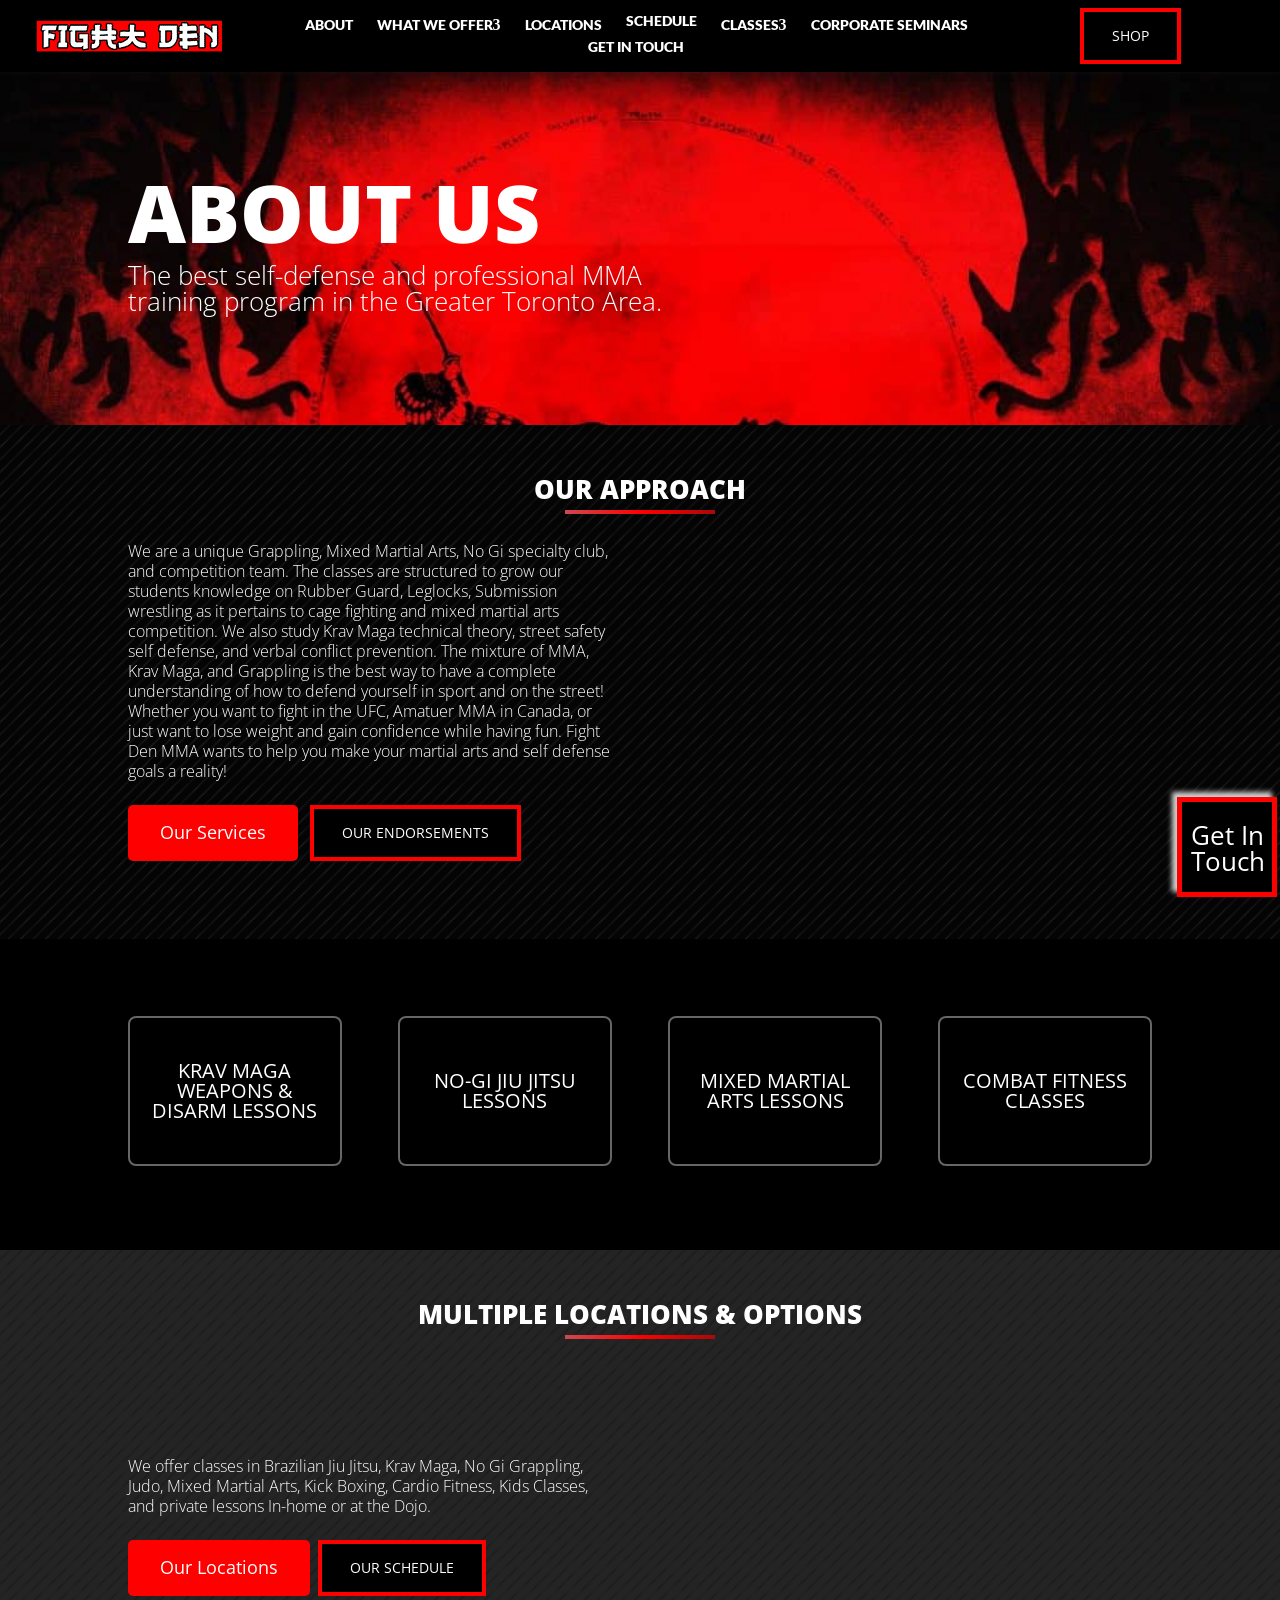
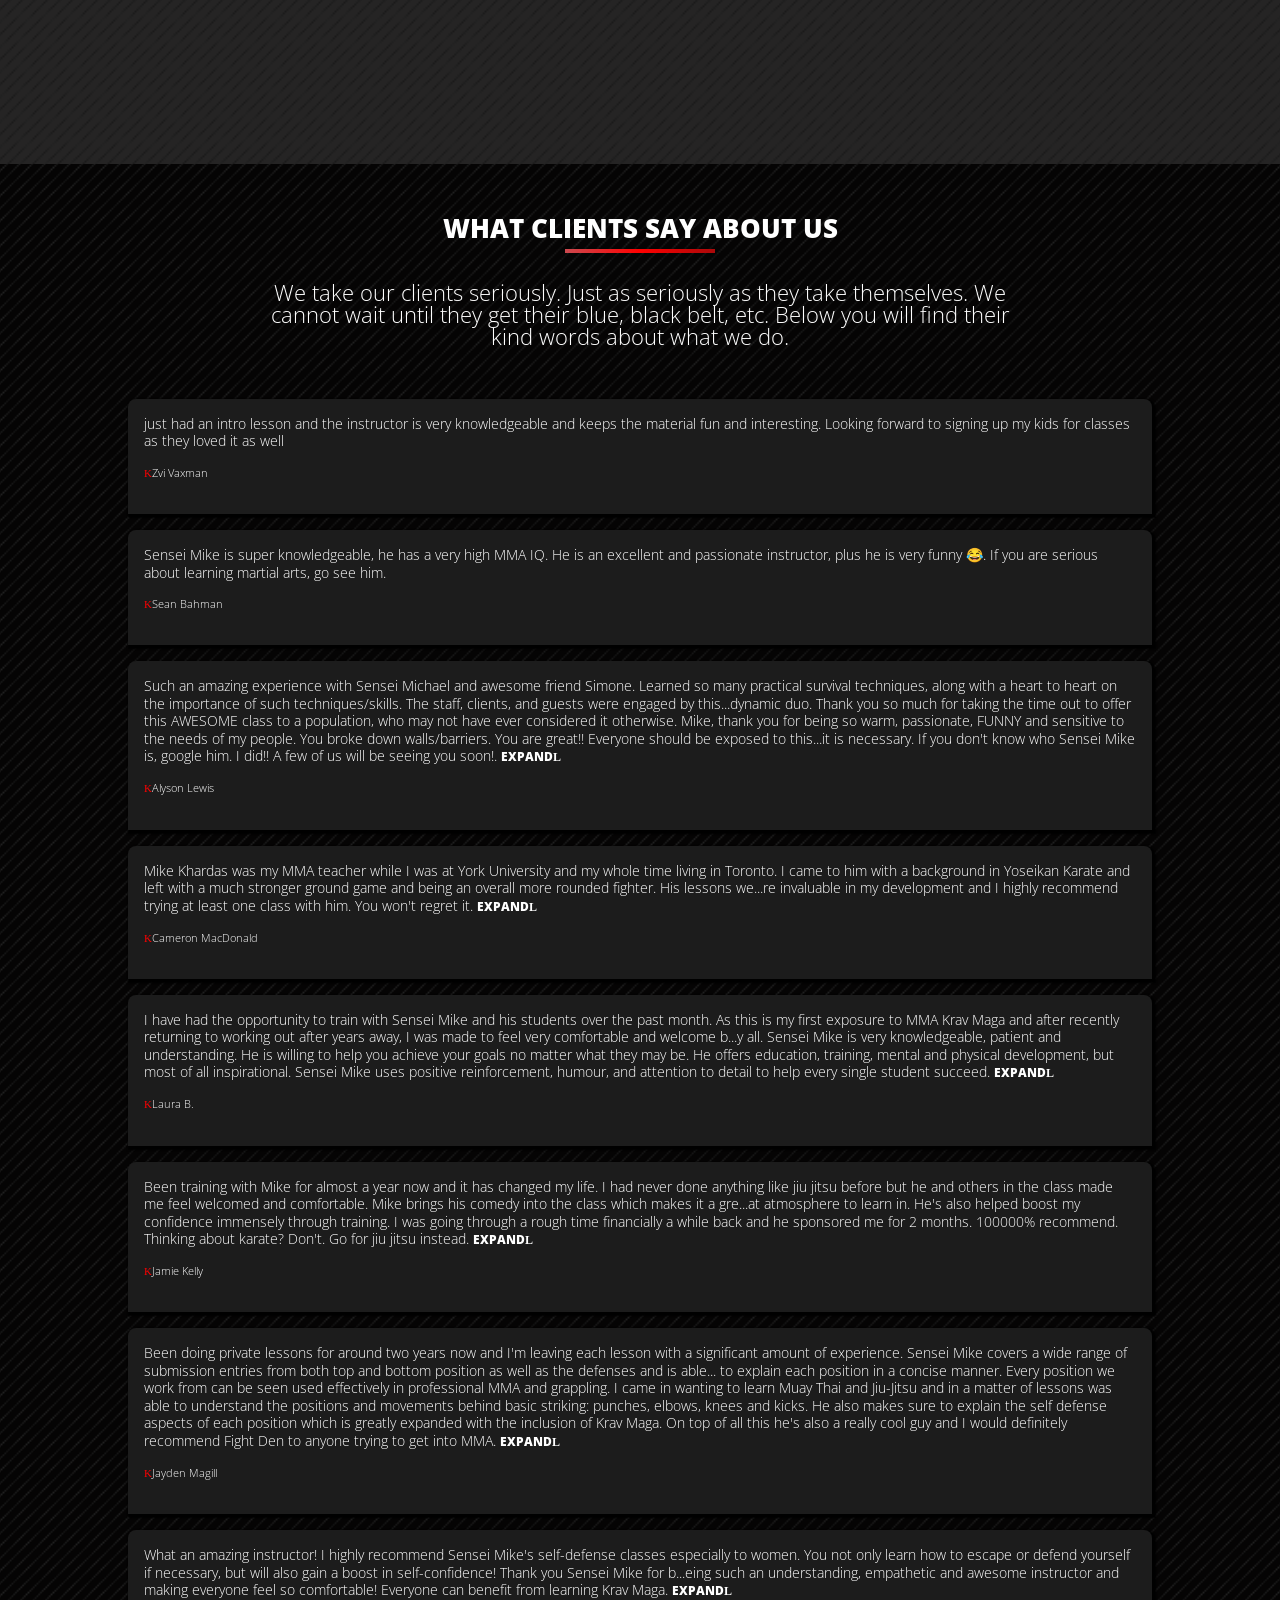
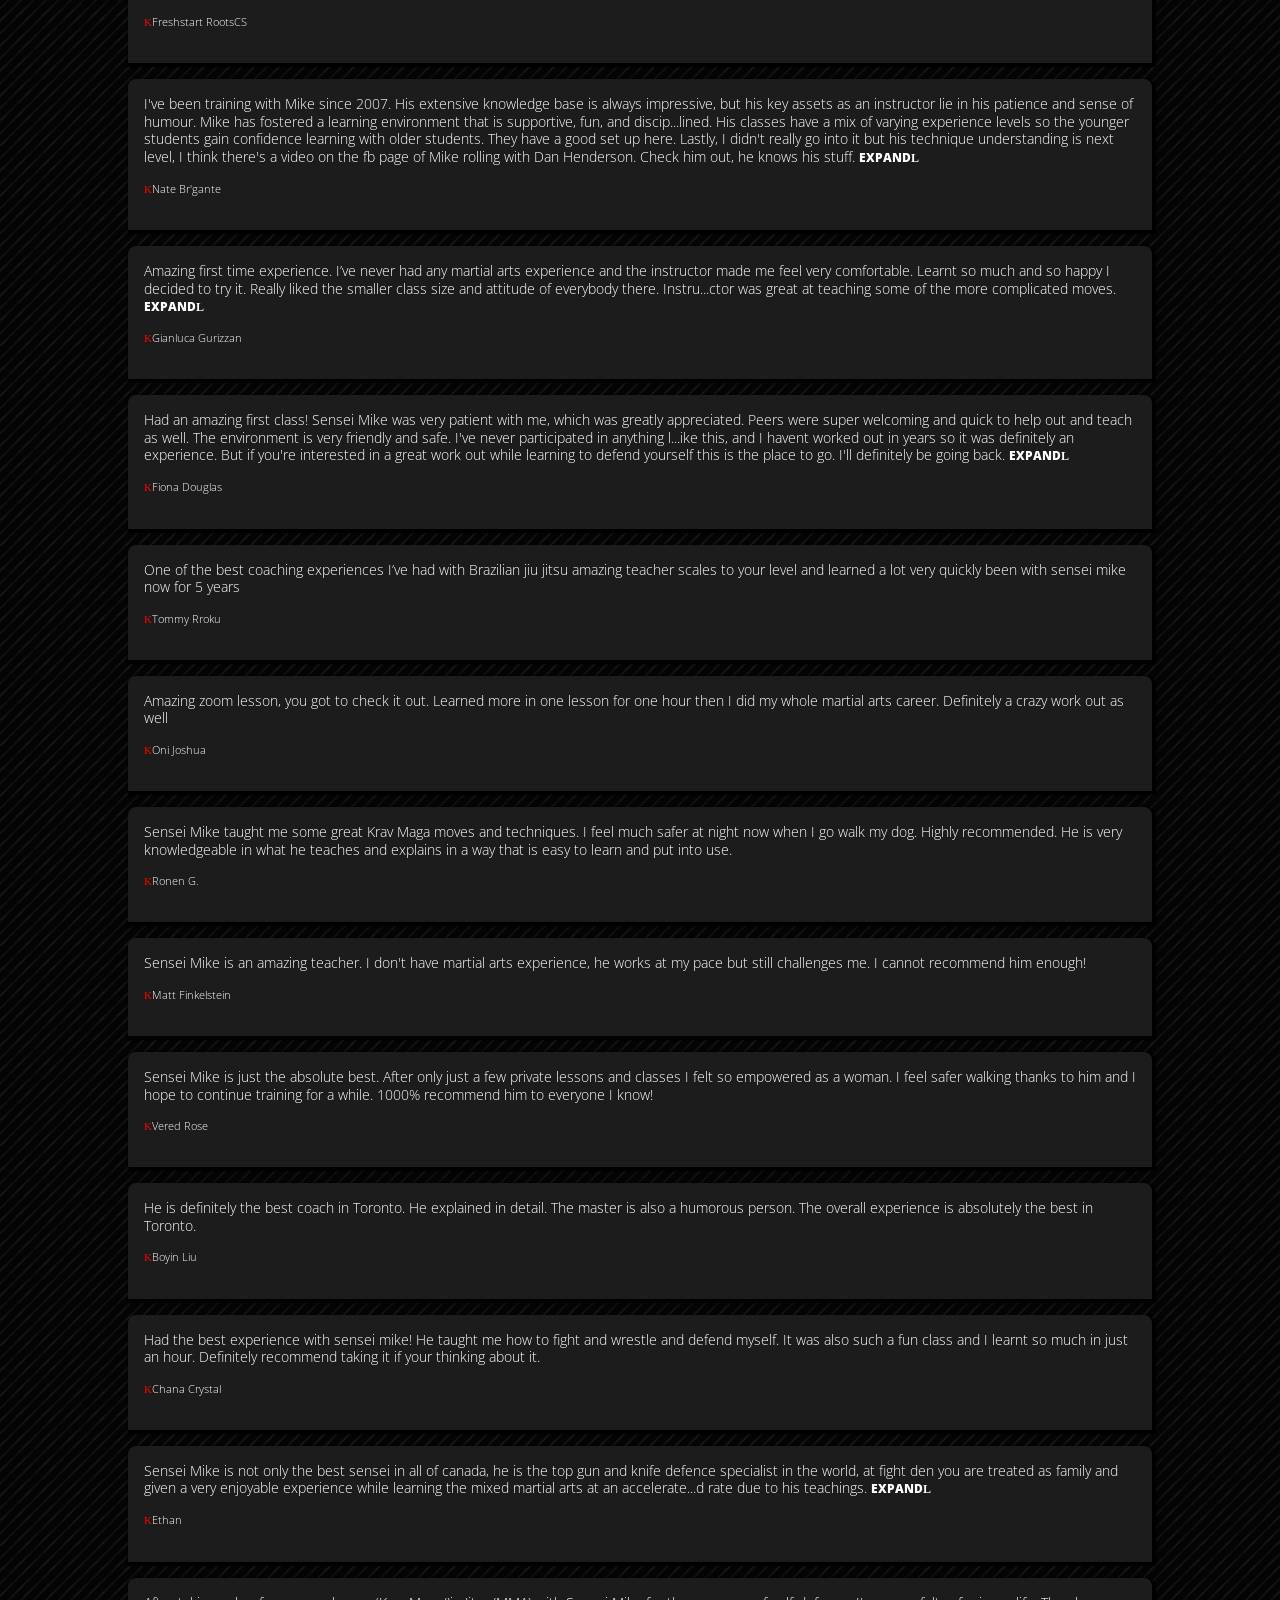
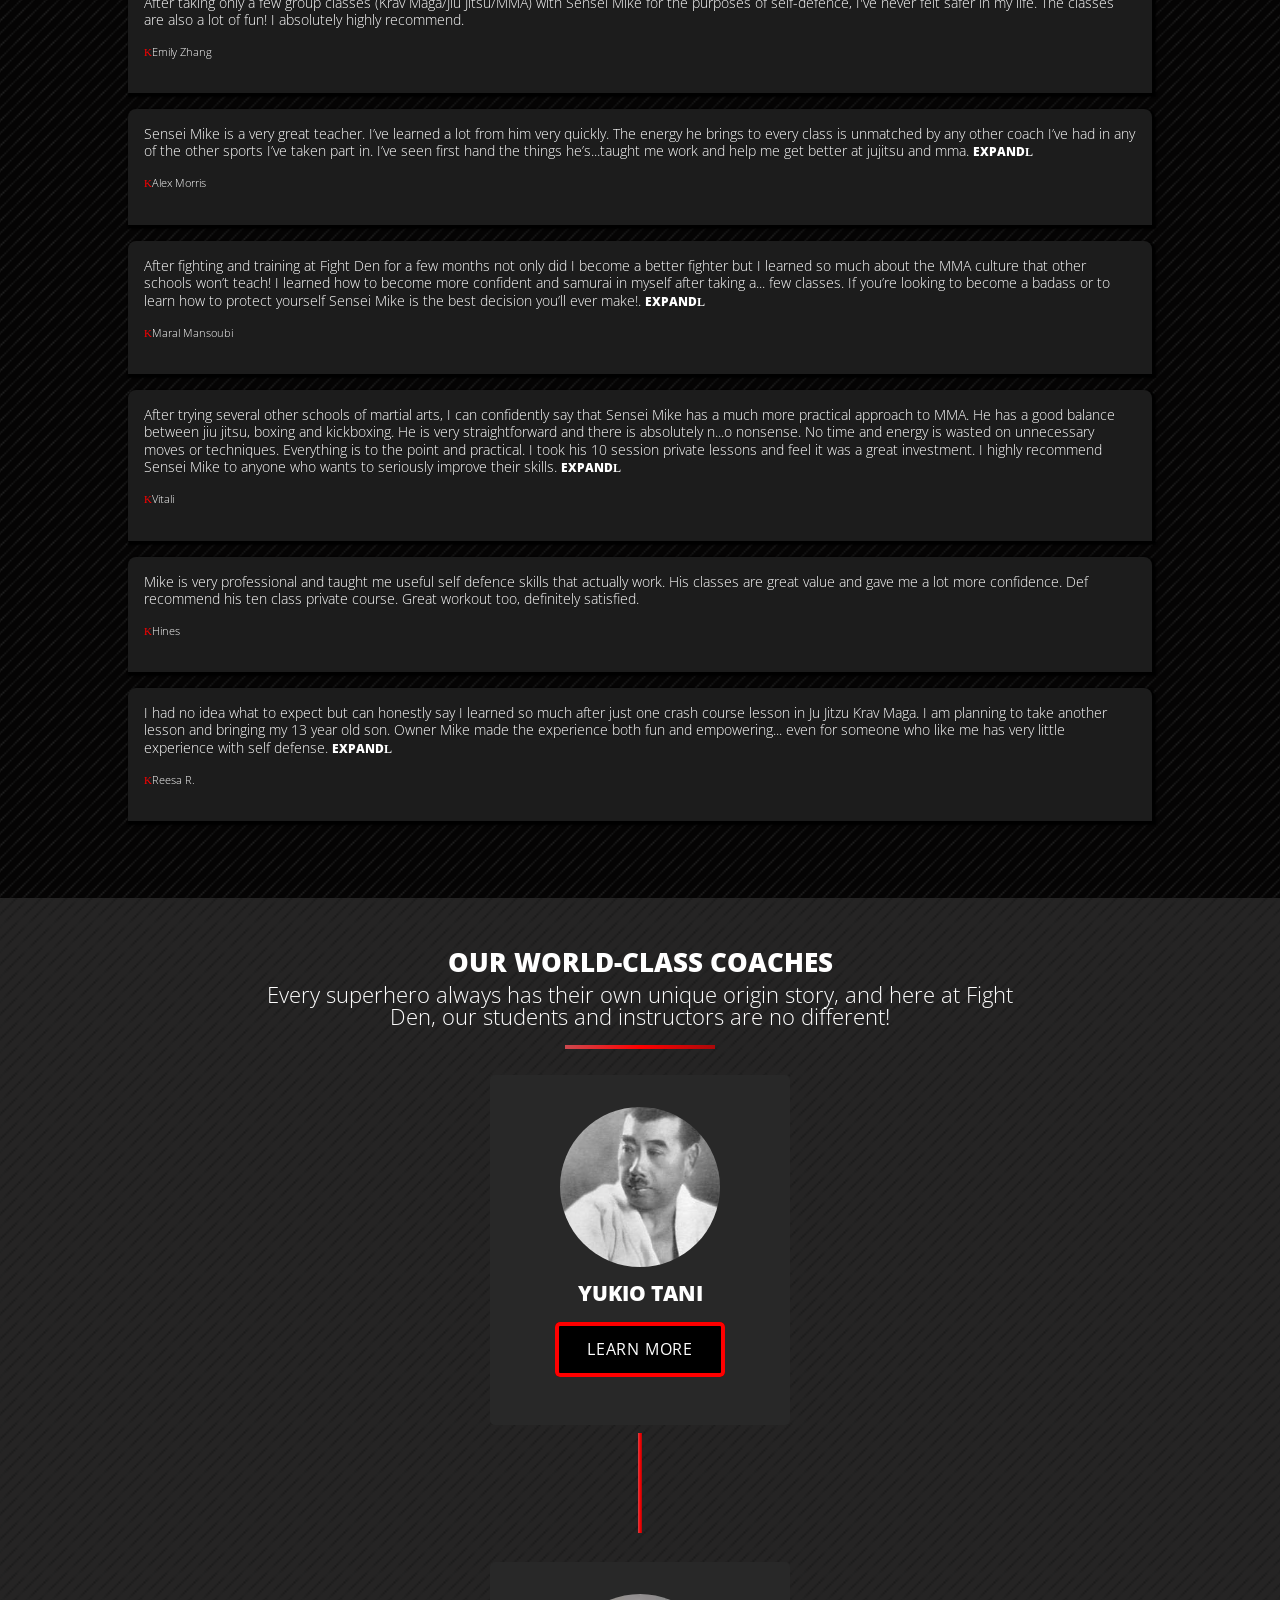
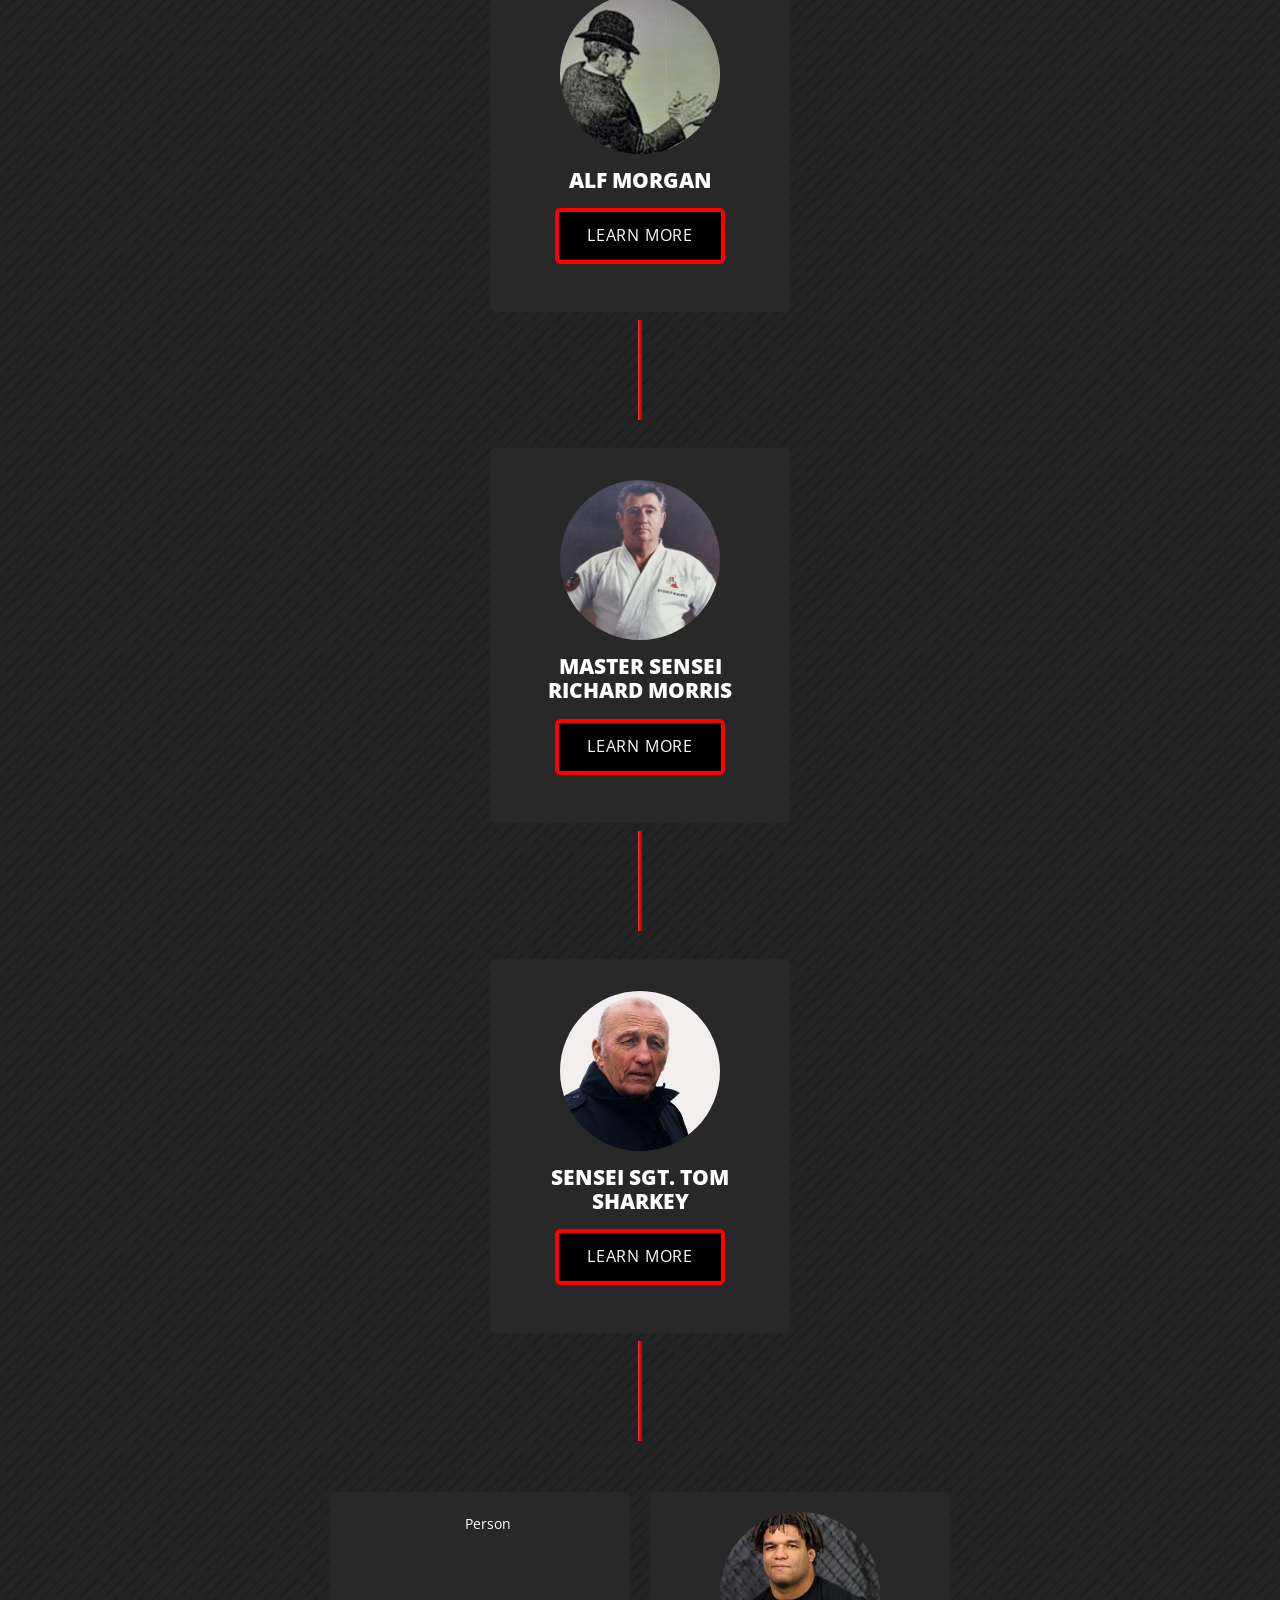
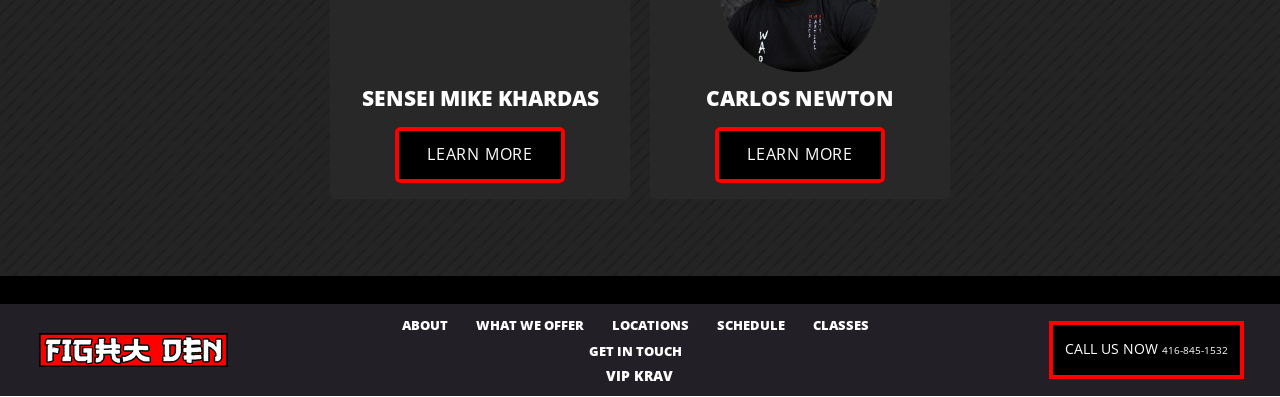
==== commit 9ca9021f: "init" ====
--- a/about.html
+++ b/about.html
@@ -1,62 +1,44 @@
-
-<!DOCTYPE html>
-<html lang="en-US">
-<head>
-	<meta charset="UTF-8" />
+<!DOCTYPE html><html lang="en-US"><head>
+	<meta charset="UTF-8">
 <meta http-equiv="X-UA-Compatible" content="IE=edge">
-	<link rel="pingback" href="https://fightden.ca/xmlrpc.php" />
+	<link rel="pingback" href="https://fightden.ca/xmlrpc.php">
 
 	<script type="text/javascript">
 		document.documentElement.className = 'js';
 	</script>
 	
-	<script data-cfasync="false" data-no-defer="1" data-no-minify="1" data-no-optimize="1">var ewww_webp_supported=!1;function check_webp_feature(A,e){var w;e=void 0!==e?e:function(){},ewww_webp_supported?e(ewww_webp_supported):((w=new Image).onload=function(){ewww_webp_supported=0<w.width&&0<w.height,e&&e(ewww_webp_supported)},w.onerror=function(){e&&e(!1)},w.src="data:image/webp;base64,"+{alpha:"UklGRkoAAABXRUJQVlA4WAoAAAAQAAAAAAAAAAAAQUxQSAwAAAARBxAR/Q9ERP8DAABWUDggGAAAABQBAJ0BKgEAAQAAAP4AAA3AAP7mtQAAAA=="}[A])}check_webp_feature("alpha");</script><script data-cfasync="false" data-no-defer="1" data-no-minify="1" data-no-optimize="1">var Arrive=function(c,w){"use strict";if(c.MutationObserver&&"undefined"!=typeof HTMLElement){var r,a=0,u=(r=HTMLElement.prototype.matches||HTMLElement.prototype.webkitMatchesSelector||HTMLElement.prototype.mozMatchesSelector||HTMLElement.prototype.msMatchesSelector,{matchesSelector:function(e,t){return e instanceof HTMLElement&&r.call(e,t)},addMethod:function(e,t,r){var a=e[t];e[t]=function(){return r.length==arguments.length?r.apply(this,arguments):"function"==typeof a?a.apply(this,arguments):void 0}},callCallbacks:function(e,t){t&&t.options.onceOnly&&1==t.firedElems.length&&(e=[e[0]]);for(var r,a=0;r=e[a];a++)r&&r.callback&&r.callback.call(r.elem,r.elem);t&&t.options.onceOnly&&1==t.firedElems.length&&t.me.unbindEventWithSelectorAndCallback.call(t.target,t.selector,t.callback)},checkChildNodesRecursively:function(e,t,r,a){for(var i,n=0;i=e[n];n++)r(i,t,a)&&a.push({callback:t.callback,elem:i}),0<i.childNodes.length&&u.checkChildNodesRecursively(i.childNodes,t,r,a)},mergeArrays:function(e,t){var r,a={};for(r in e)e.hasOwnProperty(r)&&(a[r]=e[r]);for(r in t)t.hasOwnProperty(r)&&(a[r]=t[r]);return a},toElementsArray:function(e){return e=void 0!==e&&("number"!=typeof e.length||e===c)?[e]:e}}),e=(l.prototype.addEvent=function(e,t,r,a){a={target:e,selector:t,options:r,callback:a,firedElems:[]};return this._beforeAdding&&this._beforeAdding(a),this._eventsBucket.push(a),a},l.prototype.removeEvent=function(e){for(var t,r=this._eventsBucket.length-1;t=this._eventsBucket[r];r--)e(t)&&(this._beforeRemoving&&this._beforeRemoving(t),(t=this._eventsBucket.splice(r,1))&&t.length&&(t[0].callback=null))},l.prototype.beforeAdding=function(e){this._beforeAdding=e},l.prototype.beforeRemoving=function(e){this._beforeRemoving=e},l),t=function(i,n){var o=new e,l=this,s={fireOnAttributesModification:!1};return o.beforeAdding(function(t){var e=t.target;e!==c.document&&e!==c||(e=document.getElementsByTagName("html")[0]);var r=new MutationObserver(function(e){n.call(this,e,t)}),a=i(t.options);r.observe(e,a),t.observer=r,t.me=l}),o.beforeRemoving(function(e){e.observer.disconnect()}),this.bindEvent=function(e,t,r){t=u.mergeArrays(s,t);for(var a=u.toElementsArray(this),i=0;i<a.length;i++)o.addEvent(a[i],e,t,r)},this.unbindEvent=function(){var r=u.toElementsArray(this);o.removeEvent(function(e){for(var t=0;t<r.length;t++)if(this===w||e.target===r[t])return!0;return!1})},this.unbindEventWithSelectorOrCallback=function(r){var a=u.toElementsArray(this),i=r,e="function"==typeof r?function(e){for(var t=0;t<a.length;t++)if((this===w||e.target===a[t])&&e.callback===i)return!0;return!1}:function(e){for(var t=0;t<a.length;t++)if((this===w||e.target===a[t])&&e.selector===r)return!0;return!1};o.removeEvent(e)},this.unbindEventWithSelectorAndCallback=function(r,a){var i=u.toElementsArray(this);o.removeEvent(function(e){for(var t=0;t<i.length;t++)if((this===w||e.target===i[t])&&e.selector===r&&e.callback===a)return!0;return!1})},this},i=new function(){var s={fireOnAttributesModification:!1,onceOnly:!1,existing:!1};function n(e,t,r){return!(!u.matchesSelector(e,t.selector)||(e._id===w&&(e._id=a++),-1!=t.firedElems.indexOf(e._id)))&&(t.firedElems.push(e._id),!0)}var c=(i=new t(function(e){var t={attributes:!1,childList:!0,subtree:!0};return e.fireOnAttributesModification&&(t.attributes=!0),t},function(e,i){e.forEach(function(e){var t=e.addedNodes,r=e.target,a=[];null!==t&&0<t.length?u.checkChildNodesRecursively(t,i,n,a):"attributes"===e.type&&n(r,i)&&a.push({callback:i.callback,elem:r}),u.callCallbacks(a,i)})})).bindEvent;return i.bindEvent=function(e,t,r){t=void 0===r?(r=t,s):u.mergeArrays(s,t);var a=u.toElementsArray(this);if(t.existing){for(var i=[],n=0;n<a.length;n++)for(var o=a[n].querySelectorAll(e),l=0;l<o.length;l++)i.push({callback:r,elem:o[l]});if(t.onceOnly&&i.length)return r.call(i[0].elem,i[0].elem);setTimeout(u.callCallbacks,1,i)}c.call(this,e,t,r)},i},o=new function(){var a={};function i(e,t){return u.matchesSelector(e,t.selector)}var n=(o=new t(function(){return{childList:!0,subtree:!0}},function(e,r){e.forEach(function(e){var t=e.removedNodes,e=[];null!==t&&0<t.length&&u.checkChildNodesRecursively(t,r,i,e),u.callCallbacks(e,r)})})).bindEvent;return o.bindEvent=function(e,t,r){t=void 0===r?(r=t,a):u.mergeArrays(a,t),n.call(this,e,t,r)},o};d(HTMLElement.prototype),d(NodeList.prototype),d(HTMLCollection.prototype),d(HTMLDocument.prototype),d(Window.prototype);var n={};return s(i,n,"unbindAllArrive"),s(o,n,"unbindAllLeave"),n}function l(){this._eventsBucket=[],this._beforeAdding=null,this._beforeRemoving=null}function s(e,t,r){u.addMethod(t,r,e.unbindEvent),u.addMethod(t,r,e.unbindEventWithSelectorOrCallback),u.addMethod(t,r,e.unbindEventWithSelectorAndCallback)}function d(e){e.arrive=i.bindEvent,s(i,e,"unbindArrive"),e.leave=o.bindEvent,s(o,e,"unbindLeave")}}(window,void 0),ewww_webp_supported=!1;function check_webp_feature(e,t){var r;ewww_webp_supported?t(ewww_webp_supported):((r=new Image).onload=function(){ewww_webp_supported=0<r.width&&0<r.height,t(ewww_webp_supported)},r.onerror=function(){t(!1)},r.src="data:image/webp;base64,"+{alpha:"UklGRkoAAABXRUJQVlA4WAoAAAAQAAAAAAAAAAAAQUxQSAwAAAARBxAR/Q9ERP8DAABWUDggGAAAABQBAJ0BKgEAAQAAAP4AAA3AAP7mtQAAAA==",animation:"UklGRlIAAABXRUJQVlA4WAoAAAASAAAAAAAAAAAAQU5JTQYAAAD/////AABBTk1GJgAAAAAAAAAAAAAAAAAAAGQAAABWUDhMDQAAAC8AAAAQBxAREYiI/gcA"}[e])}function ewwwLoadImages(e){if(e){for(var t=document.querySelectorAll(".batch-image img, .image-wrapper a, .ngg-pro-masonry-item a, .ngg-galleria-offscreen-seo-wrapper a"),r=0,a=t.length;r<a;r++)ewwwAttr(t[r],"data-src",t[r].getAttribute("data-webp")),ewwwAttr(t[r],"data-thumbnail",t[r].getAttribute("data-webp-thumbnail"));for(var i=document.querySelectorAll("div.woocommerce-product-gallery__image"),r=0,a=i.length;r<a;r++)ewwwAttr(i[r],"data-thumb",i[r].getAttribute("data-webp-thumb"))}for(var n=document.querySelectorAll("video"),r=0,a=n.length;r<a;r++)ewwwAttr(n[r],"poster",e?n[r].getAttribute("data-poster-webp"):n[r].getAttribute("data-poster-image"));for(var o,l=document.querySelectorAll("img.ewww_webp_lazy_load"),r=0,a=l.length;r<a;r++)e&&(ewwwAttr(l[r],"data-lazy-srcset",l[r].getAttribute("data-lazy-srcset-webp")),ewwwAttr(l[r],"data-srcset",l[r].getAttribute("data-srcset-webp")),ewwwAttr(l[r],"data-lazy-src",l[r].getAttribute("data-lazy-src-webp")),ewwwAttr(l[r],"data-src",l[r].getAttribute("data-src-webp")),ewwwAttr(l[r],"data-orig-file",l[r].getAttribute("data-webp-orig-file")),ewwwAttr(l[r],"data-medium-file",l[r].getAttribute("data-webp-medium-file")),ewwwAttr(l[r],"data-large-file",l[r].getAttribute("data-webp-large-file")),null!=(o=l[r].getAttribute("srcset"))&&!1!==o&&o.includes("R0lGOD")&&ewwwAttr(l[r],"src",l[r].getAttribute("data-lazy-src-webp"))),l[r].className=l[r].className.replace(/\bewww_webp_lazy_load\b/,"");for(var s=document.querySelectorAll(".ewww_webp"),r=0,a=s.length;r<a;r++)e?(ewwwAttr(s[r],"srcset",s[r].getAttribute("data-srcset-webp")),ewwwAttr(s[r],"src",s[r].getAttribute("data-src-webp")),ewwwAttr(s[r],"data-orig-file",s[r].getAttribute("data-webp-orig-file")),ewwwAttr(s[r],"data-medium-file",s[r].getAttribute("data-webp-medium-file")),ewwwAttr(s[r],"data-large-file",s[r].getAttribute("data-webp-large-file")),ewwwAttr(s[r],"data-large_image",s[r].getAttribute("data-webp-large_image")),ewwwAttr(s[r],"data-src",s[r].getAttribute("data-webp-src"))):(ewwwAttr(s[r],"srcset",s[r].getAttribute("data-srcset-img")),ewwwAttr(s[r],"src",s[r].getAttribute("data-src-img"))),s[r].className=s[r].className.replace(/\bewww_webp\b/,"ewww_webp_loaded");window.jQuery&&jQuery.fn.isotope&&jQuery.fn.imagesLoaded&&(jQuery(".fusion-posts-container-infinite").imagesLoaded(function(){jQuery(".fusion-posts-container-infinite").hasClass("isotope")&&jQuery(".fusion-posts-container-infinite").isotope()}),jQuery(".fusion-portfolio:not(.fusion-recent-works) .fusion-portfolio-wrapper").imagesLoaded(function(){jQuery(".fusion-portfolio:not(.fusion-recent-works) .fusion-portfolio-wrapper").isotope()}))}function ewwwWebPInit(e){ewwwLoadImages(e),ewwwNggLoadGalleries(e),document.arrive(".ewww_webp",function(){ewwwLoadImages(e)}),document.arrive(".ewww_webp_lazy_load",function(){ewwwLoadImages(e)}),document.arrive("videos",function(){ewwwLoadImages(e)}),"loading"==document.readyState?document.addEventListener("DOMContentLoaded",ewwwJSONParserInit):("undefined"!=typeof galleries&&ewwwNggParseGalleries(e),ewwwWooParseVariations(e))}function ewwwAttr(e,t,r){null!=r&&!1!==r&&e.setAttribute(t,r)}function ewwwJSONParserInit(){"undefined"!=typeof galleries&&check_webp_feature("alpha",ewwwNggParseGalleries),check_webp_feature("alpha",ewwwWooParseVariations)}function ewwwWooParseVariations(e){if(e)for(var t=document.querySelectorAll("form.variations_form"),r=0,a=t.length;r<a;r++){var i=t[r].getAttribute("data-product_variations"),n=!1;try{for(var o in i=JSON.parse(i))void 0!==i[o]&&void 0!==i[o].image&&(void 0!==i[o].image.src_webp&&(i[o].image.src=i[o].image.src_webp,n=!0),void 0!==i[o].image.srcset_webp&&(i[o].image.srcset=i[o].image.srcset_webp,n=!0),void 0!==i[o].image.full_src_webp&&(i[o].image.full_src=i[o].image.full_src_webp,n=!0),void 0!==i[o].image.gallery_thumbnail_src_webp&&(i[o].image.gallery_thumbnail_src=i[o].image.gallery_thumbnail_src_webp,n=!0),void 0!==i[o].image.thumb_src_webp&&(i[o].image.thumb_src=i[o].image.thumb_src_webp,n=!0));n&&ewwwAttr(t[r],"data-product_variations",JSON.stringify(i))}catch(e){}}}function ewwwNggParseGalleries(e){if(e)for(var t in galleries){var r=galleries[t];galleries[t].images_list=ewwwNggParseImageList(r.images_list)}}function ewwwNggLoadGalleries(e){e&&document.addEventListener("ngg.galleria.themeadded",function(e,t){window.ngg_galleria._create_backup=window.ngg_galleria.create,window.ngg_galleria.create=function(e,t){var r=$(e).data("id");return galleries["gallery_"+r].images_list=ewwwNggParseImageList(galleries["gallery_"+r].images_list),window.ngg_galleria._create_backup(e,t)}})}function ewwwNggParseImageList(e){for(var t in e){var r=e[t];if(void 0!==r["image-webp"]&&(e[t].image=r["image-webp"],delete e[t]["image-webp"]),void 0!==r["thumb-webp"]&&(e[t].thumb=r["thumb-webp"],delete e[t]["thumb-webp"]),void 0!==r.full_image_webp&&(e[t].full_image=r.full_image_webp,delete e[t].full_image_webp),void 0!==r.srcsets)for(var a in r.srcsets)nggSrcset=r.srcsets[a],void 0!==r.srcsets[a+"-webp"]&&(e[t].srcsets[a]=r.srcsets[a+"-webp"],delete e[t].srcsets[a+"-webp"]);if(void 0!==r.full_srcsets)for(var i in r.full_srcsets)nggFSrcset=r.full_srcsets[i],void 0!==r.full_srcsets[i+"-webp"]&&(e[t].full_srcsets[i]=r.full_srcsets[i+"-webp"],delete e[t].full_srcsets[i+"-webp"])}return e}check_webp_feature("alpha",ewwwWebPInit);</script><meta name='robots' content='index, follow, max-image-preview:large, max-snippet:-1, max-video-preview:-1' />
-
+	<script data-cfasync="false" data-no-defer="1" data-no-minify="1" data-no-optimize="1">var ewww_webp_supported=!1;function check_webp_feature(A,e){var w;e=void 0!==e?e:function(){},ewww_webp_supported?e(ewww_webp_supported):((w=new Image).onload=function(){ewww_webp_supported=0<w.width&&0<w.height,e&&e(ewww_webp_supported)},w.onerror=function(){e&&e(!1)},w.src="data:image/webp;base64,"+{alpha:"UklGRkoAAABXRUJQVlA4WAoAAAAQAAAAAAAAAAAAQUxQSAwAAAARBxAR/Q9ERP8DAABWUDggGAAAABQBAJ0BKgEAAQAAAP4AAA3AAP7mtQAAAA=="}[A])}check_webp_feature("alpha");</script><script data-cfasync="false" data-no-defer="1" data-no-minify="1" data-no-optimize="1">var Arrive=function(c,w){"use strict";if(c.MutationObserver&&"undefined"!=typeof HTMLElement){var r,a=0,u=(r=HTMLElement.prototype.matches||HTMLElement.prototype.webkitMatchesSelector||HTMLElement.prototype.mozMatchesSelector||HTMLElement.prototype.msMatchesSelector,{matchesSelector:function(e,t){return e instanceof HTMLElement&&r.call(e,t)},addMethod:function(e,t,r){var a=e[t];e[t]=function(){return r.length==arguments.length?r.apply(this,arguments):"function"==typeof a?a.apply(this,arguments):void 0}},callCallbacks:function(e,t){t&&t.options.onceOnly&&1==t.firedElems.length&&(e=[e[0]]);for(var r,a=0;r=e[a];a++)r&&r.callback&&r.callback.call(r.elem,r.elem);t&&t.options.onceOnly&&1==t.firedElems.length&&t.me.unbindEventWithSelectorAndCallback.call(t.target,t.selector,t.callback)},checkChildNodesRecursively:function(e,t,r,a){for(var i,n=0;i=e[n];n++)r(i,t,a)&&a.push({callback:t.callback,elem:i}),0<i.childNodes.length&&u.checkChildNodesRecursively(i.childNodes,t,r,a)},mergeArrays:function(e,t){var r,a={};for(r in e)e.hasOwnProperty(r)&&(a[r]=e[r]);for(r in t)t.hasOwnProperty(r)&&(a[r]=t[r]);return a},toElementsArray:function(e){return e=void 0!==e&&("number"!=typeof e.length||e===c)?[e]:e}}),e=(l.prototype.addEvent=function(e,t,r,a){a={target:e,selector:t,options:r,callback:a,firedElems:[]};return this._beforeAdding&&this._beforeAdding(a),this._eventsBucket.push(a),a},l.prototype.removeEvent=function(e){for(var t,r=this._eventsBucket.length-1;t=this._eventsBucket[r];r--)e(t)&&(this._beforeRemoving&&this._beforeRemoving(t),(t=this._eventsBucket.splice(r,1))&&t.length&&(t[0].callback=null))},l.prototype.beforeAdding=function(e){this._beforeAdding=e},l.prototype.beforeRemoving=function(e){this._beforeRemoving=e},l),t=function(i,n){var o=new e,l=this,s={fireOnAttributesModification:!1};return o.beforeAdding(function(t){var e=t.target;e!==c.document&&e!==c||(e=document.getElementsByTagName("html")[0]);var r=new MutationObserver(function(e){n.call(this,e,t)}),a=i(t.options);r.observe(e,a),t.observer=r,t.me=l}),o.beforeRemoving(function(e){e.observer.disconnect()}),this.bindEvent=function(e,t,r){t=u.mergeArrays(s,t);for(var a=u.toElementsArray(this),i=0;i<a.length;i++)o.addEvent(a[i],e,t,r)},this.unbindEvent=function(){var r=u.toElementsArray(this);o.removeEvent(function(e){for(var t=0;t<r.length;t++)if(this===w||e.target===r[t])return!0;return!1})},this.unbindEventWithSelectorOrCallback=function(r){var a=u.toElementsArray(this),i=r,e="function"==typeof r?function(e){for(var t=0;t<a.length;t++)if((this===w||e.target===a[t])&&e.callback===i)return!0;return!1}:function(e){for(var t=0;t<a.length;t++)if((this===w||e.target===a[t])&&e.selector===r)return!0;return!1};o.removeEvent(e)},this.unbindEventWithSelectorAndCallback=function(r,a){var i=u.toElementsArray(this);o.removeEvent(function(e){for(var t=0;t<i.length;t++)if((this===w||e.target===i[t])&&e.selector===r&&e.callback===a)return!0;return!1})},this},i=new function(){var s={fireOnAttributesModification:!1,onceOnly:!1,existing:!1};function n(e,t,r){return!(!u.matchesSelector(e,t.selector)||(e._id===w&&(e._id=a++),-1!=t.firedElems.indexOf(e._id)))&&(t.firedElems.push(e._id),!0)}var c=(i=new t(function(e){var t={attributes:!1,childList:!0,subtree:!0};return e.fireOnAttributesModification&&(t.attributes=!0),t},function(e,i){e.forEach(function(e){var t=e.addedNodes,r=e.target,a=[];null!==t&&0<t.length?u.checkChildNodesRecursively(t,i,n,a):"attributes"===e.type&&n(r,i)&&a.push({callback:i.callback,elem:r}),u.callCallbacks(a,i)})})).bindEvent;return i.bindEvent=function(e,t,r){t=void 0===r?(r=t,s):u.mergeArrays(s,t);var a=u.toElementsArray(this);if(t.existing){for(var i=[],n=0;n<a.length;n++)for(var o=a[n].querySelectorAll(e),l=0;l<o.length;l++)i.push({callback:r,elem:o[l]});if(t.onceOnly&&i.length)return r.call(i[0].elem,i[0].elem);setTimeout(u.callCallbacks,1,i)}c.call(this,e,t,r)},i},o=new function(){var a={};function i(e,t){return u.matchesSelector(e,t.selector)}var n=(o=new t(function(){return{childList:!0,subtree:!0}},function(e,r){e.forEach(function(e){var t=e.removedNodes,e=[];null!==t&&0<t.length&&u.checkChildNodesRecursively(t,r,i,e),u.callCallbacks(e,r)})})).bindEvent;return o.bindEvent=function(e,t,r){t=void 0===r?(r=t,a):u.mergeArrays(a,t),n.call(this,e,t,r)},o};d(HTMLElement.prototype),d(NodeList.prototype),d(HTMLCollection.prototype),d(HTMLDocument.prototype),d(Window.prototype);var n={};return s(i,n,"unbindAllArrive"),s(o,n,"unbindAllLeave"),n}function l(){this._eventsBucket=[],this._beforeAdding=null,this._beforeRemoving=null}function s(e,t,r){u.addMethod(t,r,e.unbindEvent),u.addMethod(t,r,e.unbindEventWithSelectorOrCallback),u.addMethod(t,r,e.unbindEventWithSelectorAndCallback)}function d(e){e.arrive=i.bindEvent,s(i,e,"unbindArrive"),e.leave=o.bindEvent,s(o,e,"unbindLeave")}}(window,void 0),ewww_webp_supported=!1;function check_webp_feature(e,t){var r;ewww_webp_supported?t(ewww_webp_supported):((r=new Image).onload=function(){ewww_webp_supported=0<r.width&&0<r.height,t(ewww_webp_supported)},r.onerror=function(){t(!1)},r.src="data:image/webp;base64,"+{alpha:"UklGRkoAAABXRUJQVlA4WAoAAAAQAAAAAAAAAAAAQUxQSAwAAAARBxAR/Q9ERP8DAABWUDggGAAAABQBAJ0BKgEAAQAAAP4AAA3AAP7mtQAAAA==",animation:"UklGRlIAAABXRUJQVlA4WAoAAAASAAAAAAAAAAAAQU5JTQYAAAD/////AABBTk1GJgAAAAAAAAAAAAAAAAAAAGQAAABWUDhMDQAAAC8AAAAQBxAREYiI/gcA"}[e])}function ewwwLoadImages(e){if(e){for(var t=document.querySelectorAll(".batch-image img, .image-wrapper a, .ngg-pro-masonry-item a, .ngg-galleria-offscreen-seo-wrapper a"),r=0,a=t.length;r<a;r++)ewwwAttr(t[r],"data-src",t[r].getAttribute("data-webp")),ewwwAttr(t[r],"data-thumbnail",t[r].getAttribute("data-webp-thumbnail"));for(var i=document.querySelectorAll("div.woocommerce-product-gallery__image"),r=0,a=i.length;r<a;r++)ewwwAttr(i[r],"data-thumb",i[r].getAttribute("data-webp-thumb"))}for(var n=document.querySelectorAll("video"),r=0,a=n.length;r<a;r++)ewwwAttr(n[r],"poster",e?n[r].getAttribute("data-poster-webp"):n[r].getAttribute("data-poster-image"));for(var o,l=document.querySelectorAll("img.ewww_webp_lazy_load"),r=0,a=l.length;r<a;r++)e&&(ewwwAttr(l[r],"data-lazy-srcset",l[r].getAttribute("data-lazy-srcset-webp")),ewwwAttr(l[r],"data-srcset",l[r].getAttribute("data-srcset-webp")),ewwwAttr(l[r],"data-lazy-src",l[r].getAttribute("data-lazy-src-webp")),ewwwAttr(l[r],"data-src",l[r].getAttribute("data-src-webp")),ewwwAttr(l[r],"data-orig-file",l[r].getAttribute("data-webp-orig-file")),ewwwAttr(l[r],"data-medium-file",l[r].getAttribute("data-webp-medium-file")),ewwwAttr(l[r],"data-large-file",l[r].getAttribute("data-webp-large-file")),null!=(o=l[r].getAttribute("srcset"))&&!1!==o&&o.includes("R0lGOD")&&ewwwAttr(l[r],"src",l[r].getAttribute("data-lazy-src-webp"))),l[r].className=l[r].className.replace(/\bewww_webp_lazy_load\b/,"");for(var s=document.querySelectorAll(".ewww_webp"),r=0,a=s.length;r<a;r++)e?(ewwwAttr(s[r],"srcset",s[r].getAttribute("data-srcset-webp")),ewwwAttr(s[r],"src",s[r].getAttribute("data-src-webp")),ewwwAttr(s[r],"data-orig-file",s[r].getAttribute("data-webp-orig-file")),ewwwAttr(s[r],"data-medium-file",s[r].getAttribute("data-webp-medium-file")),ewwwAttr(s[r],"data-large-file",s[r].getAttribute("data-webp-large-file")),ewwwAttr(s[r],"data-large_image",s[r].getAttribute("data-webp-large_image")),ewwwAttr(s[r],"data-src",s[r].getAttribute("data-webp-src"))):(ewwwAttr(s[r],"srcset",s[r].getAttribute("data-srcset-img")),ewwwAttr(s[r],"src",s[r].getAttribute("data-src-img"))),s[r].className=s[r].className.replace(/\bewww_webp\b/,"ewww_webp_loaded");window.jQuery&&jQuery.fn.isotope&&jQuery.fn.imagesLoaded&&(jQuery(".fusion-posts-container-infinite").imagesLoaded(function(){jQuery(".fusion-posts-container-infinite").hasClass("isotope")&&jQuery(".fusion-posts-container-infinite").isotope()}),jQuery(".fusion-portfolio:not(.fusion-recent-works) .fusion-portfolio-wrapper").imagesLoaded(function(){jQuery(".fusion-portfolio:not(.fusion-recent-works) .fusion-portfolio-wrapper").isotope()}))}function ewwwWebPInit(e){ewwwLoadImages(e),ewwwNggLoadGalleries(e),document.arrive(".ewww_webp",function(){ewwwLoadImages(e)}),document.arrive(".ewww_webp_lazy_load",function(){ewwwLoadImages(e)}),document.arrive("videos",function(){ewwwLoadImages(e)}),"loading"==document.readyState?document.addEventListener("DOMContentLoaded",ewwwJSONParserInit):("undefined"!=typeof galleries&&ewwwNggParseGalleries(e),ewwwWooParseVariations(e))}function ewwwAttr(e,t,r){null!=r&&!1!==r&&e.setAttribute(t,r)}function ewwwJSONParserInit(){"undefined"!=typeof galleries&&check_webp_feature("alpha",ewwwNggParseGalleries),check_webp_feature("alpha",ewwwWooParseVariations)}function ewwwWooParseVariations(e){if(e)for(var t=document.querySelectorAll("form.variations_form"),r=0,a=t.length;r<a;r++){var i=t[r].getAttribute("data-product_variations"),n=!1;try{for(var o in i=JSON.parse(i))void 0!==i[o]&&void 0!==i[o].image&&(void 0!==i[o].image.src_webp&&(i[o].image.src=i[o].image.src_webp,n=!0),void 0!==i[o].image.srcset_webp&&(i[o].image.srcset=i[o].image.srcset_webp,n=!0),void 0!==i[o].image.full_src_webp&&(i[o].image.full_src=i[o].image.full_src_webp,n=!0),void 0!==i[o].image.gallery_thumbnail_src_webp&&(i[o].image.gallery_thumbnail_src=i[o].image.gallery_thumbnail_src_webp,n=!0),void 0!==i[o].image.thumb_src_webp&&(i[o].image.thumb_src=i[o].image.thumb_src_webp,n=!0));n&&ewwwAttr(t[r],"data-product_variations",JSON.stringify(i))}catch(e){}}}function ewwwNggParseGalleries(e){if(e)for(var t in galleries){var r=galleries[t];galleries[t].images_list=ewwwNggParseImageList(r.images_list)}}function ewwwNggLoadGalleries(e){e&&document.addEventListener("ngg.galleria.themeadded",function(e,t){window.ngg_galleria._create_backup=window.ngg_galleria.create,window.ngg_galleria.create=function(e,t){var r=$(e).data("id");return galleries["gallery_"+r].images_list=ewwwNggParseImageList(galleries["gallery_"+r].images_list),window.ngg_galleria._create_backup(e,t)}})}function ewwwNggParseImageList(e){for(var t in e){var r=e[t];if(void 0!==r["image-webp"]&&(e[t].image=r["image-webp"],delete e[t]["image-webp"]),void 0!==r["thumb-webp"]&&(e[t].thumb=r["thumb-webp"],delete e[t]["thumb-webp"]),void 0!==r.full_image_webp&&(e[t].full_image=r.full_image_webp,delete e[t].full_image_webp),void 0!==r.srcsets)for(var a in r.srcsets)nggSrcset=r.srcsets[a],void 0!==r.srcsets[a+"-webp"]&&(e[t].srcsets[a]=r.srcsets[a+"-webp"],delete e[t].srcsets[a+"-webp"]);if(void 0!==r.full_srcsets)for(var i in r.full_srcsets)nggFSrcset=r.full_srcsets[i],void 0!==r.full_srcsets[i+"-webp"]&&(e[t].full_srcsets[i]=r.full_srcsets[i+"-webp"],delete e[t].full_srcsets[i+"-webp"])}return e}check_webp_feature("alpha",ewwwWebPInit);</script><style id="et-divi-open-sans-inline-css">/* Original: https://fonts.googleapis.com/css?family=Open+Sans:300italic,400italic,600italic,700italic,800italic,400,300,600,700,800&#038;subset=latin,latin-ext&#038;display=swap *//* User Agent: Mozilla/5.0 (Unknown; Linux x86_64) AppleWebKit/538.1 (KHTML, like Gecko) Safari/538.1 Daum/4.1 */@font-face {font-family: 'Open Sans';font-style: italic;font-weight: 300;font-stretch: normal;font-display: swap;src: url(fonts/memQYaGs126MiZpBA-UFUIcVXSCEkx2cmqvXlWq8tWZ0Pw86hd0Rk5hkWV4exQ.ttf) format('truetype');}@font-face {font-family: 'Open Sans';font-style: italic;font-weight: 400;font-stretch: normal;font-display: swap;src: url(fonts/memQYaGs126MiZpBA-UFUIcVXSCEkx2cmqvXlWq8tWZ0Pw86hd0Rk8ZkWV4exQ.ttf) format('truetype');}@font-face {font-family: 'Open Sans';font-style: italic;font-weight: 600;font-stretch: normal;font-display: swap;src: url(fonts/memQYaGs126MiZpBA-UFUIcVXSCEkx2cmqvXlWq8tWZ0Pw86hd0RkxhjWV4exQ.ttf) format('truetype');}@font-face {font-family: 'Open Sans';font-style: italic;font-weight: 700;font-stretch: normal;font-display: swap;src: url(fonts/memQYaGs126MiZpBA-UFUIcVXSCEkx2cmqvXlWq8tWZ0Pw86hd0RkyFjWV4exQ.ttf) format('truetype');}@font-face {font-family: 'Open Sans';font-style: italic;font-weight: 800;font-stretch: normal;font-display: swap;src: url(fonts/memQYaGs126MiZpBA-UFUIcVXSCEkx2cmqvXlWq8tWZ0Pw86hd0Rk0ZjWV4exQ.ttf) format('truetype');}@font-face {font-family: 'Open Sans';font-style: normal;font-weight: 300;font-stretch: normal;font-display: swap;src: url(fonts/memSYaGs126MiZpBA-UvWbX2vVnXBbObj2OVZyOOSr4dVJWUgsiH0B4uaVc.ttf) format('truetype');}@font-face {font-family: 'Open Sans';font-style: normal;font-weight: 400;font-stretch: normal;font-display: swap;src: url(fonts/memSYaGs126MiZpBA-UvWbX2vVnXBbObj2OVZyOOSr4dVJWUgsjZ0B4uaVc.ttf) format('truetype');}@font-face {font-family: 'Open Sans';font-style: normal;font-weight: 600;font-stretch: normal;font-display: swap;src: url(fonts/memSYaGs126MiZpBA-UvWbX2vVnXBbObj2OVZyOOSr4dVJWUgsgH1x4uaVc.ttf) format('truetype');}@font-face {font-family: 'Open Sans';font-style: normal;font-weight: 700;font-stretch: normal;font-display: swap;src: url(fonts/memSYaGs126MiZpBA-UvWbX2vVnXBbObj2OVZyOOSr4dVJWUgsg-1x4uaVc.ttf) format('truetype');}@font-face {font-family: 'Open Sans';font-style: normal;font-weight: 800;font-stretch: normal;font-display: swap;src: url(fonts/memSYaGs126MiZpBA-UvWbX2vVnXBbObj2OVZyOOSr4dVJWUgshZ1x4uaVc.ttf) format('truetype');}/* User Agent: Mozilla/5.0 (Windows NT 6.1; WOW64; rv:27.0) Gecko/20100101 Firefox/27.0 */@font-face {font-family: 'Open Sans';font-style: italic;font-weight: 300;font-stretch: normal;font-display: swap;src: url(fonts/memQYaGs126MiZpBA-UFUIcVXSCEkx2cmqvXlWq8tWZ0Pw86hd0Rk5hkWV4exg.woff) format('woff');}@font-face {font-family: 'Open Sans';font-style: italic;font-weight: 400;font-stretch: normal;font-display: swap;src: url(fonts/memQYaGs126MiZpBA-UFUIcVXSCEkx2cmqvXlWq8tWZ0Pw86hd0Rk8ZkWV4exg.woff) format('woff');}@font-face {font-family: 'Open Sans';font-style: italic;font-weight: 600;font-stretch: normal;font-display: swap;src: url(fonts/memQYaGs126MiZpBA-UFUIcVXSCEkx2cmqvXlWq8tWZ0Pw86hd0RkxhjWV4exg.woff) format('woff');}@font-face {font-family: 'Open Sans';font-style: italic;font-weight: 700;font-stretch: normal;font-display: swap;src: url(fonts/memQYaGs126MiZpBA-UFUIcVXSCEkx2cmqvXlWq8tWZ0Pw86hd0RkyFjWV4exg.woff) format('woff');}@font-face {font-family: 'Open Sans';font-style: italic;font-weight: 800;font-stretch: normal;font-display: swap;src: url(fonts/memQYaGs126MiZpBA-UFUIcVXSCEkx2cmqvXlWq8tWZ0Pw86hd0Rk0ZjWV4exg.woff) format('woff');}@font-face {font-family: 'Open Sans';font-style: normal;font-weight: 300;font-stretch: normal;font-display: swap;src: url(fonts/memSYaGs126MiZpBA-UvWbX2vVnXBbObj2OVZyOOSr4dVJWUgsiH0B4uaVQ.woff) format('woff');}@font-face {font-family: 'Open Sans';font-style: normal;font-weight: 400;font-stretch: normal;font-display: swap;src: url(fonts/memSYaGs126MiZpBA-UvWbX2vVnXBbObj2OVZyOOSr4dVJWUgsjZ0B4uaVQ.woff) format('woff');}@font-face {font-family: 'Open Sans';font-style: normal;font-weight: 600;font-stretch: normal;font-display: swap;src: url(fonts/memSYaGs126MiZpBA-UvWbX2vVnXBbObj2OVZyOOSr4dVJWUgsgH1x4uaVQ.woff) format('woff');}@font-face {font-family: 'Open Sans';font-style: normal;font-weight: 700;font-stretch: normal;font-display: swap;src: url(fonts/memSYaGs126MiZpBA-UvWbX2vVnXBbObj2OVZyOOSr4dVJWUgsg-1x4uaVQ.woff) format('woff');}@font-face {font-family: 'Open Sans';font-style: normal;font-weight: 800;font-stretch: normal;font-display: swap;src: url(fonts/memSYaGs126MiZpBA-UvWbX2vVnXBbObj2OVZyOOSr4dVJWUgshZ1x4uaVQ.woff) format('woff');}/* User Agent: Mozilla/5.0 (Windows NT 6.3; rv:39.0) Gecko/20100101 Firefox/39.0 */@font-face {font-family: 'Open Sans';font-style: italic;font-weight: 300;font-stretch: normal;font-display: swap;src: url(fonts/memQYaGs126MiZpBA-UFUIcVXSCEkx2cmqvXlWq8tWZ0Pw86hd0Rk5hkWV4ewA.woff2) format('woff2');}@font-face {font-family: 'Open Sans';font-style: italic;font-weight: 400;font-stretch: normal;font-display: swap;src: url(fonts/memQYaGs126MiZpBA-UFUIcVXSCEkx2cmqvXlWq8tWZ0Pw86hd0Rk8ZkWV4ewA.woff2) format('woff2');}@font-face {font-family: 'Open Sans';font-style: italic;font-weight: 600;font-stretch: normal;font-display: swap;src: url(fonts/memQYaGs126MiZpBA-UFUIcVXSCEkx2cmqvXlWq8tWZ0Pw86hd0RkxhjWV4ewA.woff2) format('woff2');}@font-face {font-family: 'Open Sans';font-style: italic;font-weight: 700;font-stretch: normal;font-display: swap;src: url(fonts/memQYaGs126MiZpBA-UFUIcVXSCEkx2cmqvXlWq8tWZ0Pw86hd0RkyFjWV4ewA.woff2) format('woff2');}@font-face {font-family: 'Open Sans';font-style: italic;font-weight: 800;font-stretch: normal;font-display: swap;src: url(fonts/memQYaGs126MiZpBA-UFUIcVXSCEkx2cmqvXlWq8tWZ0Pw86hd0Rk0ZjWV4ewA.woff2) format('woff2');}@font-face {font-family: 'Open Sans';font-style: normal;font-weight: 300;font-stretch: normal;font-display: swap;src: url(fonts/memSYaGs126MiZpBA-UvWbX2vVnXBbObj2OVZyOOSr4dVJWUgsiH0B4uaVI.woff2) format('woff2');}@font-face {font-family: 'Open Sans';font-style: normal;font-weight: 400;font-stretch: normal;font-display: swap;src: url(fonts/memSYaGs126MiZpBA-UvWbX2vVnXBbObj2OVZyOOSr4dVJWUgsjZ0B4uaVI.woff2) format('woff2');}@font-face {font-family: 'Open Sans';font-style: normal;font-weight: 600;font-stretch: normal;font-display: swap;src: url(fonts/memSYaGs126MiZpBA-UvWbX2vVnXBbObj2OVZyOOSr4dVJWUgsgH1x4uaVI.woff2) format('woff2');}@font-face {font-family: 'Open Sans';font-style: normal;font-weight: 700;font-stretch: normal;font-display: swap;src: url(fonts/memSYaGs126MiZpBA-UvWbX2vVnXBbObj2OVZyOOSr4dVJWUgsg-1x4uaVI.woff2) format('woff2');}@font-face {font-family: 'Open Sans';font-style: normal;font-weight: 800;font-stretch: normal;font-display: swap;src: url(fonts/memSYaGs126MiZpBA-UvWbX2vVnXBbObj2OVZyOOSr4dVJWUgshZ1x4uaVI.woff2) format('woff2');}</style><style id="et-builder-googlefonts-cached-inline">/* Original: https://fonts.googleapis.com/css?family=Lato:100,100italic,300,300italic,regular,italic,700,700italic,900,900italic&#038;subset=latin,latin-ext&#038;display=swap *//* User Agent: Mozilla/5.0 (Unknown; Linux x86_64) AppleWebKit/538.1 (KHTML, like Gecko) Safari/538.1 Daum/4.1 */@font-face {font-family: 'Lato';font-style: italic;font-weight: 100;font-display: swap;src: url(fonts/S6u-w4BMUTPHjxsIPx-mPCc.ttf) format('truetype');}@font-face {font-family: 'Lato';font-style: italic;font-weight: 300;font-display: swap;src: url(fonts/S6u_w4BMUTPHjxsI9w2_FQfo.ttf) format('truetype');}@font-face {font-family: 'Lato';font-style: italic;font-weight: 400;font-display: swap;src: url(fonts/S6u8w4BMUTPHjxsAUi-v.ttf) format('truetype');}@font-face {font-family: 'Lato';font-style: italic;font-weight: 700;font-display: swap;src: url(fonts/S6u_w4BMUTPHjxsI5wq_FQfo.ttf) format('truetype');}@font-face {font-family: 'Lato';font-style: italic;font-weight: 900;font-display: swap;src: url(fonts/S6u_w4BMUTPHjxsI3wi_FQfo.ttf) format('truetype');}@font-face {font-family: 'Lato';font-style: normal;font-weight: 100;font-display: swap;src: url(fonts/S6u8w4BMUTPHh30AUi-v.ttf) format('truetype');}@font-face {font-family: 'Lato';font-style: normal;font-weight: 300;font-display: swap;src: url(fonts/S6u9w4BMUTPHh7USSwaPHA.ttf) format('truetype');}@font-face {font-family: 'Lato';font-style: normal;font-weight: 400;font-display: swap;src: url(fonts/S6uyw4BMUTPHjxAwWw.ttf) format('truetype');}@font-face {font-family: 'Lato';font-style: normal;font-weight: 700;font-display: swap;src: url(fonts/S6u9w4BMUTPHh6UVSwaPHA.ttf) format('truetype');}@font-face {font-family: 'Lato';font-style: normal;font-weight: 900;font-display: swap;src: url(fonts/S6u9w4BMUTPHh50XSwaPHA.ttf) format('truetype');}/* User Agent: Mozilla/5.0 (Windows NT 6.1; WOW64; rv:27.0) Gecko/20100101 Firefox/27.0 */@font-face {font-family: 'Lato';font-style: italic;font-weight: 100;font-display: swap;src: url(fonts/S6u-w4BMUTPHjxsIPx-mPCQ.woff) format('woff');}@font-face {font-family: 'Lato';font-style: italic;font-weight: 300;font-display: swap;src: url(fonts/S6u_w4BMUTPHjxsI9w2_FQfr.woff) format('woff');}@font-face {font-family: 'Lato';font-style: italic;font-weight: 400;font-display: swap;src: url(fonts/S6u8w4BMUTPHjxsAUi-s.woff) format('woff');}@font-face {font-family: 'Lato';font-style: italic;font-weight: 700;font-display: swap;src: url(fonts/S6u_w4BMUTPHjxsI5wq_FQfr.woff) format('woff');}@font-face {font-family: 'Lato';font-style: italic;font-weight: 900;font-display: swap;src: url(fonts/S6u_w4BMUTPHjxsI3wi_FQfr.woff) format('woff');}@font-face {font-family: 'Lato';font-style: normal;font-weight: 100;font-display: swap;src: url(fonts/S6u8w4BMUTPHh30AUi-s.woff) format('woff');}@font-face {font-family: 'Lato';font-style: normal;font-weight: 300;font-display: swap;src: url(fonts/S6u9w4BMUTPHh7USSwaPHw.woff) format('woff');}@font-face {font-family: 'Lato';font-style: normal;font-weight: 400;font-display: swap;src: url(fonts/S6uyw4BMUTPHjxAwWA.woff) format('woff');}@font-face {font-family: 'Lato';font-style: normal;font-weight: 700;font-display: swap;src: url(fonts/S6u9w4BMUTPHh6UVSwaPHw.woff) format('woff');}@font-face {font-family: 'Lato';font-style: normal;font-weight: 900;font-display: swap;src: url(fonts/S6u9w4BMUTPHh50XSwaPHw.woff) format('woff');}/* User Agent: Mozilla/5.0 (Windows NT 6.3; rv:39.0) Gecko/20100101 Firefox/39.0 */@font-face {font-family: 'Lato';font-style: italic;font-weight: 100;font-display: swap;src: url(fonts/S6u-w4BMUTPHjxsIPx-mPCI.woff2) format('woff2');}@font-face {font-family: 'Lato';font-style: italic;font-weight: 300;font-display: swap;src: url(fonts/S6u_w4BMUTPHjxsI9w2_FQft.woff2) format('woff2');}@font-face {font-family: 'Lato';font-style: italic;font-weight: 400;font-display: swap;src: url(fonts/S6u8w4BMUTPHjxsAUi-q.woff2) format('woff2');}@font-face {font-family: 'Lato';font-style: italic;font-weight: 700;font-display: swap;src: url(fonts/S6u_w4BMUTPHjxsI5wq_FQft.woff2) format('woff2');}@font-face {font-family: 'Lato';font-style: italic;font-weight: 900;font-display: swap;src: url(fonts/S6u_w4BMUTPHjxsI3wi_FQft.woff2) format('woff2');}@font-face {font-family: 'Lato';font-style: normal;font-weight: 100;font-display: swap;src: url(fonts/S6u8w4BMUTPHh30AUi-q.woff2) format('woff2');}@font-face {font-family: 'Lato';font-style: normal;font-weight: 300;font-display: swap;src: url(fonts/S6u9w4BMUTPHh7USSwaPGQ.woff2) format('woff2');}@font-face {font-family: 'Lato';font-style: normal;font-weight: 400;font-display: swap;src: url(fonts/S6uyw4BMUTPHjxAwXg.woff2) format('woff2');}@font-face {font-family: 'Lato';font-style: normal;font-weight: 700;font-display: swap;src: url(fonts/S6u9w4BMUTPHh6UVSwaPGQ.woff2) format('woff2');}@font-face {font-family: 'Lato';font-style: normal;font-weight: 900;font-display: swap;src: url(fonts/S6u9w4BMUTPHh50XSwaPGQ.woff2) format('woff2');}</style><meta name="robots" content="index, follow, max-image-preview:large, max-snippet:-1, max-video-preview:-1">
+<script type="text/javascript">
+			let jqueryParams=[],jQuery=function(r){return jqueryParams=[...jqueryParams,r],jQuery},$=function(r){return jqueryParams=[...jqueryParams,r],$};window.jQuery=jQuery,window.$=jQuery;let customHeadScripts=!1;jQuery.fn=jQuery.prototype={},$.fn=jQuery.prototype={},jQuery.noConflict=function(r){if(window.jQuery)return jQuery=window.jQuery,$=window.jQuery,customHeadScripts=!0,jQuery.noConflict},jQuery.ready=function(r){jqueryParams=[...jqueryParams,r]},$.ready=function(r){jqueryParams=[...jqueryParams,r]},jQuery.load=function(r){jqueryParams=[...jqueryParams,r]},$.load=function(r){jqueryParams=[...jqueryParams,r]},jQuery.fn.ready=function(r){jqueryParams=[...jqueryParams,r]},$.fn.ready=function(r){jqueryParams=[...jqueryParams,r]};</script>
 	<!-- This site is optimized with the Yoast SEO Premium plugin v22.7 (Yoast SEO v27.9) - https://yoast.com/product/yoast-seo-premium-wordpress/ -->
 	<title>About - Fight Den</title>
-	<link rel="canonical" href="https://www.fightden.ca/about/" />
-	<meta property="og:locale" content="en_US" />
-	<meta property="og:type" content="article" />
-	<meta property="og:title" content="About" />
-	<meta property="og:url" content="https://www.fightden.ca/about/" />
-	<meta property="og:site_name" content="Fight Den" />
-	<meta property="article:modified_time" content="2022-08-04T16:24:45+00:00" />
-	<meta property="og:image" content="https://www.fightden.ca/wp-content/uploads/2022/08/FightDenCover.jpg" />
-	<meta property="og:image:width" content="800" />
-	<meta property="og:image:height" content="400" />
-	<meta property="og:image:type" content="image/jpeg" />
-	<meta name="twitter:card" content="summary_large_image" />
-	<meta name="twitter:label1" content="Est. reading time" />
-	<meta name="twitter:data1" content="27 minutes" />
-	<script type="application/ld+json" class="yoast-schema-graph">{"@context":"https:\/\/schema.org","@graph":[{"@type":"WebPage","@id":"https:\/\/www.fightden.ca\/about\/","url":"https:\/\/www.fightden.ca\/about\/","name":"About - Fight Den","isPartOf":{"@id":"https:\/\/fightden.ca\/#website"},"primaryImageOfPage":{"@id":"https:\/\/www.fightden.ca\/about\/#primaryimage"},"image":{"@id":"https:\/\/www.fightden.ca\/about\/#primaryimage"},"thumbnailUrl":"https:\/\/fightden.ca\/wp-content\/uploads\/2022\/08\/FightDenCover.jpg","datePublished":"2022-07-06T17:37:24+00:00","dateModified":"2022-08-04T16:24:45+00:00","breadcrumb":{"@id":"https:\/\/www.fightden.ca\/about\/#breadcrumb"},"inLanguage":"en-US","potentialAction":[{"@type":"ReadAction","target":["https:\/\/www.fightden.ca\/about\/"]}]},{"@type":"ImageObject","inLanguage":"en-US","@id":"https:\/\/www.fightden.ca\/about\/#primaryimage","url":"https:\/\/fightden.ca\/wp-content\/uploads\/2022\/08\/FightDenCover.jpg","contentUrl":"https:\/\/fightden.ca\/wp-content\/uploads\/2022\/08\/FightDenCover.jpg","width":800,"height":400},{"@type":"BreadcrumbList","@id":"https:\/\/www.fightden.ca\/about\/#breadcrumb","itemListElement":[{"@type":"ListItem","position":1,"name":"Home","item":"https:\/\/fightden.ca\/"},{"@type":"ListItem","position":2,"name":"About"}]},{"@type":"WebSite","@id":"https:\/\/fightden.ca\/#website","url":"https:\/\/fightden.ca\/","name":"Fight Den","description":"MMA","potentialAction":[{"@type":"SearchAction","target":{"@type":"EntryPoint","urlTemplate":"https:\/\/fightden.ca\/?s={search_term_string}"},"query-input":{"@type":"PropertyValueSpecification","valueRequired":true,"valueName":"search_term_string"}}],"inLanguage":"en-US"}]}</script>
+	<link rel="canonical" href="https://fightden.ca/about/">
+	<meta property="og:locale" content="en_US">
+	<meta property="og:type" content="article">
+	<meta property="og:title" content="About">
+	<meta property="og:url" content="https://fightden.ca/about/">
+	<meta property="og:site_name" content="Fight Den">
+	<meta property="article:modified_time" content="2026-06-23T22:41:58+00:00">
+	<meta property="og:image" content="images/FightDenCover.jpg">
+	<meta property="og:image:width" content="800">
+	<meta property="og:image:height" content="400">
+	<meta property="og:image:type" content="image/jpeg">
+	<meta name="twitter:card" content="summary_large_image">
+	<meta name="twitter:label1" content="Est. reading time">
+	<meta name="twitter:data1" content="21 minutes">
+	<script type="application/ld+json" class="yoast-schema-graph">{"@context":"https:\/\/schema.org","@graph":[{"@type":"WebPage","@id":"https:\/\/fightden.ca\/about\/","url":"https:\/\/fightden.ca\/about\/","name":"About - Fight Den","isPartOf":{"@id":"https:\/\/fightden.ca\/#website"},"primaryImageOfPage":{"@id":"https:\/\/fightden.ca\/about\/#primaryimage"},"image":{"@id":"https:\/\/fightden.ca\/about\/#primaryimage"},"thumbnailUrl":"https:\/\/fightden.ca\/wp-content\/uploads\/2022\/08\/FightDenCover.jpg","datePublished":"2022-07-06T17:37:24+00:00","dateModified":"2026-06-23T22:41:58+00:00","breadcrumb":{"@id":"https:\/\/fightden.ca\/about\/#breadcrumb"},"inLanguage":"en-US","potentialAction":[{"@type":"ReadAction","target":["https:\/\/fightden.ca\/about\/"]}]},{"@type":"ImageObject","inLanguage":"en-US","@id":"https:\/\/fightden.ca\/about\/#primaryimage","url":"https:\/\/fightden.ca\/wp-content\/uploads\/2022\/08\/FightDenCover.jpg","contentUrl":"https:\/\/fightden.ca\/wp-content\/uploads\/2022\/08\/FightDenCover.jpg","width":800,"height":400},{"@type":"BreadcrumbList","@id":"https:\/\/fightden.ca\/about\/#breadcrumb","itemListElement":[{"@type":"ListItem","position":1,"name":"Home","item":"https:\/\/fightden.ca\/"},{"@type":"ListItem","position":2,"name":"About"}]},{"@type":"WebSite","@id":"https:\/\/fightden.ca\/#website","url":"https:\/\/fightden.ca\/","name":"Fight Den","description":"MMA","potentialAction":[{"@type":"SearchAction","target":{"@type":"EntryPoint","urlTemplate":"https:\/\/fightden.ca\/?s={search_term_string}"},"query-input":{"@type":"PropertyValueSpecification","valueRequired":true,"valueName":"search_term_string"}}],"inLanguage":"en-US"}]}</script>
 	<!-- / Yoast SEO Premium plugin. -->
 
 
-<link rel='dns-prefetch' href='//fonts.googleapis.com' />
-<link rel="alternate" type="application/rss+xml" title="Fight Den &raquo; Feed" href="https://fightden.ca/feed/" />
-<link rel="alternate" type="application/rss+xml" title="Fight Den &raquo; Comments Feed" href="https://fightden.ca/comments/feed/" />
-<link rel="alternate" title="oEmbed (JSON)" type="application/json+oembed" href="https://fightden.ca/wp-json/oembed/1.0/embed?url=https%3A%2F%2Ffightden.ca%2Fabout%2F" />
-<link rel="alternate" title="oEmbed (XML)" type="text/xml+oembed" href="https://fightden.ca/wp-json/oembed/1.0/embed?url=https%3A%2F%2Ffightden.ca%2Fabout%2F&#038;format=xml" />
-<meta content="Divi Child Theme v.Updated for Divi 3+" name="generator"/><style id="wp-img-auto-sizes-contain-inline-css">
+<link rel="alternate" type="application/rss+xml" title="Fight Den » Feed" href="https://fightden.ca/feed/">
+<link rel="alternate" type="application/rss+xml" title="Fight Den » Comments Feed" href="https://fightden.ca/comments/feed/">
+<link rel="alternate" title="oEmbed (JSON)" type="application/json+oembed" href="https://fightden.ca/wp-json/oembed/1.0/embed?url=https%3A%2F%2Ffightden.ca%2Fabout%2F">
+<link rel="alternate" title="oEmbed (XML)" type="text/xml+oembed" href="https://fightden.ca/wp-json/oembed/1.0/embed?url=https%3A%2F%2Ffightden.ca%2Fabout%2F&amp;format=xml">
+<meta content="Divi Child Theme v.Updated for Divi 3+" name="generator"><style id="wp-img-auto-sizes-contain-inline-css">
 img:is([sizes=auto i],[sizes^="auto," i]){contain-intrinsic-size:3000px 1500px}
 /*# sourceURL=wp-img-auto-sizes-contain-inline-css */
 </style>
-<link rel='stylesheet' id='dss_fe_css-css' href='https://fightden.ca/wp-content/plugins/divi_display_logic/assets/style.css?ver=2.5.1' media='all' />
-<style id="wp-emoji-styles-inline-css">
-
-	img.wp-smiley, img.emoji {
-		display: inline !important;
-		border: none !important;
-		box-shadow: none !important;
-		height: 1em !important;
-		width: 1em !important;
-		margin: 0 0.07em !important;
-		vertical-align: -0.1em !important;
-		background: none !important;
-		padding: 0 !important;
-	}
-/*# sourceURL=wp-emoji-styles-inline-css */
-</style>
+<link rel="stylesheet" id="dss_fe_css-css" href="css/style.css" media="all">
 <style id="wp-block-library-inline-css">
 :root{--wp-block-synced-color:#7a00df;--wp-block-synced-color--rgb:122,0,223;--wp-bound-block-color:var(--wp-block-synced-color);--wp-editor-canvas-background:#ddd;--wp-admin-theme-color:#007cba;--wp-admin-theme-color--rgb:0,124,186;--wp-admin-theme-color-darker-10:#006ba1;--wp-admin-theme-color-darker-10--rgb:0,107,160.5;--wp-admin-theme-color-darker-20:#005a87;--wp-admin-theme-color-darker-20--rgb:0,90,135;--wp-admin-border-width-focus:2px}@media (min-resolution:192dpi){:root{--wp-admin-border-width-focus:1.5px}}.wp-element-button{cursor:pointer}:root .has-very-light-gray-background-color{background-color:#eee}:root .has-very-dark-gray-background-color{background-color:#313131}:root .has-very-light-gray-color{color:#eee}:root .has-very-dark-gray-color{color:#313131}:root .has-vivid-green-cyan-to-vivid-cyan-blue-gradient-background{background:linear-gradient(135deg,#00d084,#0693e3)}:root .has-purple-crush-gradient-background{background:linear-gradient(135deg,#34e2e4,#4721fb 50%,#ab1dfe)}:root .has-hazy-dawn-gradient-background{background:linear-gradient(135deg,#faaca8,#dad0ec)}:root .has-subdued-olive-gradient-background{background:linear-gradient(135deg,#fafae1,#67a671)}:root .has-atomic-cream-gradient-background{background:linear-gradient(135deg,#fdd79a,#004a59)}:root .has-nightshade-gradient-background{background:linear-gradient(135deg,#330968,#31cdcf)}:root .has-midnight-gradient-background{background:linear-gradient(135deg,#020381,#2874fc)}:root{--wp--preset--font-size--normal:16px;--wp--preset--font-size--huge:42px}.has-regular-font-size{font-size:1em}.has-larger-font-size{font-size:2.625em}.has-normal-font-size{font-size:var(--wp--preset--font-size--normal)}.has-huge-font-size{font-size:var(--wp--preset--font-size--huge)}:root .has-text-align-center{text-align:center}:root .has-text-align-left{text-align:left}:root .has-text-align-right{text-align:right}.has-fit-text{white-space:nowrap!important}#end-resizable-editor-section{display:none}.aligncenter{clear:both}.items-justified-left{justify-content:flex-start}.items-justified-center{justify-content:center}.items-justified-right{justify-content:flex-end}.items-justified-space-between{justify-content:space-between}.screen-reader-text{word-wrap:normal!important;border:0;clip-path:inset(50%);height:1px;margin:-1px;overflow:hidden;padding:0;position:absolute;width:1px}.screen-reader-text:focus{background-color:#ddd;clip-path:none;color:#444;display:block;font-size:1em;height:auto;left:5px;line-height:normal;padding:15px 23px 14px;text-decoration:none;top:5px;width:auto;z-index:100000}html :where(.has-border-color){border-style:solid}html :where([style*=border-color]){border-style:solid}html :where([style*=border-top-color]){border-top-style:solid}html :where([style*=border-right-color]){border-right-style:solid}html :where([style*=border-bottom-color]){border-bottom-style:solid}html :where([style*=border-left-color]){border-left-style:solid}html :where([style*=border-width]){border-style:solid}html :where([style*=border-top-width]){border-top-style:solid}html :where([style*=border-right-width]){border-right-style:solid}html :where([style*=border-bottom-width]){border-bottom-style:solid}html :where([style*=border-left-width]){border-left-style:solid}html :where(img[class*=wp-image-]){height:auto;max-width:100%}:where(figure){margin:0 0 1em}html :where(.is-position-sticky){--wp-admin--admin-bar--position-offset:var(--wp-admin--admin-bar--height,0px)}@media screen and (max-width:600px){html :where(.is-position-sticky){--wp-admin--admin-bar--position-offset:0px}}
 
@@ -68,22 +50,36 @@
 /*# sourceURL=global-styles-inline-css */
 </style>
 
-<link rel='stylesheet' id='woocommerce-layout-css' href='https://fightden.ca/wp-content/plugins/woocommerce/assets/css/woocommerce-layout.css?ver=10.8.1' media='all' />
-<link rel='stylesheet' id='woocommerce-smallscreen-css' href='https://fightden.ca/wp-content/plugins/woocommerce/assets/css/woocommerce-smallscreen.css?ver=10.8.1' media='only screen and (max-width: 768px)' />
-<link rel='stylesheet' id='woocommerce-general-css' href='https://fightden.ca/wp-content/plugins/woocommerce/assets/css/woocommerce.css?ver=10.8.1' media='all' />
+<link rel="stylesheet" id="woocommerce-layout-css" href="css/woocommerce-layout.css" media="all">
+<link rel="stylesheet" id="woocommerce-smallscreen-css" href="css/woocommerce-smallscreen.css" media="only screen and (max-width: 768px)">
+<link rel="stylesheet" id="woocommerce-general-css" href="css/woocommerce.css" media="all">
 <style id="woocommerce-inline-inline-css">
 .woocommerce form .form-row .required { visibility: visible; }
 /*# sourceURL=woocommerce-inline-inline-css */
 </style>
-<link rel='stylesheet' id='ssa-upcoming-appointments-card-style-css' href='https://fightden.ca/wp-content/plugins/simply-schedule-appointments/assets/css/upcoming-appointments.css?ver=1.6.12.2' media='all' />
-<link rel='stylesheet' id='ssa-styles-css' href='https://fightden.ca/wp-content/plugins/simply-schedule-appointments/assets/css/ssa-styles.css?ver=1.6.12.2' media='all' />
-<link rel='stylesheet' id='gateway-css' href='https://fightden.ca/wp-content/plugins/woocommerce-paypal-payments/assets/ppcp-button-css-gateway.css?ver=4.0.4' media='all' />
-<link rel='stylesheet' id='wpos-font-awesome-css' href='https://fightden.ca/wp-content/plugins/woo-product-slider-and-carousel-with-category-pro/assets/css/font-awesome.min.css?ver=1.6.2' media='all' />
-<link rel='stylesheet' id='wpos-slick-style-css' href='https://fightden.ca/wp-content/plugins/woo-product-slider-and-carousel-with-category-pro/assets/css/slick.css?ver=1.6.2' media='all' />
-<link rel='stylesheet' id='wcpscwc-style-css' href='https://fightden.ca/wp-content/plugins/woo-product-slider-and-carousel-with-category-pro/assets/css/wcpscwc-pro-public.min.css?ver=1.6.2' media='all' />
-<link rel='stylesheet' id='et-divi-open-sans-css' href='https://fonts.googleapis.com/css?family=Open+Sans:300italic,400italic,600italic,700italic,800italic,400,300,600,700,800&#038;subset=latin,latin-ext&#038;display=swap' media='all' />
-<link rel='stylesheet' id='ssa-divi-module-styles-css' href='https://fightden.ca/wp-content/plugins/simply-schedule-appointments/includes/divi/styles/style.min.css?ver=1.0.2' media='all' />
-<link rel='stylesheet' id='et-builder-googlefonts-cached-css' href='https://fonts.googleapis.com/css?family=Lato:100,100italic,300,300italic,regular,italic,700,700italic,900,900italic&#038;subset=latin,latin-ext&#038;display=swap' media='all' />
+<link rel="stylesheet" id="ssa-upcoming-appointments-card-style-css" href="css/upcoming-appointments.css" media="all">
+<link rel="stylesheet" id="ssa-styles-css" href="css/ssa-styles.css" media="all">
+<link rel="stylesheet" id="gateway-css" href="css/ppcp-button-css-gateway.css" media="all">
+<link rel="stylesheet" id="wpos-font-awesome-css" href="css/font-awesome.min.css" media="all">
+<link rel="stylesheet" id="wpos-slick-style-css" href="css/slick.css" media="all">
+<link rel="stylesheet" id="wcpscwc-style-css" href="css/wcpscwc-pro-public.min.css" media="all">
+<style id="divi-style-parent-inline-inline-css">
+/*!
+Theme Name: Divi
+Theme URI: http://www.elegantthemes.com/gallery/divi/
+Version: 4.27.1
+Description: Smart. Flexible. Beautiful. Divi is the most powerful theme in our collection.
+Author: Elegant Themes
+Author URI: http://www.elegantthemes.com
+License: GNU General Public License v2
+License URI: http://www.gnu.org/licenses/gpl-2.0.html
+*/
+
+a,abbr,acronym,address,applet,b,big,blockquote,body,center,cite,code,dd,del,dfn,div,dl,dt,em,fieldset,font,form,h1,h2,h3,h4,h5,h6,html,i,iframe,img,ins,kbd,label,legend,li,object,ol,p,pre,q,s,samp,small,span,strike,strong,sub,sup,tt,u,ul,var{margin:0;padding:0;border:0;outline:0;font-size:100%;-ms-text-size-adjust:100%;-webkit-text-size-adjust:100%;vertical-align:baseline;background:transparent}body{line-height:1}ol,ul{list-style:none}blockquote,q{quotes:none}blockquote:after,blockquote:before,q:after,q:before{content:"";content:none}blockquote{margin:20px 0 30px;border-left:5px solid;padding-left:20px}:focus{outline:0}del{text-decoration:line-through}pre{overflow:auto;padding:10px}figure{margin:0}table{border-collapse:collapse;border-spacing:0}article,aside,footer,header,hgroup,nav,section{display:block}body{font-family:Open Sans,Arial,sans-serif;font-size:14px;color:#666;background-color:#fff;line-height:1.7em;font-weight:500;-webkit-font-smoothing:antialiased;-moz-osx-font-smoothing:grayscale}body.page-template-page-template-blank-php #page-container{padding-top:0!important}body.et_cover_background{background-size:cover!important;background-position:top!important;background-repeat:no-repeat!important;background-attachment:fixed}a{color:#2ea3f2}a,a:hover{text-decoration:none}p{padding-bottom:1em}p:not(.has-background):last-of-type{padding-bottom:0}p.et_normal_padding{padding-bottom:1em}strong{font-weight:700}cite,em,i{font-style:italic}code,pre{font-family:Courier New,monospace;margin-bottom:10px}ins{text-decoration:none}sub,sup{height:0;line-height:1;position:relative;vertical-align:baseline}sup{bottom:.8em}sub{top:.3em}dl{margin:0 0 1.5em}dl dt{font-weight:700}dd{margin-left:1.5em}blockquote p{padding-bottom:0}embed,iframe,object,video{max-width:100%}h1,h2,h3,h4,h5,h6{color:#333;padding-bottom:10px;line-height:1em;font-weight:500}h1 a,h2 a,h3 a,h4 a,h5 a,h6 a{color:inherit}h1{font-size:30px}h2{font-size:26px}h3{font-size:22px}h4{font-size:18px}h5{font-size:16px}h6{font-size:14px}input{-webkit-appearance:none}input[type=checkbox]{-webkit-appearance:checkbox}input[type=radio]{-webkit-appearance:radio}input.text,input.title,input[type=email],input[type=password],input[type=tel],input[type=text],select,textarea{background-color:#fff;border:1px solid #bbb;padding:2px;color:#4e4e4e}input.text:focus,input.title:focus,input[type=text]:focus,select:focus,textarea:focus{border-color:#2d3940;color:#3e3e3e}input.text,input.title,input[type=text],select,textarea{margin:0}textarea{padding:4px}button,input,select,textarea{font-family:inherit}img{max-width:100%;height:auto}.clear{clear:both}br.clear{margin:0;padding:0}.pagination{clear:both}#et_search_icon:hover,.et-social-icon a:hover,.et_password_protected_form .et_submit_button,.form-submit .et_pb_buttontton.alt.disabled,.nav-single a,.posted_in a{color:#2ea3f2}.et-search-form,blockquote{border-color:#2ea3f2}#main-content{background-color:#fff}.container{width:80%;max-width:1080px;margin:auto;position:relative}body:not(.et-tb) #main-content .container,body:not(.et-tb-has-header) #main-content .container{padding-top:58px}.et_full_width_page #main-content .container:before{display:none}.main_title{margin-bottom:20px}.et_password_protected_form .et_submit_button:hover,.form-submit .et_pb_button:hover{background:rgba(0,0,0,.05)}.et_button_icon_visible .et_pb_button{padding-right:2em;padding-left:.7em}.et_button_icon_visible .et_pb_button:after{opacity:1;margin-left:0}.et_button_left .et_pb_button:hover:after{left:.15em}.et_button_left .et_pb_button:after{margin-left:0;left:1em}.et_button_icon_visible.et_button_left .et_pb_button,.et_button_left .et_pb_button:hover,.et_button_left .et_pb_module .et_pb_button:hover{padding-left:2em;padding-right:.7em}.et_button_icon_visible.et_button_left .et_pb_button:after,.et_button_left .et_pb_button:hover:after{left:.15em}.et_password_protected_form .et_submit_button:hover,.form-submit .et_pb_button:hover{padding:.3em 1em}.et_button_no_icon .et_pb_button:after{display:none}.et_button_no_icon.et_button_icon_visible.et_button_left .et_pb_button,.et_button_no_icon.et_button_left .et_pb_button:hover,.et_button_no_icon .et_pb_button,.et_button_no_icon .et_pb_button:hover{padding:.3em 1em!important}.et_button_custom_icon .et_pb_button:after{line-height:1.7em}.et_button_custom_icon.et_button_icon_visible .et_pb_button:after,.et_button_custom_icon .et_pb_button:hover:after{margin-left:.3em}#left-area .post_format-post-format-gallery .wp-block-gallery:first-of-type{padding:0;margin-bottom:-16px}.entry-content table:not(.variations){border:1px solid #eee;margin:0 0 15px;text-align:left;width:100%}.entry-content thead th,.entry-content tr th{color:#555;font-weight:700;padding:9px 24px}.entry-content tr td{border-top:1px solid #eee;padding:6px 24px}#left-area ul,.entry-content ul,.et-l--body ul,.et-l--footer ul,.et-l--header ul{list-style-type:disc;padding:0 0 23px 1em;line-height:26px}#left-area ol,.entry-content ol,.et-l--body ol,.et-l--footer ol,.et-l--header ol{list-style-type:decimal;list-style-position:inside;padding:0 0 23px;line-height:26px}#left-area ul li ul,.entry-content ul li ol{padding:2px 0 2px 20px}#left-area ol li ul,.entry-content ol li ol,.et-l--body ol li ol,.et-l--footer ol li ol,.et-l--header ol li ol{padding:2px 0 2px 35px}#left-area ul.wp-block-gallery{display:-webkit-box;display:-ms-flexbox;display:flex;-ms-flex-wrap:wrap;flex-wrap:wrap;list-style-type:none;padding:0}#left-area ul.products{padding:0!important;line-height:1.7!important;list-style:none!important}.gallery-item a{display:block}.gallery-caption,.gallery-item a{width:90%}#wpadminbar{z-index:100001}#left-area .post-meta{font-size:14px;padding-bottom:15px}#left-area .post-meta a{text-decoration:none;color:#666}#left-area .et_featured_image{padding-bottom:7px}.single .post{padding-bottom:25px}body.single .et_audio_content{margin-bottom:-6px}.nav-single a{text-decoration:none;color:#2ea3f2;font-size:14px;font-weight:400}.nav-previous{float:left}.nav-next{float:right}.et_password_protected_form p input{background-color:#eee;border:none!important;width:100%!important;border-radius:0!important;font-size:14px;color:#999!important;padding:16px!important;-webkit-box-sizing:border-box;box-sizing:border-box}.et_password_protected_form label{display:none}.et_password_protected_form .et_submit_button{font-family:inherit;display:block;float:right;margin:8px auto 0;cursor:pointer}.post-password-required p.nocomments.container{max-width:100%}.post-password-required p.nocomments.container:before{display:none}.aligncenter,div.post .new-post .aligncenter{display:block;margin-left:auto;margin-right:auto}.wp-caption{border:1px solid #ddd;text-align:center;background-color:#f3f3f3;margin-bottom:10px;max-width:96%;padding:8px}.wp-caption.alignleft{margin:0 30px 20px 0}.wp-caption.alignright{margin:0 0 20px 30px}.wp-caption img{margin:0;padding:0;border:0}.wp-caption p.wp-caption-text{font-size:12px;padding:0 4px 5px;margin:0}.alignright{float:right}.alignleft{float:left}img.alignleft{display:inline;float:left;margin-right:15px}img.alignright{display:inline;float:right;margin-left:15px}.page.et_pb_pagebuilder_layout #main-content{background-color:transparent}body #main-content .et_builder_inner_content>h1,body #main-content .et_builder_inner_content>h2,body #main-content .et_builder_inner_content>h3,body #main-content .et_builder_inner_content>h4,body #main-content .et_builder_inner_content>h5,body #main-content .et_builder_inner_content>h6{line-height:1.4em}body #main-content .et_builder_inner_content>p{line-height:1.7em}.wp-block-pullquote{margin:20px 0 30px}.wp-block-pullquote.has-background blockquote{border-left:none}.wp-block-group.has-background{padding:1.5em 1.5em .5em}@media (min-width:981px){#left-area{width:79.125%;padding-bottom:23px}#main-content .container:before{content:"";position:absolute;top:0;height:100%;width:1px;background-color:#e2e2e2}.et_full_width_page #left-area,.et_no_sidebar #left-area{float:none;width:100%!important}.et_full_width_page #left-area{padding-bottom:0}.et_no_sidebar #main-content .container:before{display:none}}@media (max-width:980px){#page-container{padding-top:80px}.et-tb #page-container,.et-tb-has-header #page-container{padding-top:0!important}#left-area,#sidebar{width:100%!important}#main-content .container:before{display:none!important}.et_full_width_page .et_gallery_item:nth-child(4n+1){clear:none}}@media print{#page-container{padding-top:0!important}}#wp-admin-bar-et-use-visual-builder a:before{font-family:ETmodules!important;content:"\e625";font-size:30px!important;width:28px;margin-top:-3px;color:#974df3!important}#wp-admin-bar-et-use-visual-builder:hover a:before{color:#fff!important}#wp-admin-bar-et-use-visual-builder:hover a,#wp-admin-bar-et-use-visual-builder a:hover{transition:background-color .5s ease;-webkit-transition:background-color .5s ease;-moz-transition:background-color .5s ease;background-color:#7e3bd0!important;color:#fff!important}* html .clearfix,:first-child+html .clearfix{zoom:1}.iphone .et_pb_section_video_bg video::-webkit-media-controls-start-playback-button{display:none!important;-webkit-appearance:none}.et_mobile_device .et_pb_section_parallax .et_pb_parallax_css{background-attachment:scroll}.et-social-facebook a.icon:before{content:"\e093"}.et-social-twitter a.icon:before{content:"\e094"}.et-social-google-plus a.icon:before{content:"\e096"}.et-social-instagram a.icon:before{content:"\e09a"}.et-social-rss a.icon:before{content:"\e09e"}.ai1ec-single-event:after{content:" ";display:table;clear:both}.evcal_event_details .evcal_evdata_cell .eventon_details_shading_bot.eventon_details_shading_bot{z-index:3}.wp-block-divi-layout{margin-bottom:1em}*{-webkit-box-sizing:border-box;box-sizing:border-box}#et-info-email:before,#et-info-phone:before,#et_search_icon:before,.comment-reply-link:after,.et-cart-info span:before,.et-pb-arrow-next:before,.et-pb-arrow-prev:before,.et-social-icon a:before,.et_audio_container .mejs-playpause-button button:before,.et_audio_container .mejs-volume-button button:before,.et_overlay:before,.et_password_protected_form .et_submit_button:after,.et_pb_button:after,.et_pb_contact_reset:after,.et_pb_contact_submit:after,.et_pb_font_icon:before,.et_pb_newsletter_button:after,.et_pb_pricing_table_button:after,.et_pb_promo_button:after,.et_pb_testimonial:before,.et_pb_toggle_title:before,.form-submit .et_pb_button:after,.mobile_menu_bar:before,a.et_pb_more_button:after{font-family:ETmodules!important;speak:none;font-style:normal;font-weight:400;-webkit-font-feature-settings:normal;font-feature-settings:normal;font-variant:normal;text-transform:none;line-height:1;-webkit-font-smoothing:antialiased;-moz-osx-font-smoothing:grayscale;text-shadow:0 0;direction:ltr}.et-pb-icon,.et_pb_custom_button_icon.et_pb_button:after,.et_pb_login .et_pb_custom_button_icon.et_pb_button:after,.et_pb_woo_custom_button_icon .button.et_pb_custom_button_icon.et_pb_button:after,.et_pb_woo_custom_button_icon .button.et_pb_custom_button_icon.et_pb_button:hover:after{content:attr(data-icon)}.et-pb-icon{font-family:ETmodules;speak:none;font-weight:400;-webkit-font-feature-settings:normal;font-feature-settings:normal;font-variant:normal;text-transform:none;line-height:1;-webkit-font-smoothing:antialiased;font-size:96px;font-style:normal;display:inline-block;-webkit-box-sizing:border-box;box-sizing:border-box;direction:ltr}#et-ajax-saving{display:none;-webkit-transition:background .3s,-webkit-box-shadow .3s;transition:background .3s,-webkit-box-shadow .3s;transition:background .3s,box-shadow .3s;transition:background .3s,box-shadow .3s,-webkit-box-shadow .3s;-webkit-box-shadow:rgba(0,139,219,.247059) 0 0 60px;box-shadow:0 0 60px rgba(0,139,219,.247059);position:fixed;top:50%;left:50%;width:50px;height:50px;background:#fff;border-radius:50px;margin:-25px 0 0 -25px;z-index:999999;text-align:center}#et-ajax-saving img{margin:9px}.et-safe-mode-indicator,.et-safe-mode-indicator:focus,.et-safe-mode-indicator:hover{-webkit-box-shadow:0 5px 10px rgba(41,196,169,.15);box-shadow:0 5px 10px rgba(41,196,169,.15);background:#29c4a9;color:#fff;font-size:14px;font-weight:600;padding:12px;line-height:16px;border-radius:3px;position:fixed;bottom:30px;right:30px;z-index:999999;text-decoration:none;font-family:Open Sans,sans-serif;-webkit-font-smoothing:antialiased;-moz-osx-font-smoothing:grayscale}.et_pb_button{font-size:20px;font-weight:500;padding:.3em 1em;line-height:1.7em!important;background-color:transparent;background-size:cover;background-position:50%;background-repeat:no-repeat;border:2px solid;border-radius:3px;-webkit-transition-duration:.2s;transition-duration:.2s;-webkit-transition-property:all!important;transition-property:all!important}.et_pb_button,.et_pb_button_inner{position:relative}.et_pb_button:hover,.et_pb_module .et_pb_button:hover{border:2px solid transparent;padding:.3em 2em .3em .7em}.et_pb_button:hover{background-color:hsla(0,0%,100%,.2)}.et_pb_bg_layout_light.et_pb_button:hover,.et_pb_bg_layout_light .et_pb_button:hover{background-color:rgba(0,0,0,.05)}.et_pb_button:after,.et_pb_button:before{font-size:32px;line-height:1em;content:"\35";opacity:0;position:absolute;margin-left:-1em;-webkit-transition:all .2s;transition:all .2s;text-transform:none;-webkit-font-feature-settings:"kern" off;font-feature-settings:"kern" off;font-variant:none;font-style:normal;font-weight:400;text-shadow:none}.et_pb_button.et_hover_enabled:hover:after,.et_pb_button.et_pb_hovered:hover:after{-webkit-transition:none!important;transition:none!important}.et_pb_button:before{display:none}.et_pb_button:hover:after{opacity:1;margin-left:0}.et_pb_column_1_3 h1,.et_pb_column_1_4 h1,.et_pb_column_1_5 h1,.et_pb_column_1_6 h1,.et_pb_column_2_5 h1{font-size:26px}.et_pb_column_1_3 h2,.et_pb_column_1_4 h2,.et_pb_column_1_5 h2,.et_pb_column_1_6 h2,.et_pb_column_2_5 h2{font-size:23px}.et_pb_column_1_3 h3,.et_pb_column_1_4 h3,.et_pb_column_1_5 h3,.et_pb_column_1_6 h3,.et_pb_column_2_5 h3{font-size:20px}.et_pb_column_1_3 h4,.et_pb_column_1_4 h4,.et_pb_column_1_5 h4,.et_pb_column_1_6 h4,.et_pb_column_2_5 h4{font-size:18px}.et_pb_column_1_3 h5,.et_pb_column_1_4 h5,.et_pb_column_1_5 h5,.et_pb_column_1_6 h5,.et_pb_column_2_5 h5{font-size:16px}.et_pb_column_1_3 h6,.et_pb_column_1_4 h6,.et_pb_column_1_5 h6,.et_pb_column_1_6 h6,.et_pb_column_2_5 h6{font-size:15px}.et_pb_bg_layout_dark,.et_pb_bg_layout_dark h1,.et_pb_bg_layout_dark h2,.et_pb_bg_layout_dark h3,.et_pb_bg_layout_dark h4,.et_pb_bg_layout_dark h5,.et_pb_bg_layout_dark h6{color:#fff!important}.et_pb_module.et_pb_text_align_left{text-align:left}.et_pb_module.et_pb_text_align_center{text-align:center}.et_pb_module.et_pb_text_align_right{text-align:right}.et_pb_module.et_pb_text_align_justified{text-align:justify}.clearfix:after{visibility:hidden;display:block;font-size:0;content:" ";clear:both;height:0}.et_pb_bg_layout_light .et_pb_more_button{color:#2ea3f2}.et_builder_inner_content{position:relative;z-index:1}header .et_builder_inner_content{z-index:2}.et_pb_css_mix_blend_mode_passthrough{mix-blend-mode:unset!important}.et_pb_image_container{margin:-20px -20px 29px}.et_pb_module_inner{position:relative}.et_hover_enabled_preview{z-index:2}.et_hover_enabled:hover{position:relative;z-index:2}.et_pb_all_tabs,.et_pb_module,.et_pb_posts_nav a,.et_pb_tab,.et_pb_with_background{position:relative;background-size:cover;background-position:50%;background-repeat:no-repeat}.et_pb_background_mask,.et_pb_background_pattern{bottom:0;left:0;position:absolute;right:0;top:0}.et_pb_background_mask{background-size:calc(100% + 2px) calc(100% + 2px);background-repeat:no-repeat;background-position:50%;overflow:hidden}.et_pb_background_pattern{background-position:0 0;background-repeat:repeat}.et_pb_with_border{position:relative;border:0 solid #333}.post-password-required .et_pb_row{padding:0;width:100%}.post-password-required .et_password_protected_form{min-height:0}body.et_pb_pagebuilder_layout.et_pb_show_title .post-password-required .et_password_protected_form h1,body:not(.et_pb_pagebuilder_layout) .post-password-required .et_password_protected_form h1{display:none}.et_pb_no_bg{padding:0!important}.et_overlay.et_pb_inline_icon:before,.et_pb_inline_icon:before{content:attr(data-icon)}.et_pb_more_button{color:inherit;text-shadow:none;text-decoration:none;display:inline-block;margin-top:20px}.et_parallax_bg_wrap{overflow:hidden;position:absolute;top:0;right:0;bottom:0;left:0}.et_parallax_bg{background-repeat:no-repeat;background-position:top;background-size:cover;position:absolute;bottom:0;left:0;width:100%;height:100%;display:block}.et_parallax_bg.et_parallax_bg__hover,.et_parallax_bg.et_parallax_bg_phone,.et_parallax_bg.et_parallax_bg_tablet,.et_parallax_gradient.et_parallax_gradient__hover,.et_parallax_gradient.et_parallax_gradient_phone,.et_parallax_gradient.et_parallax_gradient_tablet,.et_pb_section_parallax_hover:hover .et_parallax_bg:not(.et_parallax_bg__hover),.et_pb_section_parallax_hover:hover .et_parallax_gradient:not(.et_parallax_gradient__hover){display:none}.et_pb_section_parallax_hover:hover .et_parallax_bg.et_parallax_bg__hover,.et_pb_section_parallax_hover:hover .et_parallax_gradient.et_parallax_gradient__hover{display:block}.et_parallax_gradient{bottom:0;display:block;left:0;position:absolute;right:0;top:0}.et_pb_module.et_pb_section_parallax,.et_pb_posts_nav a.et_pb_section_parallax,.et_pb_tab.et_pb_section_parallax{position:relative}.et_pb_section_parallax .et_pb_parallax_css,.et_pb_slides .et_parallax_bg.et_pb_parallax_css{background-attachment:fixed}body.et-bfb .et_pb_section_parallax .et_pb_parallax_css,body.et-bfb .et_pb_slides .et_parallax_bg.et_pb_parallax_css{background-attachment:scroll;bottom:auto}.et_pb_section_parallax.et_pb_column .et_pb_module,.et_pb_section_parallax.et_pb_row .et_pb_column,.et_pb_section_parallax.et_pb_row .et_pb_module{z-index:9;position:relative}.et_pb_more_button:hover:after{opacity:1;margin-left:0}.et_pb_preload .et_pb_section_video_bg,.et_pb_preload>div{visibility:hidden}.et_pb_preload,.et_pb_section.et_pb_section_video.et_pb_preload{position:relative;background:#464646!important}.et_pb_preload:before{content:"";position:absolute;top:50%;left:50%;background:url(images/preloader.gif) no-repeat;border-radius:32px;width:32px;height:32px;margin:-16px 0 0 -16px}.box-shadow-overlay{position:absolute;top:0;left:0;width:100%;height:100%;z-index:10;pointer-events:none}.et_pb_section>.box-shadow-overlay~.et_pb_row{z-index:11}body.safari .section_has_divider{will-change:transform}.et_pb_row>.box-shadow-overlay{z-index:8}.has-box-shadow-overlay{position:relative}.et_clickable{cursor:pointer}.screen-reader-text{border:0;clip:rect(1px,1px,1px,1px);-webkit-clip-path:inset(50%);clip-path:inset(50%);height:1px;margin:-1px;overflow:hidden;padding:0;position:absolute!important;width:1px;word-wrap:normal!important}.et_multi_view_hidden,.et_multi_view_hidden_image{display:none!important}@keyframes multi-view-image-fade{0%{opacity:0}10%{opacity:.1}20%{opacity:.2}30%{opacity:.3}40%{opacity:.4}50%{opacity:.5}60%{opacity:.6}70%{opacity:.7}80%{opacity:.8}90%{opacity:.9}to{opacity:1}}.et_multi_view_image__loading{visibility:hidden}.et_multi_view_image__loaded{-webkit-animation:multi-view-image-fade .5s;animation:multi-view-image-fade .5s}#et-pb-motion-effects-offset-tracker{visibility:hidden!important;opacity:0;position:absolute;top:0;left:0}.et-pb-before-scroll-animation{opacity:0}header.et-l.et-l--header:after{clear:both;display:block;content:""}.et_pb_module{-webkit-animation-timing-function:linear;animation-timing-function:linear;-webkit-animation-duration:.2s;animation-duration:.2s}@-webkit-keyframes fadeBottom{0%{opacity:0;-webkit-transform:translateY(10%);transform:translateY(10%)}to{opacity:1;-webkit-transform:translateY(0);transform:translateY(0)}}@keyframes fadeBottom{0%{opacity:0;-webkit-transform:translateY(10%);transform:translateY(10%)}to{opacity:1;-webkit-transform:translateY(0);transform:translateY(0)}}@-webkit-keyframes fadeLeft{0%{opacity:0;-webkit-transform:translateX(-10%);transform:translateX(-10%)}to{opacity:1;-webkit-transform:translateX(0);transform:translateX(0)}}@keyframes fadeLeft{0%{opacity:0;-webkit-transform:translateX(-10%);transform:translateX(-10%)}to{opacity:1;-webkit-transform:translateX(0);transform:translateX(0)}}@-webkit-keyframes fadeRight{0%{opacity:0;-webkit-transform:translateX(10%);transform:translateX(10%)}to{opacity:1;-webkit-transform:translateX(0);transform:translateX(0)}}@keyframes fadeRight{0%{opacity:0;-webkit-transform:translateX(10%);transform:translateX(10%)}to{opacity:1;-webkit-transform:translateX(0);transform:translateX(0)}}@-webkit-keyframes fadeTop{0%{opacity:0;-webkit-transform:translateY(-10%);transform:translateY(-10%)}to{opacity:1;-webkit-transform:translateX(0);transform:translateX(0)}}@keyframes fadeTop{0%{opacity:0;-webkit-transform:translateY(-10%);transform:translateY(-10%)}to{opacity:1;-webkit-transform:translateX(0);transform:translateX(0)}}@-webkit-keyframes fadeIn{0%{opacity:0}to{opacity:1}}@keyframes fadeIn{0%{opacity:0}to{opacity:1}}.et-waypoint:not(.et_pb_counters){opacity:0}@media (min-width:981px){.et_pb_section.et_section_specialty div.et_pb_row .et_pb_column .et_pb_column .et_pb_module.et-last-child,.et_pb_section.et_section_specialty div.et_pb_row .et_pb_column .et_pb_column .et_pb_module:last-child,.et_pb_section.et_section_specialty div.et_pb_row .et_pb_column .et_pb_row_inner .et_pb_column .et_pb_module.et-last-child,.et_pb_section.et_section_specialty div.et_pb_row .et_pb_column .et_pb_row_inner .et_pb_column .et_pb_module:last-child,.et_pb_section div.et_pb_row .et_pb_column .et_pb_module.et-last-child,.et_pb_section div.et_pb_row .et_pb_column .et_pb_module:last-child{margin-bottom:0}}@media (max-width:980px){.et_overlay.et_pb_inline_icon_tablet:before,.et_pb_inline_icon_tablet:before{content:attr(data-icon-tablet)}.et_parallax_bg.et_parallax_bg_tablet_exist,.et_parallax_gradient.et_parallax_gradient_tablet_exist{display:none}.et_parallax_bg.et_parallax_bg_tablet,.et_parallax_gradient.et_parallax_gradient_tablet{display:block}.et_pb_column .et_pb_module{margin-bottom:30px}.et_pb_row .et_pb_column .et_pb_module.et-last-child,.et_pb_row .et_pb_column .et_pb_module:last-child,.et_section_specialty .et_pb_row .et_pb_column .et_pb_module.et-last-child,.et_section_specialty .et_pb_row .et_pb_column .et_pb_module:last-child{margin-bottom:0}.et_pb_more_button{display:inline-block!important}.et_pb_bg_layout_light_tablet.et_pb_button,.et_pb_bg_layout_light_tablet.et_pb_module.et_pb_button,.et_pb_bg_layout_light_tablet .et_pb_more_button{color:#2ea3f2}.et_pb_bg_layout_light_tablet .et_pb_forgot_password a{color:#666}.et_pb_bg_layout_light_tablet h1,.et_pb_bg_layout_light_tablet h2,.et_pb_bg_layout_light_tablet h3,.et_pb_bg_layout_light_tablet h4,.et_pb_bg_layout_light_tablet h5,.et_pb_bg_layout_light_tablet h6{color:#333!important}.et_pb_module .et_pb_bg_layout_light_tablet.et_pb_button{color:#2ea3f2!important}.et_pb_bg_layout_light_tablet{color:#666!important}.et_pb_bg_layout_dark_tablet,.et_pb_bg_layout_dark_tablet h1,.et_pb_bg_layout_dark_tablet h2,.et_pb_bg_layout_dark_tablet h3,.et_pb_bg_layout_dark_tablet h4,.et_pb_bg_layout_dark_tablet h5,.et_pb_bg_layout_dark_tablet h6{color:#fff!important}.et_pb_bg_layout_dark_tablet.et_pb_button,.et_pb_bg_layout_dark_tablet.et_pb_module.et_pb_button,.et_pb_bg_layout_dark_tablet .et_pb_more_button{color:inherit}.et_pb_bg_layout_dark_tablet .et_pb_forgot_password a{color:#fff}.et_pb_module.et_pb_text_align_left-tablet{text-align:left}.et_pb_module.et_pb_text_align_center-tablet{text-align:center}.et_pb_module.et_pb_text_align_right-tablet{text-align:right}.et_pb_module.et_pb_text_align_justified-tablet{text-align:justify}}@media (max-width:767px){.et_pb_more_button{display:inline-block!important}.et_overlay.et_pb_inline_icon_phone:before,.et_pb_inline_icon_phone:before{content:attr(data-icon-phone)}.et_parallax_bg.et_parallax_bg_phone_exist,.et_parallax_gradient.et_parallax_gradient_phone_exist{display:none}.et_parallax_bg.et_parallax_bg_phone,.et_parallax_gradient.et_parallax_gradient_phone{display:block}.et-hide-mobile{display:none!important}.et_pb_bg_layout_light_phone.et_pb_button,.et_pb_bg_layout_light_phone.et_pb_module.et_pb_button,.et_pb_bg_layout_light_phone .et_pb_more_button{color:#2ea3f2}.et_pb_bg_layout_light_phone .et_pb_forgot_password a{color:#666}.et_pb_bg_layout_light_phone h1,.et_pb_bg_layout_light_phone h2,.et_pb_bg_layout_light_phone h3,.et_pb_bg_layout_light_phone h4,.et_pb_bg_layout_light_phone h5,.et_pb_bg_layout_light_phone h6{color:#333!important}.et_pb_module .et_pb_bg_layout_light_phone.et_pb_button{color:#2ea3f2!important}.et_pb_bg_layout_light_phone{color:#666!important}.et_pb_bg_layout_dark_phone,.et_pb_bg_layout_dark_phone h1,.et_pb_bg_layout_dark_phone h2,.et_pb_bg_layout_dark_phone h3,.et_pb_bg_layout_dark_phone h4,.et_pb_bg_layout_dark_phone h5,.et_pb_bg_layout_dark_phone h6{color:#fff!important}.et_pb_bg_layout_dark_phone.et_pb_button,.et_pb_bg_layout_dark_phone.et_pb_module.et_pb_button,.et_pb_bg_layout_dark_phone .et_pb_more_button{color:inherit}.et_pb_module .et_pb_bg_layout_dark_phone.et_pb_button{color:#fff!important}.et_pb_bg_layout_dark_phone .et_pb_forgot_password a{color:#fff}.et_pb_module.et_pb_text_align_left-phone{text-align:left}.et_pb_module.et_pb_text_align_center-phone{text-align:center}.et_pb_module.et_pb_text_align_right-phone{text-align:right}.et_pb_module.et_pb_text_align_justified-phone{text-align:justify}}@media (max-width:479px){a.et_pb_more_button{display:block}}@media (min-width:768px) and (max-width:980px){[data-et-multi-view-load-tablet-hidden=true]:not(.et_multi_view_swapped){display:none!important}}@media (max-width:767px){[data-et-multi-view-load-phone-hidden=true]:not(.et_multi_view_swapped){display:none!important}}.et_pb_menu.et_pb_menu--style-inline_centered_logo .et_pb_menu__menu nav ul{-webkit-box-pack:center;-ms-flex-pack:center;justify-content:center}@-webkit-keyframes multi-view-image-fade{0%{-webkit-transform:scale(1);transform:scale(1);opacity:1}50%{-webkit-transform:scale(1.01);transform:scale(1.01);opacity:1}to{-webkit-transform:scale(1);transform:scale(1);opacity:1}}
+/*# sourceURL=divi-style-parent-inline-inline-css */
+</style>
+<link rel="stylesheet" id="divi-dynamic-css" href="css/et-divi-dynamic-tb-11-tb-81-40.css" media="all">
+<link rel="stylesheet" id="ssa-divi-module-styles-css" href="css/style.min.css" media="all">
 <style id="tnc_custom_css-inline-css">
 
             .nginx-cache-btn.nginx-cache-off a { background-color: #d63638 !important; }
@@ -91,27 +87,30 @@
         
 /*# sourceURL=tnc_custom_css-inline-css */
 </style>
-<link rel='stylesheet' id='divi-style-parent-css' href='https://fightden.ca/wp-content/themes/Divi/style-static.min.css?ver=4.27.1' media='all' />
-<link rel='stylesheet' id='divi-style-css' href='https://fightden.ca/wp-content/themes/Divi_Child/style.css?ver=4.27.1' media='all' />
-<script id="jquery-core-js" src="https://fightden.ca/wp-includes/js/jquery/jquery.min.js?ver=3.7.1"></script>
-<script id="jquery-migrate-js" src="https://fightden.ca/wp-includes/js/jquery/jquery-migrate.min.js?ver=3.4.1"></script>
-<script data-wp-strategy="defer" defer id="wc-jquery-blockui-js" src="https://fightden.ca/wp-content/plugins/woocommerce/assets/js/jquery-blockui/jquery.blockUI.min.js?ver=2.7.0-wc.10.8.1"></script>
+<link rel="stylesheet" id="divi-style-css" href="css/style_1.css" media="all">
+<script id="jquery-core-js" src="js/jquery.min.js"></script>
+<script id="jquery-migrate-js" src="js/jquery-migrate.min.js"></script>
+<script id="jquery-js-after">
+jqueryParams.length&&$.each(jqueryParams,function(e,r){if("function"==typeof r){var n=String(r);n.replace("$","jQuery");var a=new Function("return "+n)();$(document).ready(a)}});
+//# sourceURL=jquery-js-after
+</script>
+<script data-wp-strategy="defer" defer="" id="wc-jquery-blockui-js" src="js/jquery.blockUI.min.js"></script>
 <script id="wc-add-to-cart-js-extra">
 var wc_add_to_cart_params = {"ajax_url":"/wp-admin/admin-ajax.php","wc_ajax_url":"/?wc-ajax=%%endpoint%%","i18n_view_cart":"View cart","cart_url":"https://fightden.ca/cart/","is_cart":"","cart_redirect_after_add":"no"};
 //# sourceURL=wc-add-to-cart-js-extra
 </script>
-<script data-wp-strategy="defer" defer id="wc-add-to-cart-js" src="https://fightden.ca/wp-content/plugins/woocommerce/assets/js/frontend/add-to-cart.min.js?ver=10.8.1"></script>
-<script data-wp-strategy="defer" defer id="wc-js-cookie-js" src="https://fightden.ca/wp-content/plugins/woocommerce/assets/js/js-cookie/js.cookie.min.js?ver=2.1.4-wc.10.8.1"></script>
+<script data-wp-strategy="defer" defer="" id="wc-add-to-cart-js" src="js/add-to-cart.min.js"></script>
+<script data-wp-strategy="defer" defer="" id="wc-js-cookie-js" src="js/js.cookie.min.js"></script>
 <script id="woocommerce-js-extra">
 var woocommerce_params = {"ajax_url":"/wp-admin/admin-ajax.php","wc_ajax_url":"/?wc-ajax=%%endpoint%%","i18n_password_show":"Show password","i18n_password_hide":"Hide password"};
 //# sourceURL=woocommerce-js-extra
 </script>
-<script data-wp-strategy="defer" defer id="woocommerce-js" src="https://fightden.ca/wp-content/plugins/woocommerce/assets/js/frontend/woocommerce.min.js?ver=10.8.1"></script>
-<link rel="https://api.w.org/" href="https://fightden.ca/wp-json/" /><link rel="alternate" title="JSON" type="application/json" href="https://fightden.ca/wp-json/wp/v2/pages/40" /><link rel="EditURI" type="application/rsd+xml" title="RSD" href="https://fightden.ca/xmlrpc.php?rsd" />
-<meta name="generator" content="WordPress 7.0" />
-<meta name="generator" content="WooCommerce 10.8.1" />
-<link rel='shortlink' href='https://fightden.ca/?p=40' />
-<meta name="viewport" content="width=device-width, initial-scale=1.0, maximum-scale=1.0, user-scalable=0" />	<noscript><style>.woocommerce-product-gallery{ opacity: 1 !important; }</style></noscript>
+<script data-wp-strategy="defer" defer="" id="woocommerce-js" src="js/woocommerce.min.js"></script>
+<link rel="https://api.w.org/" href="https://fightden.ca/wp-json/"><link rel="alternate" title="JSON" type="application/json" href="https://fightden.ca/wp-json/wp/v2/pages/40"><link rel="EditURI" type="application/rsd+xml" title="RSD" href="https://fightden.ca/xmlrpc.php?rsd">
+<meta name="generator" content="WordPress 7.0">
+<meta name="generator" content="WooCommerce 10.9.1">
+<link rel="shortlink" href="https://fightden.ca/?p=40">
+<meta name="viewport" content="width=device-width, initial-scale=1.0, maximum-scale=1.0, user-scalable=0">	<noscript><style>.woocommerce-product-gallery{ opacity: 1 !important; }</style></noscript>
 	<meta name="google-site-verification" content="VChBzr8x63soN02MY5qn08lMfuVKoWFYNiNaGJwIiV8">
 <script>
         jQuery(document).ready(function() {
@@ -126,7 +125,7 @@
 	            });
         });
     </script>
-<script src="https://kit.fontawesome.com/7a4ea1ecc2.js" crossorigin="anonymous"></script>
+<script src="js/7a4ea1ecc2.js" crossorigin="anonymous"></script>
 <script>
   // jQuery code
   jQuery(document).ready(function(){
@@ -151,7 +150,7 @@
 	            });
         });
     </script>
-<script src="https://kit.fontawesome.com/7a4ea1ecc2.js" crossorigin="anonymous"></script>
+<script src="js/7a4ea1ecc2.js" crossorigin="anonymous"></script>
 <script>
   // jQuery code
   jQuery(document).ready(function(){
@@ -171,21 +170,21 @@
       e.stopPropagation(); // Stop the event from propagating up
     });
   });
-</script><link rel="icon" href="https://fightden.ca/wp-content/uploads/2022/07/cropped-fightdenlogomark-32x32.png" sizes="32x32" />
-<link rel="icon" href="https://fightden.ca/wp-content/uploads/2022/07/cropped-fightdenlogomark-192x192.png" sizes="192x192" />
-<link rel="apple-touch-icon" href="https://fightden.ca/wp-content/uploads/2022/07/cropped-fightdenlogomark-180x180.png" />
-<meta name="msapplication-TileImage" content="https://fightden.ca/wp-content/uploads/2022/07/cropped-fightdenlogomark-270x270.png" />
-<style id="et-divi-customizer-global-cached-inline-styles">body,.et_pb_column_1_2 .et_quote_content blockquote cite,.et_pb_column_1_2 .et_link_content a.et_link_main_url,.et_pb_column_1_3 .et_quote_content blockquote cite,.et_pb_column_3_8 .et_quote_content blockquote cite,.et_pb_column_1_4 .et_quote_content blockquote cite,.et_pb_blog_grid .et_quote_content blockquote cite,.et_pb_column_1_3 .et_link_content a.et_link_main_url,.et_pb_column_3_8 .et_link_content a.et_link_main_url,.et_pb_column_1_4 .et_link_content a.et_link_main_url,.et_pb_blog_grid .et_link_content a.et_link_main_url,body .et_pb_bg_layout_light .et_pb_post p,body .et_pb_bg_layout_dark .et_pb_post p{font-size:14px}.et_pb_slide_content,.et_pb_best_value{font-size:15px}h1,h2,h3,h4,h5,h6{color:#ffffff}@media only screen and (min-width:1350px){.et_pb_row{padding:27px 0}.et_pb_section{padding:54px 0}.single.et_pb_pagebuilder_layout.et_full_width_page .et_post_meta_wrapper{padding-top:81px}.et_pb_fullwidth_section{padding:0}}.wcpscwc-product-addtocart{display:none}.display_block_me{display:block!important}body.archive.tax-product_cat.term-memberships.term-27 .wcpscwc-product-addtocart,.display_none_me{display:none!important}.show_pay_pal{display:none}.show_stripe{display:block}.outtercircle{box-shadow:-5px -5px 5px #d1d1d1}.page-id-46 a#promotion{display:none}.showonlyonscrolls{margin-bottom:0px!important;padding:0px!important}.gform_wrapper.gravity-theme .gfield_validation_message,.gform_wrapper.gravity-theme .validation_message{display:inline-block;width:auto!important;min-width:auto;font-size:12px;line-height:1em}.gform_wrapper.gravity-theme .gform_validation_errors{background-color:#ff0000!important;border:12px solid #ff0000!important;margin-bottom:48px}.gform_wrapper.gravity-theme .gfield_error label{color:white}.gfield_validation_message:before{content:'';border-bottom:8px solid #ff5555;border-left:8px solid transparent;border-right:8px solid transparent;position:absolute;margin-top:-20px}.gfield_validation_message{margin-top:8px!important}.gform_validation_errors h2,.gfield_validation_message{padding:0px;color:#fff!important}.gform_validation_errors,.gfield_validation_message{border:none!important;background:#ff5555!important;color:#fff}#contact_form_page .gfield textarea{background:#383838}#contact_form_page .gfield input{height:54px;background:#383838;-webkit-transition:.18s ease-out;-moz-transition:.18s ease-out;-o-transition:.18s ease-out;transition:.18s ease-out}h1.text-ceklnter{color:#000}#contact_form_page .gfield input:focus,#contact_form_page .gfield textarea:focus{border-color:white!important;background:#272020;box-shadow:inset 1px 2px 4px rgb(255 255 255 / 46%),0px 0px 8px rgb(255 255 255 / 46%)!important}p.gform_required_legend{display:none}#page-container div#main_menu_mobile,#page-container div#main_menu_mobile.et_pb_sticky{padding-right:8px!important}.fdilogo.et_pb_image .et_pb_image_wrap img{height:55px}.showonlyonscrolls.containxlose{position:absolute;left:-32px;text-align:center;text-decoration:none;top:-64px;-webkit-transition:all .3s;-o-transition:all .3s;transition:all .3s;line-height:1em;background:#fff}.showonlyonscrolls.containxlose a{color:#000;text-transform:uppercase;line-height:1.5em;border:2px solid;padding-left:8px;border-color:#efefef;padding-right:8px;font-size:12px}.showonlyonscrolls{display:none}.sticktobottom .showonlyonscrolls{margin-top:8px;display:block;animation:fadein 2s}#page-container div#scrolltotoptext.et_pb_sticky.zindexzero{z-index:0!important}.mobilemenunow.revealmenu a{animation:fadein 1s}a.plustwo{background:#fff;border-bottom:2px solid #000!important;border-top:2px solid #000!important}ul.sub-menu.revealsub{background:#fff;-webkit-animation:fadein 2s;-moz-animation:fadein 2s;-ms-animation:fadein 2s;-o-animation:fadein 2s;animation:fadein 2s}@keyframes fadein{from{opacity:0}to{opacity:1}}@-moz-keyframes fadein{from{opacity:0}to{opacity:1}}@-webkit-keyframes fadein{from{opacity:0}to{opacity:1}}@-ms-keyframes fadein{from{opacity:0}to{opacity:1}}.et-db #et-boc .et-l #main_menu a.callnumbernow.btn.draw-border{color:#fff!important}.page-id-8447 div#basichero .et_pb_column{margin:0px}.page-id-8447 div#basichero .et_pb_row{width:100%;padding:0px}.page-id-8447 div#basichero{padding-top:24px;padding-bottom:24px}.page-id-8447 div#basichero h1{font-size:32px}.et-db #et-boc .et-l #main_menu_mobile.newmobi .et_pb_column{width:50%!important}.mobilemenunow li a{font-size:18px!important}.et_pb_sticky a.callnumbernow.btn.draw-border{padding:16px 32px!important;font-size:16px;text-align:center;font-weight:900;transition:0.5s ease}.page-id-8079 div#heroheadertxy h1,.page-id-8079 div#heroheadertxy h2{color:#000!important}body.archive p{font-size:18px;line-height:1.25em;color:#000}.et-db #et-boc .et-l #main_menu.et_pb_section_0_tb_header.et_pb_section.et_pb_sticky.et_pb_sticky--top .sub-menu li.scheduleclass.et_pb_menu_page_id-7859.menu-item.menu-item-type-post_type.menu-item-object-page.menu-item-8469 a{color:#fff!important}img{pointer-events:none}div#heroheadertxy h1,div#heroheadertxy h2{color:#fff!important}.wcpscwc-product-addtocart a:after{display:none}#page-container a.button.product_type_simple.add_to_cart_button.ajax_add_to_cart:before{display:inline-block!important;opacity:1!important;position:relative!important;content:"\f07a";-webkit-transition:all .6s ease-in-out;transition:all .6s ease-in-out;font-family:FontAwesome;margin-right:8px!important;font-size:15px;color:#fff;margin-left:4px}#page-container ul#menu-main-menu li.scheduleclass a,.et-db #et-boc .et_pb_sticky div#fightdenmenu li.scheduleclass a{text-align:left;padding-top:0px!important;padding-bottom:0px!important;background:#000;padding:16px;color:#fff!important}.menu-item-has-children>a:after{font-family:'ETmodules';content:'\4c';font-weight:normal;transition:all 0.3s ease-in-out;position:absolute;right:10px;top:16px}.menu-item-has-children>a.plustwo:after{transform:rotate(0);content:'\4d'!important;transition:all 0.3s ease-in-out;transform:rotate(-270deg)}ul#menu-main-menu li.scheduleclass{background:#000!important}.et-db #et-boc .et-l div#fightdenmenu.et_pb_menu_0_tb_header.et_pb_menu ul.sub-menu li.scheduleclass a:focus,#page-container .signupbtn:focus{outline:4px dotted #fff!important;outline-offset:-4px!important}#page-container .signupbtn:hover,a.secondary_button.learn_morebtn:hover{background:maroon!important;border-color:maroon}#page-container .signupbtn{background:red!important;padding-left:16px!important;padding-right:16px!important}.et-db #et-boc .et-l div#fightdenmenu.et_pb_menu_0_tb_header.et_pb_menu ul.sub-menu li.scheduleclass a:focus,.et-db #et-boc .et-l div#fightdenmenu.et_pb_menu_0_tb_header.et_pb_menu ul.sub-menu li.scheduleclass a:hover{background:maroon!important}.et-db #et-boc .et-l div#fightdenmenu.et_pb_menu_0_tb_header.et_pb_menu ul.sub-menu li a{color:#000!important;padding:8px!important}.et-db #et-boc .et-l div#fightdenmenu.et_pb_menu_0_tb_header.et_pb_menu ul.sub-menu li a:hover{opacity:1}.et-db #et-boc .et-l div#fightdenmenu.et_pb_menu_0_tb_header.et_pb_menu ul.sub-menu li.scheduleclass{line-height:1em!important}.et-db #et-boc .et-l div#fightdenmenu.et_pb_menu_0_tb_header.et_pb_menu ul.sub-menu li.scheduleclass a{color:#fff!important}.woocommerce-MyAccount-navigation-link--ppcp-paypal-payment-tokens{display:none}ul.woocommerce-error{background:red!important}input#username,input#password{color:#000000!important;color:#000;border:4px solid silver!important;background:#fff!important}input#username:focus,input#password:focus{color:#000!important;font-weight:900!important;font-size:16px!important;box-shadow:#ff0000 0px 0px 0px 3px;border-color:#000!important}span.page-numbers.current{outline:4px solid #000!important}.product form.cart button[type='submit']:not(#qib_id):not(#qib_id):not(_):not(_){height:auto;margin-top:16px}.product form.cart button[type='submit']:not(#qib_id):not(#qib_id),form.cart .qib-container+div:not(#qib_id):not(#qib_id){display:block}.product .second_content{margin-bottom:16px}button.woocommerce-button.button.woocommerce-form-login__submit.wp-element-button{background:#cc1818;border:none;color:#fff}.woocommerce-cart #page-container .cart_totals .wc-proceed-to-checkout a{color:#fff!important}#page-container .cart_totals .wc-proceed-to-checkout a:after{display:none}#page-container a.added_to_cart.wc-forward:hover{background-color:maroon!important}#page-container a.added_to_cart.wc-forward{background:red!important;color:#fff!important;position:absolute;letter-spacing:0px;text-transform:uppercase;width:100%;border:none;top:0px;z-index:999;left:0px;top:16px;background:red;border-radius:5px;border-style:none;color:#fff;cursor:pointer;display:inline-block;font-size:18px;padding:16px 32px;font-weight:500;outline:0;text-align:center;transition:all .3s cubic-bezier(.05,.03,.35,1);user-select:none;-webkit-user-select:none;touch-action:manipulation;vertical-align:bottom}.et_pb_video_overlay_hover:hover a.et_pb_video_play{font-size:8rem!important;line-height:8rem;margin-left:-4rem;margin-top:-4rem;transition:0.25s ease-in-out;color:red;text-shadow:0px 0px 6px rgb(255 255 255 / 83%)}a.et_pb_video_play{transition:0.15s ease-in-out}.wcpscwc-paging a{border-radius:50%;padding:4px 10px;padding:4px 10px;background:red!important;border-color:red}#page-container .wcpscwc-paging a:focus{color:#fff!important;outline:2px solid #000;transition:none;outline-offset:2px}#page-container .wcpscwc-paging a:hover{background:#000!important;color:#fff!important;border-color:black}a.next.page-numbers,a.prev.page-numbers{border-radius:0px!important}span.page-numbers.current{border-radius:50%;padding:4px 10px!important}body #page-container #showproducts .wcpscwc-product-category span a{color:red!important;font-weight:400!important;letter-spacing:-0.5px!important}.dots-container .dot.active{height:20px;width:20px;background:red!important;box-shadow:8px 2px 18px 0px #000000;transition:height 0.1s ease,width 0.1s linear}div#firststickycolumn .et-last-child.et_pb_sticky{border-color:red!important}a.fdfdfd{padding:16px 32px;display:inline-block}a.fdfdfd span{background:red}#page-container div#sideproductcat a.cart_go{background:red;color:#fff!important;font-weight:900;text-align:center;padding:0.75em;margin-left:0px!important;border:none!important}#page-container div#sideproductcat a.cart_go:hover{background:#000!important}span.shownumitems{background:#000;border-radius:50%;height:15px;width:15px;position:absolute;line-height:1.5em;font-size:10px;margin-left:2px}a.button.product_type_variable.add_to_cart_button{color:#fff!important;font-weight:900!important;font-size:16px!important;background:#555}a.button.product_type_variable.add_to_cart_button:after,a.button.product_type_subscription:after,a.button.product_type_variable.add_to_cart_button:before,a.button.product_type_subscription:before{display:none!important}#showproducts a.button.add_to_cart_button.ajax_add_to_cart:hover,.wcpscwc-product-slider-wrap .wcpscwc-product-slide .button:hover,form.woocommerce-form.woocommerce-form-login.login button:hover{box-shadow:rgb(0 0 0 / 25%) 0 8px 15px;transform:translateY(-2px)}button.woocommerce-button.button.woocommerce-form-login__submit.wp-element-button{padding-left:16px!important;padding-right:16px!important;font-weight:900;text-transform:uppercase}body.archive.tax-service_category.et-db #et-boc .et-l #main_menu.et_pb_section_0_tb_header.et_pb_section li.donatebtn.et_pb_menu_page_id-8077.menu-item.menu-item-type-post_type.menu-item-object-page.menu-item-8127 a{color:#fff!important}body.archive.tax-service_category.et-db #et-boc .et-l #main_menu.et_pb_sticky.et_pb_section_0_tb_header.et_pb_section li.donatebtn.et_pb_menu_page_id-8077.menu-item.menu-item-type-post_type.menu-item-object-page.menu-item-8127 a{color:#000!important;background:#fff!important}@media only screen and (max-width:550px){div#sideproductcat.et_pb_sticky a{font-size:10px!important;padding:4px!important;margin:0px!important;border-left:4px solid #ff00}}#showproducts a.button.add_to_cart_button.ajax_add_to_cart,.wcpscwc-product-slider-wrap .wcpscwc-product-slide .button{align-items:center;background-clip:padding-box;transition:all 300ms cubic-bezier(.23,1,0.32,1);user-select:none;-webkit-user-select:none;touch-action:manipulation;width:100%;will-change:transform;background-color:#000000;border:2px solid #1A1A1A;color:#fff!important;cursor:pointer;font-size:16px;font-weight:900;justify-content:center;margin:0;position:relative;text-decoration:none;letter-spacing:0px;text-transform:uppercase}#page-container div#sideproductcat .current_cat{background:#ff00001c!important;color:#000;font-weight:900;text-decoration:underline}#page-container .woocommerce-breadcrumb{color:#000!important;font-weight:300;text-transform:uppercase}a.show_all,#page-container nav.woocommerce-breadcrumb a,#page-container .product_meta a,.woocommerce .woocommerce-error a,.woocommerce .woocommerce-info a,.woocommerce .woocommerce-message a,p.woocommerce-LostPassword.lost_password a{text-transform:uppercase;display:inline;color:#000!important;box-sizing:border-box;-moz-box-sizing:border-box;-webkit-box-sizing:border-box;-webkit-user-select:none;-moz-user-select:none;-ms-user-select:none;user-select:none;transition:color 0.5s ease;font-weight:700;border:none!important;position:relative;z-index:2;text-decoration:none;-webkit-touch-callout:none;-webkit-tap-highlight-color:transparent;white-space:nowrap;overflow:hidden;-webkit-transition:color 1s ease;-moz-transition:color 1s ease;-ms-transition:color 1s ease;-o-transition:color 1s ease;cursor:pointer}#page-container #showproducts .wcpscwc-product-category span a{color:#af6d0e!important;letter-spacing:0px!important}#showproducts .woocommerce-Price-amount{letter-spacing:0px;font-weight:300;color:#000;font-size:18px}.wcpscwc-product-addtocart{margin-bottom:16px!important;display:inline-block}.wcpscwc-product-slider-wrap .wcpscwc-product-category{margin-bottom:5px}.wcpscwc-product-slider-wrap .wcpscwc-product-category span{font-size:14px;line-height:normal;font-weight:300}.contactorcallus{text-align:center}#page-container #showproducts .wcpscwc-product-category span a{color:#af6d0e!important;letter-spacing:0px!important}#showproducts .wcpscwc-product-title a{text-transform:uppercase;line-height:1em;font-weight:900;letter-spacing:0px;font-size:20px}a.button.product_type_subscription.add_to_cart_button.ajax_add_to_cart,a.button.product_type_variable.add_to_cart_button{width:inherit!important}#page-container #sideproductcat a:focus{background:#9e7a00!important}#page-container h4.show_sidetitle{background:linear-gradient(90deg,rgba(0,0,0,1) 0%,rgba(121,9,9,1) 35%,rgba(255,0,0,1) 100%)!important;color:#fff}#page-container #sideproductcat a:focus,#page-container #sideproductcat a:hover:focus{background:#8a0000!important;color:#fff!important;outline:4px solid #000;outline-offset:-4px}.hover-this{position:relative;text-decoration:none;display:inline-block;color:black;padding:0 1px;font-weight:bold;transition:color ease 0.3s}.hover-this:hover::before{width:100%}.hover-this::before{width:0%;left:0;bottom:0;transition:width ease 0.4s}.hover-this::before,.hover-this::after{content:'';position:absolute;background:linear-gradient(160deg,#a54e07,#b47e11,#fef1a2,#bc881b,#a54e07);z-index:-1;height:5%}.hover-this:hover::after{left:100%;width:0%;transition:all ease 0.2s}.hover-this::after{width:100%;left:0;bottom:0;transition:all ease 0.6s}h4.show_sidetitle{padding:16px;text-transform:uppercase;font-weight:900;background:#eac143!important}@media only screen and (min-width:1401px){.fdvideosec.et_section_regular.sticktobottom{bottom:0px;top:auto;position:fixed;width:17.5%!important}}@media only screen and (min-width:981px){.fdvideosec .et_pb_row{width:100%}.fdvideosec.et_section_regular.sticktobottom{bottom:0px;top:auto;position:fixed;width:25%;z-index:999999999999;right:0;padding:16px!important}.fdvideosec.sticktobottom{padding:16px;border-radius:8px!important;box-shadow:0px 2px 18px 0px #000000}.fdvideosec.sticktobottom h2{font-size:16px!important;color:#000!important;margin-bottom:4px}.fdvideosec.sticktobottom .et_pb_module.et_pb_video{max-height:150px}.fdvideosec.sticktobottom .underline{display:none}.fdvideosec.sticktobottom .et_pb_equal_columns{padding:0px!important}.fdvideosec.et_section_regular.sticktobottom a.et_pb_video_play,.fdvideosec.et_section_regular.sticktobottom .et_pb_video_overlay_hover:hover a.et_pb_video_play{font-size:3rem!important;line-height:3rem!important;margin-left:-1.5rem!important;margin-top:-1.5rem!important}.fdvideosec.et_section_regular.sticktobottom .firstcolvideo{display:none}.fdvideosec.et_section_regular.sticktobottom .twocolvideo{width:100%}.fdvideosec.et_section_regular.sticktobottom{bottom:0px;top:auto;position:fixed;width:25%;z-index:999999999999;right:0;padding:0px}.fdvideosec.et_section_regular.sticktobottom .firstcolvideo{display:none}.fdvideosec.et_section_regular.sticktobottom .twocolvideo{width:100%}#showproducts .wcpscwc-product-slide .wcpscwc-product-content-wrapper{background:#fff;min-height:481px}.home #showproducts .wcpscwc-product-slide .wcpscwc-product-content-wrapper{height: 450px!important;min-height:unset}#showproducts .wcpscwc-product-slide .wcpscwc-product-content-wrapper:hover{border-color:red}#showproducts .wcpscwc-product-slide .wcpscwc-product-content-wrapper:before{position:absolute;content:"";width:calc(100% + 1px);height:calc(100% + 1px);left:0px;top:-12px;background:#ff00001c;background-size:200%;z-index:-1;filter:blur(5px);animation:move 20s linear infinite;opacity:0;transition:opacity 0.3s ease-in-out;border-radius:0px}#showproducts .wcpscwc-product-slide .wcpscwc-product-content-wrapper:hover::before{opacity:1}}.et-db #et-boc .et-l .mobile_nav.opened .et_mobile_menu{display:block!important;border:none;width:100%;min-width:100vw;border-top:0;left:-8px;margin-top:8px}.woocommerce-checkout input:focus,.woocommerce-checkout textarea:focus{color:#000!important;font-weight:900!important;font-size:16px!important}.woocommerce-checkout form.woocommerce-form a,tr.woocommerce-table__line-item.order_item a{color:#20ce88;font-weight:500}.woocommerce-checkout form.woocommerce-form a:hover,form.woocommerce-form a:focus,tr.woocommerce-table__line-item.order_item a:hover,tr.woocommerce-table__line-item.order_item a:focus{color:#079a5f;text-decoration:underline}.woocommerce-checkout button.woocommerce-Button.button:focus,button.woocommerce-button.button.woocommerce-form-login__submit:focus{outline-offset:-4px;outline:1px dotted #ffdc5d}#page-container .woocommerce-checkout button.woocommerce-Button.button:after{display:none!important}button.woocommerce-button.button.woocommerce-form-login__submit:after,.woocommerce-checkout .woocommerce form .form-row::after,.woocommerce-checkout .woocommerce-page form .form-row::after{display:none!important}#showproducts .wcpscwc-product-content-wrapper:hover .new_taggy{background:linear-gradient(160deg,#a54e07,#b47e11,#fef1a2,#bc881b,#a54e07);font-weight:900!important;color:#000}.archive #page-container a.button.product_type_simple.add_to_cart_button.ajax_add_to_cart:before{display:inline-block!important;opacity:1!important;position:relative!important;content:"\f07a";-webkit-transition:all .6s ease-in-out;transition:all .6s ease-in-out;font-family:FontAwesome;margin-right:8px!important;font-size:15px;color:#fff;margin-left:4px}.archive #page-container a.button.product_type_simple.add_to_cart_button.ajax_add_to_cart{padding:5px 10px!important}.archive #page-container a.button.product_type_simple.add_to_cart_button.ajax_add_to_cart:after{display:none}#page-container div#sideproductcat a:hover{background:red!important;color:#fff!important}.et-db #et-boc .et-l div#main_menu_mobile.et_pb_sticky{background:#fff!important;-webkit-box-shadow:0 4px 14px 0 rgb(0 0 0 / 20%);box-shadow:0 4px 14px 0 rgb(0 0 0 / 20%);-webkit-transition:.5s linear;transition:.5s linear}.et-db #et-boc .et-l div#main_menu_mobile.et_pb_sticky .et_pb_module .mobile_menu_bar:before{color:#000!important;font-size:48px;transition:color 0.5s ease}.et-db #et-boc .et-l div#main_menu_mobile{-webkit-box-shadow:0 4px 14px 0 rgb(0 0 0 / 20%);box-shadow:0 4px 14px 0 rgb(0 0 0 / 20%);-webkit-transition:.5s linear;transition:.5s linear}div#main_menu_mobile.et_pb_sticky{background:#fff!important;-webkit-box-shadow:0 4px 14px 0 rgb(0 0 0 / 20%);box-shadow:0 4px 14px 0 rgb(0 0 0 / 20%);-webkit-transition:.5s linear;transition:.5s linear}div#main_menu_mobile.et_pb_sticky .et_pb_module .mobile_menu_bar:before{color:#000!important;font-size:48px;transition:color 0.5s ease}div#main_menu_mobile{-webkit-box-shadow:0 4px 14px 0 rgb(0 0 0 / 20%);box-shadow:0 4px 14px 0 rgb(0 0 0 / 20%);-webkit-transition:.5s linear;transition:.5s linear}#page-container p.topheadtext{font-weight:900!important;color:#fff;font-size:32px!important}p.aboutthisperson{color:#f1eaea}.spma-popup.spmapopstart{background:#2c2c2c}a.spma-popup-close{color:#fff!important}a.spma-popup-close:hover{color:red!important}#page-container .deletefornow{display:none!important}div#page-container{width:100%;max-width:100%;overflow:hidden}#menu_again_bottom_sec span.shownumb{font-size:10px}img.wp-imageerere{border-radius:8px 8px 8px 8px;box-shadow:0px 0px 10px #ffffff;border:10px solid #ffffff;text-align:left;margin-left:0;width:100%;max-width:100%!important;text-align:left;margin-left:0;margin-bottom:16px;margin-top:16px}div#mailisthead h3{text-transform:uppercase;color:#fff;font-weight:900;font-size:48px}div#footy .menu-main-menu-container{display:inline-block}p.aboutthisperson{padding:32px!important}li.callnowbtn.hidefornow,div#menu_again_bottom li.callnowbtn{display:none!important}#mc_embed_signup #mc-embedded-subscribe-form div.mce_inline_error{padding-left:16px;background:#fff;font-weight:900;font-size:16px;line-height:1em;padding-right:16px}#page-container .woocommerce-info,#page-container .woocommerce-message{background:pink!important;color:#000!important}#page-container .qib-container .quantity input.qty:not(#qib_id):not(#qib_id):focus{border:2px solid #ff0000!important;outline:none;box-shadow:inset 0 1px 1px rgb(0 0 0 / 1%),0 0 8px #ff0000b0!important;transition:none;color:#000!important;background:#fff!important}@media only screen and (max-width:980px){.fdvideosec.et_section_regular.sticktobottom{background-color:#050404;background-image:url(https://www.transparenttextures.com/patterns/black-twill.png);background-size:25px 25px}div#footy .et_pb_column{margin-bottom:0px!important;padding-top:8px;padding-bottom:8px}div#main_menu_mobile a{text-transform:uppercase!important;color:#000!important;transition:transform 0.3s cubic-bezier(0.2,1,0.8,1)!important;text-decoration:none!important;position:relative!important;font-weight:900!important;font-style:normal!important;border:none}li.callnowbtn{margin-bottom:16px;margin-top:16px}div#main_menu_mobile a:hover{opacity:1}}#mc_embed_signup .foot{margin-top:8px;margin-left:0px!important;margin-right:0px;width:100%!important;display:block!important}input#mc-embedded-subscribe.buttonforclicking{border:none!important;margin-left:0px!important}#mc_embed_signup .mc-field-group{width:100%!important}#newscode input,#newscode textarea{background:maroon;color:#fff!important;color:#000;border:4px solid silver!important}#newscode .indicates-required{color:#fff;font-weight:300}#newscode input:focus,#newscode textarea:focus{box-shadow:0 0 12px #fff;border-color:#b7b7b7!important;color:#fff!important}div#all_services h1{color:#fff;font-weight:900}div#separatorsect{background-color:#000!important}.et_pb_sticky #textlogofightden{display:none}.et_pb_sticky #marklogofightden{display:block!important}#marklogofightden{display:none}div#marklogofightden img{max-width:100px!important;position:absolute!important;top:-20px!important}div#all_services h1,div#all_services h2,div#all_services h3,div#all_services h4,div#all_services h5,div#all_services h6{font-weight:900}#all_services p{font-size:16px;line-height:1.25em;font-weight:300}#fightdenmenu li{padding:0px;margin-right:8px}div#all_services a,.hover_text{display:inline-block!important;transition:transform 0.3s cubic-bezier(0.2,1,0.8,1)!important;text-decoration:none!important;position:relative!important;font-weight:900!important;font-style:normal!important;color:#fff;line-height:1em!important}#showteam .container{display:grid;grid-template-columns:300px 300px 300px;grid-gap:50px;justify-content:center;padding-top:0px!important;align-items:center}#showteam .card{background-color:#282828;border-radius:5px;display:flex;flex-direction:column;align-items:center;box-shadow:rgba(0,0,0,0.7);color:white}#showteam .card__name{margin-top:15px;font-size:1.5em;font-weight:900;text-transform:uppercase}#showteam .card:hover .card__image{height:160px;width:160px;border-radius:50%;border:5px solid #ff0000;margin-top:20px;box-shadow:0 0px 24px rgb(255 0 0)}#showteam .card__image{height:160px;width:160px;border-radius:50%;margin-top:20px}.draw-border{box-shadow:inset 0 0 0 4px #ff0000;color:#ffffff;-webkit-transition:color 0.25s 0.0833333333s;transition:color 0.25s 0.0833333333s;position:relative;text-transform:uppercase;background:#000!important}.draw-border::before,.draw-border::after{border:0 solid transparent;box-sizing:border-box;content:'';pointer-events:none;position:absolute;width:0rem;height:0;bottom:0;right:0}.draw-border::before{border-bottom-width:4px;border-left-width:4px}.draw-border::after{border-top-width:4px;border-right-width:4px}#page-container .callnowbtn a:focus{outline:2px dotted #fff;outline-offset:-4px}div#contact_form_page .et_pb_button:after,div#contact_form_page .et_pb_button:before{display:none}div#contact_form_page button.et_pb_contact_submit.et_pb_button:focus,input#mc-embedded-subscribe.buttonforclicking:focus,a.primary_button.buttononabout_prim:focus{outline:4px dotted #fff;outline-offset:-8px;transition:none!important;box-shadow:0 0 12px #fff;border-color:#b7b7b7!important;color:#fff!important}.draw-border:focus{outline:4px dotted #fff;outline-offset:-12px}.draw-border:hover,.draw-border:focus{color:#fff;font-weight:900}.draw-border:focus::before,.draw-border:focus::after,.draw-border:hover::before,.draw-border:hover::after{border-color:#690000;-webkit-transition:border-color 0s,width 0.25s,height 0.25s;transition:border-color 0s,width 0.25s,height 0.25s;width:100%;height:100%}.draw-border:hover::before{-webkit-transition-delay:0s,0s,0.25s;transition-delay:0s,0s,0.25s}.draw-border:hover::after{-webkit-transition-delay:0s,0.25s,0s;transition-delay:0s,0.25s,0s}#showteam .btn{background:none;border:none;cursor:pointer;padding:16px 32px;letter-spacing:0.05rem;margin:1em;font-size:16px}#showteam .btn:focus{outline:2px dotted red}#showteam .social-icons{padding:0;list-style:none;margin:1em}#showteam .social-icons li{display:inline-block;margin:0.15em;position:relative;font-size:1em}#showteam .social-icons i{color:#fff;position:absolute;top:0.95em;left:0.96em;transition:all 265ms ease-out}#showteam .social-icons a{display:inline-block}#showteam .social-icons a:before{transform:scale(1);-ms-transform:scale(1);-webkit-transform:scale(1);content:" ";width:45px;height:45px;border-radius:100%;display:block;background:linear-gradient(45deg,#ff003c,#c648c8);transition:all 265ms ease-out}#showteam .social-icons a:hover:before{transform:scale(0);transition:all 265ms ease-in}#showteam .social-icons a:hover i{transform:scale(2.2);-ms-transform:scale(2.2);-webkit-transform:scale(2.2);color:#ff003c;background:-webkit-linear-gradient(45deg,#ff003c,#c648c8);-webkit-background-clip:text;-webkit-text-fill-color:transparent;transition:all 265ms ease-in}p.aboutthem{padding:16px;font-weight:300;line-height:1.25;margin-bottom:48px;text-align:center}span.showwhenopened:after{content:"4d";font-family:'ETModules'}span.name{font-weight:700;font-size:16px}span.show_closed:after{content:"4c";font-family:'ETModules'}.click_and_expand,.viewmorehere,a.clickkkk,div#menu_again_bottom_sec a,.dividefoot a,.foraclass a{display:inline-block;position:relative;color:#fff;cursor:pointer;text-transform:uppercase}#page-container .et-menu .menu-item-has-children>a:first-child:after{line-height:0!important}#page-container .et_pb_sticky .et-menu .menu-item-has-children>a:first-child:after{line-height:0}button.slick-prev:hover,button.slick-next:hover{filter:none;color:#000}.slick-slide{margin:0px 20px}.logo-carousel{overflow:inherit;border-top:1px solid #353535;border-bottom:1px solid #353535}.slick-slide img{width:100%}.slick-track::before,.slick-track::after{display:table;content:''}#mc_embed_signup{clear:left;width:auto!important}.slick-track::after{clear:both}.slick-track{padding:1rem 0}.slick-loading .slick-track{visibility:hidden}.slick-slide.slick-loading img{display:none}.slick-slide.dragging img{pointer-events:none}.slick-loading .slick-slide{visibility:hidden}.slick-arrow{position:absolute;top:50%;background:url(https://raw.githubusercontent.com/solodev/infinite-logo-carousel/master/images/arrow.svg?sanitize=true) center no-repeat;color:#fff;filter:invert(77%) sepia(32%) saturate(1%) hue-rotate(344deg) brightness(105%) contrast(103%);border:none;width:2rem;height:1.5rem;text-indent:-10000px;margin-top:-16px;z-index:99}.slick-arrow.slick-next{right:-40px;transform:rotate(180deg)}.slick-arrow.slick-prev{left:-40px}.endorsement_box:after{display:none!important}.click_and_expand.clicked_r .showwhenopened{display:block}.click_and_expand.clicked_r span.show_closed{display:none}@media (max-width:768px){.slick-arrow{width:4rem}}.logo-carousel{margin-top:32px}#page-container .container_for_pods .card:hover a{transform:scale(1.10)}a.secondary_button{padding:4px 8px!important;text-transform:uppercase!important;color:#fff!important;display:inline-block!important;transition:transform 0.3s cubic-bezier(0.2,1,0.8,1)!important;text-decoration:none!important;position:relative!important;font-weight:900!important;font-style:normal!important;line-height:1em!important;border:2px solid red}h2.epseas{font-weight:900;text-transform:uppercase}#page-container .container_for_pods .card{background:#1a1a1a!important}#page-container .container_for_pods .card:hover{border-color:red!important}.archive div#heroheadertxy h1{font-size:40px;padding:0px}.signupbtn{margin-left:16px}.blacktrill p,.blacktrill h2,.blacktrill h3,.blacktrill h4,.blacktrill h5{color:#fff}.show_under_service{display:inline-block;padding:8px 16px;border:2px solid;margin-bottom:16px}.show_under_service a{text-transform:uppercase;color:#fff;font-weight:900}.showundercat{margin-top:16px}div#service_section.lightertrill{background-color:#000000d6!important}div#menu_again_bottom .menu{padding:0px}.click_and_expand.clicked_r .show_closed{display:none}.click_and_expand .showwhenopened{display:none}a.click_reveal8.click_and_expand.clicked_r .showwhenopened{display:block}.focus_state{border-color:red!important;box-shadow:0 0 12px #fff}.page-id-42 .blacktrill .show_under_service:hover{background-image:url(https://www.transparenttextures.com/patterns/black-twill.png);background-size:25px 25px;background-repeat:repeat}.focus_state,div#service_here:hover,.lightertrill .show_under_service:hover{background-color:#050404;background-image:url(https://www.transparenttextures.com/patterns/black-twill.png);background-size:25px 25px;background-repeat:repeat}span.coming_soon{position:absolute;font-size:7px;line-height:1em;letter-spacing:-0.5px;top:-5px;background:#221f26;padding-left:8px;padding-right:8px}div#main_menu a:focus img{outline-color:red!important}.et_pb_sticky span.coming_soon,.et-db #et-boc .et_pb_sticky span.coming_soon{color:#000;background:none}div#fightdenmenu .donthover a:hover{filter:none!important;cursor:default}div#fightdenmenu .donthover a:before{display:none!important}#fightdenmenu a:hover{-webkit-filter:drop-shadow(5px 5px 5px #d1d1d1);filter:drop-shadow(2px 2px 2px #d1d1d1)}.primary_button,#mc_embed_signup .button,div#contact_form_page button.et_pb_contact_submit.et_pb_button{background-color:initial;background:red;border-radius:5px;border-style:none;color:#fff;cursor:pointer;display:inline-block;font-size:18px;padding:16px 32px;font-weight:500;outline:0;text-align:center;transition:all .3s cubic-bezier(.05,.03,.35,1);user-select:none;-webkit-user-select:none;touch-action:manipulation;vertical-align:bottom}.primary_button:hover,.primary_button:focus,div#contact_form_page button.et_pb_contact_submit.et_pb_button:hover,div#contact_form_page button.et_pb_contact_submit.et_pb_button:focus,.callnowbtn a:focus,input#mc-embedded-subscribe.buttonforclicking:hover,input#mc-embedded-subscribe.buttonforclicking:focus{background-color:maroon!important}.primary_button:focus,div#contact_form_page button.et_pb_contact_submit.et_pb_button:focus,.callnowbtn a:focus,input#mc-embedded-subscribe.buttonforclicking:fucs{outline:4px solid #000}#page-container .et_pb_sticky .callnowbtn a,.et-db #et-boc .et_pb_sticky div#fightdenmenu .callnowbtn a{color:#fff!important}div#service_here h3{padding:0px;color:#fff;text-transform:uppercase}.lightertrill{background-color:#050404de;background-image:url(https://www.transparenttextures.com/patterns/black-twill.png);background-size:25px 25px;background-repeat:repeat}div#service_here:focus h3,.focus_state h3,div#service_here:hover h3{font-weight:900}div#service_here:hover{border-color:red}div#service_here{padding:16px;border:2px solid;border-radius:8px;display:flex;justify-content:center;align-items:center;height:150px}.blacktrill{background-color:#050404;background-image:url(https://www.transparenttextures.com/patterns/black-twill.png);background-size:25px 25px}#separatorsect h3{font-size:48px;text-transform:uppercase;color:#fff;padding:0px;font-weight:900;text-shadow:0px 0px 2px #ffffff,-12px 0px 2px #000000,-18px 0px 18px rgba(220,6,25,1),8px 0px 18px rgba(220,6,25,1),-18px -4px 18px rgba(220,6,25,1),-18px 4px 18px rgba(220,6,25,1),-18px -20px 45px rgba(220,6,25,1),-18px 20px 45px rgba(220,6,25,1)}#page-container .callnowbtn a{background-color:#ff0000;border-color:#ff0000;color:#fff!important}#page-container .callnowbtn a:hover{background-color:#ab090a;border-color:#ab090a}#page-container .callnowbtn a:before{display:none}div#separatorsect{padding-top:112px;padding-bottom:112px}.underline{content:'';display:block;width:150px;height:4px;background:linear-gradient(to right,#cc494f,#ff0000,#ab090a)!important;margin:auto;margin-top:8px}.heading3andtext h3{font-weight:900;color:#fff;line-height:1.25em}.heading3andtext p{font-weight:300;line-height:1.25em;color:#fff;font-size:16px}div#heroheadertxy h1{font-weight:900;color:#fff;text-transform:uppercase;font-size:80px}div#header_row h2{text-transform:uppercase;text-align:center;font-weight:900;color:#fff;padding:0px}div#heroheadertxy h2{color:#fff;font-weight:300}span.kravmaga{display:block;font-size:60%;line-height:1em}#page-container div#fightdenmenu ul.sub-menu{padding:0px;-moz-box-shadow:13px 13px 0px 0px #FFFFFF;-webkit-box-shadow:rgb(255 255 255 / 21%) 0px 22px 70px 4px!important;box-shadow:rgb(255 255 255 / 21%) 0px 22px 70px 4px!important;border-radius:4px!important;margin-top:-8px!important;border:2px solid grey}div#fightdenmenu a:hover{color:#000;opacity:1}div#fightdenmenu a:hover::before,.click_and_expand:hover:before,div#menu_again_bottom .menu a:hover:before,#all_services a:hover:before,.hover_text:hover:before{transform:translate3d(0,2px,0) scale3d(1.08,3,1);clip-path:polygon(0% 0%,0% 100%,50% 100%,50% 0,50% 0,50% 100%,50% 100%,0 100%,100% 100%,100% 0%)}div#fightdenmenu a:before,.click_and_expand:before,div#menu_again_bottom .menu a:before,#all_services a:before,.hover_text:before{content:'';transform-origin:50% 100%;transition:clip-path 0.3s,transform 0.3s cubic-bezier(0.2,1,0.8,1);clip-path:polygon(0% 0%,0% 100%,0 100%,0 0,100% 0,100% 100%,0 100%,0 100%,100% 100%,100% 0%)}div#fightdenmenu a:hover::before,.click_and_expand:hover:before,div#menu_again_bottom .menu a:hover:before,#all_services a:hover:before,.hover_text:hover:before{transform:translate3d(0,2px,0) scale3d(1.08,3,1);clip-path:polygon(0% 0%,0% 100%,50% 100%,50% 0,50% 0,50% 100%,50% 100%,0 100%,100% 100%,100% 0%)}div#fightdenmenu a::before,.hover_text:before,.click_and_expand:before,div#fightdenmenu a::after,div#menu_again_bottom .menu a:before,div#menu_again_bottom .menu a:after,#all_services a:after,div#all_services a:before{position:absolute;width:100%;height:1px;background:#ff0000;top:100%;left:0;pointer-events:none}.slick-arrow:hover{cursor:pointer;filter:grayscale(100%) brightness(40%) sepia(100%) hue-rotate(-50deg) saturate(600%) contrast(0.8)!important}@media only screen and (min-width:981px){.et_pb_sticky li.donatebtn a{color:#000;background:#ff00!important}li.donatebtn a{box-shadow:0 0 0 4px #ff0000;color:#ffffff;-webkit-transition:color 0.25s 0.0833333333s;transition:color 0.25s 0.0833333333s;position:relative;text-transform:uppercase;padding-left:16px!important;margin-left:8px;display:inline-block!important;background:#000!important}div#main_menu li.donatebtn a:focus,div#main_menu li.donatebtn a:hover{box-shadow:0 0 0 4px maroon}div#main_menu li.donatebtn a:before{display:none}#thescheduleside{padding:16px;border:4px solid #ccc;border-radius:8px 8px 8px 8px;box-shadow:0px 0px 10px #ffffff;border:16px solid #ccc;text-align:left;margin-left:0}div#fightdenmenu ul.sub-menu a{color:#000!important;letter-spacing:-0.25px!important;padding:12px 8px!important;font-size:12px!important}.archive.et-db #et-boc .et-l .et_pb_menu_0_tb_header.et_pb_menu ul li.current-menu-item a:hover{opacity:1}.et-db #et-boc .et-l .et_pb_menu .et-menu>li{padding:0px;margin-right:8px!important}.et-db #et-boc .et-l .et_pb_menu--without-logo .et_pb_menu__menu>nav>ul>li{margin-top:0px!important}div#fightdenmenu ul.sub-menu li{padding:0px;width:100%}div#fightdenmenu ul.sub-menu li a:before{display:none}div#fightdenmenu ul.sub-menu li a{width:100%;line-height:1em!important;letter-spacing:0px}}@media only screen and (min-width:981px){#page-container .et-menu .menu-item-has-children>a:first-child:after{content:"\33"!important;position:relative!important;display:inline-block!important;background:inherit!important;top:0px;color:#fff!important;width:inherit!important;height:inherit!important;transition:all .3s ease-in-out;transform:0}#page-container .et-menu .menu-item-has-children>a:first-child:after{color:#fff!important}#page-container .et_pb_sticky .et-menu .menu-item-has-children>a:first-child:after{color:#000!important}.et_pb_sticky div#fightdenmenu a,.et-db #et-boc .et_pb_sticky div#fightdenmenu a{color:#000!important}div#main_menu{-webkit-box-shadow:0 4px 14px 0 rgb(0 0 0 / 20%);box-shadow:0 4px 14px 0 rgb(0 0 0 / 20%);-webkit-transition:.5s linear;transition:.5s linear}div#main_menu.et_pb_sticky{background:#fff!important;-webkit-box-shadow:0 4px 14px 0 rgb(0 0 0 / 20%);box-shadow:0 4px 14px 0 rgb(0 0 0 / 20%)}}#footy #menu_again_bottom li{padding:0px!important;margin-right:8px}#footy #menu_again_bottom li a{font-size:12.5px;padding-left:4px!important;padding-right:4px!important}#footy #menu_again_bottom li span.coming_soon{padding:0px}div#fightdenmenu a,div#menu_again_bottom a{padding:4px 8px!important;text-transform:uppercase!important;color:#fff!important;display:inline-block!important;transition:transform 0.3s cubic-bezier(0.2,1,0.8,1)!important;text-decoration:none!important;position:relative!important;font-weight:900!important;font-style:normal!important;line-height:1em!important}.et_pb_menu--without-logo .et_pb_menu__menu>nav>ul>li{margin-top:0px}.et-db #et-boc .et-l .et_pb_menu--without-logo .et_pb_menu__menu>nav>ul>li>a:hover{opacity:1!important}div#fightdenmenu ul.sub-menu li{padding:0px!important;width:100%!important}div#fightdenmenu ul.sub-menu li a{width:100%!important;line-height:1em!important;letter-spacing:0px!important}div#fightdenmenu ul.sub-menu{padding:0px!important;-moz-box-shadow:13px 13px 0px 0px #FFFFFF!important;-webkit-box-shadow:rgb(255 255 255 / 21%) 0px 22px 70px 4px!important;box-shadow:rgb(255 255 255 / 21%) 0px 22px 70px 4px!important;border-radius:4px!important;margin-top:8px!important;border:2px solid grey!important}div#fightdenmenu .et-db #et-boc .et-l .nav li ul{padding:6px 0!important}div#fightdenmenu .et-db #et-boc .et-l .nav li li{position:relative;line-height:1em!important}a.getstarted{background:#2181c5;color:#fff!important;text-transform:uppercase;border-width:0;box-shadow:rgb(25 25 25 / 4%) 0 0 1px 0,rgb(0 0 0 / 10%) 0 3px 4px 0;cursor:pointer;display:inline-block;font-size:1em;transition:all 200ms;margin:auto;text-decoration:none;font-weight:500;font-size:14px;letter-spacing:0.25px;line-height:16px;margin-left:10px;margin-right:8px;min-width:96px;padding:9px 23px;text-align:center;vertical-align:middle;-webkit-border-radius:4px;border-radius:4px;-webkit-box-sizing:border-box;box-sizing:border-box;border:1px solid transparent;padding:9px 15px;min-width:80px}.menu-item-has-children a:before{display:none}@media only screen and (max-width:768px){#page-container .container_for_pods .card{width:100%}}@media (min-width:460px){#page-container .container_for_pods .card{width:100%}ul.double_column{float:left;width:50%}.put_in_middle{display:flex;flex-direction:column;justify-content:center}}.card__footer a.secondary_button:hover{color:#fff!important}.card_body{position:relative}.card__category{position:absolute;bottom:0px;left:0;padding:4px 12px;background:#107ac2;text-transform:uppercase;color:#fff;font-size:11px}.card__category a{color:#fff;text-decoration:none}#page-container .container_for_pods .card{width:22%}.contain_blog figcaption{min-height:180px;display:flex;flex-direction:column;justify-content:center}.contain_blog figcaption{PADDING:10PX!IMPORTANT}#page-container .container_for_pods .card{background:none;border:1px solid #e3e3e3}#page-container .container_for_pods .card:hover{border-color:#dfb034}@media only screen and (min-width:1150px){#page-container .container_for_pods .card{width:31%!important}}@media only screen and (max-width:640px){.page.page-id-7859 .contactorcallus{padding:0px!important;margin:0px!important}.page.page-id-7859 .contactorcallus a.callnumbernow.btn.draw-border{margin:0px!important;padding:0px}.page.page-id-7859 div#schedulesectioncall{background:#fff!important;padding-top:32px;padding-bottom:40px!important}div#mailisthead h3{font-size:32px}.archive h1{font-size:32px!important}div#mailisthead a.vipkrav.hover_text{margin:0px}div#mailisthead{margin-top:0px!important;padding:0px!important}#page-container div#mailisthead h4{font-size:24px;font-weight:300!important}#separatorsect h3{font-size:32px}div#separatorsect{padding:0px;background-size:cover;border-top:4px solid #1e1e1e;border-bottom:4px solid #1e1e1e}div#main_menu_mobile .et_pb_row{padding-left:8px!important}#page-container p.topheadtext{font-size:24px!important;text-transform:uppercase;margin-top:16px}p.aboutthisperson{padding:0px!important}.spma-popup{margin:0 auto;padding:20px;background:#fff;border-radius:5px;width:95%!important;position:absolute;transition:all 5s ease-in-out;z-index:10000039!important;top:50%;left:50%;transform:translate(-50%,-50%);height:70%;overflow:scroll}div#showteam .open_reveal{width:100%!important;left:0px!important;padding:8px 12px}#showteam.thetwo .container{grid-template-columns:inherit!important}div#heroheadertxy h1{font-size:40px}div#heroheadertxy h2{font-size:18px;padding:0px!important}div#hero_header_services .et_pb_column{margin:0px}}@media only screen and (min-width:980px){.et_pb_sticky li.donthover{display:none!important}#page-container .container_for_pods .card{width:45%}.contain_blog{width:45%}}@media only screen and (min-width:550px){.showmaincate{display:none}.contain_blog{width:45%}#page-container .container_for_pods .card{width:45%}}@media only screen and (max-width:500px){body.archive.tax-product_cat.term-corporate-classes h1{font-size:40px!important}div#header_row h3,div#header_row p{width:100%!important;max-width:100%!important}a.callnumbernow.btn.draw-border{margin-left:0px!important}a.primary_button.buttononabout_prim,a.callnumbernow.btn.draw-border{display:block;width:100%;text-align:center}a.callnumbernow.btn.draw-border{margin-top:16px}div#mike p.card__name{padding:24px}#footy li{display:block;margin-bottom:16px}#footy .menu-main-menu-container{margin-top:16px}.contactorcallus{text-align:center;background:#6e6e6e;position:relative;top:8px;padding-top:8px;padding-bottom:8px}a.vipkrav.hover_text{display:block;width:100%}.secondcolfoot{margin:0px}a.vipkrav.hover_text{margin-bottom:16px}.contain_blog{display:inline-flex}#page-container .container_for_pods .card{width:100%}.contain_blog .image{width:50%;max-width:50%!important}.contain_blog figcaption{max-width:50%;width:50%}.views_top{right:auto!important;border-radius:0px;font-size:10px}.contain_blog img{height:100%;object-fit:cover}}.container_for_pods{display:flex;flex-wrap:wrap;justify-content:center;max-width:1200px;margin-block:2rem;gap:2rem}.container_for_pods .card__body{padding:1rem;display:flex;flex-direction:column;gap:0.5rem}#page-container .container_for_pods .card{background:none;border:1px solid #e3e3e3}.container_for_pods .card{display:flex;flex-direction:column;width:clamp(20rem,calc(20rem + 2vw),22rem);overflow:hidden;box-shadow:0 0.1rem 1rem rgb(0 0 0 / 10%);border-radius:1em;background:#ECE9E6;background:linear-gradient(to right,#FFFFFF,#ECE9E6)}.container_for_pods .card__footer{display:flex;padding:1rem;margin-top:auto}ul#menu-footer-menu{margin:0px;padding:0px}#footy li{display:inline-block;padding:0 21px;position:relative;line-height:1;font-size:15px;color:#fff}#footy li a{color:#fff}.et-db #et-boc .et-l div#main_menu_mobile.et_pb_sticky .et_pb_module .mobile_nav.opened .mobile_menu_bar:before,.mobile_nav.opened .mobile_menu_bar:before{content:'4d'}.et_mobile_menu{border-top:0;left:-8px;margin-top:8px}.et_mobile_menu li{text-align:center!important}.et_mobile_menu li li,.et_mobile_menu li ul{padding-left:0!important}.et_mobile_menu{min-width:100vw}.et_mobile_menu{min-height:100vh!important;min-height:-webkit-fill-available;padding-top:50px!important}html{height:-webkit-fill-available}.mobile_nav.opened .et_mobile_menu{display:block!important}.mobile_menu_bar:before{color:#fff!important}.endorsement_box span,.endorsement_box em,.endorsement_box p{line-height:1.25em;padding:0px!important;font-style:normal;font-weight:300}p.end{padding:0px!important;margin-top:12px;font-weight:900}p.end span:before{content:"4a"}p.end span:before{content:"4b";font-family:'ETmodules';color:red}span.show_closed,.showwhenopened{font-weight:900!important;font-size:12px}#page-container p.end span{font-weight:300;font-size:11px!important}@media all and (max-width:980px){.custom_row{display:-webkit-box;display:-moz-box;display:-ms-flexbox;display:-webkit-flex;display:flex;-webkit-flex-wrap:wrap;flex-wrap:wrap}.first-on-mobile{-webkit-order:1;order:1}.second-on-mobile{-webkit-order:2;order:2}.third-on-mobile{-webkit-order:3;order:3}.fourth-on-mobile{-webkit-order:4;order:4}.custom_row:last-child .et_pb_column:last-child{margin-bottom:30px}}.et-db #et-boc .et-l .mobile_nav.opened .et_mobile_menu{display:block!important;border:none;width:100%;min-width:100vw;border-top:0;left:-8px;margin-top:8px}.et-db #et-boc .et-l div#main_menu_mobile.et_pb_sticky{background:#fff!important;-webkit-box-shadow:0 4px 14px 0 rgb(0 0 0 / 20%);box-shadow:0 4px 14px 0 rgb(0 0 0 / 20%);-webkit-transition:.5s linear;transition:.5s linear}.et-db #et-boc .et-l div#main_menu_mobile.et_pb_sticky .et_pb_module .mobile_menu_bar:before{color:#000!important;font-size:48px;transition:color 0.5s ease}.et-db #et-boc .et-l div#main_menu_mobile{-webkit-box-shadow:0 4px 14px 0 rgb(0 0 0 / 20%);box-shadow:0 4px 14px 0 rgb(0 0 0 / 20%);-webkit-transition:.5s linear;transition:.5s linear}div#main_menu_mobile.et_pb_sticky{background:#fff!important;-webkit-box-shadow:0 4px 14px 0 rgb(0 0 0 / 20%);box-shadow:0 4px 14px 0 rgb(0 0 0 / 20%);-webkit-transition:.5s linear;transition:.5s linear}div#main_menu_mobile.et_pb_sticky .et_pb_module .mobile_menu_bar:before{color:#000!important;font-size:48px;transition:color 0.5s ease}div#main_menu_mobile{-webkit-box-shadow:0 4px 14px 0 rgb(0 0 0 / 20%);box-shadow:0 4px 14px 0 rgb(0 0 0 / 20%);-webkit-transition:.5s linear;transition:.5s linear}#page-container p.topheadtext{font-weight:900!important;color:#fff;font-size:32px!important}p.aboutthisperson{color:#f1eaea}.spma-popup.spmapopstart{background:#2c2c2c}a.spma-popup-close{color:#fff!important}a.spma-popup-close:hover{color:red!important}#page-container .deletefornow{display:none!important}div#page-container{width:100%;max-width:100%;overflow:hidden}#menu_again_bottom_sec span.shownumb{font-size:10px}img.wp-imageerere{border-radius:8px 8px 8px 8px;box-shadow:0px 0px 10px #ffffff;border:10px solid #ffffff;text-align:left;margin-left:0;width:100%;max-width:100%!important;text-align:left;margin-left:0;margin-bottom:16px;margin-top:16px}div#mailisthead h3{text-transform:uppercase;color:#fff;font-weight:900;font-size:48px}div#footy .menu-main-menu-container{display:inline-block}p.aboutthisperson{padding:32px!important}li.callnowbtn.hidefornow,div#menu_again_bottom li.callnowbtn{display:none!important}#mc_embed_signup #mc-embedded-subscribe-form div.mce_inline_error{padding-left:16px;background:#fff;font-weight:900;font-size:16px;line-height:1em;padding-right:16px}@media only screen and (max-width:980px){div#main_menu_mobile a{text-transform:uppercase!important;color:#000!important;transition:transform 0.3s cubic-bezier(0.2,1,0.8,1)!important;text-decoration:none!important;position:relative!important;font-weight:900!important;font-style:normal!important;border:none}li.callnowbtn{margin-bottom:16px;margin-top:16px}div#main_menu_mobile a:hover{opacity:1}}#mc_embed_signup .foot{margin-top:8px;margin-left:0px!important;margin-right:0px;width:100%!important;display:block!important}input#mc-embedded-subscribe.buttonforclicking{border:none!important;margin-left:0px!important}#mc_embed_signup .mc-field-group{width:100%!important}#newscode input,#newscode textarea{background:maroon;color:#fff!important;color:#000;border:4px solid silver!important}#newscode .indicates-required{color:#fff;font-weight:300}#newscode input:focus,#newscode textarea:focus{box-shadow:0 0 12px #fff;border-color:#b7b7b7!important;color:#fff!important}div#all_services h1{color:#fff;font-weight:900}div#separatorsect{background-color:#000!important}.et_pb_sticky #textlogofightden{display:none}.et_pb_sticky #marklogofightden{display:block!important}#marklogofightden{display:none}div#marklogofightden img{max-width:100px!important;position:absolute!important;top:-20px!important}div#all_services h1,div#all_services h2,div#all_services h3,div#all_services h4,div#all_services h5,div#all_services h6{font-weight:900}#all_services p{font-size:16px;line-height:1.25em;font-weight:300}#fightdenmenu li{padding:0px;margin-right:8px}div#all_services a,.hover_text{display:inline-block!important;transition:transform 0.3s cubic-bezier(0.2,1,0.8,1)!important;text-decoration:none!important;position:relative!important;font-weight:900!important;font-style:normal!important;color:#fff;line-height:1em!important}#showteam .container{display:grid;grid-template-columns:300px 300px 300px;grid-gap:50px;justify-content:center;padding-top:0px!important;align-items:center}#showteam .card{background-color:#282828;border-radius:5px;display:flex;flex-direction:column;align-items:center;box-shadow:rgba(0,0,0,0.7);color:white}#showteam .card__name{margin-top:15px;font-size:1.5em;font-weight:900;text-transform:uppercase}#showteam .card:hover .card__image{height:160px;width:160px;border-radius:50%;border:5px solid #ff0000;margin-top:20px;box-shadow:0 0px 24px rgb(255 0 0)}#showteam .card__image{height:160px;width:160px;border-radius:50%;margin-top:20px}.draw-border{box-shadow:inset 0 0 0 4px #ff0000;color:#ffffff;-webkit-transition:color 0.25s 0.0833333333s;transition:color 0.25s 0.0833333333s;position:relative;text-transform:uppercase;background:#000!important}.draw-border::before,.draw-border::after{border:0 solid transparent;box-sizing:border-box;content:'';pointer-events:none;position:absolute;width:0rem;height:0;bottom:0;right:0}.draw-border::before{border-bottom-width:4px;border-left-width:4px}.draw-border::after{border-top-width:4px;border-right-width:4px}.draw-border:hover{color:#fff;font-weight:900}.draw-border:hover::before,.draw-border:hover::after{border-color:#690000;-webkit-transition:border-color 0s,width 0.25s,height 0.25s;transition:border-color 0s,width 0.25s,height 0.25s;width:100%;height:100%}.draw-border:hover::before{-webkit-transition-delay:0s,0s,0.25s;transition-delay:0s,0s,0.25s}.draw-border:hover::after{-webkit-transition-delay:0s,0.25s,0s;transition-delay:0s,0.25s,0s}#showteam .btn{background:none;border:none;cursor:pointer;padding:16px 32px;letter-spacing:0.05rem;margin:1em;font-size:16px}#showteam .btn:focus{outline:2px dotted red}#showteam .social-icons{padding:0;list-style:none;margin:1em}#showteam .social-icons li{display:inline-block;margin:0.15em;position:relative;font-size:1em}#showteam .social-icons i{color:#fff;position:absolute;top:0.95em;left:0.96em;transition:all 265ms ease-out}#showteam .social-icons a{display:inline-block}#showteam .social-icons a:before{transform:scale(1);-ms-transform:scale(1);-webkit-transform:scale(1);content:" ";width:45px;height:45px;border-radius:100%;display:block;background:linear-gradient(45deg,#ff003c,#c648c8);transition:all 265ms ease-out}#showteam .social-icons a:hover:before{transform:scale(0);transition:all 265ms ease-in}#showteam .social-icons a:hover i{transform:scale(2.2);-ms-transform:scale(2.2);-webkit-transform:scale(2.2);color:#ff003c;background:-webkit-linear-gradient(45deg,#ff003c,#c648c8);-webkit-background-clip:text;-webkit-text-fill-color:transparent;transition:all 265ms ease-in}p.aboutthem{padding:16px;font-weight:300;line-height:1.25;margin-bottom:48px;text-align:center}span.showwhenopened:after{content:"4d";font-family:'ETModules'}span.name{font-weight:700;font-size:16px}span.show_closed:after{content:"4c";font-family:'ETModules'}.click_and_expand,.viewmorehere,a.clickkkk,div#menu_again_bottom_sec a,.dividefoot a,.foraclass a{display:inline-block;position:relative;color:#fff;cursor:pointer;text-transform:uppercase}#page-container .et-menu .menu-item-has-children>a:first-child:after{line-height:0!important}#page-container .et_pb_sticky .et-menu .menu-item-has-children>a:first-child:after{line-height:0}button.slick-prev:hover,button.slick-next:hover{filter:none;color:#000}.slick-slide{margin:0px 20px}.logo-carousel{overflow:inherit;border-top:1px solid #353535;border-bottom:1px solid #353535}.slick-slide img{width:100%}.slick-track::before,.slick-track::after{display:table;content:''}#mc_embed_signup{clear:left;width:auto!important}.slick-track::after{clear:both}.slick-track{padding:1rem 0}.slick-loading .slick-track{visibility:hidden}.slick-slide.slick-loading img{display:none}.slick-slide.dragging img{pointer-events:none}.slick-loading .slick-slide{visibility:hidden}.slick-arrow{position:absolute;top:50%;background:url(https://raw.githubusercontent.com/solodev/infinite-logo-carousel/master/images/arrow.svg?sanitize=true) center no-repeat;color:#fff;filter:invert(77%) sepia(32%) saturate(1%) hue-rotate(344deg) brightness(105%) contrast(103%);border:none;width:2rem;height:1.5rem;text-indent:-10000px;margin-top:-16px;z-index:99}.slick-arrow.slick-next{right:-40px;transform:rotate(180deg)}.slick-arrow.slick-prev{left:-40px}.endorsement_box:after{display:none!important}.click_and_expand.clicked_r .showwhenopened{display:block}.click_and_expand.clicked_r span.show_closed{display:none}@media (max-width:768px){.slick-arrow{width:4rem}}.logo-carousel{margin-top:32px}#page-container .container_for_pods .card:hover a{transform:scale(1.10)}a.secondary_button{padding:4px 8px!important;text-transform:uppercase!important;color:#fff!important;display:inline-block!important;transition:transform 0.3s cubic-bezier(0.2,1,0.8,1)!important;text-decoration:none!important;position:relative!important;font-weight:900!important;font-style:normal!important;line-height:1em!important;border:2px solid red}h2.epseas{font-weight:900;text-transform:uppercase}#page-container .container_for_pods .card{background:#1a1a1a!important}#page-container .container_for_pods .card:hover{border-color:red!important}.archive div#heroheadertxy h1{font-size:40px;padding:0px}.signupbtn{margin-left:16px}.blacktrill p,.blacktrill h2,.blacktrill h3,.blacktrill h4,.blacktrill h5{color:#fff}.show_under_service{display:inline-block;padding:8px 16px;border:2px solid;margin-bottom:16px}.show_under_service a{text-transform:uppercase;color:#fff;font-weight:900}.showundercat{margin-top:16px}div#service_section.lightertrill{background-color:#000000d6!important}div#menu_again_bottom .menu{padding:0px}.click_and_expand.clicked_r .show_closed{display:none}.click_and_expand .showwhenopened{display:none}a.click_reveal8.click_and_expand.clicked_r .showwhenopened{display:block}.focus_state{border-color:red!important;box-shadow:0 0 12px #fff}.page-id-42 .blacktrill .show_under_service:hover{background-image:url(https://www.transparenttextures.com/patterns/black-twill.png);background-size:25px 25px;background-repeat:repeat}.focus_state,div#service_here:hover,.lightertrill .show_under_service:hover{background-color:#050404;background-image:url(https://www.transparenttextures.com/patterns/black-twill.png);background-size:25px 25px;background-repeat:repeat}span.coming_soon{position:absolute;font-size:7px;line-height:1em;letter-spacing:-0.5px;top:-5px;background:#221f26;padding-left:8px;padding-right:8px}div#main_menu a:focus img{outline-color:red!important}.et_pb_sticky span.coming_soon,.et-db #et-boc .et_pb_sticky span.coming_soon{color:#000;background:none}div#fightdenmenu .donthover a:hover{filter:none!important;cursor:default}div#fightdenmenu .donthover a:before{display:none!important}#fightdenmenu a:hover{-webkit-filter:drop-shadow(5px 5px 5px #d1d1d1);filter:drop-shadow(2px 2px 2px #d1d1d1)}.primary_button,#mc_embed_signup .button,div#contact_form_page button.et_pb_contact_submit.et_pb_button{background-color:initial;background:red;border-radius:5px;border-style:none;color:#fff;cursor:pointer;display:inline-block;font-size:18px;padding:16px 32px;font-weight:500;outline:0;text-align:center;transition:all .3s cubic-bezier(.05,.03,.35,1);user-select:none;-webkit-user-select:none;touch-action:manipulation;vertical-align:bottom}.primary_button:hover,.primary_button:focus,div#contact_form_page button.et_pb_contact_submit.et_pb_button:hover,div#contact_form_page button.et_pb_contact_submit.et_pb_button:focus,.callnowbtn a:focus,input#mc-embedded-subscribe.buttonforclicking:hover,input#mc-embedded-subscribe.buttonforclicking:focus{background-color:maroon!important}.primary_button:focus,div#contact_form_page button.et_pb_contact_submit.et_pb_button:focus,.callnowbtn a:focus,input#mc-embedded-subscribe.buttonforclicking:fucs{outline:4px solid #000}#page-container .et_pb_sticky .callnowbtn a,.et-db #et-boc .et_pb_sticky div#fightdenmenu .callnowbtn a{color:#fff!important}div#service_here h3{padding:0px;color:#fff;text-transform:uppercase}.lightertrill{background-color:#050404de;background-image:url(https://www.transparenttextures.com/patterns/black-twill.png);background-size:25px 25px;background-repeat:repeat}div#service_here:focus h3,.focus_state h3,div#service_here:hover h3{font-weight:900}div#service_here:hover{border-color:red}div#service_here{padding:16px;border:2px solid;border-radius:8px;display:flex;justify-content:center;align-items:center;height:150px}.blacktrill{background-color:#050404;background-image:url(https://www.transparenttextures.com/patterns/black-twill.png);background-size:25px 25px}#separatorsect h3{font-size:48px;text-transform:uppercase;color:#fff;padding:0px;font-weight:900;text-shadow:0px 0px 2px #ffffff,-12px 0px 2px #000000,-18px 0px 18px rgba(220,6,25,1),8px 0px 18px rgba(220,6,25,1),-18px -4px 18px rgba(220,6,25,1),-18px 4px 18px rgba(220,6,25,1),-18px -20px 45px rgba(220,6,25,1),-18px 20px 45px rgba(220,6,25,1)}#page-container .callnowbtn a{background-color:#ff0000;border-color:#ff0000;color:#fff!important}#page-container .callnowbtn a:hover{background-color:#ab090a;border-color:#ab090a}#page-container .callnowbtn a:before{display:none}div#separatorsect{padding-top:112px;padding-bottom:112px}.underline{content:'';display:block;width:150px;height:4px;background:linear-gradient(to right,#cc494f,#ff0000,#ab090a)!important;margin:auto;margin-top:8px}.heading3andtext h3{font-weight:900;color:#fff;line-height:1.25em}.heading3andtext p{font-weight:300;line-height:1.25em;color:#fff;font-size:16px}div#heroheadertxy h1{font-weight:900;color:#fff;text-transform:uppercase;font-size:80px}div#header_row h2{text-transform:uppercase;text-align:center;font-weight:900;color:#fff;padding:0px}div#heroheadertxy h2{color:#fff;font-weight:300}span.kravmaga{display:block;font-size:60%;line-height:1em}#page-container div#fightdenmenu ul.sub-menu{padding:0px;-moz-box-shadow:13px 13px 0px 0px #FFFFFF;-webkit-box-shadow:rgb(255 255 255 / 21%) 0px 22px 70px 4px!important;box-shadow:rgb(255 255 255 / 21%) 0px 22px 70px 4px!important;border-radius:4px!important;margin-top:2px!important;border:2px solid grey}div#fightdenmenu a:hover{color:#000;opacity:1}div#fightdenmenu a:hover::before,.click_and_expand:hover:before,div#menu_again_bottom .menu a:hover:before,#all_services a:hover:before,.hover_text:hover:before{transform:translate3d(0,2px,0) scale3d(1.08,3,1);clip-path:polygon(0% 0%,0% 100%,50% 100%,50% 0,50% 0,50% 100%,50% 100%,0 100%,100% 100%,100% 0%)}div#fightdenmenu a:before,.click_and_expand:before,div#menu_again_bottom .menu a:before,#all_services a:before,.hover_text:before{content:'';transform-origin:50% 100%;transition:clip-path 0.3s,transform 0.3s cubic-bezier(0.2,1,0.8,1);clip-path:polygon(0% 0%,0% 100%,0 100%,0 0,100% 0,100% 100%,0 100%,0 100%,100% 100%,100% 0%)}div#fightdenmenu a:hover::before,.click_and_expand:hover:before,div#menu_again_bottom .menu a:hover:before,#all_services a:hover:before,.hover_text:hover:before{transform:translate3d(0,2px,0) scale3d(1.08,3,1);clip-path:polygon(0% 0%,0% 100%,50% 100%,50% 0,50% 0,50% 100%,50% 100%,0 100%,100% 100%,100% 0%)}div#fightdenmenu a::before,.hover_text:before,.click_and_expand:before,div#fightdenmenu a::after,div#menu_again_bottom .menu a:before,div#menu_again_bottom .menu a:after,#all_services a:after,div#all_services a:before{position:absolute;width:100%;height:1px;background:#ff0000;top:100%;left:0;pointer-events:none}.slick-arrow:hover{cursor:pointer;filter:grayscale(100%) brightness(40%) sepia(100%) hue-rotate(-50deg) saturate(600%) contrast(0.8)!important}@media only screen and (min-width:981px){.et_pb_sticky li.donatebtn a{color:#000;background:#ff00!important}li.donatebtn a{box-shadow:0 0 0 4px #ff0000;color:#ffffff;-webkit-transition:color 0.25s 0.0833333333s;transition:color 0.25s 0.0833333333s;position:relative;text-transform:uppercase;padding-left:16px!important;margin-left:8px;display:inline-block!important;background:#000!important}div#main_menu li.donatebtn a:focus,div#main_menu li.donatebtn a:hover{box-shadow:0 0 0 4px maroon}div#main_menu li.donatebtn a:before{display:none}#thescheduleside{padding:16px;border:4px solid #ccc;border-radius:8px 8px 8px 8px;box-shadow:0px 0px 10px #ffffff;border:16px solid #ccc;text-align:left;margin-left:0}div#fightdenmenu ul.sub-menu a{color:#000!important;letter-spacing:-0.25px!important;padding:12px 8px!important;font-size:12px!important}.archive.et-db #et-boc .et-l .et_pb_menu_0_tb_header.et_pb_menu ul li.current-menu-item a:hover{opacity:1}.et-db #et-boc .et-l .et_pb_menu .et-menu>li{padding:0px;margin-right:8px!important}.et-db #et-boc .et-l .et_pb_menu--without-logo .et_pb_menu__menu>nav>ul>li{margin-top:0px!important}div#fightdenmenu ul.sub-menu li{padding:0px;width:100%}div#fightdenmenu ul.sub-menu li a:before{display:none}div#fightdenmenu ul.sub-menu li a{width:100%;line-height:1em!important;letter-spacing:0px}}@media only screen and (min-width:981px){#page-container .et-menu .menu-item-has-children>a:first-child:after{content:"33"!important;position:relative!important;display:inline-block!important;background:inherit!important;top:0px;color:#fff!important;width:inherit!important;height:inherit!important;transition:all .3s ease-in-out;transform:0}#page-container .et-menu .menu-item-has-children>a:first-child:after{color:#fff!important}#page-container .et_pb_sticky .et-menu .menu-item-has-children>a:first-child:after{color:#000!important}.et_pb_sticky div#fightdenmenu a,.et-db #et-boc .et_pb_sticky div#fightdenmenu a{color:#000!important}div#main_menu{-webkit-box-shadow:0 4px 14px 0 rgb(0 0 0 / 20%);box-shadow:0 4px 14px 0 rgb(0 0 0 / 20%);-webkit-transition:.5s linear;transition:.5s linear}div#main_menu.et_pb_sticky{background:#fff!important;-webkit-box-shadow:0 4px 14px 0 rgb(0 0 0 / 20%);box-shadow:0 4px 14px 0 rgb(0 0 0 / 20%)}}#footy #menu_again_bottom li{padding:0px!important;margin-right:8px}#footy #menu_again_bottom li a{font-size:12.5px;padding-left:4px!important;padding-right:4px!important}#footy #menu_again_bottom li span.coming_soon{padding:0px}div#fightdenmenu a,div#menu_again_bottom a{padding:4px 8px!important;text-transform:uppercase!important;color:#fff!important;display:inline-block!important;transition:transform 0.3s cubic-bezier(0.2,1,0.8,1)!important;text-decoration:none!important;position:relative!important;font-weight:900!important;font-style:normal!important;line-height:1em!important}.et_pb_menu--without-logo .et_pb_menu__menu>nav>ul>li{margin-top:0px}.et-db #et-boc .et-l .et_pb_menu--without-logo .et_pb_menu__menu>nav>ul>li>a:hover{opacity:1!important}div#fightdenmenu ul.sub-menu li{padding:0px!important;width:100%!important}div#fightdenmenu ul.sub-menu li a{width:100%!important;line-height:1em!important;letter-spacing:0px!important}div#fightdenmenu ul.sub-menu{padding:0px!important;-moz-box-shadow:13px 13px 0px 0px #FFFFFF!important;-webkit-box-shadow:rgb(255 255 255 / 21%) 0px 22px 70px 4px!important;box-shadow:rgb(255 255 255 / 21%) 0px 22px 70px 4px!important;border-radius:4px!important;margin-top:8px!important;border:2px solid grey!important}div#fightdenmenu .et-db #et-boc .et-l .nav li ul{padding:6px 0!important}div#fightdenmenu .et-db #et-boc .et-l .nav li li{position:relative;line-height:1em!important}a.getstarted{background:#2181c5;color:#fff!important;text-transform:uppercase;border-width:0;box-shadow:rgb(25 25 25 / 4%) 0 0 1px 0,rgb(0 0 0 / 10%) 0 3px 4px 0;cursor:pointer;display:inline-block;font-size:1em;transition:all 200ms;margin:auto;text-decoration:none;font-weight:500;font-size:14px;letter-spacing:0.25px;line-height:16px;margin-left:10px;margin-right:8px;min-width:96px;padding:9px 23px;text-align:center;vertical-align:middle;-webkit-border-radius:4px;border-radius:4px;-webkit-box-sizing:border-box;box-sizing:border-box;border:1px solid transparent;padding:9px 15px;min-width:80px}.menu-item-has-children a:before{display:none}@media only screen and (max-width:768px){#page-container .container_for_pods .card{width:100%}}@media (min-width:460px){#page-container .container_for_pods .card{width:100%}ul.double_column{float:left;width:50%}.put_in_middle{display:flex;flex-direction:column;justify-content:center}}.card__footer a.secondary_button:hover{color:#fff!important}.card_body{position:relative}.card__category{position:absolute;bottom:0px;left:0;padding:4px 12px;background:#107ac2;text-transform:uppercase;color:#fff;font-size:11px}.card__category a{color:#fff;text-decoration:none}#page-container .container_for_pods .card{width:22%}.contain_blog figcaption{min-height:180px;display:flex;flex-direction:column;justify-content:center}.contain_blog figcaption{PADDING:10PX!IMPORTANT}#page-container .container_for_pods .card{background:none;border:1px solid #e3e3e3}#page-container .container_for_pods .card:hover{border-color:#dfb034}@media only screen and (min-width:1150px){#page-container .container_for_pods .card{width:31%!important}}@media only screen and (max-width:640px){div#mailisthead h3{font-size:32px}div#mailisthead a.vipkrav.hover_text{margin:0px}div#mailisthead{margin-top:0px!important;padding:0px!important}#page-container div#mailisthead h4{font-size:24px;font-weight:300!important}#separatorsect h3{font-size:32px}div#separatorsect{padding:0px;background-size:cover;border-top:4px solid #1e1e1e;border-bottom:4px solid #1e1e1e}div#main_menu_mobile .et_pb_row{padding-left:8px!important}#page-container p.topheadtext{font-size:24px!important;text-transform:uppercase;margin-top:16px}p.aboutthisperson{padding:0px!important}.spma-popup{margin:0 auto;padding:20px;background:#fff;border-radius:5px;width:95%!important;position:absolute;transition:all 5s ease-in-out;z-index:10000039!important;top:50%;left:50%;transform:translate(-50%,-50%);height:70%;overflow:scroll}div#showteam .open_reveal{width:100%!important;left:0px!important;padding:8px 12px}#showteam.thetwo .container{grid-template-columns:inherit!important}div#heroheadertxy h1{font-size:40px}div#heroheadertxy h2{font-size:18px;padding:0px!important}div#hero_header_services .et_pb_column{margin:0px}}@media only screen and (min-width:980px){.et_pb_sticky li.donthover{display:none!important}#page-container .container_for_pods .card{width:45%}.contain_blog{width:45%}}@media only screen and (min-width:550px){.showmaincate{display:none}.contain_blog{width:45%}#page-container .container_for_pods .card{width:45%}div#menu_again_bottom_sec .hideontopmenu{display:none}}@media only screen and (max-width:500px){div#firststickycolumn{text-align:center}.product .product_meta{display:none}.product form.cart{text-align:center}.product button.single_add_to_cart_button.button.alt{display:block;width:100%;margin-bottom:16px}.product .second_content{margin-top:16px}.firstrowproduct{padding:0px;line-height:1em}.firstsectionproduct .et_pb_row{max-width:100%;width:95%;padding-top:0px;padding-bottom:0px}div#scrolltotoptext{height:0px}div#scrolltotoptext.et_pb_sticky{height:auto}.firstrowproduct nav.woocommerce-breadcrumb,#page-container .woocommerce-breadcrumb a{line-height:1em;font-size:10px}div#scrolltotoptext.et_pb_sticky{top:64px!important;background:#000;color:#fff}div#scrolltotoptext.et_pb_sticky h4{color:#fff!important}div#menu_again_bottom_sec ul#menu-main-menu-2 a,div#menu_again_bottom_sec ul#menu-main-menu-2 li{display:block}div#main_menu .hideontopmenu{display:none}div#menu_again_bottom_sec a.callnumbernow.btn.draw-border{margin:0px}div#menu_again_bottom_sec .contactorcallus{margin:0px;padding:0px}div#header_row h3,div#header_row p{width:100%!important;max-width:100%!important}a.callnumbernow.btn.draw-border{margin-left:0px!important}a.primary_button.buttononabout_prim,a.callnumbernow.btn.draw-border{display:block;width:100%;text-align:center}a.callnumbernow.btn.draw-border{margin-top:16px}div#mike p.card__name{padding:24px}#footy li{display:block;margin-bottom:16px}#footy .menu-main-menu-container{margin-top:16px}.contactorcallus{text-align:center;background:#6e6e6e;position:relative;top:8px;padding-top:8px;padding-bottom:8px}a.vipkrav.hover_text{display:block;width:100%}.secondcolfoot{margin:0px}a.vipkrav.hover_text{margin-bottom:16px}.contain_blog{display:inline-flex}#page-container .container_for_pods .card{width:100%}.contain_blog .image{width:50%;max-width:50%!important}.contain_blog figcaption{max-width:50%;width:50%}.views_top{right:auto!important;border-radius:0px;font-size:10px}.contain_blog img{height:100%;object-fit:cover}}.container_for_pods{display:flex;flex-wrap:wrap;justify-content:center;max-width:1200px;margin-block:2rem;gap:2rem}.container_for_pods .card__body{padding:1rem;display:flex;flex-direction:column;gap:0.5rem}#page-container .container_for_pods .card{background:none;border:1px solid #e3e3e3}.container_for_pods .card{display:flex;flex-direction:column;width:clamp(20rem,calc(20rem + 2vw),22rem);overflow:hidden;box-shadow:0 0.1rem 1rem rgb(0 0 0 / 10%);border-radius:1em;background:#ECE9E6;background:linear-gradient(to right,#FFFFFF,#ECE9E6)}.container_for_pods .card__footer{display:flex;padding:1rem;margin-top:auto}ul#menu-footer-menu{margin:0px;padding:0px}#footy li{display:inline-block;padding:0 21px;position:relative;line-height:1;font-size:15px;color:#fff}#footy li a{color:#fff}.et-db #et-boc .et-l div#main_menu_mobile.et_pb_sticky .et_pb_module .mobile_nav.opened .mobile_menu_bar:before,.mobile_nav.opened .mobile_menu_bar:before{content:'4d'}.et_mobile_menu{border-top:0;left:-8px;margin-top:8px}.et_mobile_menu li{text-align:center!important}.et_mobile_menu li li,.et_mobile_menu li ul{padding-left:0!important}.et_mobile_menu{min-width:100vw}.et_mobile_menu{min-height:100vh!important;min-height:-webkit-fill-available;padding-top:50px!important}html{height:-webkit-fill-available}.mobile_nav.opened .et_mobile_menu{display:block!important}.mobile_menu_bar:before{color:#fff!important}.endorsement_box span,.endorsement_box em,.endorsement_box p{line-height:1.25em;padding:0px!important;font-style:normal;font-weight:300}p.end{padding:0px!important;margin-top:12px;font-weight:900}p.end span:before{content:"4a"}p.end span:before{content:"4b";font-family:'ETmodules';color:red}span.show_closed,.showwhenopened{font-weight:900!important;font-size:12px}#page-container p.end span{font-weight:300;font-size:11px!important}@media all and (max-width:980px){.custom_row{display:-webkit-box;display:-moz-box;display:-ms-flexbox;display:-webkit-flex;display:flex;-webkit-flex-wrap:wrap;flex-wrap:wrap}.first-on-mobile{-webkit-order:1;order:1}.second-on-mobile{-webkit-order:2;order:2}.third-on-mobile{-webkit-order:3;order:3}.fourth-on-mobile{-webkit-order:4;order:4}.custom_row:last-child .et_pb_column:last-child{margin-bottom:30px}}.et-db #et-boc .et-l .mobile_nav.opened .et_mobile_menu{display:block!important;border:none;width:100%;min-width:100vw;border-top:0;left:-8px;margin-top:8px}.et-db #et-boc .et-l div#main_menu_mobile.et_pb_sticky{background:#fff!important;-webkit-box-shadow:0 4px 14px 0 rgb(0 0 0 / 20%);box-shadow:0 4px 14px 0 rgb(0 0 0 / 20%);-webkit-transition:.5s linear;transition:.5s linear}.et-db #et-boc .et-l div#main_menu_mobile.et_pb_sticky .et_pb_module .mobile_menu_bar:before{color:#000!important;font-size:48px;transition:color 0.5s ease}.et-db #et-boc .et-l div#main_menu_mobile{-webkit-box-shadow:0 4px 14px 0 rgb(0 0 0 / 20%);box-shadow:0 4px 14px 0 rgb(0 0 0 / 20%);-webkit-transition:.5s linear;transition:.5s linear}div#main_menu_mobile.et_pb_sticky{background:#fff!important;-webkit-box-shadow:0 4px 14px 0 rgb(0 0 0 / 20%);box-shadow:0 4px 14px 0 rgb(0 0 0 / 20%);-webkit-transition:.5s linear;transition:.5s linear}div#main_menu_mobile.et_pb_sticky .et_pb_module .mobile_menu_bar:before{color:#000!important;font-size:48px;transition:color 0.5s ease}div#main_menu_mobile{-webkit-box-shadow:0 4px 14px 0 rgb(0 0 0 / 20%);box-shadow:0 4px 14px 0 rgb(0 0 0 / 20%);-webkit-transition:.5s linear;transition:.5s linear}#page-container p.topheadtext{font-weight:900!important;color:#fff;font-size:32px!important}p.aboutthisperson{color:#f1eaea}.spma-popup.spmapopstart{background:#2c2c2c}a.spma-popup-close{color:#fff!important}a.spma-popup-close:hover{color:red!important}#page-container .deletefornow{display:none!important}div#page-container{width:100%;max-width:100%;overflow:hidden}#menu_again_bottom_sec span.shownumb{font-size:10px}img.wp-imageerere{border-radius:8px 8px 8px 8px;box-shadow:0px 0px 10px #ffffff;border:10px solid #ffffff;text-align:left;margin-left:0;width:100%;max-width:100%!important;text-align:left;margin-left:0;margin-bottom:16px;margin-top:16px}div#mailisthead h3{text-transform:uppercase;color:#fff;font-weight:900;font-size:48px}div#footy .menu-main-menu-container{display:inline-block}p.aboutthisperson{padding:32px!important}li.callnowbtn.hidefornow,div#menu_again_bottom li.callnowbtn{display:none!important}#mc_embed_signup #mc-embedded-subscribe-form div.mce_inline_error{padding-left:16px;background:#fff;font-weight:900;font-size:16px;line-height:1em;padding-right:16px}@media only screen and (max-width:1150px) and (min-width:980px){div#fightdenmenu a,div#menu_again_bottom a,.et_pb_sticky a.callnumbernow.btn.draw-border,div#fightdenmenu a.callnumbernow.btn.draw-border{font-size:12px!important}#page-container div#fightdenmenu a,#page-container div#menu_again_bottom a{padding:4px!important}}@media only screen and (max-width:980px){div#main_menu_mobile a{text-transform:uppercase!important;color:#000!important;transition:transform 0.3s cubic-bezier(0.2,1,0.8,1)!important;text-decoration:none!important;position:relative!important;font-weight:900!important;font-style:normal!important;border:none}li.callnowbtn{margin-bottom:16px;margin-top:16px}div#main_menu_mobile a:hover{opacity:1}}#mc_embed_signup .foot{margin-top:8px;margin-left:0px!important;margin-right:0px;width:100%!important;display:block!important}input#mc-embedded-subscribe.buttonforclicking{border:none!important;margin-left:0px!important}#mc_embed_signup .mc-field-group{width:100%!important}#newscode input,#newscode textarea{background:maroon;color:#fff!important;color:#000;border:4px solid silver!important}#newscode .indicates-required{color:#fff;font-weight:300}#newscode input:focus,#newscode textarea:focus{box-shadow:0 0 12px #fff;border-color:#b7b7b7!important;color:#fff!important}div#all_services h1{color:#fff;font-weight:900}div#separatorsect{background-color:#000!important}.et_pb_sticky #textlogofightden{display:none}.et_pb_sticky #marklogofightden{display:block!important}#marklogofightden{display:none}div#marklogofightden img{max-width:100px!important;position:absolute!important;top:-20px!important}div#all_services h1,div#all_services h2,div#all_services h3,div#all_services h4,div#all_services h5,div#all_services h6{font-weight:900}#all_services p{font-size:16px;line-height:1.25em;font-weight:300}#fightdenmenu li{padding:0px;margin-right:8px}div#all_services a,.hover_text{display:inline-block!important;transition:transform 0.3s cubic-bezier(0.2,1,0.8,1)!important;text-decoration:none!important;position:relative!important;font-weight:900!important;font-style:normal!important;color:#fff;line-height:1em!important}#showteam .container{display:grid;grid-template-columns:300px 300px 300px;grid-gap:50px;justify-content:center;padding-top:0px!important;align-items:center}#showteam .card{background-color:#282828;border-radius:5px;display:flex;flex-direction:column;align-items:center;box-shadow:rgba(0,0,0,0.7);color:white}#showteam .card__name{margin-top:15px;font-size:1.5em;font-weight:900;text-transform:uppercase}#showteam .card:hover .card__image{height:160px;width:160px;border-radius:50%;border:5px solid #ff0000;margin-top:20px;box-shadow:0 0px 24px rgb(255 0 0)}#showteam .card__image{height:160px;width:160px;border-radius:50%;margin-top:20px}.draw-border{box-shadow:inset 0 0 0 4px #ff0000;color:#ffffff;-webkit-transition:color 0.25s 0.0833333333s;transition:color 0.25s 0.0833333333s;position:relative;text-transform:uppercase;background:#000!important}.draw-border::before,.draw-border::after{border:0 solid transparent;box-sizing:border-box;content:'';pointer-events:none;position:absolute;width:0rem;height:0;bottom:0;right:0}.draw-border::before{border-bottom-width:4px;border-left-width:4px}.draw-border::after{border-top-width:4px;border-right-width:4px}.draw-border:hover{color:#fff;font-weight:900}.draw-border:hover::before,.draw-border:hover::after{border-color:#690000;-webkit-transition:border-color 0s,width 0.25s,height 0.25s;transition:border-color 0s,width 0.25s,height 0.25s;width:100%;height:100%}.draw-border:hover::before{-webkit-transition-delay:0s,0s,0.25s;transition-delay:0s,0s,0.25s}.draw-border:hover::after{-webkit-transition-delay:0s,0.25s,0s;transition-delay:0s,0.25s,0s}#showteam .btn{background:none;border:none;cursor:pointer;padding:16px 32px;letter-spacing:0.05rem;margin:1em;font-size:16px}#showteam .btn:focus{outline:2px dotted red}#showteam .social-icons{padding:0;list-style:none;margin:1em}#showteam .social-icons li{display:inline-block;margin:0.15em;position:relative;font-size:1em}#showteam .social-icons i{color:#fff;position:absolute;top:0.95em;left:0.96em;transition:all 265ms ease-out}#showteam .social-icons a{display:inline-block}#showteam .social-icons a:before{transform:scale(1);-ms-transform:scale(1);-webkit-transform:scale(1);content:" ";width:45px;height:45px;border-radius:100%;display:block;background:linear-gradient(45deg,#ff003c,#c648c8);transition:all 265ms ease-out}#showteam .social-icons a:hover:before{transform:scale(0);transition:all 265ms ease-in}#showteam .social-icons a:hover i{transform:scale(2.2);-ms-transform:scale(2.2);-webkit-transform:scale(2.2);color:#ff003c;background:-webkit-linear-gradient(45deg,#ff003c,#c648c8);-webkit-background-clip:text;-webkit-text-fill-color:transparent;transition:all 265ms ease-in}p.aboutthem{padding:16px;font-weight:300;line-height:1.25;margin-bottom:48px;text-align:center}span.showwhenopened:after{content:"\4d";font-family:'ETModules'}span.name{font-weight:700;font-size:16px}span.show_closed:after{content:"\4c";font-family:'ETModules'}.click_and_expand,.viewmorehere,a.clickkkk,div#menu_again_bottom_sec a,.dividefoot a,.foraclass a{display:inline-block;position:relative;color:#fff;cursor:pointer;text-transform:uppercase}#page-container .et-menu .menu-item-has-children>a:first-child:after{line-height:0!important}#page-container .et_pb_sticky .et-menu .menu-item-has-children>a:first-child:after{line-height:0}button.slick-prev:hover,button.slick-next:hover{filter:none;color:#000}.slick-slide{margin:0px 20px}.logo-carousel{overflow:inherit;border-top:1px solid #353535;border-bottom:1px solid #353535}.slick-slide img{width:100%}.slick-track::before,.slick-track::after{display:table;content:''}#mc_embed_signup{clear:left;width:auto!important}.slick-track::after{clear:both}.slick-track{padding:1rem 0}.slick-loading .slick-track{visibility:hidden}.slick-slide.slick-loading img{display:none}.slick-slide.dragging img{pointer-events:none}.slick-loading .slick-slide{visibility:hidden}.slick-arrow{position:absolute;top:50%;background:url(https://raw.githubusercontent.com/solodev/infinite-logo-carousel/master/images/arrow.svg?sanitize=true) center no-repeat;color:#fff;filter:invert(77%) sepia(32%) saturate(1%) hue-rotate(344deg) brightness(105%) contrast(103%);border:none;width:2rem;height:1.5rem;text-indent:-10000px;margin-top:-16px;z-index:99}.slick-arrow.slick-next{right:-40px;transform:rotate(180deg)}.slick-arrow.slick-prev{left:-40px}.endorsement_box:after{display:none!important}.click_and_expand.clicked_r .showwhenopened{display:block}.click_and_expand.clicked_r span.show_closed{display:none}@media (max-width:768px){.slick-arrow{width:4rem}}.logo-carousel{margin-top:32px}#page-container .container_for_pods .card:hover a{transform:scale(1.10)}a.secondary_button{padding:4px 8px!important;text-transform:uppercase!important;color:#fff!important;display:inline-block!important;transition:transform 0.3s cubic-bezier(0.2,1,0.8,1)!important;text-decoration:none!important;position:relative!important;font-weight:900!important;font-style:normal!important;line-height:1em!important;border:2px solid red}h2.epseas{font-weight:900;text-transform:uppercase}#page-container .container_for_pods .card{background:#1a1a1a!important}#page-container .container_for_pods .card:hover{border-color:red!important}.archive div#heroheadertxy h1{font-size:40px;padding:0px}.signupbtn{margin-left:16px}.blacktrill p,.blacktrill h2,.blacktrill h3,.blacktrill h4,.blacktrill h5{color:#fff}.show_under_service{display:inline-block;padding:8px 16px;border:2px solid;margin-bottom:16px}.show_under_service a{text-transform:uppercase;color:#fff;font-weight:900}.showundercat{margin-top:16px}div#service_section.lightertrill{background-color:#000000d6!important}div#menu_again_bottom .menu{padding:0px}.click_and_expand.clicked_r .show_closed{display:none}.click_and_expand .showwhenopened{display:none}a.click_reveal8.click_and_expand.clicked_r .showwhenopened{display:block}.focus_state{border-color:red!important;box-shadow:0 0 12px #fff}.page-id-42 .blacktrill .show_under_service:hover{background-image:url(https://www.transparenttextures.com/patterns/black-twill.png);background-size:25px 25px;background-repeat:repeat}.focus_state,div#service_here:hover,.lightertrill .show_under_service:hover{background-color:#050404;background-image:url(https://www.transparenttextures.com/patterns/black-twill.png);background-size:25px 25px;background-repeat:repeat}span.coming_soon{position:absolute;font-size:7px;line-height:1em;letter-spacing:-0.5px;top:-5px;background:#221f26;padding-left:8px;padding-right:8px}div#main_menu a:focus img{outline-color:red!important}.et_pb_sticky span.coming_soon,.et-db #et-boc .et_pb_sticky span.coming_soon{color:#000;background:none}div#fightdenmenu .donthover a:hover{filter:none!important;cursor:default}div#fightdenmenu .donthover a:before{display:none!important}#fightdenmenu a:hover{-webkit-filter:drop-shadow(5px 5px 5px #d1d1d1);filter:drop-shadow(2px 2px 2px #d1d1d1)}.primary_button,#mc_embed_signup .button,div#contact_form_page button.et_pb_contact_submit.et_pb_button{background-color:initial;background:red;border-radius:5px;border-style:none;color:#fff;cursor:pointer;display:inline-block;font-size:18px;padding:16px 32px;font-weight:500;outline:0;text-align:center;transition:all .3s cubic-bezier(.05,.03,.35,1);user-select:none;-webkit-user-select:none;touch-action:manipulation;vertical-align:bottom}.primary_button:hover,.primary_button:focus,div#contact_form_page button.et_pb_contact_submit.et_pb_button:hover,div#contact_form_page button.et_pb_contact_submit.et_pb_button:focus,.callnowbtn a:focus,input#mc-embedded-subscribe.buttonforclicking:hover,input#mc-embedded-subscribe.buttonforclicking:focus{background-color:maroon!important}.primary_button:focus,div#contact_form_page button.et_pb_contact_submit.et_pb_button:focus,.callnowbtn a:focus,input#mc-embedded-subscribe.buttonforclicking:fucs{outline:4px solid #000}#page-container .et_pb_sticky .callnowbtn a,.et-db #et-boc .et_pb_sticky div#fightdenmenu .callnowbtn a{color:#fff!important}div#service_here h3{padding:0px;color:#fff;text-transform:uppercase}.lightertrill{background-color:#050404de;background-image:url(https://www.transparenttextures.com/patterns/black-twill.png);background-size:25px 25px;background-repeat:repeat}div#service_here:focus h3,.focus_state h3,div#service_here:hover h3{font-weight:900}div#service_here:hover{border-color:red}div#service_here{padding:16px;border:2px solid;border-radius:8px;display:flex;justify-content:center;align-items:center;height:150px}.blacktrill{background-color:#050404;background-image:url(https://www.transparenttextures.com/patterns/black-twill.png);background-size:25px 25px}#separatorsect h3{font-size:48px;text-transform:uppercase;color:#fff;padding:0px;font-weight:900;text-shadow:0px 0px 2px #ffffff,-12px 0px 2px #000000,-18px 0px 18px rgba(220,6,25,1),8px 0px 18px rgba(220,6,25,1),-18px -4px 18px rgba(220,6,25,1),-18px 4px 18px rgba(220,6,25,1),-18px -20px 45px rgba(220,6,25,1),-18px 20px 45px rgba(220,6,25,1)}#page-container .callnowbtn a{background-color:#ff0000;border-color:#ff0000;color:#fff!important}#page-container .callnowbtn a:hover{background-color:#ab090a;border-color:#ab090a}#page-container .callnowbtn a:before{display:none}div#separatorsect{padding-top:112px;padding-bottom:112px}.underline{content:'';display:block;width:150px;height:4px;background:linear-gradient(to right,#cc494f,#ff0000,#ab090a)!important;margin:auto;margin-top:8px}.heading3andtext h3{font-weight:900;color:#fff;line-height:1.25em}.heading3andtext p{font-weight:300;line-height:1.25em;color:#fff;font-size:16px}div#heroheadertxy h1{font-weight:900;color:#fff;text-transform:uppercase;font-size:80px}div#header_row h2{text-transform:uppercase;text-align:center;font-weight:900;color:#fff;padding:0px}div#heroheadertxy h2{color:#fff;font-weight:300}span.kravmaga{display:block;font-size:60%;line-height:1em}#page-container div#fightdenmenu ul.sub-menu{padding:0px;-moz-box-shadow:13px 13px 0px 0px #FFFFFF;-webkit-box-shadow:rgb(255 255 255 / 21%) 0px 22px 70px 4px!important;box-shadow:rgb(255 255 255 / 21%) 0px 22px 70px 4px!important;border-radius:4px!important;margin-top:2px!important;border:2px solid grey}div#fightdenmenu a:hover{color:#000;opacity:1}div#fightdenmenu a:hover::before,.click_and_expand:hover:before,div#menu_again_bottom .menu a:hover:before,#all_services a:hover:before,.hover_text:hover:before{transform:translate3d(0,2px,0) scale3d(1.08,3,1);clip-path:polygon(0% 0%,0% 100%,50% 100%,50% 0,50% 0,50% 100%,50% 100%,0 100%,100% 100%,100% 0%)}div#fightdenmenu a:before,.click_and_expand:before,div#menu_again_bottom .menu a:before,#all_services a:before,.hover_text:before{content:'';transform-origin:50% 100%;transition:clip-path 0.3s,transform 0.3s cubic-bezier(0.2,1,0.8,1);clip-path:polygon(0% 0%,0% 100%,0 100%,0 0,100% 0,100% 100%,0 100%,0 100%,100% 100%,100% 0%)}div#fightdenmenu a:hover::before,.click_and_expand:hover:before,div#menu_again_bottom .menu a:hover:before,#all_services a:hover:before,.hover_text:hover:before{transform:translate3d(0,2px,0) scale3d(1.08,3,1);clip-path:polygon(0% 0%,0% 100%,50% 100%,50% 0,50% 0,50% 100%,50% 100%,0 100%,100% 100%,100% 0%)}div#fightdenmenu a::before,.hover_text:before,.click_and_expand:before,div#fightdenmenu a::after,div#menu_again_bottom .menu a:before,div#menu_again_bottom .menu a:after,#all_services a:after,div#all_services a:before{position:absolute;width:100%;height:1px;background:#ff0000;top:100%;left:0;pointer-events:none}.slick-arrow:hover{cursor:pointer;filter:grayscale(100%) brightness(40%) sepia(100%) hue-rotate(-50deg) saturate(600%) contrast(0.8)!important}@media only screen and (min-width:981px){.et_pb_sticky li.donatebtn a{color:#000;background:#ff00!important}li.donatebtn a{box-shadow:0 0 0 4px #ff0000;color:#ffffff;-webkit-transition:color 0.25s 0.0833333333s;transition:color 0.25s 0.0833333333s;position:relative;text-transform:uppercase;padding-left:16px!important;margin-left:8px;display:inline-block!important;background:#000!important}div#main_menu li.donatebtn a:focus,div#main_menu li.donatebtn a:hover{box-shadow:0 0 0 4px maroon}div#main_menu li.donatebtn a:before{display:none}#thescheduleside{padding:16px;border:4px solid #ccc;border-radius:8px 8px 8px 8px;box-shadow:0px 0px 10px #ffffff;border:16px solid #ccc;text-align:left;margin-left:0}div#fightdenmenu ul.sub-menu a{color:#000!important;letter-spacing:-0.25px!important;padding:12px 8px!important;font-size:12px!important}.archive.et-db #et-boc .et-l .et_pb_menu_0_tb_header.et_pb_menu ul li.current-menu-item a:hover{opacity:1}.et-db #et-boc .et-l .et_pb_menu .et-menu>li{padding:0px;margin-right:8px!important}.et-db #et-boc .et-l .et_pb_menu--without-logo .et_pb_menu__menu>nav>ul>li{margin-top:0px!important}div#fightdenmenu ul.sub-menu li{padding:0px;width:100%}div#fightdenmenu ul.sub-menu li a:before{display:none}div#fightdenmenu ul.sub-menu li a{width:100%;line-height:1em!important;letter-spacing:0px}}@media only screen and (min-width:981px){#page-container .et-menu .menu-item-has-children>a:first-child:after{content:"\33"!important;position:relative!important;display:inline-block!important;background:inherit!important;top:0px;color:#fff!important;width:inherit!important;height:inherit!important;transition:all .3s ease-in-out;transform:0}#page-container .et-menu .menu-item-has-children>a:first-child:after{color:#fff!important}#page-container .et_pb_sticky .et-menu .menu-item-has-children>a:first-child:after{color:#000!important}.et_pb_sticky div#fightdenmenu a,.et-db #et-boc .et_pb_sticky div#fightdenmenu a{color:#000!important}div#main_menu{-webkit-box-shadow:0 4px 14px 0 rgb(0 0 0 / 20%);box-shadow:0 4px 14px 0 rgb(0 0 0 / 20%);-webkit-transition:.5s linear;transition:.5s linear}div#main_menu.et_pb_sticky{background:#fff!important;-webkit-box-shadow:0 4px 14px 0 rgb(0 0 0 / 20%);box-shadow:0 4px 14px 0 rgb(0 0 0 / 20%)}}#footy #menu_again_bottom li{padding:0px!important;margin-right:8px}#footy #menu_again_bottom li a{font-size:12.5px;padding-left:4px!important;padding-right:4px!important}#footy #menu_again_bottom li span.coming_soon{padding:0px}#page-container div#fightdenmenu a,#page-container div#menu_again_bottom a{padding:4px 8px!important;text-transform:uppercase!important;color:#fff!important;display:inline-block!important;transition:transform 0.3s cubic-bezier(0.2,1,0.8,1)!important;text-decoration:none!important;position:relative!important;font-weight:900!important;font-style:normal!important;line-height:1em!important}.et_pb_menu--without-logo .et_pb_menu__menu>nav>ul>li{margin-top:0px}.et-db #et-boc .et-l .et_pb_menu--without-logo .et_pb_menu__menu>nav>ul>li>a:hover{opacity:1!important}div#fightdenmenu ul.sub-menu li{padding:0px!important;width:100%!important}div#fightdenmenu ul.sub-menu li a{width:100%!important;line-height:1em!important;letter-spacing:0px!important}div#fightdenmenu ul.sub-menu{padding:0px!important;-moz-box-shadow:13px 13px 0px 0px #FFFFFF!important;-webkit-box-shadow:rgb(255 255 255 / 21%) 0px 22px 70px 4px!important;box-shadow:rgb(255 255 255 / 21%) 0px 22px 70px 4px!important;border-radius:4px!important;margin-top:8px!important;border:2px solid grey!important}div#fightdenmenu .et-db #et-boc .et-l .nav li ul{padding:6px 0!important}div#fightdenmenu .et-db #et-boc .et-l .nav li li{position:relative;line-height:1em!important}a.getstarted{background:#2181c5;color:#fff!important;text-transform:uppercase;border-width:0;box-shadow:rgb(25 25 25 / 4%) 0 0 1px 0,rgb(0 0 0 / 10%) 0 3px 4px 0;cursor:pointer;display:inline-block;font-size:1em;transition:all 200ms;margin:auto;text-decoration:none;font-weight:500;font-size:14px;letter-spacing:0.25px;line-height:16px;margin-left:10px;margin-right:8px;min-width:96px;padding:9px 23px;text-align:center;vertical-align:middle;-webkit-border-radius:4px;border-radius:4px;-webkit-box-sizing:border-box;box-sizing:border-box;border:1px solid transparent;padding:9px 15px;min-width:80px}.menu-item-has-children a:before{display:none}@media only screen and (max-width:768px){#page-container .container_for_pods .card{width:100%}}@media (min-width:460px){#page-container .container_for_pods .card{width:100%}ul.double_column{float:left;width:50%}.put_in_middle{display:flex;flex-direction:column;justify-content:center}}.card__footer a.secondary_button:hover{color:#fff!important}.card_body{position:relative}.card__category{position:absolute;bottom:0px;left:0;padding:4px 12px;background:#107ac2;text-transform:uppercase;color:#fff;font-size:11px}.card__category a{color:#fff;text-decoration:none}#page-container .container_for_pods .card{width:22%}.contain_blog figcaption{min-height:180px;display:flex;flex-direction:column;justify-content:center}.contain_blog figcaption{PADDING:10PX!IMPORTANT}#page-container .container_for_pods .card{background:none;border:1px solid #e3e3e3}#page-container .container_for_pods .card:hover{border-color:#dfb034}@media only screen and (min-width:1150px){#page-container .container_for_pods .card{width:31%!important}}@media only screen and (max-width:640px){div#mailisthead h3{font-size:32px}div#mailisthead a.vipkrav.hover_text{margin:0px}div#mailisthead{margin-top:0px!important;padding:0px!important}#page-container div#mailisthead h4{font-size:24px;font-weight:300!important}#separatorsect h3{font-size:32px}div#separatorsect{padding:0px;background-size:cover;border-top:4px solid #1e1e1e;border-bottom:4px solid #1e1e1e}div#main_menu_mobile .et_pb_row{padding-left:8px!important}#page-container p.topheadtext{font-size:24px!important;text-transform:uppercase;margin-top:16px}p.aboutthisperson{padding:0px!important}.spma-popup{margin:0 auto;padding:20px;background:#fff;border-radius:5px;width:95%!important;position:absolute;transition:all 5s ease-in-out;z-index:10000039!important;top:50%;left:50%;transform:translate(-50%,-50%);height:70%;overflow:scroll}div#showteam .open_reveal{width:100%!important;left:0px!important;padding:8px 12px}#showteam.thetwo .container{grid-template-columns:inherit!important}div#heroheadertxy h1{font-size:40px}div#heroheadertxy h2{font-size:18px;padding:0px!important}div#hero_header_services .et_pb_column{margin:0px}}@media only screen and (min-width:980px){.et_pb_sticky li.donthover{display:none!important}#page-container .container_for_pods .card{width:45%}.contain_blog{width:45%}}@media only screen and (min-width:550px){.showmaincate{display:none}.contain_blog{width:45%}#page-container .container_for_pods .card{width:45%}}@media only screen and (max-width:500px){div#header_row h3,div#header_row p{width:100%!important;max-width:100%!important}a.callnumbernow.btn.draw-border{margin-left:0px!important}a.primary_button.buttononabout_prim,a.callnumbernow.btn.draw-border{display:block;width:100%;text-align:center}a.callnumbernow.btn.draw-border{margin-top:16px}div#mike p.card__name{padding:24px}#footy li{display:block;margin-bottom:16px}#footy .menu-main-menu-container{margin-top:16px}.contactorcallus{text-align:center;background:#6e6e6e;position:relative;top:8px;padding-top:8px;padding-bottom:8px}a.vipkrav.hover_text{display:block;width:100%}.secondcolfoot{margin:0px}a.vipkrav.hover_text{margin-bottom:16px}.contain_blog{display:inline-flex}#page-container .container_for_pods .card{width:100%}.contain_blog .image{width:50%;max-width:50%!important}.contain_blog figcaption{max-width:50%;width:50%}.views_top{right:auto!important;border-radius:0px;font-size:10px}.contain_blog img{height:100%;object-fit:cover}}.container_for_pods{display:flex;flex-wrap:wrap;justify-content:center;max-width:1200px;margin-block:2rem;gap:2rem}.container_for_pods .card__body{padding:1rem;display:flex;flex-direction:column;gap:0.5rem}#page-container .container_for_pods .card{background:none;border:1px solid #e3e3e3}.container_for_pods .card{display:flex;flex-direction:column;width:clamp(20rem,calc(20rem + 2vw),22rem);overflow:hidden;box-shadow:0 0.1rem 1rem rgb(0 0 0 / 10%);border-radius:1em;background:#ECE9E6;background:linear-gradient(to right,#FFFFFF,#ECE9E6)}.container_for_pods .card__footer{display:flex;padding:1rem;margin-top:auto}ul#menu-footer-menu{margin:0px;padding:0px}#footy li{display:inline-block;padding:0 21px;position:relative;line-height:1;font-size:15px;color:#fff}#footy li a{color:#fff}.et-db #et-boc .et-l div#main_menu_mobile.et_pb_sticky .et_pb_module .mobile_nav.opened .mobile_menu_bar:before,.mobile_nav.opened .mobile_menu_bar:before{content:'\4d'}.et_mobile_menu{border-top:0;left:-8px;margin-top:8px}.et_mobile_menu li{text-align:center!important}.et_mobile_menu li li,.et_mobile_menu li ul{padding-left:0!important}.et_mobile_menu{min-width:100vw}.et_mobile_menu{min-height:100vh!important;min-height:-webkit-fill-available;padding-top:50px!important}html{height:-webkit-fill-available}.mobile_nav.opened .et_mobile_menu{display:block!important}.mobile_menu_bar:before{color:#fff!important}.endorsement_box span,.endorsement_box em,.endorsement_box p{line-height:1.25em;padding:0px!important;font-style:normal;font-weight:300}p.end{padding:0px!important;margin-top:12px;font-weight:900}p.end span:before{content:"\4a"}p.end span:before{content:"\4b";font-family:'ETmodules';color:red}span.show_closed,.showwhenopened{font-weight:900!important;font-size:12px}#page-container p.end span{font-weight:300;font-size:11px!important}@media all and (max-width:980px){.custom_row{display:-webkit-box;display:-moz-box;display:-ms-flexbox;display:-webkit-flex;display:flex;-webkit-flex-wrap:wrap;flex-wrap:wrap}.first-on-mobile{-webkit-order:1;order:1}.second-on-mobile{-webkit-order:2;order:2}.third-on-mobile{-webkit-order:3;order:3}.fourth-on-mobile{-webkit-order:4;order:4}.custom_row:last-child .et_pb_column:last-child{margin-bottom:30px}}.itemmeta{max-height:0;overflow:hidden;color:#666;font-size:.78em;text-transform:uppercase;position:absolute;bottom:5%;padding:0 5%;@include transition-property(max-height);@include transition-duration(.4s);@include transition-timing-function(ease-in-out)}&amp;:hover,&amp;:focus{background:white;@include box-shadow(rgba(black,0.45) 0px 0px 20px 0px);.card-title{background:rgba(157,187,63,.95)}.card-meta{max-height:1em}}}#showteam .grid-container{display:grid;grid-template-columns:1fr 1fr;grid-gap:20px;font-size:1.2em}button#argmc-submit{appearance:none;text-transform:uppercase;font-weight:900;background-color:#000000;border:2px solid #1A1A1A;border-radius:15px;box-sizing:border-box;color:#FFFFFF;cursor:pointer;font-size:16px;line-height:normal;outline:none;padding:16px 24px;text-align:center;text-decoration:none;transition:all 300ms cubic-bezier(.23,1,0.32,1);user-select:none;-webkit-user-select:none;touch-action:manipulation;will-change:transform}button#argmc-submit:disabled{pointer-events:none}button#argmc-submit:hover{box-shadow:rgba(0,0,0,0.25) 0 8px 15px;transform:translateY(-2px)}button#argmc-submit:active{box-shadow:none;transform:translateY(0)}.hover_that a,a.woocommerce-privacy-policy-link,.woocommerce-MyAccount-content a{transition:transform 0.3s cubic-bezier(0.2,1,0.8,1)!important;position:relative!important;font-weight:900!important;font-style:normal!important}a.woocommerce-privacy-policy-link{color:#000}.hover_that a:hover:before,a.woocommerce-privacy-policy-link:hover:before,.woocommerce-MyAccount-content a:hover:before{transform:translate3d(0,2px,0) scale3d(1.08,3,1);clip-path:polygon(0% 0%,0% 100%,50% 100%,50% 0,50% 0,50% 100%,50% 100%,0 100%,100% 100%,100% 0%)}.hover_that a:before,a.woocommerce-privacy-policy-link:before,.woocommerce-MyAccount-content a:before{content:'';transform-origin:50% 100%;transition:clip-path 0.3s,transform 0.3s cubic-bezier(0.2,1,0.8,1);clip-path:polygon(0% 0%,0% 100%,0 100%,0 0,100% 0,100% 100%,0 100%,0 100%,100% 100%,100% 0%);position:absolute;width:100%;height:1px;background:#ff0000;top:100%;left:0;pointer-events:none}#fightdenmenu a:hover{filter:none!important}a:where(:not(.wp-element-button)){text-decoration:none!important}.et-db #et-boc .et-l div#fightdenmenu.et_pb_menu_0_tb_header.et_pb_menu .nav ul.sub-menu,div#fightdenmenu ul.sub-menu{overflow:hidden;border-top:0;border-radius:3px;background-color:transparent!important;padding:0px!important;-webkit-box-shadow:none!important;box-shadow:none!important}.et-db #et-boc .et-l div#fightdenmenu.et_pb_menu_0_tb_header.et_pb_menu .nav li:focus ul.sub-menu,.et-db #et-boc .et-l div#fightdenmenu.et_pb_menu_0_tb_header.et_pb_menu .nav li:hover ul.sub-menu,div#fightdenmenu li:hover ul.sub-menu,div#fightdenmenu li:focus ul.sub-menu{max-height:2000px}div#fightdenmenu li li a,.et-db #et-boc .et-l div#fightdenmenu.et_pb_menu_0_tb_header.et_pb_menu .nav li li a{width:240px!important}.et-db #et-boc .et-l div#fightdenmenu.et_pb_menu_0_tb_header.et_pb_menu .nav li li,div#fightdenmenu li li{padding:0px!important;background-color:#ffffff!important}.et-db #et-boc .et-l div#fightdenmenu.et_pb_menu_0_tb_header.et_pb_menu .nav li:hover ul.sub-menu li:nth-child(1),div#fightdenmenu li:hover ul.sub-menu li:nth-child(1){-webkit-transition-delay:0s;-o-transition-delay:0s;transition-delay:0s}.et-db #et-boc .et-l div#fightdenmenu.et_pb_menu_0_tb_header.et_pb_menu .nav li:hover ul.sub-menu li:nth-child(2),div#fightdenmenu li:hover ul.sub-menu li:nth-child(2){-webkit-transition-delay:66ms;-o-transition-delay:66ms;transition-delay:66ms}.et-db #et-boc .et-l div#fightdenmenu.et_pb_menu_0_tb_header.et_pb_menu .nav li:hover ul.sub-menu li:nth-child(3),div#fightdenmenu li:hover ul.sub-menu li:nth-child(3){-webkit-transition-delay:133ms;-o-transition-delay:133ms;transition-delay:133ms}.et-db #et-boc .et-l div#fightdenmenu.et_pb_menu_0_tb_header.et_pb_menu .nav li:hover ul.sub-menu li:nth-child(4),div#fightdenmenu li:hover ul.sub-menu li:nth-child(4){-webkit-transition-delay:200ms;-o-transition-delay:200ms;transition-delay:200ms}.et-db #et-boc .et-l div#fightdenmenu.et_pb_menu_0_tb_header.et_pb_menu .nav li:hover ul.sub-menu li:nth-child(5),div#fightdenmenu li:hover ul.sub-menu li:nth-child(5){-webkit-transition-delay:266ms;-o-transition-delay:266ms;transition-delay:266ms}div#fightdenmenu li:hover ul.sub-menu li:nth-child(6){-webkit-transition-delay:333ms;-o-transition-delay:333ms;transition-delay:333ms}div#fightdenmenu li:hover ul.sub-menu li:nth-child(7){-webkit-transition-delay:400ms;-o-transition-delay:400ms;transition-delay:400ms}div#fightdenmenu ul.sub-menu li{margin:0px!important;opacity:0;-webkit-transition:opacity .4s,-webkit-transform .6s,max-height .6s;-o-transition:opacity .4s,-o-transform .6s,max-height .6s;transition:opacity .4s,transform .6s,max-height .6s}div#fightdenmenu ul.sub-menu li{opacity:1;-webkit-transform:none;-ms-transform:none;transform:none}div#fightdenmenu li ul.sub-menu li{max-height:0}div#fightdenmenu li:hover ul.sub-menu li{max-height:40px}div#main_menu_mobile ul.sub-menu,div#main_menu_mobile ul#mobile_menu2 a{line-height:1em;text-align:left!important}div#main_menu_mobile ul#mobile_menu2 .sub-menu{padding-left:12px!important;border-left:2px solid #f8f8f8}div#main_menu_mobile ul#mobile_menu2 a{padding:12px!important}div#main_menu_mobile ul.sub-menu li{text-align:left!important}ul#mobile_menu2{padding-top:8px!important}div#main_menu_mobile li.callnowbtn{margin:0px!important}</style><link rel='stylesheet' id='ppcp-pwc-payment-method-css' href='https://fightden.ca/wp-content/plugins/woocommerce-paypal-payments/assets/ppcp-local-alternative-payment-methods-css-gateway.css?ver=4.0.4' media='all' />
-<link rel='stylesheet' id='wc-blocks-style-css' href='https://fightden.ca/wp-content/plugins/woocommerce/assets/client/blocks/wc-blocks.css?ver=wc-10.8.1' media='all' />
+</script><link rel="icon" href="images/cropped-fightdenlogomark-32x32.png" sizes="32x32">
+<link rel="icon" href="images/cropped-fightdenlogomark-192x192.png" sizes="192x192">
+<link rel="apple-touch-icon" href="images/cropped-fightdenlogomark-180x180.png">
+<meta name="msapplication-TileImage" content="https://fightden.ca/wp-content/uploads/2022/07/cropped-fightdenlogomark-270x270.png">
+<style id="et-divi-customizer-global-cached-inline-styles">body,.et_pb_column_1_2 .et_quote_content blockquote cite,.et_pb_column_1_2 .et_link_content a.et_link_main_url,.et_pb_column_1_3 .et_quote_content blockquote cite,.et_pb_column_3_8 .et_quote_content blockquote cite,.et_pb_column_1_4 .et_quote_content blockquote cite,.et_pb_blog_grid .et_quote_content blockquote cite,.et_pb_column_1_3 .et_link_content a.et_link_main_url,.et_pb_column_3_8 .et_link_content a.et_link_main_url,.et_pb_column_1_4 .et_link_content a.et_link_main_url,.et_pb_blog_grid .et_link_content a.et_link_main_url,body .et_pb_bg_layout_light .et_pb_post p,body .et_pb_bg_layout_dark .et_pb_post p{font-size:14px}.et_pb_slide_content,.et_pb_best_value{font-size:15px}h1,h2,h3,h4,h5,h6{color:#ffffff}@media only screen and (min-width:1350px){.et_pb_row{padding:27px 0}.et_pb_section{padding:54px 0}.single.et_pb_pagebuilder_layout.et_full_width_page .et_post_meta_wrapper{padding-top:81px}.et_pb_fullwidth_section{padding:0}}.wcpscwc-product-addtocart{display:none}.display_block_me{display:block!important}body.archive.tax-product_cat.term-memberships.term-27 .wcpscwc-product-addtocart,.display_none_me{display:none!important}.show_pay_pal{display:none}.show_stripe{display:block}.outtercircle{box-shadow:-5px -5px 5px #d1d1d1}.page-id-46 a#promotion{display:none}.showonlyonscrolls{margin-bottom:0px!important;padding:0px!important}.gform_wrapper.gravity-theme .gfield_validation_message,.gform_wrapper.gravity-theme .validation_message{display:inline-block;width:auto!important;min-width:auto;font-size:12px;line-height:1em}.gform_wrapper.gravity-theme .gform_validation_errors{background-color:#ff0000!important;border:12px solid #ff0000!important;margin-bottom:48px}.gform_wrapper.gravity-theme .gfield_error label{color:white}.gfield_validation_message:before{content:'';border-bottom:8px solid #ff5555;border-left:8px solid transparent;border-right:8px solid transparent;position:absolute;margin-top:-20px}.gfield_validation_message{margin-top:8px!important}.gform_validation_errors h2,.gfield_validation_message{padding:0px;color:#fff!important}.gform_validation_errors,.gfield_validation_message{border:none!important;background:#ff5555!important;color:#fff}#contact_form_page .gfield textarea{background:#383838}#contact_form_page .gfield input{height:54px;background:#383838;-webkit-transition:.18s ease-out;-moz-transition:.18s ease-out;-o-transition:.18s ease-out;transition:.18s ease-out}h1.text-ceklnter{color:#000}#contact_form_page .gfield input:focus,#contact_form_page .gfield textarea:focus{border-color:white!important;background:#272020;box-shadow:inset 1px 2px 4px rgb(255 255 255 / 46%),0px 0px 8px rgb(255 255 255 / 46%)!important}p.gform_required_legend{display:none}#page-container div#main_menu_mobile,#page-container div#main_menu_mobile.et_pb_sticky{padding-right:8px!important}.fdilogo.et_pb_image .et_pb_image_wrap img{height:55px}.showonlyonscrolls.containxlose{position:absolute;left:-32px;text-align:center;text-decoration:none;top:-64px;-webkit-transition:all .3s;-o-transition:all .3s;transition:all .3s;line-height:1em;background:#fff}.showonlyonscrolls.containxlose a{color:#000;text-transform:uppercase;line-height:1.5em;border:2px solid;padding-left:8px;border-color:#efefef;padding-right:8px;font-size:12px}.showonlyonscrolls{display:none}.sticktobottom .showonlyonscrolls{margin-top:8px;display:block;animation:fadein 2s}#page-container div#scrolltotoptext.et_pb_sticky.zindexzero{z-index:0!important}.mobilemenunow.revealmenu a{animation:fadein 1s}a.plustwo{background:#fff;border-bottom:2px solid #000!important;border-top:2px solid #000!important}ul.sub-menu.revealsub{background:#fff;-webkit-animation:fadein 2s;-moz-animation:fadein 2s;-ms-animation:fadein 2s;-o-animation:fadein 2s;animation:fadein 2s}@keyframes fadein{from{opacity:0}to{opacity:1}}@-moz-keyframes fadein{from{opacity:0}to{opacity:1}}@-webkit-keyframes fadein{from{opacity:0}to{opacity:1}}@-ms-keyframes fadein{from{opacity:0}to{opacity:1}}.et-db #et-boc .et-l #main_menu a.callnumbernow.btn.draw-border{color:#fff!important}.page-id-8447 div#basichero .et_pb_column{margin:0px}.page-id-8447 div#basichero .et_pb_row{width:100%;padding:0px}.page-id-8447 div#basichero{padding-top:24px;padding-bottom:24px}.page-id-8447 div#basichero h1{font-size:32px}.et-db #et-boc .et-l #main_menu_mobile.newmobi .et_pb_column{width:50%!important}.mobilemenunow li a{font-size:18px!important}.et_pb_sticky a.callnumbernow.btn.draw-border{padding:16px 32px!important;font-size:16px;text-align:center;font-weight:900;transition:0.5s ease}.page-id-8079 div#heroheadertxy h1,.page-id-8079 div#heroheadertxy h2{color:#000!important}body.archive p{font-size:18px;line-height:1.25em;color:#000}.et-db #et-boc .et-l #main_menu.et_pb_section_0_tb_header.et_pb_section.et_pb_sticky.et_pb_sticky--top .sub-menu li.scheduleclass.et_pb_menu_page_id-7859.menu-item.menu-item-type-post_type.menu-item-object-page.menu-item-8469 a{color:#fff!important}img{pointer-events:none}div#heroheadertxy h1,div#heroheadertxy h2{color:#fff!important}.wcpscwc-product-addtocart a:after{display:none}#page-container a.button.product_type_simple.add_to_cart_button.ajax_add_to_cart:before{display:inline-block!important;opacity:1!important;position:relative!important;content:"\f07a";-webkit-transition:all .6s ease-in-out;transition:all .6s ease-in-out;font-family:FontAwesome;margin-right:8px!important;font-size:15px;color:#fff;margin-left:4px}#page-container ul#menu-main-menu li.scheduleclass a,.et-db #et-boc .et_pb_sticky div#fightdenmenu li.scheduleclass a{text-align:left;padding-top:0px!important;padding-bottom:0px!important;background:#000;padding:16px;color:#fff!important}.menu-item-has-children>a:after{font-family:'ETmodules';content:'\4c';font-weight:normal;transition:all 0.3s ease-in-out;position:absolute;right:10px;top:16px}.menu-item-has-children>a.plustwo:after{transform:rotate(0);content:'\4d'!important;transition:all 0.3s ease-in-out;transform:rotate(-270deg)}ul#menu-main-menu li.scheduleclass{background:#000!important}.et-db #et-boc .et-l div#fightdenmenu.et_pb_menu_0_tb_header.et_pb_menu ul.sub-menu li.scheduleclass a:focus,#page-container .signupbtn:focus{outline:4px dotted #fff!important;outline-offset:-4px!important}#page-container .signupbtn:hover,a.secondary_button.learn_morebtn:hover{background:maroon!important;border-color:maroon}#page-container .signupbtn{background:red!important;padding-left:16px!important;padding-right:16px!important}.et-db #et-boc .et-l div#fightdenmenu.et_pb_menu_0_tb_header.et_pb_menu ul.sub-menu li.scheduleclass a:focus,.et-db #et-boc .et-l div#fightdenmenu.et_pb_menu_0_tb_header.et_pb_menu ul.sub-menu li.scheduleclass a:hover{background:maroon!important}.et-db #et-boc .et-l div#fightdenmenu.et_pb_menu_0_tb_header.et_pb_menu ul.sub-menu li a{color:#000!important;padding:8px!important}.et-db #et-boc .et-l div#fightdenmenu.et_pb_menu_0_tb_header.et_pb_menu ul.sub-menu li a:hover{opacity:1}.et-db #et-boc .et-l div#fightdenmenu.et_pb_menu_0_tb_header.et_pb_menu ul.sub-menu li.scheduleclass{line-height:1em!important}.et-db #et-boc .et-l div#fightdenmenu.et_pb_menu_0_tb_header.et_pb_menu ul.sub-menu li.scheduleclass a{color:#fff!important}.woocommerce-MyAccount-navigation-link--ppcp-paypal-payment-tokens{display:none}ul.woocommerce-error{background:red!important}input#username,input#password{color:#000000!important;color:#000;border:4px solid silver!important;background:#fff!important}input#username:focus,input#password:focus{color:#000!important;font-weight:900!important;font-size:16px!important;box-shadow:#ff0000 0px 0px 0px 3px;border-color:#000!important}span.page-numbers.current{outline:4px solid #000!important}.product form.cart button[type='submit']:not(#qib_id):not(#qib_id):not(_):not(_){height:auto;margin-top:16px}.product form.cart button[type='submit']:not(#qib_id):not(#qib_id),form.cart .qib-container+div:not(#qib_id):not(#qib_id){display:block}.product .second_content{margin-bottom:16px}button.woocommerce-button.button.woocommerce-form-login__submit.wp-element-button{background:#cc1818;border:none;color:#fff}.woocommerce-cart #page-container .cart_totals .wc-proceed-to-checkout a{color:#fff!important}#page-container .cart_totals .wc-proceed-to-checkout a:after{display:none}#page-container a.added_to_cart.wc-forward:hover{background-color:maroon!important}#page-container a.added_to_cart.wc-forward{background:red!important;color:#fff!important;position:absolute;letter-spacing:0px;text-transform:uppercase;width:100%;border:none;top:0px;z-index:999;left:0px;top:16px;background:red;border-radius:5px;border-style:none;color:#fff;cursor:pointer;display:inline-block;font-size:18px;padding:16px 32px;font-weight:500;outline:0;text-align:center;transition:all .3s cubic-bezier(.05,.03,.35,1);user-select:none;-webkit-user-select:none;touch-action:manipulation;vertical-align:bottom}.et_pb_video_overlay_hover:hover a.et_pb_video_play{font-size:8rem!important;line-height:8rem;margin-left:-4rem;margin-top:-4rem;transition:0.25s ease-in-out;color:red;text-shadow:0px 0px 6px rgb(255 255 255 / 83%)}a.et_pb_video_play{transition:0.15s ease-in-out}.wcpscwc-paging a{border-radius:50%;padding:4px 10px;padding:4px 10px;background:red!important;border-color:red}#page-container .wcpscwc-paging a:focus{color:#fff!important;outline:2px solid #000;transition:none;outline-offset:2px}#page-container .wcpscwc-paging a:hover{background:#000!important;color:#fff!important;border-color:black}a.next.page-numbers,a.prev.page-numbers{border-radius:0px!important}span.page-numbers.current{border-radius:50%;padding:4px 10px!important}body #page-container #showproducts .wcpscwc-product-category span a{color:red!important;font-weight:400!important;letter-spacing:-0.5px!important}.dots-container .dot.active{height:20px;width:20px;background:red!important;box-shadow:8px 2px 18px 0px #000000;transition:height 0.1s ease,width 0.1s linear}div#firststickycolumn .et-last-child.et_pb_sticky{border-color:red!important}a.fdfdfd{padding:16px 32px;display:inline-block}a.fdfdfd span{background:red}#page-container div#sideproductcat a.cart_go{background:red;color:#fff!important;font-weight:900;text-align:center;padding:0.75em;margin-left:0px!important;border:none!important}#page-container div#sideproductcat a.cart_go:hover{background:#000!important}span.shownumitems{background:#000;border-radius:50%;height:15px;width:15px;position:absolute;line-height:1.5em;font-size:10px;margin-left:2px}a.button.product_type_variable.add_to_cart_button{color:#fff!important;font-weight:900!important;font-size:16px!important;background:#555}a.button.product_type_variable.add_to_cart_button:after,a.button.product_type_subscription:after,a.button.product_type_variable.add_to_cart_button:before,a.button.product_type_subscription:before{display:none!important}#showproducts a.button.add_to_cart_button.ajax_add_to_cart:hover,.wcpscwc-product-slider-wrap .wcpscwc-product-slide .button:hover,form.woocommerce-form.woocommerce-form-login.login button:hover{box-shadow:rgb(0 0 0 / 25%) 0 8px 15px;transform:translateY(-2px)}button.woocommerce-button.button.woocommerce-form-login__submit.wp-element-button{padding-left:16px!important;padding-right:16px!important;font-weight:900;text-transform:uppercase}body.archive.tax-service_category.et-db #et-boc .et-l #main_menu.et_pb_section_0_tb_header.et_pb_section li.donatebtn.et_pb_menu_page_id-8077.menu-item.menu-item-type-post_type.menu-item-object-page.menu-item-8127 a{color:#fff!important}body.archive.tax-service_category.et-db #et-boc .et-l #main_menu.et_pb_sticky.et_pb_section_0_tb_header.et_pb_section li.donatebtn.et_pb_menu_page_id-8077.menu-item.menu-item-type-post_type.menu-item-object-page.menu-item-8127 a{color:#000!important;background:#fff!important}@media only screen and (max-width:550px){div#sideproductcat.et_pb_sticky a{font-size:10px!important;padding:4px!important;margin:0px!important;border-left:4px solid #ff00}}#showproducts a.button.add_to_cart_button.ajax_add_to_cart,.wcpscwc-product-slider-wrap .wcpscwc-product-slide .button{align-items:center;background-clip:padding-box;transition:all 300ms cubic-bezier(.23,1,0.32,1);user-select:none;-webkit-user-select:none;touch-action:manipulation;width:100%;will-change:transform;background-color:#000000;border:2px solid #1A1A1A;color:#fff!important;cursor:pointer;font-size:16px;font-weight:900;justify-content:center;margin:0;position:relative;text-decoration:none;letter-spacing:0px;text-transform:uppercase}#page-container div#sideproductcat .current_cat{background:#ff00001c!important;color:#000;font-weight:900;text-decoration:underline}#page-container .woocommerce-breadcrumb{color:#000!important;font-weight:300;text-transform:uppercase}a.show_all,#page-container nav.woocommerce-breadcrumb a,#page-container .product_meta a,.woocommerce .woocommerce-error a,.woocommerce .woocommerce-info a,.woocommerce .woocommerce-message a,p.woocommerce-LostPassword.lost_password a{text-transform:uppercase;display:inline;color:#000!important;box-sizing:border-box;-moz-box-sizing:border-box;-webkit-box-sizing:border-box;-webkit-user-select:none;-moz-user-select:none;-ms-user-select:none;user-select:none;transition:color 0.5s ease;font-weight:700;border:none!important;position:relative;z-index:2;text-decoration:none;-webkit-touch-callout:none;-webkit-tap-highlight-color:transparent;white-space:nowrap;overflow:hidden;-webkit-transition:color 1s ease;-moz-transition:color 1s ease;-ms-transition:color 1s ease;-o-transition:color 1s ease;cursor:pointer}#page-container #showproducts .wcpscwc-product-category span a{color:#af6d0e!important;letter-spacing:0px!important}#showproducts .woocommerce-Price-amount{letter-spacing:0px;font-weight:300;color:#000;font-size:18px}.wcpscwc-product-addtocart{margin-bottom:16px!important;display:inline-block}.wcpscwc-product-slider-wrap .wcpscwc-product-category{margin-bottom:5px}.wcpscwc-product-slider-wrap .wcpscwc-product-category span{font-size:14px;line-height:normal;font-weight:300}.contactorcallus{text-align:center}#page-container #showproducts .wcpscwc-product-category span a{color:#af6d0e!important;letter-spacing:0px!important}#showproducts .wcpscwc-product-title a{text-transform:uppercase;line-height:1em;font-weight:900;letter-spacing:0px;font-size:20px}a.button.product_type_subscription.add_to_cart_button.ajax_add_to_cart,a.button.product_type_variable.add_to_cart_button{width:inherit!important}#page-container #sideproductcat a:focus{background:#9e7a00!important}#page-container h4.show_sidetitle{background:linear-gradient(90deg,rgba(0,0,0,1) 0%,rgba(121,9,9,1) 35%,rgba(255,0,0,1) 100%)!important;color:#fff}#page-container #sideproductcat a:focus,#page-container #sideproductcat a:hover:focus{background:#8a0000!important;color:#fff!important;outline:4px solid #000;outline-offset:-4px}.hover-this{position:relative;text-decoration:none;display:inline-block;color:black;padding:0 1px;font-weight:bold;transition:color ease 0.3s}.hover-this:hover::before{width:100%}.hover-this::before{width:0%;left:0;bottom:0;transition:width ease 0.4s}.hover-this::before,.hover-this::after{content:'';position:absolute;background:linear-gradient(160deg,#a54e07,#b47e11,#fef1a2,#bc881b,#a54e07);z-index:-1;height:5%}.hover-this:hover::after{left:100%;width:0%;transition:all ease 0.2s}.hover-this::after{width:100%;left:0;bottom:0;transition:all ease 0.6s}h4.show_sidetitle{padding:16px;text-transform:uppercase;font-weight:900;background:#eac143!important}@media only screen and (min-width:1401px){.fdvideosec.et_section_regular.sticktobottom{bottom:0px;top:auto;position:fixed;width:17.5%!important}}@media only screen and (min-width:981px){.fdvideosec .et_pb_row{width:100%}.fdvideosec.et_section_regular.sticktobottom{bottom:0px;top:auto;position:fixed;width:25%;z-index:999999999999;right:0;padding:16px!important}.fdvideosec.sticktobottom{padding:16px;border-radius:8px!important;box-shadow:0px 2px 18px 0px #000000}.fdvideosec.sticktobottom h2{font-size:16px!important;color:#000!important;margin-bottom:4px}.fdvideosec.sticktobottom .et_pb_module.et_pb_video{max-height:150px}.fdvideosec.sticktobottom .underline{display:none}.fdvideosec.sticktobottom .et_pb_equal_columns{padding:0px!important}.fdvideosec.et_section_regular.sticktobottom a.et_pb_video_play,.fdvideosec.et_section_regular.sticktobottom .et_pb_video_overlay_hover:hover a.et_pb_video_play{font-size:3rem!important;line-height:3rem!important;margin-left:-1.5rem!important;margin-top:-1.5rem!important}.fdvideosec.et_section_regular.sticktobottom .firstcolvideo{display:none}.fdvideosec.et_section_regular.sticktobottom .twocolvideo{width:100%}.fdvideosec.et_section_regular.sticktobottom{bottom:0px;top:auto;position:fixed;width:25%;z-index:999999999999;right:0;padding:0px}.fdvideosec.et_section_regular.sticktobottom .firstcolvideo{display:none}.fdvideosec.et_section_regular.sticktobottom .twocolvideo{width:100%}#showproducts .wcpscwc-product-slide .wcpscwc-product-content-wrapper{background:#fff;min-height:481px}.home #showproducts .wcpscwc-product-slide .wcpscwc-product-content-wrapper{height: 450px!important;min-height:unset}#showproducts .wcpscwc-product-slide .wcpscwc-product-content-wrapper:hover{border-color:red}#showproducts .wcpscwc-product-slide .wcpscwc-product-content-wrapper:before{position:absolute;content:"";width:calc(100% + 1px);height:calc(100% + 1px);left:0px;top:-12px;background:#ff00001c;background-size:200%;z-index:-1;filter:blur(5px);animation:move 20s linear infinite;opacity:0;transition:opacity 0.3s ease-in-out;border-radius:0px}#showproducts .wcpscwc-product-slide .wcpscwc-product-content-wrapper:hover::before{opacity:1}}.et-db #et-boc .et-l .mobile_nav.opened .et_mobile_menu{display:block!important;border:none;width:100%;min-width:100vw;border-top:0;left:-8px;margin-top:8px}.woocommerce-checkout input:focus,.woocommerce-checkout textarea:focus{color:#000!important;font-weight:900!important;font-size:16px!important}.woocommerce-checkout form.woocommerce-form a,tr.woocommerce-table__line-item.order_item a{color:#20ce88;font-weight:500}.woocommerce-checkout form.woocommerce-form a:hover,form.woocommerce-form a:focus,tr.woocommerce-table__line-item.order_item a:hover,tr.woocommerce-table__line-item.order_item a:focus{color:#079a5f;text-decoration:underline}.woocommerce-checkout button.woocommerce-Button.button:focus,button.woocommerce-button.button.woocommerce-form-login__submit:focus{outline-offset:-4px;outline:1px dotted #ffdc5d}#page-container .woocommerce-checkout button.woocommerce-Button.button:after{display:none!important}button.woocommerce-button.button.woocommerce-form-login__submit:after,.woocommerce-checkout .woocommerce form .form-row::after,.woocommerce-checkout .woocommerce-page form .form-row::after{display:none!important}#showproducts .wcpscwc-product-content-wrapper:hover .new_taggy{background:linear-gradient(160deg,#a54e07,#b47e11,#fef1a2,#bc881b,#a54e07);font-weight:900!important;color:#000}.archive #page-container a.button.product_type_simple.add_to_cart_button.ajax_add_to_cart:before{display:inline-block!important;opacity:1!important;position:relative!important;content:"\f07a";-webkit-transition:all .6s ease-in-out;transition:all .6s ease-in-out;font-family:FontAwesome;margin-right:8px!important;font-size:15px;color:#fff;margin-left:4px}.archive #page-container a.button.product_type_simple.add_to_cart_button.ajax_add_to_cart{padding:5px 10px!important}.archive #page-container a.button.product_type_simple.add_to_cart_button.ajax_add_to_cart:after{display:none}#page-container div#sideproductcat a:hover{background:red!important;color:#fff!important}.et-db #et-boc .et-l div#main_menu_mobile.et_pb_sticky{background:#fff!important;-webkit-box-shadow:0 4px 14px 0 rgb(0 0 0 / 20%);box-shadow:0 4px 14px 0 rgb(0 0 0 / 20%);-webkit-transition:.5s linear;transition:.5s linear}.et-db #et-boc .et-l div#main_menu_mobile.et_pb_sticky .et_pb_module .mobile_menu_bar:before{color:#000!important;font-size:48px;transition:color 0.5s ease}.et-db #et-boc .et-l div#main_menu_mobile{-webkit-box-shadow:0 4px 14px 0 rgb(0 0 0 / 20%);box-shadow:0 4px 14px 0 rgb(0 0 0 / 20%);-webkit-transition:.5s linear;transition:.5s linear}div#main_menu_mobile.et_pb_sticky{background:#fff!important;-webkit-box-shadow:0 4px 14px 0 rgb(0 0 0 / 20%);box-shadow:0 4px 14px 0 rgb(0 0 0 / 20%);-webkit-transition:.5s linear;transition:.5s linear}div#main_menu_mobile.et_pb_sticky .et_pb_module .mobile_menu_bar:before{color:#000!important;font-size:48px;transition:color 0.5s ease}div#main_menu_mobile{-webkit-box-shadow:0 4px 14px 0 rgb(0 0 0 / 20%);box-shadow:0 4px 14px 0 rgb(0 0 0 / 20%);-webkit-transition:.5s linear;transition:.5s linear}#page-container p.topheadtext{font-weight:900!important;color:#fff;font-size:32px!important}p.aboutthisperson{color:#f1eaea}.spma-popup.spmapopstart{background:#2c2c2c}a.spma-popup-close{color:#fff!important}a.spma-popup-close:hover{color:red!important}#page-container .deletefornow{display:none!important}div#page-container{width:100%;max-width:100%;overflow:hidden}#menu_again_bottom_sec span.shownumb{font-size:10px}img.wp-imageerere{border-radius:8px 8px 8px 8px;box-shadow:0px 0px 10px #ffffff;border:10px solid #ffffff;text-align:left;margin-left:0;width:100%;max-width:100%!important;text-align:left;margin-left:0;margin-bottom:16px;margin-top:16px}div#mailisthead h3{text-transform:uppercase;color:#fff;font-weight:900;font-size:48px}div#footy .menu-main-menu-container{display:inline-block}p.aboutthisperson{padding:32px!important}li.callnowbtn.hidefornow,div#menu_again_bottom li.callnowbtn{display:none!important}#mc_embed_signup #mc-embedded-subscribe-form div.mce_inline_error{padding-left:16px;background:#fff;font-weight:900;font-size:16px;line-height:1em;padding-right:16px}#page-container .woocommerce-info,#page-container .woocommerce-message{background:pink!important;color:#000!important}#page-container .qib-container .quantity input.qty:not(#qib_id):not(#qib_id):focus{border:2px solid #ff0000!important;outline:none;box-shadow:inset 0 1px 1px rgb(0 0 0 / 1%),0 0 8px #ff0000b0!important;transition:none;color:#000!important;background:#fff!important}@media only screen and (max-width:980px){.fdvideosec.et_section_regular.sticktobottom{background-color:#050404;background-image:url(images/black-twill.png);background-size:25px 25px}div#footy .et_pb_column{margin-bottom:0px!important;padding-top:8px;padding-bottom:8px}div#main_menu_mobile a{text-transform:uppercase!important;color:#000!important;transition:transform 0.3s cubic-bezier(0.2,1,0.8,1)!important;text-decoration:none!important;position:relative!important;font-weight:900!important;font-style:normal!important;border:none}li.callnowbtn{margin-bottom:16px;margin-top:16px}div#main_menu_mobile a:hover{opacity:1}}#mc_embed_signup .foot{margin-top:8px;margin-left:0px!important;margin-right:0px;width:100%!important;display:block!important}input#mc-embedded-subscribe.buttonforclicking{border:none!important;margin-left:0px!important}#mc_embed_signup .mc-field-group{width:100%!important}#newscode input,#newscode textarea{background:maroon;color:#fff!important;color:#000;border:4px solid silver!important}#newscode .indicates-required{color:#fff;font-weight:300}#newscode input:focus,#newscode textarea:focus{box-shadow:0 0 12px #fff;border-color:#b7b7b7!important;color:#fff!important}div#all_services h1{color:#fff;font-weight:900}div#separatorsect{background-color:#000!important}.et_pb_sticky #textlogofightden{display:none}.et_pb_sticky #marklogofightden{display:block!important}#marklogofightden{display:none}div#marklogofightden img{max-width:100px!important;position:absolute!important;top:-20px!important}div#all_services h1,div#all_services h2,div#all_services h3,div#all_services h4,div#all_services h5,div#all_services h6{font-weight:900}#all_services p{font-size:16px;line-height:1.25em;font-weight:300}#fightdenmenu li{padding:0px;margin-right:8px}div#all_services a,.hover_text{display:inline-block!important;transition:transform 0.3s cubic-bezier(0.2,1,0.8,1)!important;text-decoration:none!important;position:relative!important;font-weight:900!important;font-style:normal!important;color:#fff;line-height:1em!important}#showteam .container{display:grid;grid-template-columns:300px 300px 300px;grid-gap:50px;justify-content:center;padding-top:0px!important;align-items:center}#showteam .card{background-color:#282828;border-radius:5px;display:flex;flex-direction:column;align-items:center;box-shadow:rgba(0,0,0,0.7);color:white}#showteam .card__name{margin-top:15px;font-size:1.5em;font-weight:900;text-transform:uppercase}#showteam .card:hover .card__image{height:160px;width:160px;border-radius:50%;border:5px solid #ff0000;margin-top:20px;box-shadow:0 0px 24px rgb(255 0 0)}#showteam .card__image{height:160px;width:160px;border-radius:50%;margin-top:20px}.draw-border{box-shadow:inset 0 0 0 4px #ff0000;color:#ffffff;-webkit-transition:color 0.25s 0.0833333333s;transition:color 0.25s 0.0833333333s;position:relative;text-transform:uppercase;background:#000!important}.draw-border::before,.draw-border::after{border:0 solid transparent;box-sizing:border-box;content:'';pointer-events:none;position:absolute;width:0rem;height:0;bottom:0;right:0}.draw-border::before{border-bottom-width:4px;border-left-width:4px}.draw-border::after{border-top-width:4px;border-right-width:4px}#page-container .callnowbtn a:focus{outline:2px dotted #fff;outline-offset:-4px}div#contact_form_page .et_pb_button:after,div#contact_form_page .et_pb_button:before{display:none}div#contact_form_page button.et_pb_contact_submit.et_pb_button:focus,input#mc-embedded-subscribe.buttonforclicking:focus,a.primary_button.buttononabout_prim:focus{outline:4px dotted #fff;outline-offset:-8px;transition:none!important;box-shadow:0 0 12px #fff;border-color:#b7b7b7!important;color:#fff!important}.draw-border:focus{outline:4px dotted #fff;outline-offset:-12px}.draw-border:hover,.draw-border:focus{color:#fff;font-weight:900}.draw-border:focus::before,.draw-border:focus::after,.draw-border:hover::before,.draw-border:hover::after{border-color:#690000;-webkit-transition:border-color 0s,width 0.25s,height 0.25s;transition:border-color 0s,width 0.25s,height 0.25s;width:100%;height:100%}.draw-border:hover::before{-webkit-transition-delay:0s,0s,0.25s;transition-delay:0s,0s,0.25s}.draw-border:hover::after{-webkit-transition-delay:0s,0.25s,0s;transition-delay:0s,0.25s,0s}#showteam .btn{background:none;border:none;cursor:pointer;padding:16px 32px;letter-spacing:0.05rem;margin:1em;font-size:16px}#showteam .btn:focus{outline:2px dotted red}#showteam .social-icons{padding:0;list-style:none;margin:1em}#showteam .social-icons li{display:inline-block;margin:0.15em;position:relative;font-size:1em}#showteam .social-icons i{color:#fff;position:absolute;top:0.95em;left:0.96em;transition:all 265ms ease-out}#showteam .social-icons a{display:inline-block}#showteam .social-icons a:before{transform:scale(1);-ms-transform:scale(1);-webkit-transform:scale(1);content:" ";width:45px;height:45px;border-radius:100%;display:block;background:linear-gradient(45deg,#ff003c,#c648c8);transition:all 265ms ease-out}#showteam .social-icons a:hover:before{transform:scale(0);transition:all 265ms ease-in}#showteam .social-icons a:hover i{transform:scale(2.2);-ms-transform:scale(2.2);-webkit-transform:scale(2.2);color:#ff003c;background:-webkit-linear-gradient(45deg,#ff003c,#c648c8);-webkit-background-clip:text;-webkit-text-fill-color:transparent;transition:all 265ms ease-in}p.aboutthem{padding:16px;font-weight:300;line-height:1.25;margin-bottom:48px;text-align:center}span.showwhenopened:after{content:"4d";font-family:'ETModules'}span.name{font-weight:700;font-size:16px}span.show_closed:after{content:"4c";font-family:'ETModules'}.click_and_expand,.viewmorehere,a.clickkkk,div#menu_again_bottom_sec a,.dividefoot a,.foraclass a{display:inline-block;position:relative;color:#fff;cursor:pointer;text-transform:uppercase}#page-container .et-menu .menu-item-has-children>a:first-child:after{line-height:0!important}#page-container .et_pb_sticky .et-menu .menu-item-has-children>a:first-child:after{line-height:0}button.slick-prev:hover,button.slick-next:hover{filter:none;color:#000}.slick-slide{margin:0px 20px}.logo-carousel{overflow:inherit;border-top:1px solid #353535;border-bottom:1px solid #353535}.slick-slide img{width:100%}.slick-track::before,.slick-track::after{display:table;content:''}#mc_embed_signup{clear:left;width:auto!important}.slick-track::after{clear:both}.slick-track{padding:1rem 0}.slick-loading .slick-track{visibility:hidden}.slick-slide.slick-loading img{display:none}.slick-slide.dragging img{pointer-events:none}.slick-loading .slick-slide{visibility:hidden}.slick-arrow{position:absolute;top:50%;background:url(fonts/arrow.svg) center no-repeat;color:#fff;filter:invert(77%) sepia(32%) saturate(1%) hue-rotate(344deg) brightness(105%) contrast(103%);border:none;width:2rem;height:1.5rem;text-indent:-10000px;margin-top:-16px;z-index:99}.slick-arrow.slick-next{right:-40px;transform:rotate(180deg)}.slick-arrow.slick-prev{left:-40px}.endorsement_box:after{display:none!important}.click_and_expand.clicked_r .showwhenopened{display:block}.click_and_expand.clicked_r span.show_closed{display:none}@media (max-width:768px){.slick-arrow{width:4rem}}.logo-carousel{margin-top:32px}#page-container .container_for_pods .card:hover a{transform:scale(1.10)}a.secondary_button{padding:4px 8px!important;text-transform:uppercase!important;color:#fff!important;display:inline-block!important;transition:transform 0.3s cubic-bezier(0.2,1,0.8,1)!important;text-decoration:none!important;position:relative!important;font-weight:900!important;font-style:normal!important;line-height:1em!important;border:2px solid red}h2.epseas{font-weight:900;text-transform:uppercase}#page-container .container_for_pods .card{background:#1a1a1a!important}#page-container .container_for_pods .card:hover{border-color:red!important}.archive div#heroheadertxy h1{font-size:40px;padding:0px}.signupbtn{margin-left:16px}.blacktrill p,.blacktrill h2,.blacktrill h3,.blacktrill h4,.blacktrill h5{color:#fff}.show_under_service{display:inline-block;padding:8px 16px;border:2px solid;margin-bottom:16px}.show_under_service a{text-transform:uppercase;color:#fff;font-weight:900}.showundercat{margin-top:16px}div#service_section.lightertrill{background-color:#000000d6!important}div#menu_again_bottom .menu{padding:0px}.click_and_expand.clicked_r .show_closed{display:none}.click_and_expand .showwhenopened{display:none}a.click_reveal8.click_and_expand.clicked_r .showwhenopened{display:block}.focus_state{border-color:red!important;box-shadow:0 0 12px #fff}.page-id-42 .blacktrill .show_under_service:hover{background-image:url(images/black-twill.png);background-size:25px 25px;background-repeat:repeat}.focus_state,div#service_here:hover,.lightertrill .show_under_service:hover{background-color:#050404;background-image:url(images/black-twill.png);background-size:25px 25px;background-repeat:repeat}span.coming_soon{position:absolute;font-size:7px;line-height:1em;letter-spacing:-0.5px;top:-5px;background:#221f26;padding-left:8px;padding-right:8px}div#main_menu a:focus img{outline-color:red!important}.et_pb_sticky span.coming_soon,.et-db #et-boc .et_pb_sticky span.coming_soon{color:#000;background:none}div#fightdenmenu .donthover a:hover{filter:none!important;cursor:default}div#fightdenmenu .donthover a:before{display:none!important}#fightdenmenu a:hover{-webkit-filter:drop-shadow(5px 5px 5px #d1d1d1);filter:drop-shadow(2px 2px 2px #d1d1d1)}.primary_button,#mc_embed_signup .button,div#contact_form_page button.et_pb_contact_submit.et_pb_button{background-color:initial;background:red;border-radius:5px;border-style:none;color:#fff;cursor:pointer;display:inline-block;font-size:18px;padding:16px 32px;font-weight:500;outline:0;text-align:center;transition:all .3s cubic-bezier(.05,.03,.35,1);user-select:none;-webkit-user-select:none;touch-action:manipulation;vertical-align:bottom}.primary_button:hover,.primary_button:focus,div#contact_form_page button.et_pb_contact_submit.et_pb_button:hover,div#contact_form_page button.et_pb_contact_submit.et_pb_button:focus,.callnowbtn a:focus,input#mc-embedded-subscribe.buttonforclicking:hover,input#mc-embedded-subscribe.buttonforclicking:focus{background-color:maroon!important}.primary_button:focus,div#contact_form_page button.et_pb_contact_submit.et_pb_button:focus,.callnowbtn a:focus,input#mc-embedded-subscribe.buttonforclicking:fucs{outline:4px solid #000}#page-container .et_pb_sticky .callnowbtn a,.et-db #et-boc .et_pb_sticky div#fightdenmenu .callnowbtn a{color:#fff!important}div#service_here h3{padding:0px;color:#fff;text-transform:uppercase}.lightertrill{background-color:#050404de;background-image:url(images/black-twill.png);background-size:25px 25px;background-repeat:repeat}div#service_here:focus h3,.focus_state h3,div#service_here:hover h3{font-weight:900}div#service_here:hover{border-color:red}div#service_here{padding:16px;border:2px solid;border-radius:8px;display:flex;justify-content:center;align-items:center;height:150px}.blacktrill{background-color:#050404;background-image:url(images/black-twill.png);background-size:25px 25px}#separatorsect h3{font-size:48px;text-transform:uppercase;color:#fff;padding:0px;font-weight:900;text-shadow:0px 0px 2px #ffffff,-12px 0px 2px #000000,-18px 0px 18px rgba(220,6,25,1),8px 0px 18px rgba(220,6,25,1),-18px -4px 18px rgba(220,6,25,1),-18px 4px 18px rgba(220,6,25,1),-18px -20px 45px rgba(220,6,25,1),-18px 20px 45px rgba(220,6,25,1)}#page-container .callnowbtn a{background-color:#ff0000;border-color:#ff0000;color:#fff!important}#page-container .callnowbtn a:hover{background-color:#ab090a;border-color:#ab090a}#page-container .callnowbtn a:before{display:none}div#separatorsect{padding-top:112px;padding-bottom:112px}.underline{content:'';display:block;width:150px;height:4px;background:linear-gradient(to right,#cc494f,#ff0000,#ab090a)!important;margin:auto;margin-top:8px}.heading3andtext h3{font-weight:900;color:#fff;line-height:1.25em}.heading3andtext p{font-weight:300;line-height:1.25em;color:#fff;font-size:16px}div#heroheadertxy h1{font-weight:900;color:#fff;text-transform:uppercase;font-size:80px}div#header_row h2{text-transform:uppercase;text-align:center;font-weight:900;color:#fff;padding:0px}div#heroheadertxy h2{color:#fff;font-weight:300}span.kravmaga{display:block;font-size:60%;line-height:1em}#page-container div#fightdenmenu ul.sub-menu{padding:0px;-moz-box-shadow:13px 13px 0px 0px #FFFFFF;-webkit-box-shadow:rgb(255 255 255 / 21%) 0px 22px 70px 4px!important;box-shadow:rgb(255 255 255 / 21%) 0px 22px 70px 4px!important;border-radius:4px!important;margin-top:-8px!important;border:2px solid grey}div#fightdenmenu a:hover{color:#000;opacity:1}div#fightdenmenu a:hover::before,.click_and_expand:hover:before,div#menu_again_bottom .menu a:hover:before,#all_services a:hover:before,.hover_text:hover:before{transform:translate3d(0,2px,0) scale3d(1.08,3,1);clip-path:polygon(0% 0%,0% 100%,50% 100%,50% 0,50% 0,50% 100%,50% 100%,0 100%,100% 100%,100% 0%)}div#fightdenmenu a:before,.click_and_expand:before,div#menu_again_bottom .menu a:before,#all_services a:before,.hover_text:before{content:'';transform-origin:50% 100%;transition:clip-path 0.3s,transform 0.3s cubic-bezier(0.2,1,0.8,1);clip-path:polygon(0% 0%,0% 100%,0 100%,0 0,100% 0,100% 100%,0 100%,0 100%,100% 100%,100% 0%)}div#fightdenmenu a:hover::before,.click_and_expand:hover:before,div#menu_again_bottom .menu a:hover:before,#all_services a:hover:before,.hover_text:hover:before{transform:translate3d(0,2px,0) scale3d(1.08,3,1);clip-path:polygon(0% 0%,0% 100%,50% 100%,50% 0,50% 0,50% 100%,50% 100%,0 100%,100% 100%,100% 0%)}div#fightdenmenu a::before,.hover_text:before,.click_and_expand:before,div#fightdenmenu a::after,div#menu_again_bottom .menu a:before,div#menu_again_bottom .menu a:after,#all_services a:after,div#all_services a:before{position:absolute;width:100%;height:1px;background:#ff0000;top:100%;left:0;pointer-events:none}.slick-arrow:hover{cursor:pointer;filter:grayscale(100%) brightness(40%) sepia(100%) hue-rotate(-50deg) saturate(600%) contrast(0.8)!important}@media only screen and (min-width:981px){.et_pb_sticky li.donatebtn a{color:#000;background:#ff00!important}li.donatebtn a{box-shadow:0 0 0 4px #ff0000;color:#ffffff;-webkit-transition:color 0.25s 0.0833333333s;transition:color 0.25s 0.0833333333s;position:relative;text-transform:uppercase;padding-left:16px!important;margin-left:8px;display:inline-block!important;background:#000!important}div#main_menu li.donatebtn a:focus,div#main_menu li.donatebtn a:hover{box-shadow:0 0 0 4px maroon}div#main_menu li.donatebtn a:before{display:none}#thescheduleside{padding:16px;border:4px solid #ccc;border-radius:8px 8px 8px 8px;box-shadow:0px 0px 10px #ffffff;border:16px solid #ccc;text-align:left;margin-left:0}div#fightdenmenu ul.sub-menu a{color:#000!important;letter-spacing:-0.25px!important;padding:12px 8px!important;font-size:12px!important}.archive.et-db #et-boc .et-l .et_pb_menu_0_tb_header.et_pb_menu ul li.current-menu-item a:hover{opacity:1}.et-db #et-boc .et-l .et_pb_menu .et-menu>li{padding:0px;margin-right:8px!important}.et-db #et-boc .et-l .et_pb_menu--without-logo .et_pb_menu__menu>nav>ul>li{margin-top:0px!important}div#fightdenmenu ul.sub-menu li{padding:0px;width:100%}div#fightdenmenu ul.sub-menu li a:before{display:none}div#fightdenmenu ul.sub-menu li a{width:100%;line-height:1em!important;letter-spacing:0px}}@media only screen and (min-width:981px){#page-container .et-menu .menu-item-has-children>a:first-child:after{content:"\33"!important;position:relative!important;display:inline-block!important;background:inherit!important;top:0px;color:#fff!important;width:inherit!important;height:inherit!important;transition:all .3s ease-in-out;transform:0}#page-container .et-menu .menu-item-has-children>a:first-child:after{color:#fff!important}#page-container .et_pb_sticky .et-menu .menu-item-has-children>a:first-child:after{color:#000!important}.et_pb_sticky div#fightdenmenu a,.et-db #et-boc .et_pb_sticky div#fightdenmenu a{color:#000!important}div#main_menu{-webkit-box-shadow:0 4px 14px 0 rgb(0 0 0 / 20%);box-shadow:0 4px 14px 0 rgb(0 0 0 / 20%);-webkit-transition:.5s linear;transition:.5s linear}div#main_menu.et_pb_sticky{background:#fff!important;-webkit-box-shadow:0 4px 14px 0 rgb(0 0 0 / 20%);box-shadow:0 4px 14px 0 rgb(0 0 0 / 20%)}}#footy #menu_again_bottom li{padding:0px!important;margin-right:8px}#footy #menu_again_bottom li a{font-size:12.5px;padding-left:4px!important;padding-right:4px!important}#footy #menu_again_bottom li span.coming_soon{padding:0px}div#fightdenmenu a,div#menu_again_bottom a{padding:4px 8px!important;text-transform:uppercase!important;color:#fff!important;display:inline-block!important;transition:transform 0.3s cubic-bezier(0.2,1,0.8,1)!important;text-decoration:none!important;position:relative!important;font-weight:900!important;font-style:normal!important;line-height:1em!important}.et_pb_menu--without-logo .et_pb_menu__menu>nav>ul>li{margin-top:0px}.et-db #et-boc .et-l .et_pb_menu--without-logo .et_pb_menu__menu>nav>ul>li>a:hover{opacity:1!important}div#fightdenmenu ul.sub-menu li{padding:0px!important;width:100%!important}div#fightdenmenu ul.sub-menu li a{width:100%!important;line-height:1em!important;letter-spacing:0px!important}div#fightdenmenu ul.sub-menu{padding:0px!important;-moz-box-shadow:13px 13px 0px 0px #FFFFFF!important;-webkit-box-shadow:rgb(255 255 255 / 21%) 0px 22px 70px 4px!important;box-shadow:rgb(255 255 255 / 21%) 0px 22px 70px 4px!important;border-radius:4px!important;margin-top:8px!important;border:2px solid grey!important}div#fightdenmenu .et-db #et-boc .et-l .nav li ul{padding:6px 0!important}div#fightdenmenu .et-db #et-boc .et-l .nav li li{position:relative;line-height:1em!important}a.getstarted{background:#2181c5;color:#fff!important;text-transform:uppercase;border-width:0;box-shadow:rgb(25 25 25 / 4%) 0 0 1px 0,rgb(0 0 0 / 10%) 0 3px 4px 0;cursor:pointer;display:inline-block;font-size:1em;transition:all 200ms;margin:auto;text-decoration:none;font-weight:500;font-size:14px;letter-spacing:0.25px;line-height:16px;margin-left:10px;margin-right:8px;min-width:96px;padding:9px 23px;text-align:center;vertical-align:middle;-webkit-border-radius:4px;border-radius:4px;-webkit-box-sizing:border-box;box-sizing:border-box;border:1px solid transparent;padding:9px 15px;min-width:80px}.menu-item-has-children a:before{display:none}@media only screen and (max-width:768px){#page-container .container_for_pods .card{width:100%}}@media (min-width:460px){#page-container .container_for_pods .card{width:100%}ul.double_column{float:left;width:50%}.put_in_middle{display:flex;flex-direction:column;justify-content:center}}.card__footer a.secondary_button:hover{color:#fff!important}.card_body{position:relative}.card__category{position:absolute;bottom:0px;left:0;padding:4px 12px;background:#107ac2;text-transform:uppercase;color:#fff;font-size:11px}.card__category a{color:#fff;text-decoration:none}#page-container .container_for_pods .card{width:22%}.contain_blog figcaption{min-height:180px;display:flex;flex-direction:column;justify-content:center}.contain_blog figcaption{PADDING:10PX!IMPORTANT}#page-container .container_for_pods .card{background:none;border:1px solid #e3e3e3}#page-container .container_for_pods .card:hover{border-color:#dfb034}@media only screen and (min-width:1150px){#page-container .container_for_pods .card{width:31%!important}}@media only screen and (max-width:640px){.page.page-id-7859 .contactorcallus{padding:0px!important;margin:0px!important}.page.page-id-7859 .contactorcallus a.callnumbernow.btn.draw-border{margin:0px!important;padding:0px}.page.page-id-7859 div#schedulesectioncall{background:#fff!important;padding-top:32px;padding-bottom:40px!important}div#mailisthead h3{font-size:32px}.archive h1{font-size:32px!important}div#mailisthead a.vipkrav.hover_text{margin:0px}div#mailisthead{margin-top:0px!important;padding:0px!important}#page-container div#mailisthead h4{font-size:24px;font-weight:300!important}#separatorsect h3{font-size:32px}div#separatorsect{padding:0px;background-size:cover;border-top:4px solid #1e1e1e;border-bottom:4px solid #1e1e1e}div#main_menu_mobile .et_pb_row{padding-left:8px!important}#page-container p.topheadtext{font-size:24px!important;text-transform:uppercase;margin-top:16px}p.aboutthisperson{padding:0px!important}.spma-popup{margin:0 auto;padding:20px;background:#fff;border-radius:5px;width:95%!important;position:absolute;transition:all 5s ease-in-out;z-index:10000039!important;top:50%;left:50%;transform:translate(-50%,-50%);height:70%;overflow:scroll}div#showteam .open_reveal{width:100%!important;left:0px!important;padding:8px 12px}#showteam.thetwo .container{grid-template-columns:inherit!important}div#heroheadertxy h1{font-size:40px}div#heroheadertxy h2{font-size:18px;padding:0px!important}div#hero_header_services .et_pb_column{margin:0px}}@media only screen and (min-width:980px){.et_pb_sticky li.donthover{display:none!important}#page-container .container_for_pods .card{width:45%}.contain_blog{width:45%}}@media only screen and (min-width:550px){.showmaincate{display:none}.contain_blog{width:45%}#page-container .container_for_pods .card{width:45%}}@media only screen and (max-width:500px){body.archive.tax-product_cat.term-corporate-classes h1{font-size:40px!important}div#header_row h3,div#header_row p{width:100%!important;max-width:100%!important}a.callnumbernow.btn.draw-border{margin-left:0px!important}a.primary_button.buttononabout_prim,a.callnumbernow.btn.draw-border{display:block;width:100%;text-align:center}a.callnumbernow.btn.draw-border{margin-top:16px}div#mike p.card__name{padding:24px}#footy li{display:block;margin-bottom:16px}#footy .menu-main-menu-container{margin-top:16px}.contactorcallus{text-align:center;background:#6e6e6e;position:relative;top:8px;padding-top:8px;padding-bottom:8px}a.vipkrav.hover_text{display:block;width:100%}.secondcolfoot{margin:0px}a.vipkrav.hover_text{margin-bottom:16px}.contain_blog{display:inline-flex}#page-container .container_for_pods .card{width:100%}.contain_blog .image{width:50%;max-width:50%!important}.contain_blog figcaption{max-width:50%;width:50%}.views_top{right:auto!important;border-radius:0px;font-size:10px}.contain_blog img{height:100%;object-fit:cover}}.container_for_pods{display:flex;flex-wrap:wrap;justify-content:center;max-width:1200px;margin-block:2rem;gap:2rem}.container_for_pods .card__body{padding:1rem;display:flex;flex-direction:column;gap:0.5rem}#page-container .container_for_pods .card{background:none;border:1px solid #e3e3e3}.container_for_pods .card{display:flex;flex-direction:column;width:clamp(20rem,calc(20rem + 2vw),22rem);overflow:hidden;box-shadow:0 0.1rem 1rem rgb(0 0 0 / 10%);border-radius:1em;background:#ECE9E6;background:linear-gradient(to right,#FFFFFF,#ECE9E6)}.container_for_pods .card__footer{display:flex;padding:1rem;margin-top:auto}ul#menu-footer-menu{margin:0px;padding:0px}#footy li{display:inline-block;padding:0 21px;position:relative;line-height:1;font-size:15px;color:#fff}#footy li a{color:#fff}.et-db #et-boc .et-l div#main_menu_mobile.et_pb_sticky .et_pb_module .mobile_nav.opened .mobile_menu_bar:before,.mobile_nav.opened .mobile_menu_bar:before{content:'4d'}.et_mobile_menu{border-top:0;left:-8px;margin-top:8px}.et_mobile_menu li{text-align:center!important}.et_mobile_menu li li,.et_mobile_menu li ul{padding-left:0!important}.et_mobile_menu{min-width:100vw}.et_mobile_menu{min-height:100vh!important;min-height:-webkit-fill-available;padding-top:50px!important}html{height:-webkit-fill-available}.mobile_nav.opened .et_mobile_menu{display:block!important}.mobile_menu_bar:before{color:#fff!important}.endorsement_box span,.endorsement_box em,.endorsement_box p{line-height:1.25em;padding:0px!important;font-style:normal;font-weight:300}p.end{padding:0px!important;margin-top:12px;font-weight:900}p.end span:before{content:"4a"}p.end span:before{content:"4b";font-family:'ETmodules';color:red}span.show_closed,.showwhenopened{font-weight:900!important;font-size:12px}#page-container p.end span{font-weight:300;font-size:11px!important}@media all and (max-width:980px){.custom_row{display:-webkit-box;display:-moz-box;display:-ms-flexbox;display:-webkit-flex;display:flex;-webkit-flex-wrap:wrap;flex-wrap:wrap}.first-on-mobile{-webkit-order:1;order:1}.second-on-mobile{-webkit-order:2;order:2}.third-on-mobile{-webkit-order:3;order:3}.fourth-on-mobile{-webkit-order:4;order:4}.custom_row:last-child .et_pb_column:last-child{margin-bottom:30px}}.et-db #et-boc .et-l .mobile_nav.opened .et_mobile_menu{display:block!important;border:none;width:100%;min-width:100vw;border-top:0;left:-8px;margin-top:8px}.et-db #et-boc .et-l div#main_menu_mobile.et_pb_sticky{background:#fff!important;-webkit-box-shadow:0 4px 14px 0 rgb(0 0 0 / 20%);box-shadow:0 4px 14px 0 rgb(0 0 0 / 20%);-webkit-transition:.5s linear;transition:.5s linear}.et-db #et-boc .et-l div#main_menu_mobile.et_pb_sticky .et_pb_module .mobile_menu_bar:before{color:#000!important;font-size:48px;transition:color 0.5s ease}.et-db #et-boc .et-l div#main_menu_mobile{-webkit-box-shadow:0 4px 14px 0 rgb(0 0 0 / 20%);box-shadow:0 4px 14px 0 rgb(0 0 0 / 20%);-webkit-transition:.5s linear;transition:.5s linear}div#main_menu_mobile.et_pb_sticky{background:#fff!important;-webkit-box-shadow:0 4px 14px 0 rgb(0 0 0 / 20%);box-shadow:0 4px 14px 0 rgb(0 0 0 / 20%);-webkit-transition:.5s linear;transition:.5s linear}div#main_menu_mobile.et_pb_sticky .et_pb_module .mobile_menu_bar:before{color:#000!important;font-size:48px;transition:color 0.5s ease}div#main_menu_mobile{-webkit-box-shadow:0 4px 14px 0 rgb(0 0 0 / 20%);box-shadow:0 4px 14px 0 rgb(0 0 0 / 20%);-webkit-transition:.5s linear;transition:.5s linear}#page-container p.topheadtext{font-weight:900!important;color:#fff;font-size:32px!important}p.aboutthisperson{color:#f1eaea}.spma-popup.spmapopstart{background:#2c2c2c}a.spma-popup-close{color:#fff!important}a.spma-popup-close:hover{color:red!important}#page-container .deletefornow{display:none!important}div#page-container{width:100%;max-width:100%;overflow:hidden}#menu_again_bottom_sec span.shownumb{font-size:10px}img.wp-imageerere{border-radius:8px 8px 8px 8px;box-shadow:0px 0px 10px #ffffff;border:10px solid #ffffff;text-align:left;margin-left:0;width:100%;max-width:100%!important;text-align:left;margin-left:0;margin-bottom:16px;margin-top:16px}div#mailisthead h3{text-transform:uppercase;color:#fff;font-weight:900;font-size:48px}div#footy .menu-main-menu-container{display:inline-block}p.aboutthisperson{padding:32px!important}li.callnowbtn.hidefornow,div#menu_again_bottom li.callnowbtn{display:none!important}#mc_embed_signup #mc-embedded-subscribe-form div.mce_inline_error{padding-left:16px;background:#fff;font-weight:900;font-size:16px;line-height:1em;padding-right:16px}@media only screen and (max-width:980px){div#main_menu_mobile a{text-transform:uppercase!important;color:#000!important;transition:transform 0.3s cubic-bezier(0.2,1,0.8,1)!important;text-decoration:none!important;position:relative!important;font-weight:900!important;font-style:normal!important;border:none}li.callnowbtn{margin-bottom:16px;margin-top:16px}div#main_menu_mobile a:hover{opacity:1}}#mc_embed_signup .foot{margin-top:8px;margin-left:0px!important;margin-right:0px;width:100%!important;display:block!important}input#mc-embedded-subscribe.buttonforclicking{border:none!important;margin-left:0px!important}#mc_embed_signup .mc-field-group{width:100%!important}#newscode input,#newscode textarea{background:maroon;color:#fff!important;color:#000;border:4px solid silver!important}#newscode .indicates-required{color:#fff;font-weight:300}#newscode input:focus,#newscode textarea:focus{box-shadow:0 0 12px #fff;border-color:#b7b7b7!important;color:#fff!important}div#all_services h1{color:#fff;font-weight:900}div#separatorsect{background-color:#000!important}.et_pb_sticky #textlogofightden{display:none}.et_pb_sticky #marklogofightden{display:block!important}#marklogofightden{display:none}div#marklogofightden img{max-width:100px!important;position:absolute!important;top:-20px!important}div#all_services h1,div#all_services h2,div#all_services h3,div#all_services h4,div#all_services h5,div#all_services h6{font-weight:900}#all_services p{font-size:16px;line-height:1.25em;font-weight:300}#fightdenmenu li{padding:0px;margin-right:8px}div#all_services a,.hover_text{display:inline-block!important;transition:transform 0.3s cubic-bezier(0.2,1,0.8,1)!important;text-decoration:none!important;position:relative!important;font-weight:900!important;font-style:normal!important;color:#fff;line-height:1em!important}#showteam .container{display:grid;grid-template-columns:300px 300px 300px;grid-gap:50px;justify-content:center;padding-top:0px!important;align-items:center}#showteam .card{background-color:#282828;border-radius:5px;display:flex;flex-direction:column;align-items:center;box-shadow:rgba(0,0,0,0.7);color:white}#showteam .card__name{margin-top:15px;font-size:1.5em;font-weight:900;text-transform:uppercase}#showteam .card:hover .card__image{height:160px;width:160px;border-radius:50%;border:5px solid #ff0000;margin-top:20px;box-shadow:0 0px 24px rgb(255 0 0)}#showteam .card__image{height:160px;width:160px;border-radius:50%;margin-top:20px}.draw-border{box-shadow:inset 0 0 0 4px #ff0000;color:#ffffff;-webkit-transition:color 0.25s 0.0833333333s;transition:color 0.25s 0.0833333333s;position:relative;text-transform:uppercase;background:#000!important}.draw-border::before,.draw-border::after{border:0 solid transparent;box-sizing:border-box;content:'';pointer-events:none;position:absolute;width:0rem;height:0;bottom:0;right:0}.draw-border::before{border-bottom-width:4px;border-left-width:4px}.draw-border::after{border-top-width:4px;border-right-width:4px}.draw-border:hover{color:#fff;font-weight:900}.draw-border:hover::before,.draw-border:hover::after{border-color:#690000;-webkit-transition:border-color 0s,width 0.25s,height 0.25s;transition:border-color 0s,width 0.25s,height 0.25s;width:100%;height:100%}.draw-border:hover::before{-webkit-transition-delay:0s,0s,0.25s;transition-delay:0s,0s,0.25s}.draw-border:hover::after{-webkit-transition-delay:0s,0.25s,0s;transition-delay:0s,0.25s,0s}#showteam .btn{background:none;border:none;cursor:pointer;padding:16px 32px;letter-spacing:0.05rem;margin:1em;font-size:16px}#showteam .btn:focus{outline:2px dotted red}#showteam .social-icons{padding:0;list-style:none;margin:1em}#showteam .social-icons li{display:inline-block;margin:0.15em;position:relative;font-size:1em}#showteam .social-icons i{color:#fff;position:absolute;top:0.95em;left:0.96em;transition:all 265ms ease-out}#showteam .social-icons a{display:inline-block}#showteam .social-icons a:before{transform:scale(1);-ms-transform:scale(1);-webkit-transform:scale(1);content:" ";width:45px;height:45px;border-radius:100%;display:block;background:linear-gradient(45deg,#ff003c,#c648c8);transition:all 265ms ease-out}#showteam .social-icons a:hover:before{transform:scale(0);transition:all 265ms ease-in}#showteam .social-icons a:hover i{transform:scale(2.2);-ms-transform:scale(2.2);-webkit-transform:scale(2.2);color:#ff003c;background:-webkit-linear-gradient(45deg,#ff003c,#c648c8);-webkit-background-clip:text;-webkit-text-fill-color:transparent;transition:all 265ms ease-in}p.aboutthem{padding:16px;font-weight:300;line-height:1.25;margin-bottom:48px;text-align:center}span.showwhenopened:after{content:"4d";font-family:'ETModules'}span.name{font-weight:700;font-size:16px}span.show_closed:after{content:"4c";font-family:'ETModules'}.click_and_expand,.viewmorehere,a.clickkkk,div#menu_again_bottom_sec a,.dividefoot a,.foraclass a{display:inline-block;position:relative;color:#fff;cursor:pointer;text-transform:uppercase}#page-container .et-menu .menu-item-has-children>a:first-child:after{line-height:0!important}#page-container .et_pb_sticky .et-menu .menu-item-has-children>a:first-child:after{line-height:0}button.slick-prev:hover,button.slick-next:hover{filter:none;color:#000}.slick-slide{margin:0px 20px}.logo-carousel{overflow:inherit;border-top:1px solid #353535;border-bottom:1px solid #353535}.slick-slide img{width:100%}.slick-track::before,.slick-track::after{display:table;content:''}#mc_embed_signup{clear:left;width:auto!important}.slick-track::after{clear:both}.slick-track{padding:1rem 0}.slick-loading .slick-track{visibility:hidden}.slick-slide.slick-loading img{display:none}.slick-slide.dragging img{pointer-events:none}.slick-loading .slick-slide{visibility:hidden}.slick-arrow{position:absolute;top:50%;background:url(fonts/arrow.svg) center no-repeat;color:#fff;filter:invert(77%) sepia(32%) saturate(1%) hue-rotate(344deg) brightness(105%) contrast(103%);border:none;width:2rem;height:1.5rem;text-indent:-10000px;margin-top:-16px;z-index:99}.slick-arrow.slick-next{right:-40px;transform:rotate(180deg)}.slick-arrow.slick-prev{left:-40px}.endorsement_box:after{display:none!important}.click_and_expand.clicked_r .showwhenopened{display:block}.click_and_expand.clicked_r span.show_closed{display:none}@media (max-width:768px){.slick-arrow{width:4rem}}.logo-carousel{margin-top:32px}#page-container .container_for_pods .card:hover a{transform:scale(1.10)}a.secondary_button{padding:4px 8px!important;text-transform:uppercase!important;color:#fff!important;display:inline-block!important;transition:transform 0.3s cubic-bezier(0.2,1,0.8,1)!important;text-decoration:none!important;position:relative!important;font-weight:900!important;font-style:normal!important;line-height:1em!important;border:2px solid red}h2.epseas{font-weight:900;text-transform:uppercase}#page-container .container_for_pods .card{background:#1a1a1a!important}#page-container .container_for_pods .card:hover{border-color:red!important}.archive div#heroheadertxy h1{font-size:40px;padding:0px}.signupbtn{margin-left:16px}.blacktrill p,.blacktrill h2,.blacktrill h3,.blacktrill h4,.blacktrill h5{color:#fff}.show_under_service{display:inline-block;padding:8px 16px;border:2px solid;margin-bottom:16px}.show_under_service a{text-transform:uppercase;color:#fff;font-weight:900}.showundercat{margin-top:16px}div#service_section.lightertrill{background-color:#000000d6!important}div#menu_again_bottom .menu{padding:0px}.click_and_expand.clicked_r .show_closed{display:none}.click_and_expand .showwhenopened{display:none}a.click_reveal8.click_and_expand.clicked_r .showwhenopened{display:block}.focus_state{border-color:red!important;box-shadow:0 0 12px #fff}.page-id-42 .blacktrill .show_under_service:hover{background-image:url(images/black-twill.png);background-size:25px 25px;background-repeat:repeat}.focus_state,div#service_here:hover,.lightertrill .show_under_service:hover{background-color:#050404;background-image:url(images/black-twill.png);background-size:25px 25px;background-repeat:repeat}span.coming_soon{position:absolute;font-size:7px;line-height:1em;letter-spacing:-0.5px;top:-5px;background:#221f26;padding-left:8px;padding-right:8px}div#main_menu a:focus img{outline-color:red!important}.et_pb_sticky span.coming_soon,.et-db #et-boc .et_pb_sticky span.coming_soon{color:#000;background:none}div#fightdenmenu .donthover a:hover{filter:none!important;cursor:default}div#fightdenmenu .donthover a:before{display:none!important}#fightdenmenu a:hover{-webkit-filter:drop-shadow(5px 5px 5px #d1d1d1);filter:drop-shadow(2px 2px 2px #d1d1d1)}.primary_button,#mc_embed_signup .button,div#contact_form_page button.et_pb_contact_submit.et_pb_button{background-color:initial;background:red;border-radius:5px;border-style:none;color:#fff;cursor:pointer;display:inline-block;font-size:18px;padding:16px 32px;font-weight:500;outline:0;text-align:center;transition:all .3s cubic-bezier(.05,.03,.35,1);user-select:none;-webkit-user-select:none;touch-action:manipulation;vertical-align:bottom}.primary_button:hover,.primary_button:focus,div#contact_form_page button.et_pb_contact_submit.et_pb_button:hover,div#contact_form_page button.et_pb_contact_submit.et_pb_button:focus,.callnowbtn a:focus,input#mc-embedded-subscribe.buttonforclicking:hover,input#mc-embedded-subscribe.buttonforclicking:focus{background-color:maroon!important}.primary_button:focus,div#contact_form_page button.et_pb_contact_submit.et_pb_button:focus,.callnowbtn a:focus,input#mc-embedded-subscribe.buttonforclicking:fucs{outline:4px solid #000}#page-container .et_pb_sticky .callnowbtn a,.et-db #et-boc .et_pb_sticky div#fightdenmenu .callnowbtn a{color:#fff!important}div#service_here h3{padding:0px;color:#fff;text-transform:uppercase}.lightertrill{background-color:#050404de;background-image:url(images/black-twill.png);background-size:25px 25px;background-repeat:repeat}div#service_here:focus h3,.focus_state h3,div#service_here:hover h3{font-weight:900}div#service_here:hover{border-color:red}div#service_here{padding:16px;border:2px solid;border-radius:8px;display:flex;justify-content:center;align-items:center;height:150px}.blacktrill{background-color:#050404;background-image:url(images/black-twill.png);background-size:25px 25px}#separatorsect h3{font-size:48px;text-transform:uppercase;color:#fff;padding:0px;font-weight:900;text-shadow:0px 0px 2px #ffffff,-12px 0px 2px #000000,-18px 0px 18px rgba(220,6,25,1),8px 0px 18px rgba(220,6,25,1),-18px -4px 18px rgba(220,6,25,1),-18px 4px 18px rgba(220,6,25,1),-18px -20px 45px rgba(220,6,25,1),-18px 20px 45px rgba(220,6,25,1)}#page-container .callnowbtn a{background-color:#ff0000;border-color:#ff0000;color:#fff!important}#page-container .callnowbtn a:hover{background-color:#ab090a;border-color:#ab090a}#page-container .callnowbtn a:before{display:none}div#separatorsect{padding-top:112px;padding-bottom:112px}.underline{content:'';display:block;width:150px;height:4px;background:linear-gradient(to right,#cc494f,#ff0000,#ab090a)!important;margin:auto;margin-top:8px}.heading3andtext h3{font-weight:900;color:#fff;line-height:1.25em}.heading3andtext p{font-weight:300;line-height:1.25em;color:#fff;font-size:16px}div#heroheadertxy h1{font-weight:900;color:#fff;text-transform:uppercase;font-size:80px}div#header_row h2{text-transform:uppercase;text-align:center;font-weight:900;color:#fff;padding:0px}div#heroheadertxy h2{color:#fff;font-weight:300}span.kravmaga{display:block;font-size:60%;line-height:1em}#page-container div#fightdenmenu ul.sub-menu{padding:0px;-moz-box-shadow:13px 13px 0px 0px #FFFFFF;-webkit-box-shadow:rgb(255 255 255 / 21%) 0px 22px 70px 4px!important;box-shadow:rgb(255 255 255 / 21%) 0px 22px 70px 4px!important;border-radius:4px!important;margin-top:2px!important;border:2px solid grey}div#fightdenmenu a:hover{color:#000;opacity:1}div#fightdenmenu a:hover::before,.click_and_expand:hover:before,div#menu_again_bottom .menu a:hover:before,#all_services a:hover:before,.hover_text:hover:before{transform:translate3d(0,2px,0) scale3d(1.08,3,1);clip-path:polygon(0% 0%,0% 100%,50% 100%,50% 0,50% 0,50% 100%,50% 100%,0 100%,100% 100%,100% 0%)}div#fightdenmenu a:before,.click_and_expand:before,div#menu_again_bottom .menu a:before,#all_services a:before,.hover_text:before{content:'';transform-origin:50% 100%;transition:clip-path 0.3s,transform 0.3s cubic-bezier(0.2,1,0.8,1);clip-path:polygon(0% 0%,0% 100%,0 100%,0 0,100% 0,100% 100%,0 100%,0 100%,100% 100%,100% 0%)}div#fightdenmenu a:hover::before,.click_and_expand:hover:before,div#menu_again_bottom .menu a:hover:before,#all_services a:hover:before,.hover_text:hover:before{transform:translate3d(0,2px,0) scale3d(1.08,3,1);clip-path:polygon(0% 0%,0% 100%,50% 100%,50% 0,50% 0,50% 100%,50% 100%,0 100%,100% 100%,100% 0%)}div#fightdenmenu a::before,.hover_text:before,.click_and_expand:before,div#fightdenmenu a::after,div#menu_again_bottom .menu a:before,div#menu_again_bottom .menu a:after,#all_services a:after,div#all_services a:before{position:absolute;width:100%;height:1px;background:#ff0000;top:100%;left:0;pointer-events:none}.slick-arrow:hover{cursor:pointer;filter:grayscale(100%) brightness(40%) sepia(100%) hue-rotate(-50deg) saturate(600%) contrast(0.8)!important}@media only screen and (min-width:981px){.et_pb_sticky li.donatebtn a{color:#000;background:#ff00!important}li.donatebtn a{box-shadow:0 0 0 4px #ff0000;color:#ffffff;-webkit-transition:color 0.25s 0.0833333333s;transition:color 0.25s 0.0833333333s;position:relative;text-transform:uppercase;padding-left:16px!important;margin-left:8px;display:inline-block!important;background:#000!important}div#main_menu li.donatebtn a:focus,div#main_menu li.donatebtn a:hover{box-shadow:0 0 0 4px maroon}div#main_menu li.donatebtn a:before{display:none}#thescheduleside{padding:16px;border:4px solid #ccc;border-radius:8px 8px 8px 8px;box-shadow:0px 0px 10px #ffffff;border:16px solid #ccc;text-align:left;margin-left:0}div#fightdenmenu ul.sub-menu a{color:#000!important;letter-spacing:-0.25px!important;padding:12px 8px!important;font-size:12px!important}.archive.et-db #et-boc .et-l .et_pb_menu_0_tb_header.et_pb_menu ul li.current-menu-item a:hover{opacity:1}.et-db #et-boc .et-l .et_pb_menu .et-menu>li{padding:0px;margin-right:8px!important}.et-db #et-boc .et-l .et_pb_menu--without-logo .et_pb_menu__menu>nav>ul>li{margin-top:0px!important}div#fightdenmenu ul.sub-menu li{padding:0px;width:100%}div#fightdenmenu ul.sub-menu li a:before{display:none}div#fightdenmenu ul.sub-menu li a{width:100%;line-height:1em!important;letter-spacing:0px}}@media only screen and (min-width:981px){#page-container .et-menu .menu-item-has-children>a:first-child:after{content:"33"!important;position:relative!important;display:inline-block!important;background:inherit!important;top:0px;color:#fff!important;width:inherit!important;height:inherit!important;transition:all .3s ease-in-out;transform:0}#page-container .et-menu .menu-item-has-children>a:first-child:after{color:#fff!important}#page-container .et_pb_sticky .et-menu .menu-item-has-children>a:first-child:after{color:#000!important}.et_pb_sticky div#fightdenmenu a,.et-db #et-boc .et_pb_sticky div#fightdenmenu a{color:#000!important}div#main_menu{-webkit-box-shadow:0 4px 14px 0 rgb(0 0 0 / 20%);box-shadow:0 4px 14px 0 rgb(0 0 0 / 20%);-webkit-transition:.5s linear;transition:.5s linear}div#main_menu.et_pb_sticky{background:#fff!important;-webkit-box-shadow:0 4px 14px 0 rgb(0 0 0 / 20%);box-shadow:0 4px 14px 0 rgb(0 0 0 / 20%)}}#footy #menu_again_bottom li{padding:0px!important;margin-right:8px}#footy #menu_again_bottom li a{font-size:12.5px;padding-left:4px!important;padding-right:4px!important}#footy #menu_again_bottom li span.coming_soon{padding:0px}div#fightdenmenu a,div#menu_again_bottom a{padding:4px 8px!important;text-transform:uppercase!important;color:#fff!important;display:inline-block!important;transition:transform 0.3s cubic-bezier(0.2,1,0.8,1)!important;text-decoration:none!important;position:relative!important;font-weight:900!important;font-style:normal!important;line-height:1em!important}.et_pb_menu--without-logo .et_pb_menu__menu>nav>ul>li{margin-top:0px}.et-db #et-boc .et-l .et_pb_menu--without-logo .et_pb_menu__menu>nav>ul>li>a:hover{opacity:1!important}div#fightdenmenu ul.sub-menu li{padding:0px!important;width:100%!important}div#fightdenmenu ul.sub-menu li a{width:100%!important;line-height:1em!important;letter-spacing:0px!important}div#fightdenmenu ul.sub-menu{padding:0px!important;-moz-box-shadow:13px 13px 0px 0px #FFFFFF!important;-webkit-box-shadow:rgb(255 255 255 / 21%) 0px 22px 70px 4px!important;box-shadow:rgb(255 255 255 / 21%) 0px 22px 70px 4px!important;border-radius:4px!important;margin-top:8px!important;border:2px solid grey!important}div#fightdenmenu .et-db #et-boc .et-l .nav li ul{padding:6px 0!important}div#fightdenmenu .et-db #et-boc .et-l .nav li li{position:relative;line-height:1em!important}a.getstarted{background:#2181c5;color:#fff!important;text-transform:uppercase;border-width:0;box-shadow:rgb(25 25 25 / 4%) 0 0 1px 0,rgb(0 0 0 / 10%) 0 3px 4px 0;cursor:pointer;display:inline-block;font-size:1em;transition:all 200ms;margin:auto;text-decoration:none;font-weight:500;font-size:14px;letter-spacing:0.25px;line-height:16px;margin-left:10px;margin-right:8px;min-width:96px;padding:9px 23px;text-align:center;vertical-align:middle;-webkit-border-radius:4px;border-radius:4px;-webkit-box-sizing:border-box;box-sizing:border-box;border:1px solid transparent;padding:9px 15px;min-width:80px}.menu-item-has-children a:before{display:none}@media only screen and (max-width:768px){#page-container .container_for_pods .card{width:100%}}@media (min-width:460px){#page-container .container_for_pods .card{width:100%}ul.double_column{float:left;width:50%}.put_in_middle{display:flex;flex-direction:column;justify-content:center}}.card__footer a.secondary_button:hover{color:#fff!important}.card_body{position:relative}.card__category{position:absolute;bottom:0px;left:0;padding:4px 12px;background:#107ac2;text-transform:uppercase;color:#fff;font-size:11px}.card__category a{color:#fff;text-decoration:none}#page-container .container_for_pods .card{width:22%}.contain_blog figcaption{min-height:180px;display:flex;flex-direction:column;justify-content:center}.contain_blog figcaption{PADDING:10PX!IMPORTANT}#page-container .container_for_pods .card{background:none;border:1px solid #e3e3e3}#page-container .container_for_pods .card:hover{border-color:#dfb034}@media only screen and (min-width:1150px){#page-container .container_for_pods .card{width:31%!important}}@media only screen and (max-width:640px){div#mailisthead h3{font-size:32px}div#mailisthead a.vipkrav.hover_text{margin:0px}div#mailisthead{margin-top:0px!important;padding:0px!important}#page-container div#mailisthead h4{font-size:24px;font-weight:300!important}#separatorsect h3{font-size:32px}div#separatorsect{padding:0px;background-size:cover;border-top:4px solid #1e1e1e;border-bottom:4px solid #1e1e1e}div#main_menu_mobile .et_pb_row{padding-left:8px!important}#page-container p.topheadtext{font-size:24px!important;text-transform:uppercase;margin-top:16px}p.aboutthisperson{padding:0px!important}.spma-popup{margin:0 auto;padding:20px;background:#fff;border-radius:5px;width:95%!important;position:absolute;transition:all 5s ease-in-out;z-index:10000039!important;top:50%;left:50%;transform:translate(-50%,-50%);height:70%;overflow:scroll}div#showteam .open_reveal{width:100%!important;left:0px!important;padding:8px 12px}#showteam.thetwo .container{grid-template-columns:inherit!important}div#heroheadertxy h1{font-size:40px}div#heroheadertxy h2{font-size:18px;padding:0px!important}div#hero_header_services .et_pb_column{margin:0px}}@media only screen and (min-width:980px){.et_pb_sticky li.donthover{display:none!important}#page-container .container_for_pods .card{width:45%}.contain_blog{width:45%}}@media only screen and (min-width:550px){.showmaincate{display:none}.contain_blog{width:45%}#page-container .container_for_pods .card{width:45%}div#menu_again_bottom_sec .hideontopmenu{display:none}}@media only screen and (max-width:500px){div#firststickycolumn{text-align:center}.product .product_meta{display:none}.product form.cart{text-align:center}.product button.single_add_to_cart_button.button.alt{display:block;width:100%;margin-bottom:16px}.product .second_content{margin-top:16px}.firstrowproduct{padding:0px;line-height:1em}.firstsectionproduct .et_pb_row{max-width:100%;width:95%;padding-top:0px;padding-bottom:0px}div#scrolltotoptext{height:0px}div#scrolltotoptext.et_pb_sticky{height:auto}.firstrowproduct nav.woocommerce-breadcrumb,#page-container .woocommerce-breadcrumb a{line-height:1em;font-size:10px}div#scrolltotoptext.et_pb_sticky{top:64px!important;background:#000;color:#fff}div#scrolltotoptext.et_pb_sticky h4{color:#fff!important}div#menu_again_bottom_sec ul#menu-main-menu-2 a,div#menu_again_bottom_sec ul#menu-main-menu-2 li{display:block}div#main_menu .hideontopmenu{display:none}div#menu_again_bottom_sec a.callnumbernow.btn.draw-border{margin:0px}div#menu_again_bottom_sec .contactorcallus{margin:0px;padding:0px}div#header_row h3,div#header_row p{width:100%!important;max-width:100%!important}a.callnumbernow.btn.draw-border{margin-left:0px!important}a.primary_button.buttononabout_prim,a.callnumbernow.btn.draw-border{display:block;width:100%;text-align:center}a.callnumbernow.btn.draw-border{margin-top:16px}div#mike p.card__name{padding:24px}#footy li{display:block;margin-bottom:16px}#footy .menu-main-menu-container{margin-top:16px}.contactorcallus{text-align:center;background:#6e6e6e;position:relative;top:8px;padding-top:8px;padding-bottom:8px}a.vipkrav.hover_text{display:block;width:100%}.secondcolfoot{margin:0px}a.vipkrav.hover_text{margin-bottom:16px}.contain_blog{display:inline-flex}#page-container .container_for_pods .card{width:100%}.contain_blog .image{width:50%;max-width:50%!important}.contain_blog figcaption{max-width:50%;width:50%}.views_top{right:auto!important;border-radius:0px;font-size:10px}.contain_blog img{height:100%;object-fit:cover}}.container_for_pods{display:flex;flex-wrap:wrap;justify-content:center;max-width:1200px;margin-block:2rem;gap:2rem}.container_for_pods .card__body{padding:1rem;display:flex;flex-direction:column;gap:0.5rem}#page-container .container_for_pods .card{background:none;border:1px solid #e3e3e3}.container_for_pods .card{display:flex;flex-direction:column;width:clamp(20rem,calc(20rem + 2vw),22rem);overflow:hidden;box-shadow:0 0.1rem 1rem rgb(0 0 0 / 10%);border-radius:1em;background:#ECE9E6;background:linear-gradient(to right,#FFFFFF,#ECE9E6)}.container_for_pods .card__footer{display:flex;padding:1rem;margin-top:auto}ul#menu-footer-menu{margin:0px;padding:0px}#footy li{display:inline-block;padding:0 21px;position:relative;line-height:1;font-size:15px;color:#fff}#footy li a{color:#fff}.et-db #et-boc .et-l div#main_menu_mobile.et_pb_sticky .et_pb_module .mobile_nav.opened .mobile_menu_bar:before,.mobile_nav.opened .mobile_menu_bar:before{content:'4d'}.et_mobile_menu{border-top:0;left:-8px;margin-top:8px}.et_mobile_menu li{text-align:center!important}.et_mobile_menu li li,.et_mobile_menu li ul{padding-left:0!important}.et_mobile_menu{min-width:100vw}.et_mobile_menu{min-height:100vh!important;min-height:-webkit-fill-available;padding-top:50px!important}html{height:-webkit-fill-available}.mobile_nav.opened .et_mobile_menu{display:block!important}.mobile_menu_bar:before{color:#fff!important}.endorsement_box span,.endorsement_box em,.endorsement_box p{line-height:1.25em;padding:0px!important;font-style:normal;font-weight:300}p.end{padding:0px!important;margin-top:12px;font-weight:900}p.end span:before{content:"4a"}p.end span:before{content:"4b";font-family:'ETmodules';color:red}span.show_closed,.showwhenopened{font-weight:900!important;font-size:12px}#page-container p.end span{font-weight:300;font-size:11px!important}@media all and (max-width:980px){.custom_row{display:-webkit-box;display:-moz-box;display:-ms-flexbox;display:-webkit-flex;display:flex;-webkit-flex-wrap:wrap;flex-wrap:wrap}.first-on-mobile{-webkit-order:1;order:1}.second-on-mobile{-webkit-order:2;order:2}.third-on-mobile{-webkit-order:3;order:3}.fourth-on-mobile{-webkit-order:4;order:4}.custom_row:last-child .et_pb_column:last-child{margin-bottom:30px}}.et-db #et-boc .et-l .mobile_nav.opened .et_mobile_menu{display:block!important;border:none;width:100%;min-width:100vw;border-top:0;left:-8px;margin-top:8px}.et-db #et-boc .et-l div#main_menu_mobile.et_pb_sticky{background:#fff!important;-webkit-box-shadow:0 4px 14px 0 rgb(0 0 0 / 20%);box-shadow:0 4px 14px 0 rgb(0 0 0 / 20%);-webkit-transition:.5s linear;transition:.5s linear}.et-db #et-boc .et-l div#main_menu_mobile.et_pb_sticky .et_pb_module .mobile_menu_bar:before{color:#000!important;font-size:48px;transition:color 0.5s ease}.et-db #et-boc .et-l div#main_menu_mobile{-webkit-box-shadow:0 4px 14px 0 rgb(0 0 0 / 20%);box-shadow:0 4px 14px 0 rgb(0 0 0 / 20%);-webkit-transition:.5s linear;transition:.5s linear}div#main_menu_mobile.et_pb_sticky{background:#fff!important;-webkit-box-shadow:0 4px 14px 0 rgb(0 0 0 / 20%);box-shadow:0 4px 14px 0 rgb(0 0 0 / 20%);-webkit-transition:.5s linear;transition:.5s linear}div#main_menu_mobile.et_pb_sticky .et_pb_module .mobile_menu_bar:before{color:#000!important;font-size:48px;transition:color 0.5s ease}div#main_menu_mobile{-webkit-box-shadow:0 4px 14px 0 rgb(0 0 0 / 20%);box-shadow:0 4px 14px 0 rgb(0 0 0 / 20%);-webkit-transition:.5s linear;transition:.5s linear}#page-container p.topheadtext{font-weight:900!important;color:#fff;font-size:32px!important}p.aboutthisperson{color:#f1eaea}.spma-popup.spmapopstart{background:#2c2c2c}a.spma-popup-close{color:#fff!important}a.spma-popup-close:hover{color:red!important}#page-container .deletefornow{display:none!important}div#page-container{width:100%;max-width:100%;overflow:hidden}#menu_again_bottom_sec span.shownumb{font-size:10px}img.wp-imageerere{border-radius:8px 8px 8px 8px;box-shadow:0px 0px 10px #ffffff;border:10px solid #ffffff;text-align:left;margin-left:0;width:100%;max-width:100%!important;text-align:left;margin-left:0;margin-bottom:16px;margin-top:16px}div#mailisthead h3{text-transform:uppercase;color:#fff;font-weight:900;font-size:48px}div#footy .menu-main-menu-container{display:inline-block}p.aboutthisperson{padding:32px!important}li.callnowbtn.hidefornow,div#menu_again_bottom li.callnowbtn{display:none!important}#mc_embed_signup #mc-embedded-subscribe-form div.mce_inline_error{padding-left:16px;background:#fff;font-weight:900;font-size:16px;line-height:1em;padding-right:16px}@media only screen and (max-width:1150px) and (min-width:980px){div#fightdenmenu a,div#menu_again_bottom a,.et_pb_sticky a.callnumbernow.btn.draw-border,div#fightdenmenu a.callnumbernow.btn.draw-border{font-size:12px!important}#page-container div#fightdenmenu a,#page-container div#menu_again_bottom a{padding:4px!important}}@media only screen and (max-width:980px){div#main_menu_mobile a{text-transform:uppercase!important;color:#000!important;transition:transform 0.3s cubic-bezier(0.2,1,0.8,1)!important;text-decoration:none!important;position:relative!important;font-weight:900!important;font-style:normal!important;border:none}li.callnowbtn{margin-bottom:16px;margin-top:16px}div#main_menu_mobile a:hover{opacity:1}}#mc_embed_signup .foot{margin-top:8px;margin-left:0px!important;margin-right:0px;width:100%!important;display:block!important}input#mc-embedded-subscribe.buttonforclicking{border:none!important;margin-left:0px!important}#mc_embed_signup .mc-field-group{width:100%!important}#newscode input,#newscode textarea{background:maroon;color:#fff!important;color:#000;border:4px solid silver!important}#newscode .indicates-required{color:#fff;font-weight:300}#newscode input:focus,#newscode textarea:focus{box-shadow:0 0 12px #fff;border-color:#b7b7b7!important;color:#fff!important}div#all_services h1{color:#fff;font-weight:900}div#separatorsect{background-color:#000!important}.et_pb_sticky #textlogofightden{display:none}.et_pb_sticky #marklogofightden{display:block!important}#marklogofightden{display:none}div#marklogofightden img{max-width:100px!important;position:absolute!important;top:-20px!important}div#all_services h1,div#all_services h2,div#all_services h3,div#all_services h4,div#all_services h5,div#all_services h6{font-weight:900}#all_services p{font-size:16px;line-height:1.25em;font-weight:300}#fightdenmenu li{padding:0px;margin-right:8px}div#all_services a,.hover_text{display:inline-block!important;transition:transform 0.3s cubic-bezier(0.2,1,0.8,1)!important;text-decoration:none!important;position:relative!important;font-weight:900!important;font-style:normal!important;color:#fff;line-height:1em!important}#showteam .container{display:grid;grid-template-columns:300px 300px 300px;grid-gap:50px;justify-content:center;padding-top:0px!important;align-items:center}#showteam .card{background-color:#282828;border-radius:5px;display:flex;flex-direction:column;align-items:center;box-shadow:rgba(0,0,0,0.7);color:white}#showteam .card__name{margin-top:15px;font-size:1.5em;font-weight:900;text-transform:uppercase}#showteam .card:hover .card__image{height:160px;width:160px;border-radius:50%;border:5px solid #ff0000;margin-top:20px;box-shadow:0 0px 24px rgb(255 0 0)}#showteam .card__image{height:160px;width:160px;border-radius:50%;margin-top:20px}.draw-border{box-shadow:inset 0 0 0 4px #ff0000;color:#ffffff;-webkit-transition:color 0.25s 0.0833333333s;transition:color 0.25s 0.0833333333s;position:relative;text-transform:uppercase;background:#000!important}.draw-border::before,.draw-border::after{border:0 solid transparent;box-sizing:border-box;content:'';pointer-events:none;position:absolute;width:0rem;height:0;bottom:0;right:0}.draw-border::before{border-bottom-width:4px;border-left-width:4px}.draw-border::after{border-top-width:4px;border-right-width:4px}.draw-border:hover{color:#fff;font-weight:900}.draw-border:hover::before,.draw-border:hover::after{border-color:#690000;-webkit-transition:border-color 0s,width 0.25s,height 0.25s;transition:border-color 0s,width 0.25s,height 0.25s;width:100%;height:100%}.draw-border:hover::before{-webkit-transition-delay:0s,0s,0.25s;transition-delay:0s,0s,0.25s}.draw-border:hover::after{-webkit-transition-delay:0s,0.25s,0s;transition-delay:0s,0.25s,0s}#showteam .btn{background:none;border:none;cursor:pointer;padding:16px 32px;letter-spacing:0.05rem;margin:1em;font-size:16px}#showteam .btn:focus{outline:2px dotted red}#showteam .social-icons{padding:0;list-style:none;margin:1em}#showteam .social-icons li{display:inline-block;margin:0.15em;position:relative;font-size:1em}#showteam .social-icons i{color:#fff;position:absolute;top:0.95em;left:0.96em;transition:all 265ms ease-out}#showteam .social-icons a{display:inline-block}#showteam .social-icons a:before{transform:scale(1);-ms-transform:scale(1);-webkit-transform:scale(1);content:" ";width:45px;height:45px;border-radius:100%;display:block;background:linear-gradient(45deg,#ff003c,#c648c8);transition:all 265ms ease-out}#showteam .social-icons a:hover:before{transform:scale(0);transition:all 265ms ease-in}#showteam .social-icons a:hover i{transform:scale(2.2);-ms-transform:scale(2.2);-webkit-transform:scale(2.2);color:#ff003c;background:-webkit-linear-gradient(45deg,#ff003c,#c648c8);-webkit-background-clip:text;-webkit-text-fill-color:transparent;transition:all 265ms ease-in}p.aboutthem{padding:16px;font-weight:300;line-height:1.25;margin-bottom:48px;text-align:center}span.showwhenopened:after{content:"\4d";font-family:'ETModules'}span.name{font-weight:700;font-size:16px}span.show_closed:after{content:"\4c";font-family:'ETModules'}.click_and_expand,.viewmorehere,a.clickkkk,div#menu_again_bottom_sec a,.dividefoot a,.foraclass a{display:inline-block;position:relative;color:#fff;cursor:pointer;text-transform:uppercase}#page-container .et-menu .menu-item-has-children>a:first-child:after{line-height:0!important}#page-container .et_pb_sticky .et-menu .menu-item-has-children>a:first-child:after{line-height:0}button.slick-prev:hover,button.slick-next:hover{filter:none;color:#000}.slick-slide{margin:0px 20px}.logo-carousel{overflow:inherit;border-top:1px solid #353535;border-bottom:1px solid #353535}.slick-slide img{width:100%}.slick-track::before,.slick-track::after{display:table;content:''}#mc_embed_signup{clear:left;width:auto!important}.slick-track::after{clear:both}.slick-track{padding:1rem 0}.slick-loading .slick-track{visibility:hidden}.slick-slide.slick-loading img{display:none}.slick-slide.dragging img{pointer-events:none}.slick-loading .slick-slide{visibility:hidden}.slick-arrow{position:absolute;top:50%;background:url(fonts/arrow.svg) center no-repeat;color:#fff;filter:invert(77%) sepia(32%) saturate(1%) hue-rotate(344deg) brightness(105%) contrast(103%);border:none;width:2rem;height:1.5rem;text-indent:-10000px;margin-top:-16px;z-index:99}.slick-arrow.slick-next{right:-40px;transform:rotate(180deg)}.slick-arrow.slick-prev{left:-40px}.endorsement_box:after{display:none!important}.click_and_expand.clicked_r .showwhenopened{display:block}.click_and_expand.clicked_r span.show_closed{display:none}@media (max-width:768px){.slick-arrow{width:4rem}}.logo-carousel{margin-top:32px}#page-container .container_for_pods .card:hover a{transform:scale(1.10)}a.secondary_button{padding:4px 8px!important;text-transform:uppercase!important;color:#fff!important;display:inline-block!important;transition:transform 0.3s cubic-bezier(0.2,1,0.8,1)!important;text-decoration:none!important;position:relative!important;font-weight:900!important;font-style:normal!important;line-height:1em!important;border:2px solid red}h2.epseas{font-weight:900;text-transform:uppercase}#page-container .container_for_pods .card{background:#1a1a1a!important}#page-container .container_for_pods .card:hover{border-color:red!important}.archive div#heroheadertxy h1{font-size:40px;padding:0px}.signupbtn{margin-left:16px}.blacktrill p,.blacktrill h2,.blacktrill h3,.blacktrill h4,.blacktrill h5{color:#fff}.show_under_service{display:inline-block;padding:8px 16px;border:2px solid;margin-bottom:16px}.show_under_service a{text-transform:uppercase;color:#fff;font-weight:900}.showundercat{margin-top:16px}div#service_section.lightertrill{background-color:#000000d6!important}div#menu_again_bottom .menu{padding:0px}.click_and_expand.clicked_r .show_closed{display:none}.click_and_expand .showwhenopened{display:none}a.click_reveal8.click_and_expand.clicked_r .showwhenopened{display:block}.focus_state{border-color:red!important;box-shadow:0 0 12px #fff}.page-id-42 .blacktrill .show_under_service:hover{background-image:url(images/black-twill.png);background-size:25px 25px;background-repeat:repeat}.focus_state,div#service_here:hover,.lightertrill .show_under_service:hover{background-color:#050404;background-image:url(images/black-twill.png);background-size:25px 25px;background-repeat:repeat}span.coming_soon{position:absolute;font-size:7px;line-height:1em;letter-spacing:-0.5px;top:-5px;background:#221f26;padding-left:8px;padding-right:8px}div#main_menu a:focus img{outline-color:red!important}.et_pb_sticky span.coming_soon,.et-db #et-boc .et_pb_sticky span.coming_soon{color:#000;background:none}div#fightdenmenu .donthover a:hover{filter:none!important;cursor:default}div#fightdenmenu .donthover a:before{display:none!important}#fightdenmenu a:hover{-webkit-filter:drop-shadow(5px 5px 5px #d1d1d1);filter:drop-shadow(2px 2px 2px #d1d1d1)}.primary_button,#mc_embed_signup .button,div#contact_form_page button.et_pb_contact_submit.et_pb_button{background-color:initial;background:red;border-radius:5px;border-style:none;color:#fff;cursor:pointer;display:inline-block;font-size:18px;padding:16px 32px;font-weight:500;outline:0;text-align:center;transition:all .3s cubic-bezier(.05,.03,.35,1);user-select:none;-webkit-user-select:none;touch-action:manipulation;vertical-align:bottom}.primary_button:hover,.primary_button:focus,div#contact_form_page button.et_pb_contact_submit.et_pb_button:hover,div#contact_form_page button.et_pb_contact_submit.et_pb_button:focus,.callnowbtn a:focus,input#mc-embedded-subscribe.buttonforclicking:hover,input#mc-embedded-subscribe.buttonforclicking:focus{background-color:maroon!important}.primary_button:focus,div#contact_form_page button.et_pb_contact_submit.et_pb_button:focus,.callnowbtn a:focus,input#mc-embedded-subscribe.buttonforclicking:fucs{outline:4px solid #000}#page-container .et_pb_sticky .callnowbtn a,.et-db #et-boc .et_pb_sticky div#fightdenmenu .callnowbtn a{color:#fff!important}div#service_here h3{padding:0px;color:#fff;text-transform:uppercase}.lightertrill{background-color:#050404de;background-image:url(images/black-twill.png);background-size:25px 25px;background-repeat:repeat}div#service_here:focus h3,.focus_state h3,div#service_here:hover h3{font-weight:900}div#service_here:hover{border-color:red}div#service_here{padding:16px;border:2px solid;border-radius:8px;display:flex;justify-content:center;align-items:center;height:150px}.blacktrill{background-color:#050404;background-image:url(images/black-twill.png);background-size:25px 25px}#separatorsect h3{font-size:48px;text-transform:uppercase;color:#fff;padding:0px;font-weight:900;text-shadow:0px 0px 2px #ffffff,-12px 0px 2px #000000,-18px 0px 18px rgba(220,6,25,1),8px 0px 18px rgba(220,6,25,1),-18px -4px 18px rgba(220,6,25,1),-18px 4px 18px rgba(220,6,25,1),-18px -20px 45px rgba(220,6,25,1),-18px 20px 45px rgba(220,6,25,1)}#page-container .callnowbtn a{background-color:#ff0000;border-color:#ff0000;color:#fff!important}#page-container .callnowbtn a:hover{background-color:#ab090a;border-color:#ab090a}#page-container .callnowbtn a:before{display:none}div#separatorsect{padding-top:112px;padding-bottom:112px}.underline{content:'';display:block;width:150px;height:4px;background:linear-gradient(to right,#cc494f,#ff0000,#ab090a)!important;margin:auto;margin-top:8px}.heading3andtext h3{font-weight:900;color:#fff;line-height:1.25em}.heading3andtext p{font-weight:300;line-height:1.25em;color:#fff;font-size:16px}div#heroheadertxy h1{font-weight:900;color:#fff;text-transform:uppercase;font-size:80px}div#header_row h2{text-transform:uppercase;text-align:center;font-weight:900;color:#fff;padding:0px}div#heroheadertxy h2{color:#fff;font-weight:300}span.kravmaga{display:block;font-size:60%;line-height:1em}#page-container div#fightdenmenu ul.sub-menu{padding:0px;-moz-box-shadow:13px 13px 0px 0px #FFFFFF;-webkit-box-shadow:rgb(255 255 255 / 21%) 0px 22px 70px 4px!important;box-shadow:rgb(255 255 255 / 21%) 0px 22px 70px 4px!important;border-radius:4px!important;margin-top:2px!important;border:2px solid grey}div#fightdenmenu a:hover{color:#000;opacity:1}div#fightdenmenu a:hover::before,.click_and_expand:hover:before,div#menu_again_bottom .menu a:hover:before,#all_services a:hover:before,.hover_text:hover:before{transform:translate3d(0,2px,0) scale3d(1.08,3,1);clip-path:polygon(0% 0%,0% 100%,50% 100%,50% 0,50% 0,50% 100%,50% 100%,0 100%,100% 100%,100% 0%)}div#fightdenmenu a:before,.click_and_expand:before,div#menu_again_bottom .menu a:before,#all_services a:before,.hover_text:before{content:'';transform-origin:50% 100%;transition:clip-path 0.3s,transform 0.3s cubic-bezier(0.2,1,0.8,1);clip-path:polygon(0% 0%,0% 100%,0 100%,0 0,100% 0,100% 100%,0 100%,0 100%,100% 100%,100% 0%)}div#fightdenmenu a:hover::before,.click_and_expand:hover:before,div#menu_again_bottom .menu a:hover:before,#all_services a:hover:before,.hover_text:hover:before{transform:translate3d(0,2px,0) scale3d(1.08,3,1);clip-path:polygon(0% 0%,0% 100%,50% 100%,50% 0,50% 0,50% 100%,50% 100%,0 100%,100% 100%,100% 0%)}div#fightdenmenu a::before,.hover_text:before,.click_and_expand:before,div#fightdenmenu a::after,div#menu_again_bottom .menu a:before,div#menu_again_bottom .menu a:after,#all_services a:after,div#all_services a:before{position:absolute;width:100%;height:1px;background:#ff0000;top:100%;left:0;pointer-events:none}.slick-arrow:hover{cursor:pointer;filter:grayscale(100%) brightness(40%) sepia(100%) hue-rotate(-50deg) saturate(600%) contrast(0.8)!important}@media only screen and (min-width:981px){.et_pb_sticky li.donatebtn a{color:#000;background:#ff00!important}li.donatebtn a{box-shadow:0 0 0 4px #ff0000;color:#ffffff;-webkit-transition:color 0.25s 0.0833333333s;transition:color 0.25s 0.0833333333s;position:relative;text-transform:uppercase;padding-left:16px!important;margin-left:8px;display:inline-block!important;background:#000!important}div#main_menu li.donatebtn a:focus,div#main_menu li.donatebtn a:hover{box-shadow:0 0 0 4px maroon}div#main_menu li.donatebtn a:before{display:none}#thescheduleside{padding:16px;border:4px solid #ccc;border-radius:8px 8px 8px 8px;box-shadow:0px 0px 10px #ffffff;border:16px solid #ccc;text-align:left;margin-left:0}div#fightdenmenu ul.sub-menu a{color:#000!important;letter-spacing:-0.25px!important;padding:12px 8px!important;font-size:12px!important}.archive.et-db #et-boc .et-l .et_pb_menu_0_tb_header.et_pb_menu ul li.current-menu-item a:hover{opacity:1}.et-db #et-boc .et-l .et_pb_menu .et-menu>li{padding:0px;margin-right:8px!important}.et-db #et-boc .et-l .et_pb_menu--without-logo .et_pb_menu__menu>nav>ul>li{margin-top:0px!important}div#fightdenmenu ul.sub-menu li{padding:0px;width:100%}div#fightdenmenu ul.sub-menu li a:before{display:none}div#fightdenmenu ul.sub-menu li a{width:100%;line-height:1em!important;letter-spacing:0px}}@media only screen and (min-width:981px){#page-container .et-menu .menu-item-has-children>a:first-child:after{content:"\33"!important;position:relative!important;display:inline-block!important;background:inherit!important;top:0px;color:#fff!important;width:inherit!important;height:inherit!important;transition:all .3s ease-in-out;transform:0}#page-container .et-menu .menu-item-has-children>a:first-child:after{color:#fff!important}#page-container .et_pb_sticky .et-menu .menu-item-has-children>a:first-child:after{color:#000!important}.et_pb_sticky div#fightdenmenu a,.et-db #et-boc .et_pb_sticky div#fightdenmenu a{color:#000!important}div#main_menu{-webkit-box-shadow:0 4px 14px 0 rgb(0 0 0 / 20%);box-shadow:0 4px 14px 0 rgb(0 0 0 / 20%);-webkit-transition:.5s linear;transition:.5s linear}div#main_menu.et_pb_sticky{background:#fff!important;-webkit-box-shadow:0 4px 14px 0 rgb(0 0 0 / 20%);box-shadow:0 4px 14px 0 rgb(0 0 0 / 20%)}}#footy #menu_again_bottom li{padding:0px!important;margin-right:8px}#footy #menu_again_bottom li a{font-size:12.5px;padding-left:4px!important;padding-right:4px!important}#footy #menu_again_bottom li span.coming_soon{padding:0px}#page-container div#fightdenmenu a,#page-container div#menu_again_bottom a{padding:4px 8px!important;text-transform:uppercase!important;color:#fff!important;display:inline-block!important;transition:transform 0.3s cubic-bezier(0.2,1,0.8,1)!important;text-decoration:none!important;position:relative!important;font-weight:900!important;font-style:normal!important;line-height:1em!important}.et_pb_menu--without-logo .et_pb_menu__menu>nav>ul>li{margin-top:0px}.et-db #et-boc .et-l .et_pb_menu--without-logo .et_pb_menu__menu>nav>ul>li>a:hover{opacity:1!important}div#fightdenmenu ul.sub-menu li{padding:0px!important;width:100%!important}div#fightdenmenu ul.sub-menu li a{width:100%!important;line-height:1em!important;letter-spacing:0px!important}div#fightdenmenu ul.sub-menu{padding:0px!important;-moz-box-shadow:13px 13px 0px 0px #FFFFFF!important;-webkit-box-shadow:rgb(255 255 255 / 21%) 0px 22px 70px 4px!important;box-shadow:rgb(255 255 255 / 21%) 0px 22px 70px 4px!important;border-radius:4px!important;margin-top:8px!important;border:2px solid grey!important}div#fightdenmenu .et-db #et-boc .et-l .nav li ul{padding:6px 0!important}div#fightdenmenu .et-db #et-boc .et-l .nav li li{position:relative;line-height:1em!important}a.getstarted{background:#2181c5;color:#fff!important;text-transform:uppercase;border-width:0;box-shadow:rgb(25 25 25 / 4%) 0 0 1px 0,rgb(0 0 0 / 10%) 0 3px 4px 0;cursor:pointer;display:inline-block;font-size:1em;transition:all 200ms;margin:auto;text-decoration:none;font-weight:500;font-size:14px;letter-spacing:0.25px;line-height:16px;margin-left:10px;margin-right:8px;min-width:96px;padding:9px 23px;text-align:center;vertical-align:middle;-webkit-border-radius:4px;border-radius:4px;-webkit-box-sizing:border-box;box-sizing:border-box;border:1px solid transparent;padding:9px 15px;min-width:80px}.menu-item-has-children a:before{display:none}@media only screen and (max-width:768px){#page-container .container_for_pods .card{width:100%}}@media (min-width:460px){#page-container .container_for_pods .card{width:100%}ul.double_column{float:left;width:50%}.put_in_middle{display:flex;flex-direction:column;justify-content:center}}.card__footer a.secondary_button:hover{color:#fff!important}.card_body{position:relative}.card__category{position:absolute;bottom:0px;left:0;padding:4px 12px;background:#107ac2;text-transform:uppercase;color:#fff;font-size:11px}.card__category a{color:#fff;text-decoration:none}#page-container .container_for_pods .card{width:22%}.contain_blog figcaption{min-height:180px;display:flex;flex-direction:column;justify-content:center}.contain_blog figcaption{PADDING:10PX!IMPORTANT}#page-container .container_for_pods .card{background:none;border:1px solid #e3e3e3}#page-container .container_for_pods .card:hover{border-color:#dfb034}@media only screen and (min-width:1150px){#page-container .container_for_pods .card{width:31%!important}}@media only screen and (max-width:640px){div#mailisthead h3{font-size:32px}div#mailisthead a.vipkrav.hover_text{margin:0px}div#mailisthead{margin-top:0px!important;padding:0px!important}#page-container div#mailisthead h4{font-size:24px;font-weight:300!important}#separatorsect h3{font-size:32px}div#separatorsect{padding:0px;background-size:cover;border-top:4px solid #1e1e1e;border-bottom:4px solid #1e1e1e}div#main_menu_mobile .et_pb_row{padding-left:8px!important}#page-container p.topheadtext{font-size:24px!important;text-transform:uppercase;margin-top:16px}p.aboutthisperson{padding:0px!important}.spma-popup{margin:0 auto;padding:20px;background:#fff;border-radius:5px;width:95%!important;position:absolute;transition:all 5s ease-in-out;z-index:10000039!important;top:50%;left:50%;transform:translate(-50%,-50%);height:70%;overflow:scroll}div#showteam .open_reveal{width:100%!important;left:0px!important;padding:8px 12px}#showteam.thetwo .container{grid-template-columns:inherit!important}div#heroheadertxy h1{font-size:40px}div#heroheadertxy h2{font-size:18px;padding:0px!important}div#hero_header_services .et_pb_column{margin:0px}}@media only screen and (min-width:980px){.et_pb_sticky li.donthover{display:none!important}#page-container .container_for_pods .card{width:45%}.contain_blog{width:45%}}@media only screen and (min-width:550px){.showmaincate{display:none}.contain_blog{width:45%}#page-container .container_for_pods .card{width:45%}}@media only screen and (max-width:500px){div#header_row h3,div#header_row p{width:100%!important;max-width:100%!important}a.callnumbernow.btn.draw-border{margin-left:0px!important}a.primary_button.buttononabout_prim,a.callnumbernow.btn.draw-border{display:block;width:100%;text-align:center}a.callnumbernow.btn.draw-border{margin-top:16px}div#mike p.card__name{padding:24px}#footy li{display:block;margin-bottom:16px}#footy .menu-main-menu-container{margin-top:16px}.contactorcallus{text-align:center;background:#6e6e6e;position:relative;top:8px;padding-top:8px;padding-bottom:8px}a.vipkrav.hover_text{display:block;width:100%}.secondcolfoot{margin:0px}a.vipkrav.hover_text{margin-bottom:16px}.contain_blog{display:inline-flex}#page-container .container_for_pods .card{width:100%}.contain_blog .image{width:50%;max-width:50%!important}.contain_blog figcaption{max-width:50%;width:50%}.views_top{right:auto!important;border-radius:0px;font-size:10px}.contain_blog img{height:100%;object-fit:cover}}.container_for_pods{display:flex;flex-wrap:wrap;justify-content:center;max-width:1200px;margin-block:2rem;gap:2rem}.container_for_pods .card__body{padding:1rem;display:flex;flex-direction:column;gap:0.5rem}#page-container .container_for_pods .card{background:none;border:1px solid #e3e3e3}.container_for_pods .card{display:flex;flex-direction:column;width:clamp(20rem,calc(20rem + 2vw),22rem);overflow:hidden;box-shadow:0 0.1rem 1rem rgb(0 0 0 / 10%);border-radius:1em;background:#ECE9E6;background:linear-gradient(to right,#FFFFFF,#ECE9E6)}.container_for_pods .card__footer{display:flex;padding:1rem;margin-top:auto}ul#menu-footer-menu{margin:0px;padding:0px}#footy li{display:inline-block;padding:0 21px;position:relative;line-height:1;font-size:15px;color:#fff}#footy li a{color:#fff}.et-db #et-boc .et-l div#main_menu_mobile.et_pb_sticky .et_pb_module .mobile_nav.opened .mobile_menu_bar:before,.mobile_nav.opened .mobile_menu_bar:before{content:'\4d'}.et_mobile_menu{border-top:0;left:-8px;margin-top:8px}.et_mobile_menu li{text-align:center!important}.et_mobile_menu li li,.et_mobile_menu li ul{padding-left:0!important}.et_mobile_menu{min-width:100vw}.et_mobile_menu{min-height:100vh!important;min-height:-webkit-fill-available;padding-top:50px!important}html{height:-webkit-fill-available}.mobile_nav.opened .et_mobile_menu{display:block!important}.mobile_menu_bar:before{color:#fff!important}.endorsement_box span,.endorsement_box em,.endorsement_box p{line-height:1.25em;padding:0px!important;font-style:normal;font-weight:300}p.end{padding:0px!important;margin-top:12px;font-weight:900}p.end span:before{content:"\4a"}p.end span:before{content:"\4b";font-family:'ETmodules';color:red}span.show_closed,.showwhenopened{font-weight:900!important;font-size:12px}#page-container p.end span{font-weight:300;font-size:11px!important}@media all and (max-width:980px){.custom_row{display:-webkit-box;display:-moz-box;display:-ms-flexbox;display:-webkit-flex;display:flex;-webkit-flex-wrap:wrap;flex-wrap:wrap}.first-on-mobile{-webkit-order:1;order:1}.second-on-mobile{-webkit-order:2;order:2}.third-on-mobile{-webkit-order:3;order:3}.fourth-on-mobile{-webkit-order:4;order:4}.custom_row:last-child .et_pb_column:last-child{margin-bottom:30px}}.itemmeta{max-height:0;overflow:hidden;color:#666;font-size:.78em;text-transform:uppercase;position:absolute;bottom:5%;padding:0 5%;@include transition-property(max-height);@include transition-duration(.4s);@include transition-timing-function(ease-in-out)}&amp;:hover,&amp;:focus{background:white;@include box-shadow(rgba(black,0.45) 0px 0px 20px 0px);.card-title{background:rgba(157,187,63,.95)}.card-meta{max-height:1em}}}#showteam .grid-container{display:grid;grid-template-columns:1fr 1fr;grid-gap:20px;font-size:1.2em}button#argmc-submit{appearance:none;text-transform:uppercase;font-weight:900;background-color:#000000;border:2px solid #1A1A1A;border-radius:15px;box-sizing:border-box;color:#FFFFFF;cursor:pointer;font-size:16px;line-height:normal;outline:none;padding:16px 24px;text-align:center;text-decoration:none;transition:all 300ms cubic-bezier(.23,1,0.32,1);user-select:none;-webkit-user-select:none;touch-action:manipulation;will-change:transform}button#argmc-submit:disabled{pointer-events:none}button#argmc-submit:hover{box-shadow:rgba(0,0,0,0.25) 0 8px 15px;transform:translateY(-2px)}button#argmc-submit:active{box-shadow:none;transform:translateY(0)}.hover_that a,a.woocommerce-privacy-policy-link,.woocommerce-MyAccount-content a{transition:transform 0.3s cubic-bezier(0.2,1,0.8,1)!important;position:relative!important;font-weight:900!important;font-style:normal!important}a.woocommerce-privacy-policy-link{color:#000}.hover_that a:hover:before,a.woocommerce-privacy-policy-link:hover:before,.woocommerce-MyAccount-content a:hover:before{transform:translate3d(0,2px,0) scale3d(1.08,3,1);clip-path:polygon(0% 0%,0% 100%,50% 100%,50% 0,50% 0,50% 100%,50% 100%,0 100%,100% 100%,100% 0%)}.hover_that a:before,a.woocommerce-privacy-policy-link:before,.woocommerce-MyAccount-content a:before{content:'';transform-origin:50% 100%;transition:clip-path 0.3s,transform 0.3s cubic-bezier(0.2,1,0.8,1);clip-path:polygon(0% 0%,0% 100%,0 100%,0 0,100% 0,100% 100%,0 100%,0 100%,100% 100%,100% 0%);position:absolute;width:100%;height:1px;background:#ff0000;top:100%;left:0;pointer-events:none}#fightdenmenu a:hover{filter:none!important}a:where(:not(.wp-element-button)){text-decoration:none!important}.et-db #et-boc .et-l div#fightdenmenu.et_pb_menu_0_tb_header.et_pb_menu .nav ul.sub-menu,div#fightdenmenu ul.sub-menu{overflow:hidden;border-top:0;border-radius:3px;background-color:transparent!important;padding:0px!important;-webkit-box-shadow:none!important;box-shadow:none!important}.et-db #et-boc .et-l div#fightdenmenu.et_pb_menu_0_tb_header.et_pb_menu .nav li:focus ul.sub-menu,.et-db #et-boc .et-l div#fightdenmenu.et_pb_menu_0_tb_header.et_pb_menu .nav li:hover ul.sub-menu,div#fightdenmenu li:hover ul.sub-menu,div#fightdenmenu li:focus ul.sub-menu{max-height:2000px}div#fightdenmenu li li a,.et-db #et-boc .et-l div#fightdenmenu.et_pb_menu_0_tb_header.et_pb_menu .nav li li a{width:240px!important}.et-db #et-boc .et-l div#fightdenmenu.et_pb_menu_0_tb_header.et_pb_menu .nav li li,div#fightdenmenu li li{padding:0px!important;background-color:#ffffff!important}.et-db #et-boc .et-l div#fightdenmenu.et_pb_menu_0_tb_header.et_pb_menu .nav li:hover ul.sub-menu li:nth-child(1),div#fightdenmenu li:hover ul.sub-menu li:nth-child(1){-webkit-transition-delay:0s;-o-transition-delay:0s;transition-delay:0s}.et-db #et-boc .et-l div#fightdenmenu.et_pb_menu_0_tb_header.et_pb_menu .nav li:hover ul.sub-menu li:nth-child(2),div#fightdenmenu li:hover ul.sub-menu li:nth-child(2){-webkit-transition-delay:66ms;-o-transition-delay:66ms;transition-delay:66ms}.et-db #et-boc .et-l div#fightdenmenu.et_pb_menu_0_tb_header.et_pb_menu .nav li:hover ul.sub-menu li:nth-child(3),div#fightdenmenu li:hover ul.sub-menu li:nth-child(3){-webkit-transition-delay:133ms;-o-transition-delay:133ms;transition-delay:133ms}.et-db #et-boc .et-l div#fightdenmenu.et_pb_menu_0_tb_header.et_pb_menu .nav li:hover ul.sub-menu li:nth-child(4),div#fightdenmenu li:hover ul.sub-menu li:nth-child(4){-webkit-transition-delay:200ms;-o-transition-delay:200ms;transition-delay:200ms}.et-db #et-boc .et-l div#fightdenmenu.et_pb_menu_0_tb_header.et_pb_menu .nav li:hover ul.sub-menu li:nth-child(5),div#fightdenmenu li:hover ul.sub-menu li:nth-child(5){-webkit-transition-delay:266ms;-o-transition-delay:266ms;transition-delay:266ms}div#fightdenmenu li:hover ul.sub-menu li:nth-child(6){-webkit-transition-delay:333ms;-o-transition-delay:333ms;transition-delay:333ms}div#fightdenmenu li:hover ul.sub-menu li:nth-child(7){-webkit-transition-delay:400ms;-o-transition-delay:400ms;transition-delay:400ms}div#fightdenmenu ul.sub-menu li{margin:0px!important;opacity:0;-webkit-transition:opacity .4s,-webkit-transform .6s,max-height .6s;-o-transition:opacity .4s,-o-transform .6s,max-height .6s;transition:opacity .4s,transform .6s,max-height .6s}div#fightdenmenu ul.sub-menu li{opacity:1;-webkit-transform:none;-ms-transform:none;transform:none}div#fightdenmenu li ul.sub-menu li{max-height:0}div#fightdenmenu li:hover ul.sub-menu li{max-height:40px}div#main_menu_mobile ul.sub-menu,div#main_menu_mobile ul#mobile_menu2 a{line-height:1em;text-align:left!important}div#main_menu_mobile ul#mobile_menu2 .sub-menu{padding-left:12px!important;border-left:2px solid #f8f8f8}div#main_menu_mobile ul#mobile_menu2 a{padding:12px!important}div#main_menu_mobile ul.sub-menu li{text-align:left!important}ul#mobile_menu2{padding-top:8px!important}div#main_menu_mobile li.callnowbtn{margin:0px!important}</style><link rel="stylesheet" id="ppcp-pwc-payment-method-css" href="css/ppcp-local-alternative-payment-methods-css-gateway.css" media="all">
+<link rel="stylesheet" id="wc-blocks-style-css" href="css/wc-blocks.css" media="all">
 
 </head>
-<body class="wp-singular page-template-default page page-id-40 wp-theme-Divi wp-child-theme-Divi_Child theme-Divi et-tb-has-template et-tb-has-header et-tb-has-footer woocommerce-no-js et_pb_button_helper_class et_cover_background et_pb_gutter osx et_pb_gutters3 et_pb_pagebuilder_layout et_no_sidebar et_divi_theme et-db">
+<body class="wp-singular page-template-default page page-id-40 wp-theme-Divi wp-child-theme-Divi_Child theme-Divi et-tb-has-template et-tb-has-header et-tb-has-footer woocommerce-no-js et_pb_button_helper_class et_cover_background et_pb_gutter windows et_pb_gutters3 et_pb_pagebuilder_layout et_no_sidebar et_divi_theme et-db">
 	<div id="page-container">
 <div id="et-boc" class="et-boc">
 			
 		<header class="et-l et-l--header">
 			<div class="et_builder_inner_content et_pb_gutters3">
-		<div id="main_menu" class="et_pb_section et_pb_section_0_tb_header et_pb_sticky_module et_pb_with_background et_section_regular et_pb_section--with-menu" >
+		<div id="main_menu" class="et_pb_section et_pb_section_0_tb_header et_pb_sticky_module et_pb_with_background et_section_regular et_pb_section--with-menu">
 				
 				
 				
@@ -203,7 +202,7 @@
 				
 				
 				
-				<a href="/"><span class="et_pb_image_wrap "><img decoding="async" src="https://www.fightden.ca/wp-content/uploads/2022/07/FightdenLogo.png" alt="" title="FightdenLogo" /></span></a>
+				<a href="/"><span class="et_pb_image_wrap "><img decoding="async" src="images/FightdenLogo.png" alt="" title="FightdenLogo"></span></a>
 			</div>
 			</div><div class="et_pb_column et_pb_column_3_5 et_pb_column_1_tb_header put_in_middle  et_pb_css_mix_blend_mode_passthrough et_pb_column--with-menu">
 				
@@ -222,7 +221,7 @@
 								<nav class="et-menu-nav"><ul id="menu-main-menu" class="et-menu nav"><li class="et_pb_menu_page_id-40 menu-item menu-item-type-post_type menu-item-object-page current-menu-item page_item page-item-40 current_page_item menu-item-51"><a href="https://fightden.ca/about/" aria-current="page">About</a></li>
 <li class="et_pb_menu_page_id-42 menu-item menu-item-type-post_type menu-item-object-page menu-item-has-children menu-item-50"><a href="https://fightden.ca/services/">What We Offer</a>
 <ul class="sub-menu">
-	<li class="et_pb_menu_page_id-9354 menu-item menu-item-type-custom menu-item-object-custom menu-item-9354"><a href="https://www.fightden.ca/service-category/krav-maga-weapons-disarm/">Krav Maga Weapons &#038; Disarm</a></li>
+	<li class="et_pb_menu_page_id-9354 menu-item menu-item-type-custom menu-item-object-custom menu-item-9354"><a href="https://www.fightden.ca/service-category/krav-maga-weapons-disarm/">Krav Maga Weapons &amp; Disarm</a></li>
 	<li class="et_pb_menu_page_id-9355 menu-item menu-item-type-custom menu-item-object-custom menu-item-9355"><a href="https://www.fightden.ca/service-category/no-gi-jiu-jitsu/">No-Gi Jiu Jitsu</a></li>
 	<li class="et_pb_menu_page_id-9356 menu-item menu-item-type-custom menu-item-object-custom menu-item-9356"><a href="https://www.fightden.ca/service-category/mixed-martial-arts/">Mixed Martial Arts</a></li>
 	<li class="et_pb_menu_page_id-9357 menu-item menu-item-type-custom menu-item-object-custom menu-item-9357"><a href="https://www.fightden.ca/service-category/combat-fitness/">Combat Fitness</a></li>
@@ -274,7 +273,7 @@
 			</div>
 				
 				
-			</div><div id="main_menu_mobile" class="et_pb_section et_pb_section_2_tb_header newmobi et_animated et_pb_sticky_module et_pb_with_background et_section_regular" >
+			</div><div id="main_menu_mobile" class="et_pb_section et_pb_section_2_tb_header newmobi et_animated et_pb_sticky_module et_pb_with_background et_section_regular">
 				
 				
 				
@@ -292,7 +291,7 @@
 				
 				
 				
-				<a href="/"><span class="et_pb_image_wrap "><img decoding="async" src="https://www.fightden.ca/wp-content/uploads/2022/07/FightdenLogo.png" alt="" title="FightdenLogo" /></span></a>
+				<a href="/"><span class="et_pb_image_wrap "><img decoding="async" src="images/FightdenLogo.png" alt="" title="FightdenLogo"></span></a>
 			</div>
 			</div><div class="et_pb_column et_pb_column_1_2 et_pb_column_4_tb_header put_in_middle  et_pb_css_mix_blend_mode_passthrough et-last-child">
 				
@@ -554,13 +553,9 @@
 				
 					<div class="entry-content">
 					<div class="et-l et-l--post">
-			<div class="et_builder_inner_content et_pb_gutters3">
-		<div class="et_pb_section et_pb_section_0 et_pb_section_parallax et_pb_with_background et_section_regular" >
-				
-				<span class="et_parallax_bg_wrap"><span
-						class="et_parallax_bg"
-						style="background-image: url(https://www.fightden.ca/wp-content/uploads/2022/07/FIGHTDEN-mainimage3-min.jpg);"
-					></span></span>
+			<div class="et_builder_inner_content et_pb_gutters3"><div class="et_pb_section et_pb_section_0 et_pb_section_parallax et_pb_with_background et_section_regular">
+				
+				<span class="et_parallax_bg_wrap"><span class="et_parallax_bg" style="background-image: url(images/FIGHTDEN-mainimage3-min.jpg);"></span></span>
 				
 				
 				
@@ -591,17 +586,17 @@
 				
 				
 				
-				<span class="et_pb_image_wrap has-box-shadow-overlay"><div class="box-shadow-overlay"></div><img fetchpriority="high" decoding="async" wid